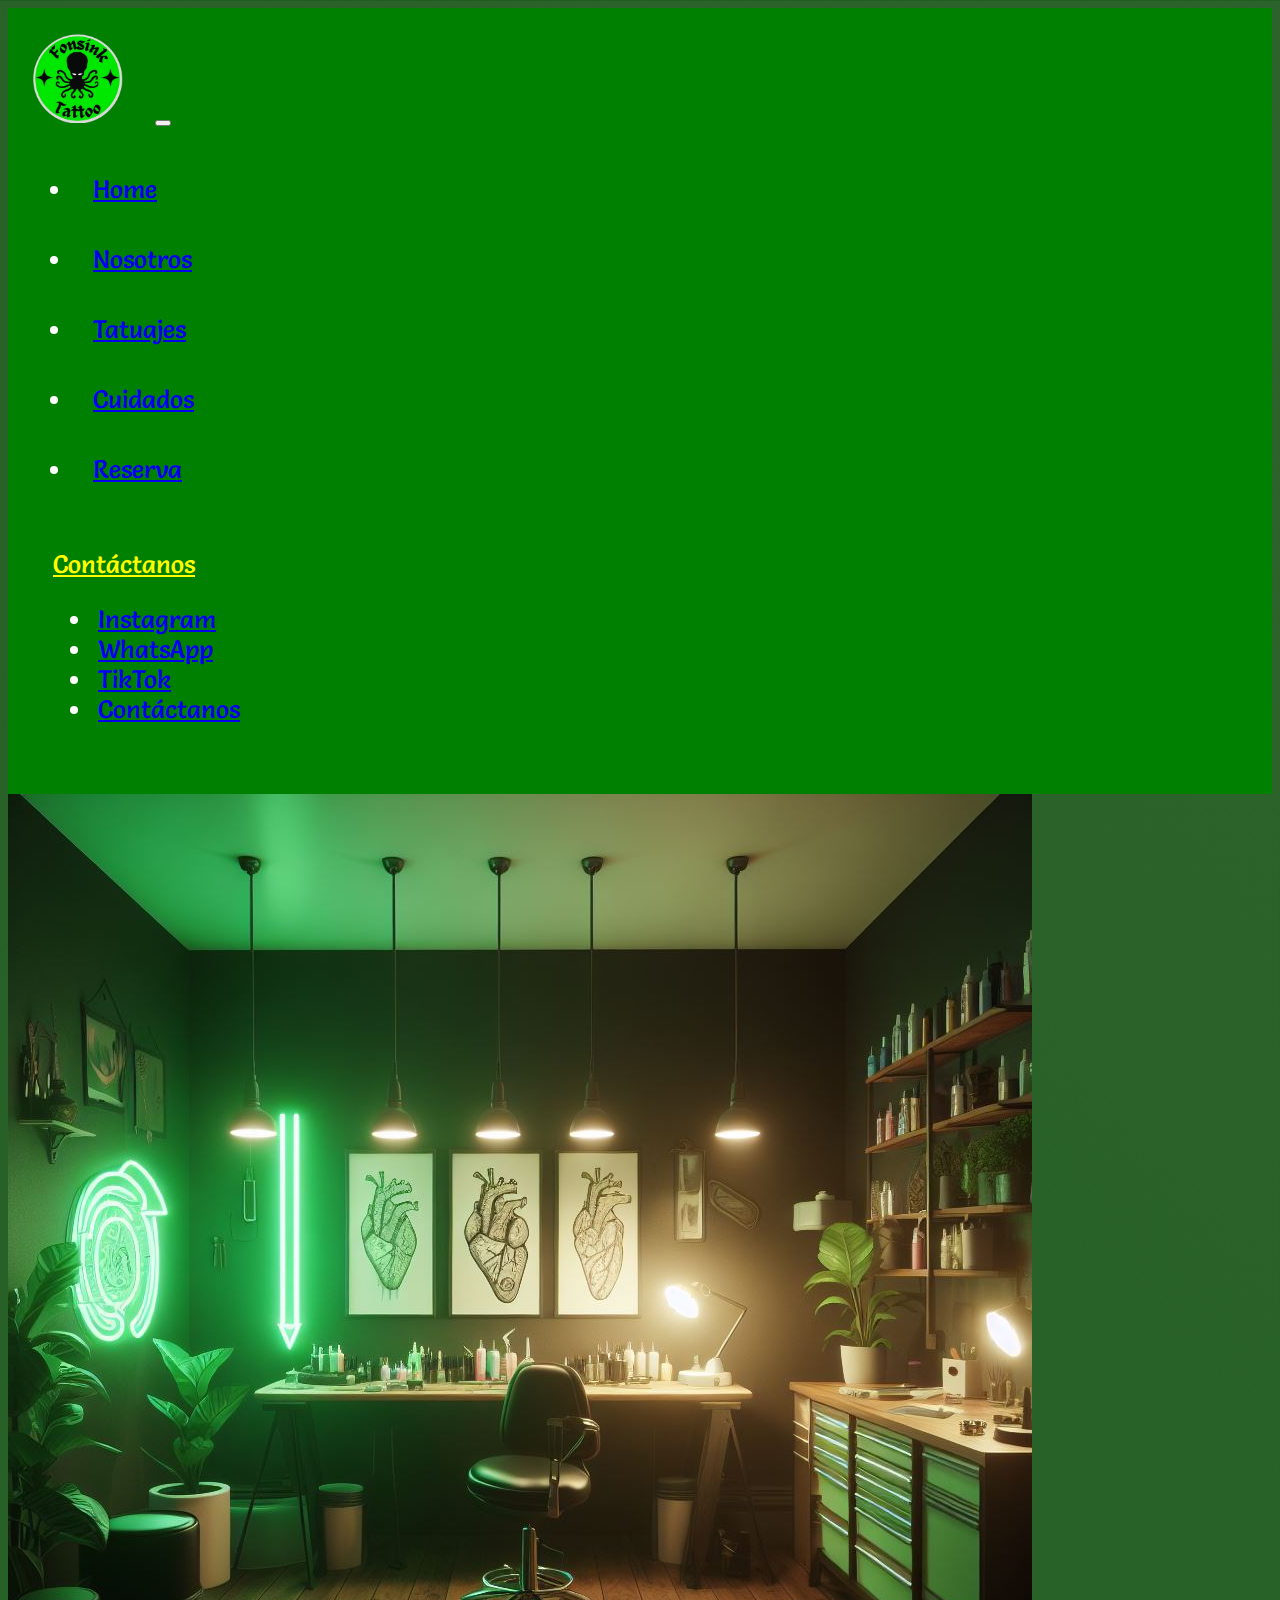
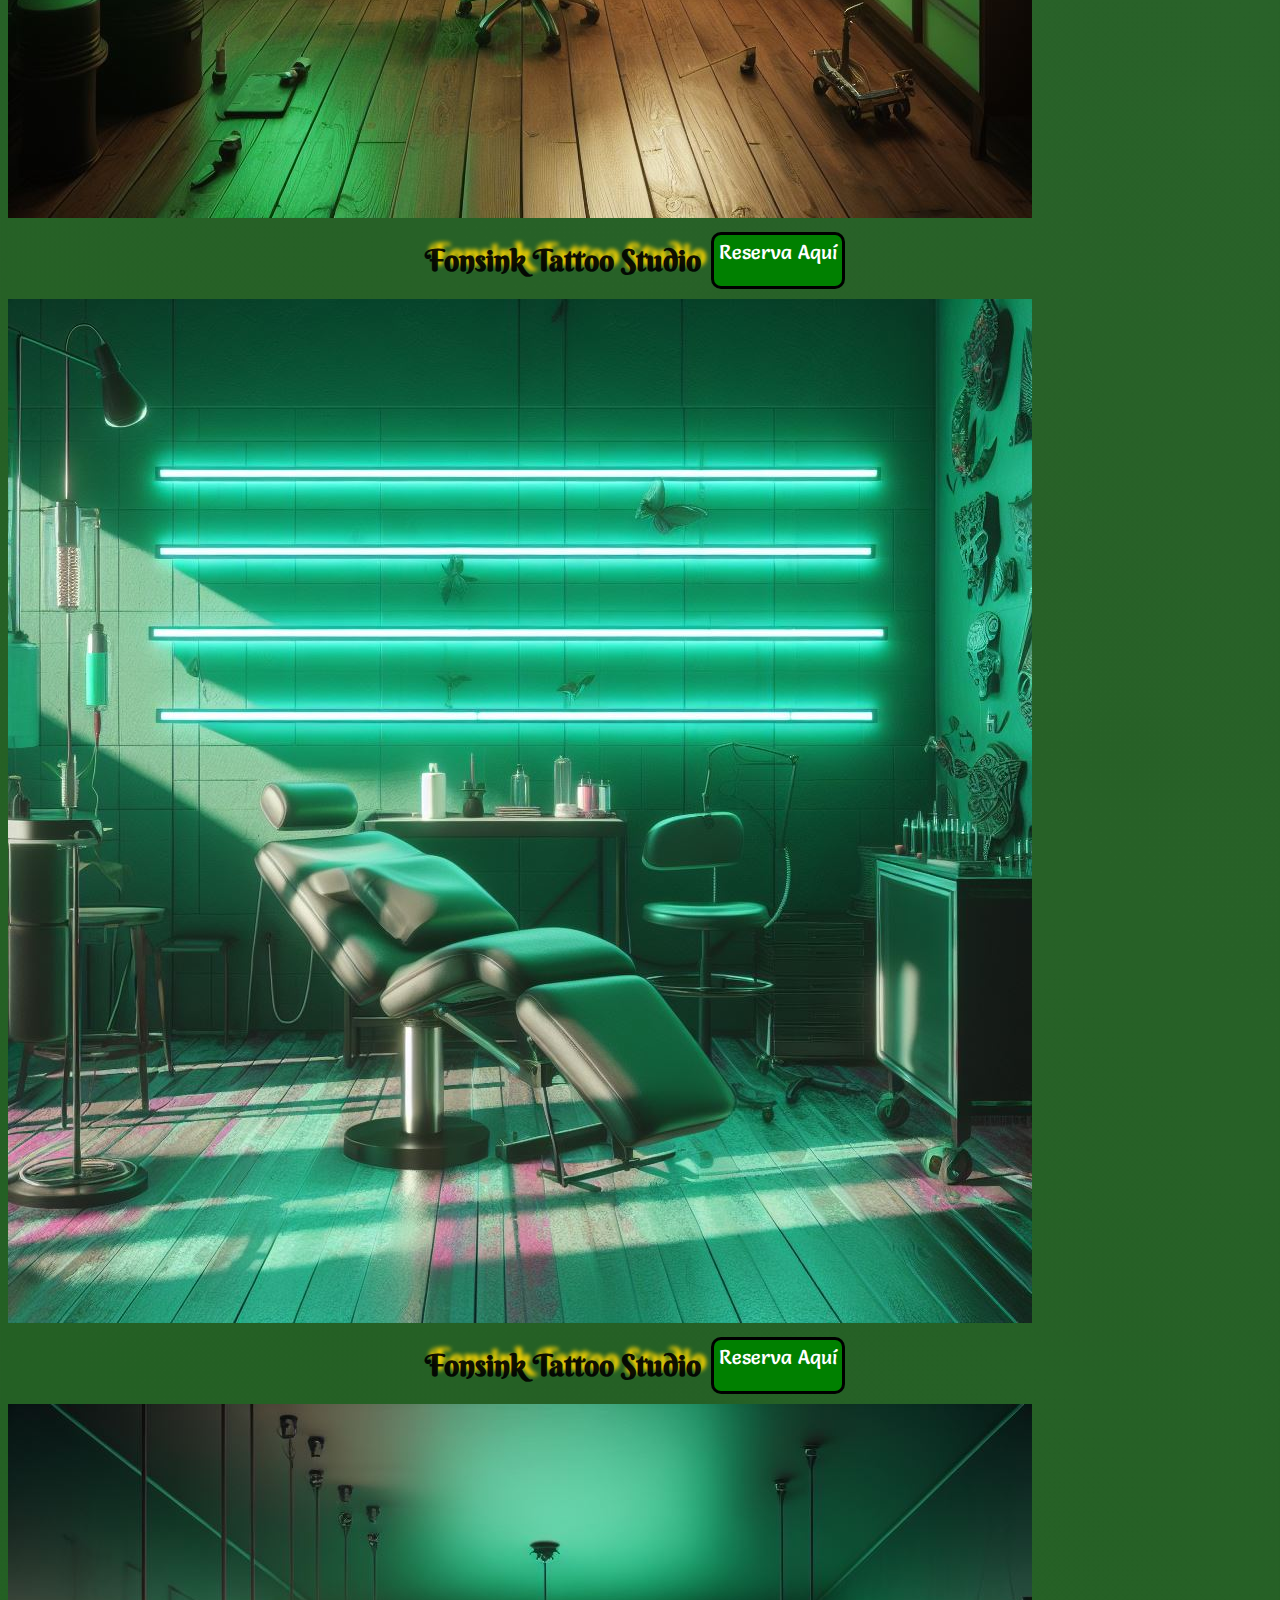
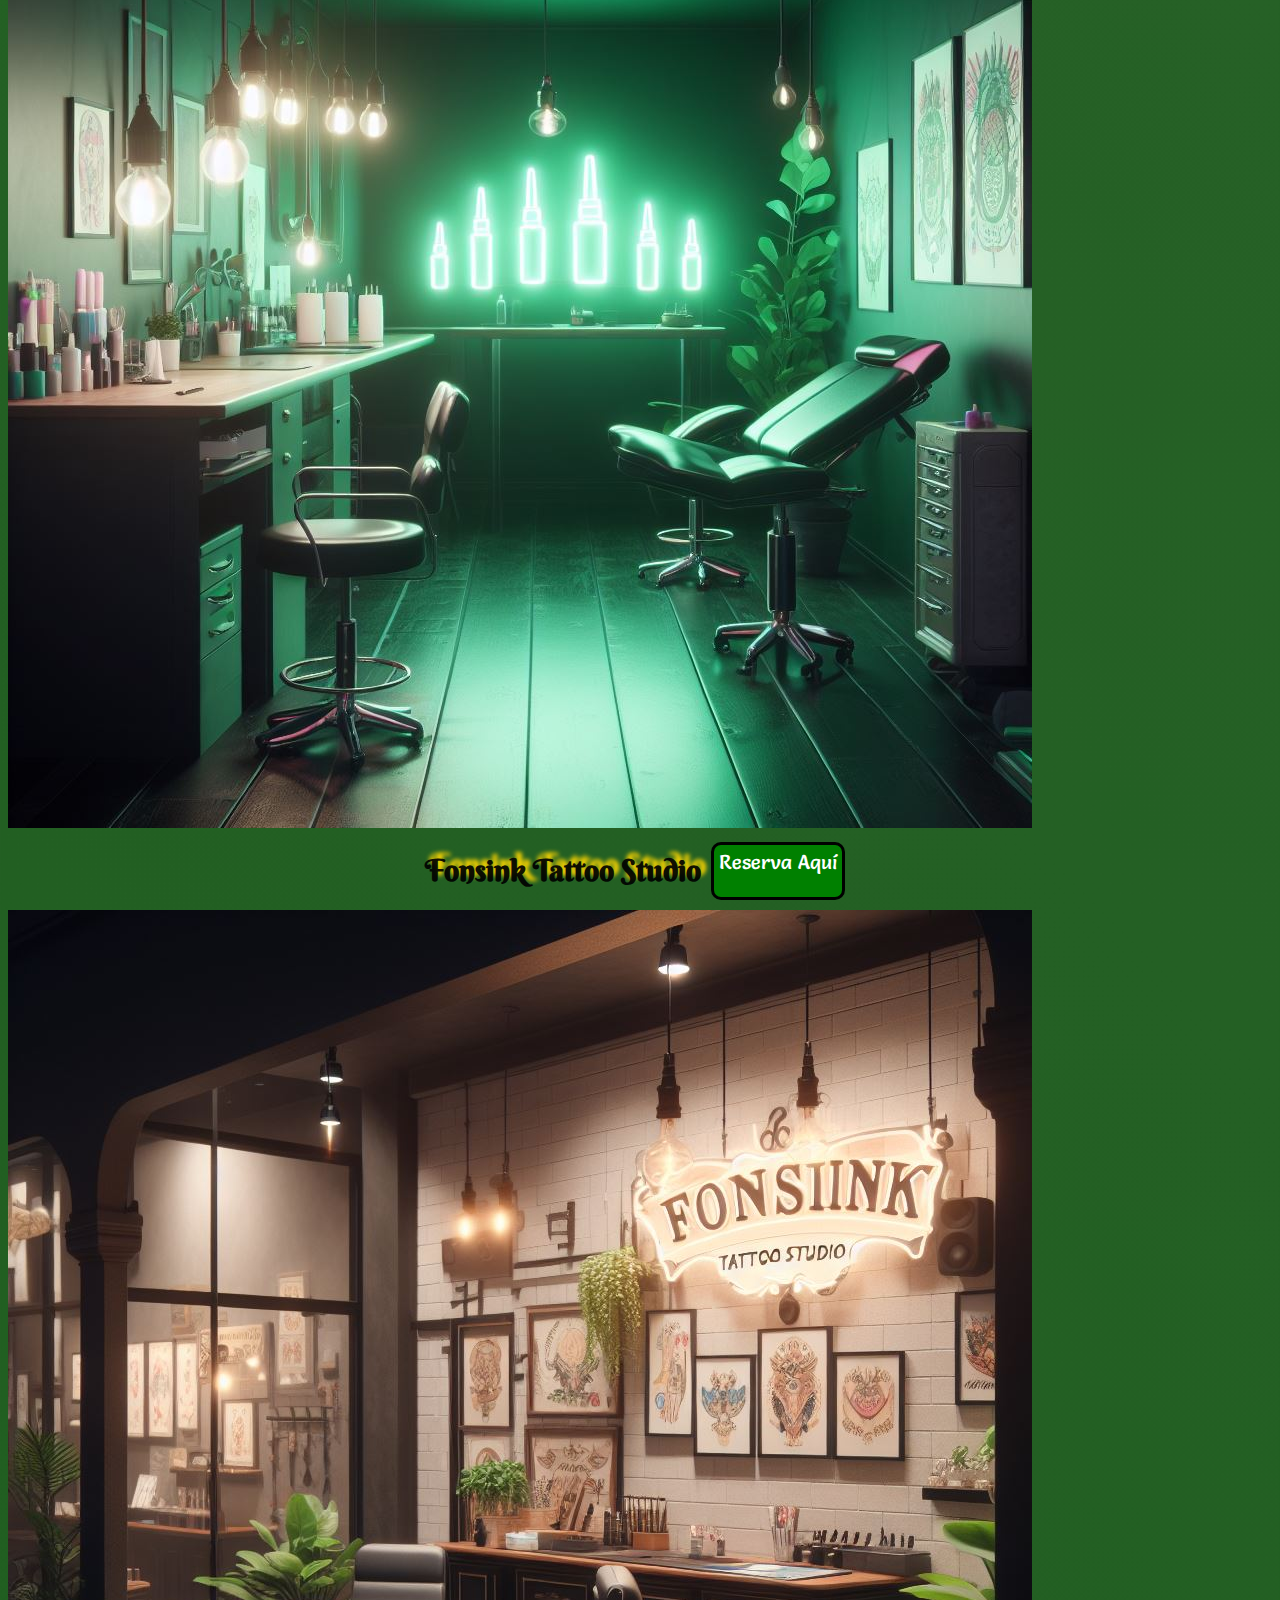
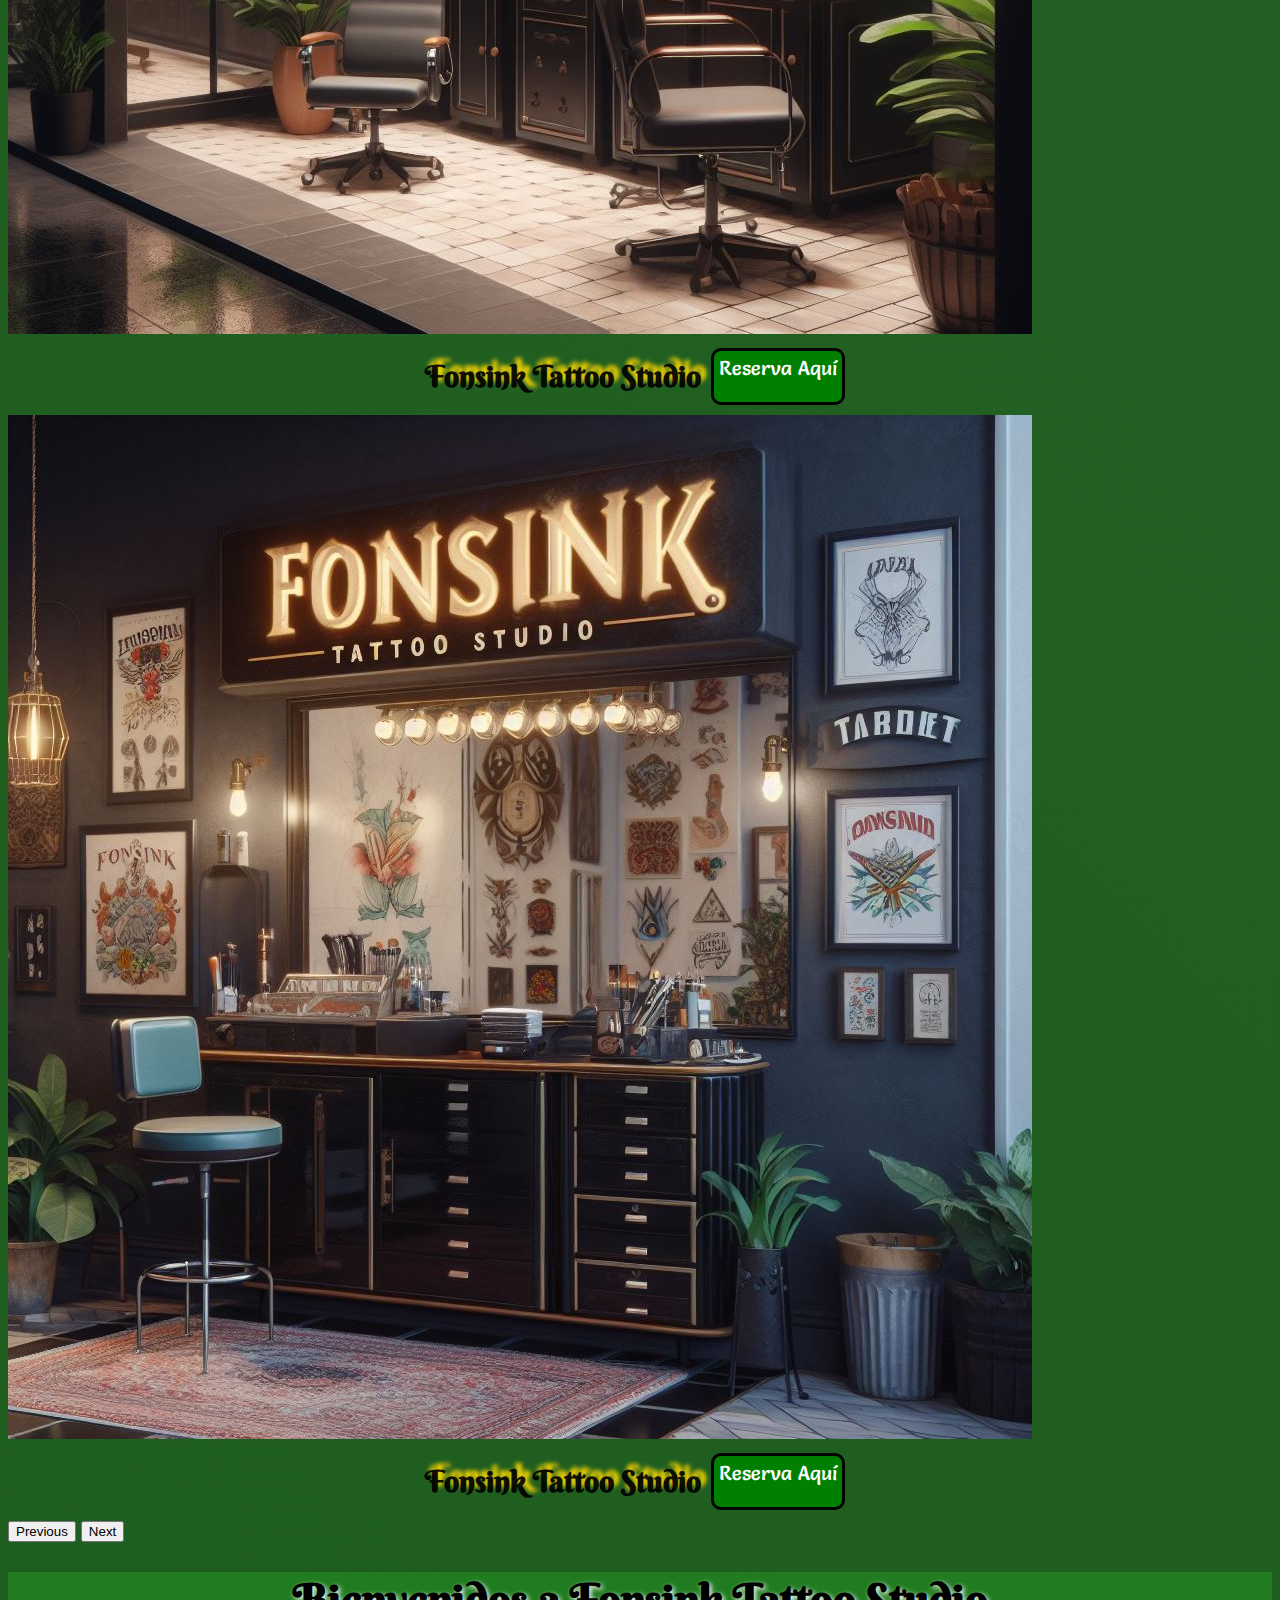
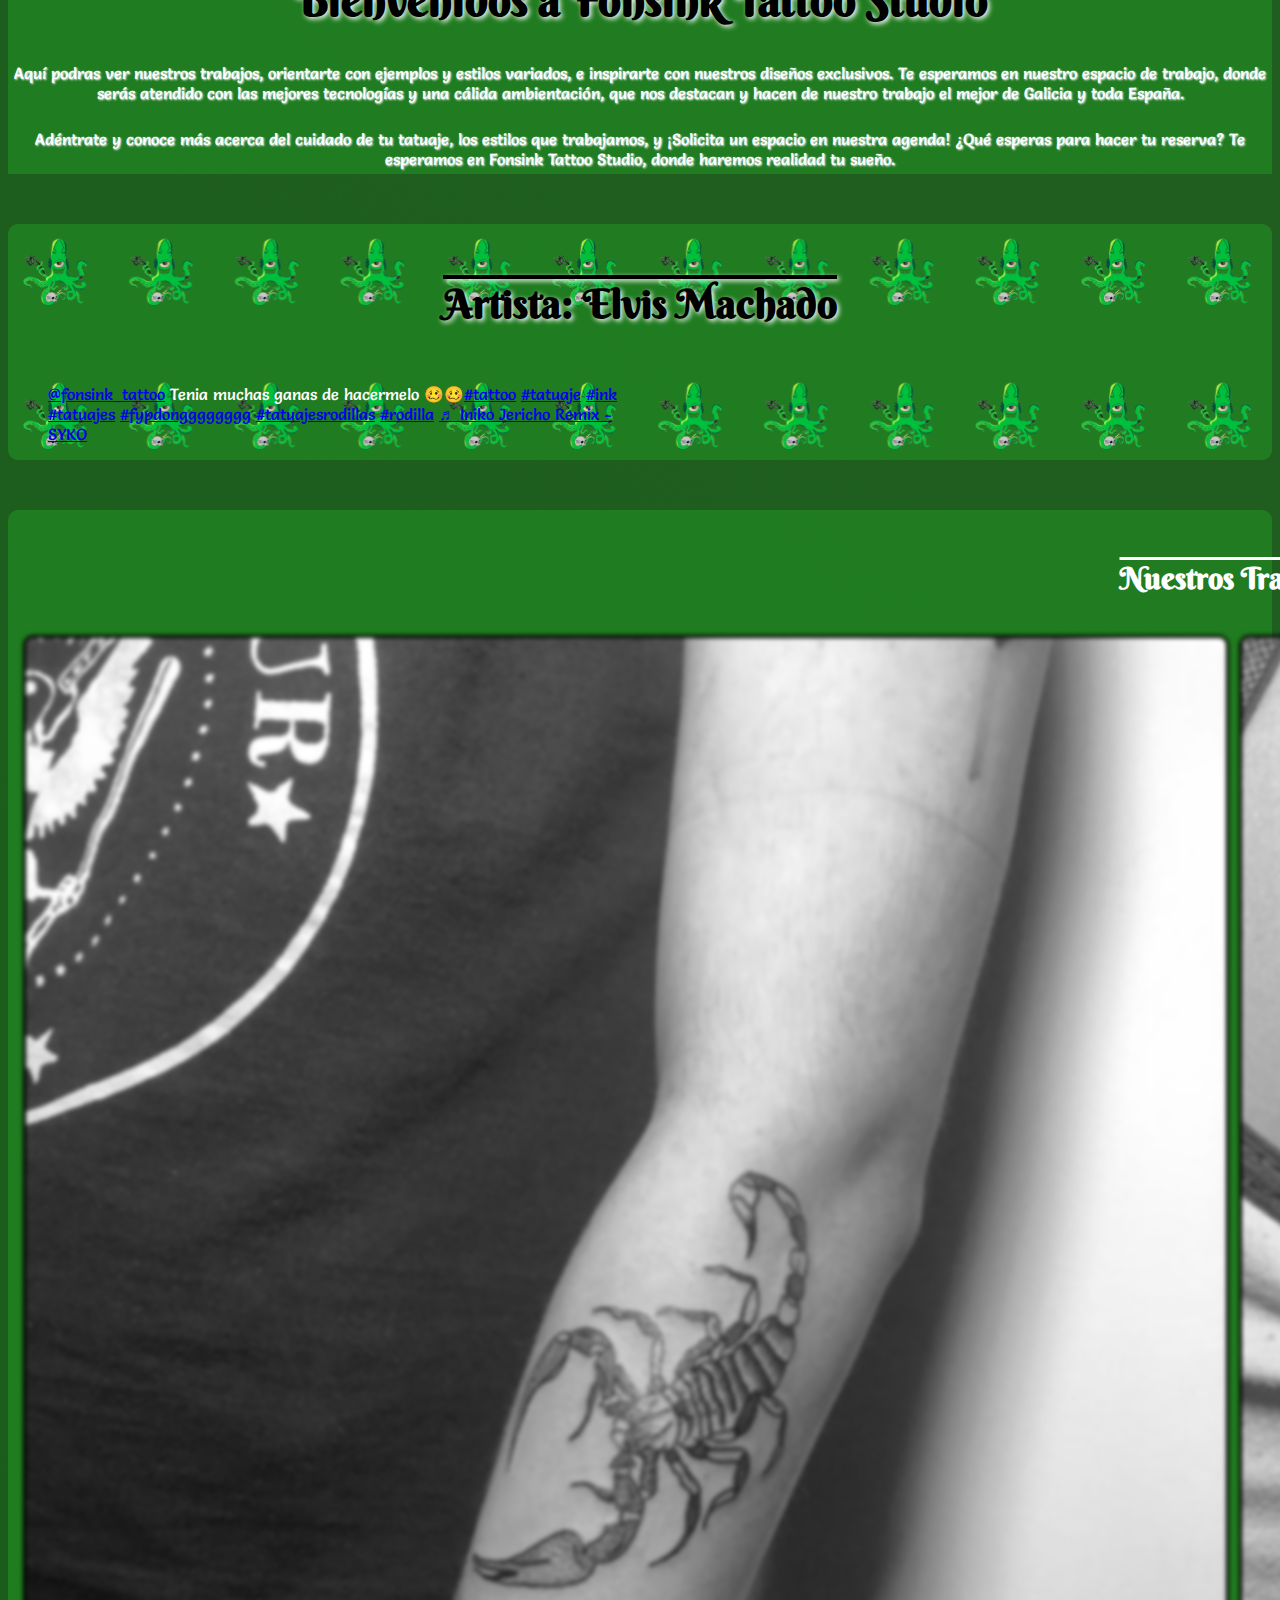
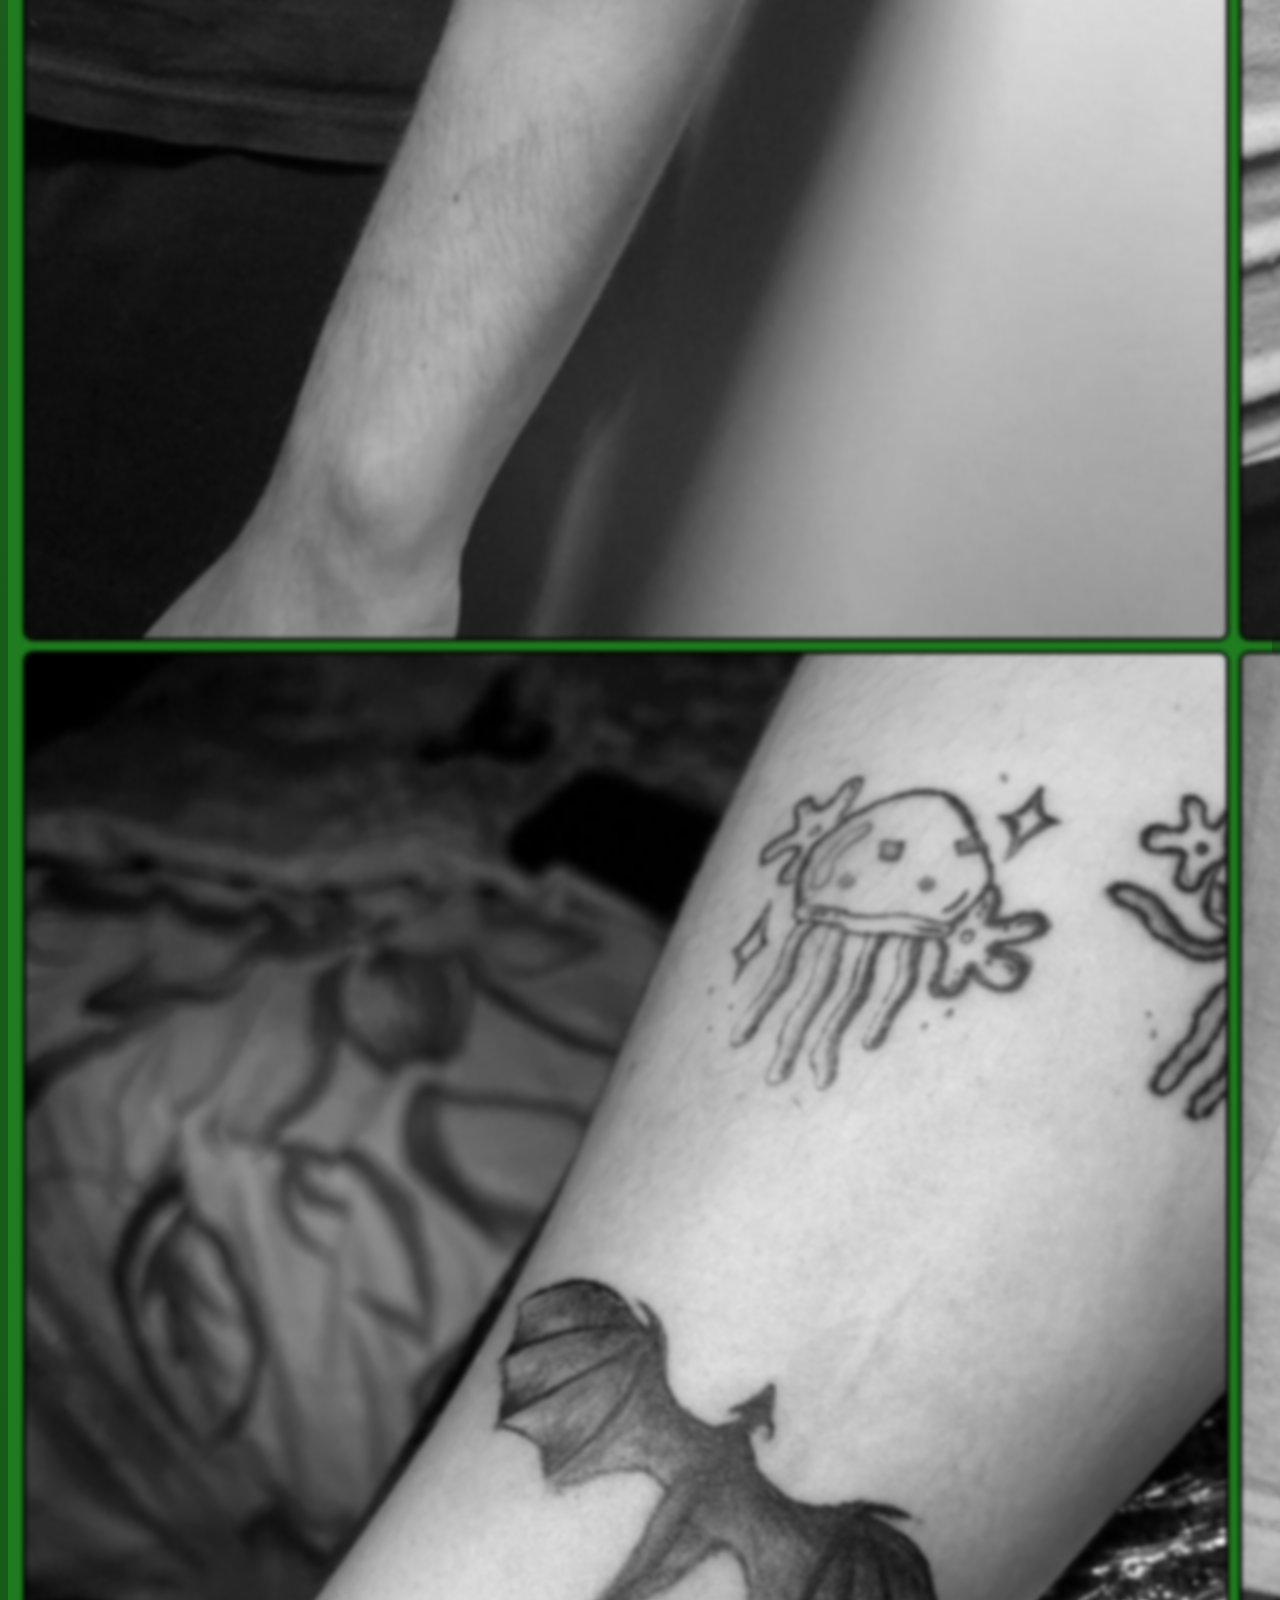
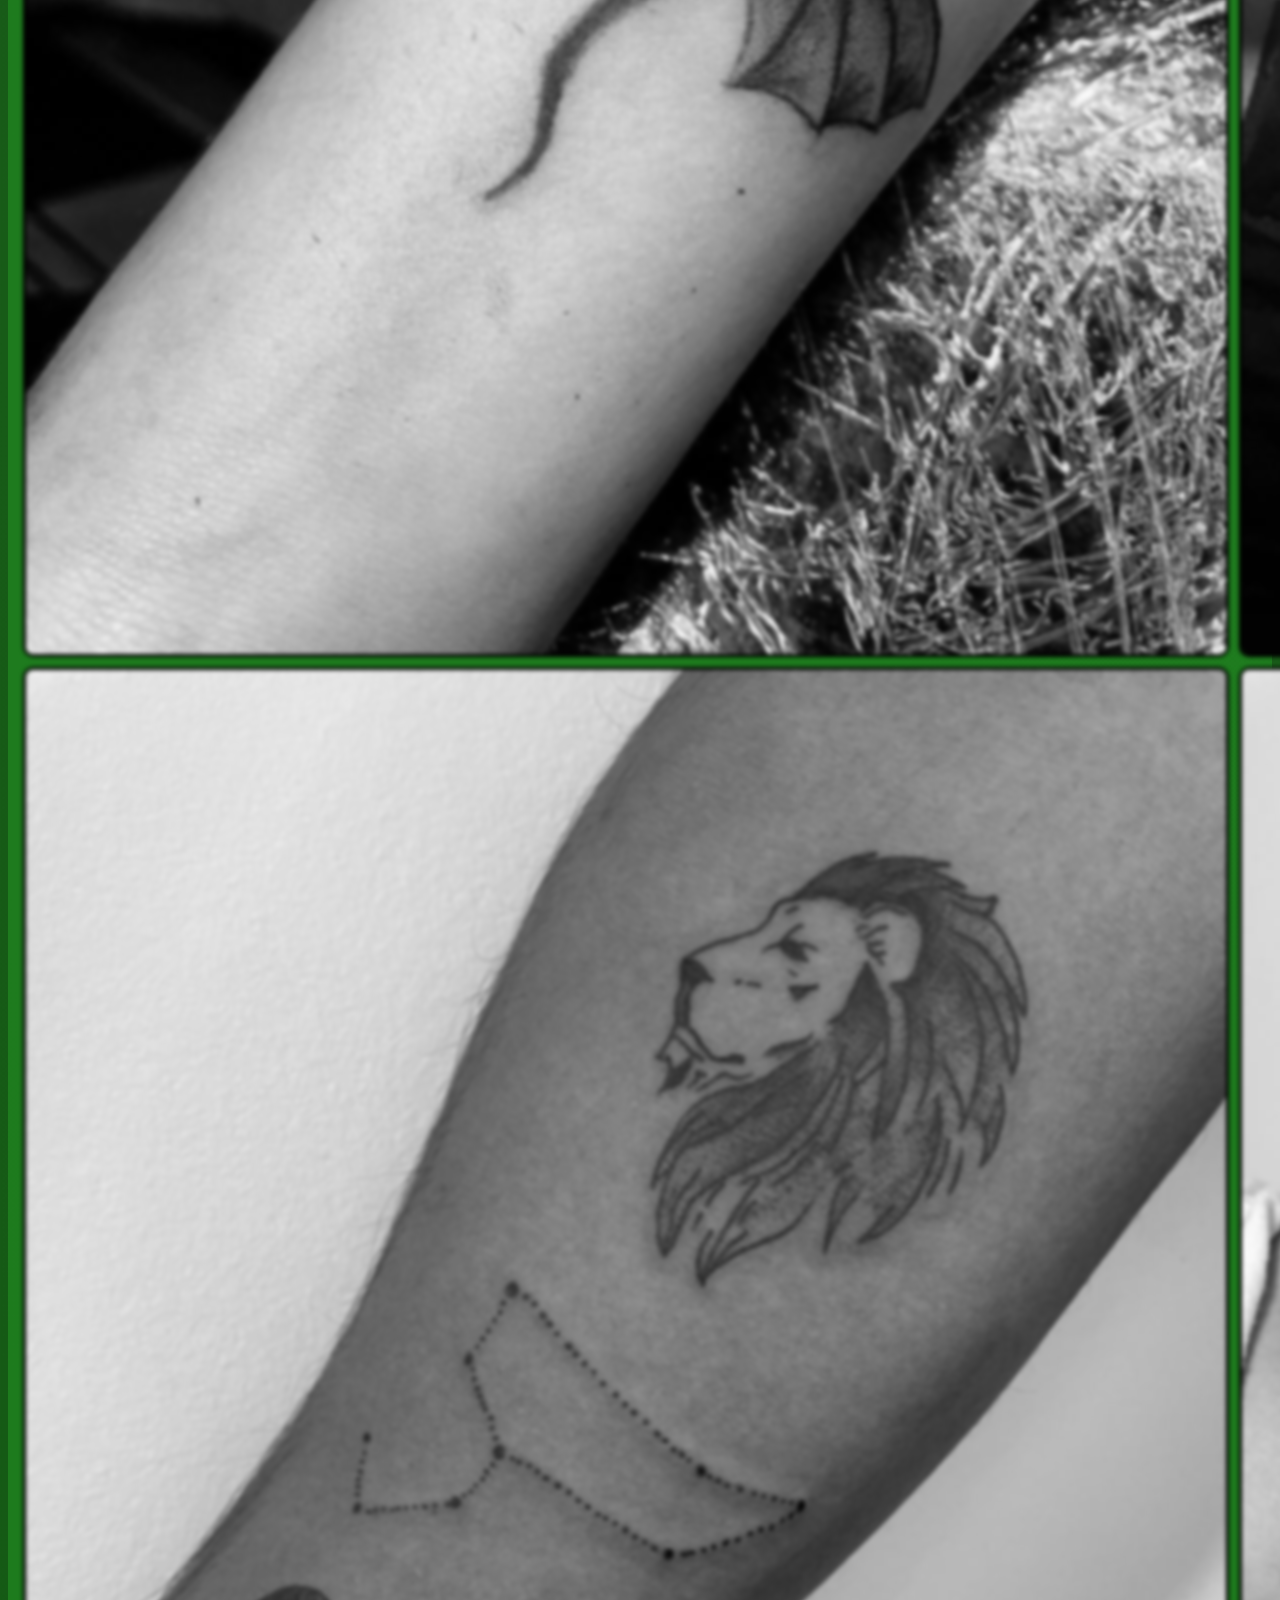
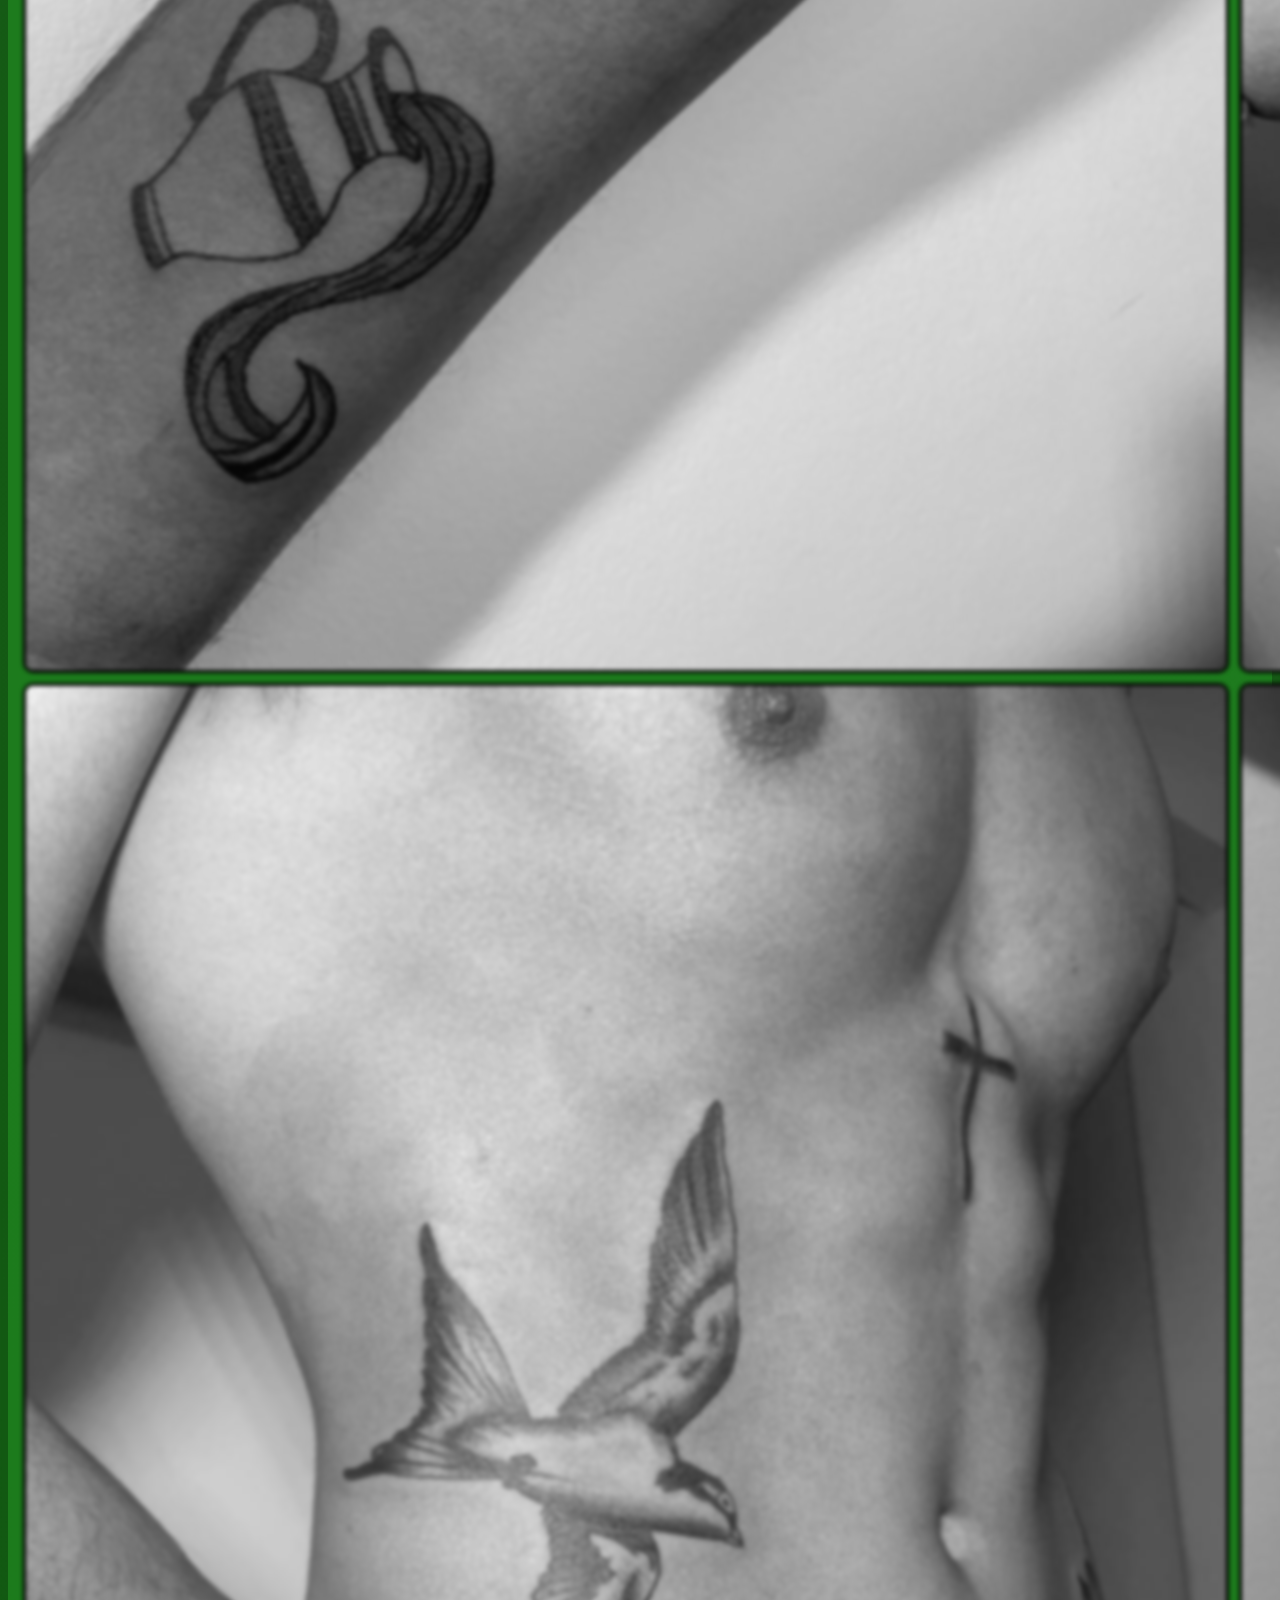
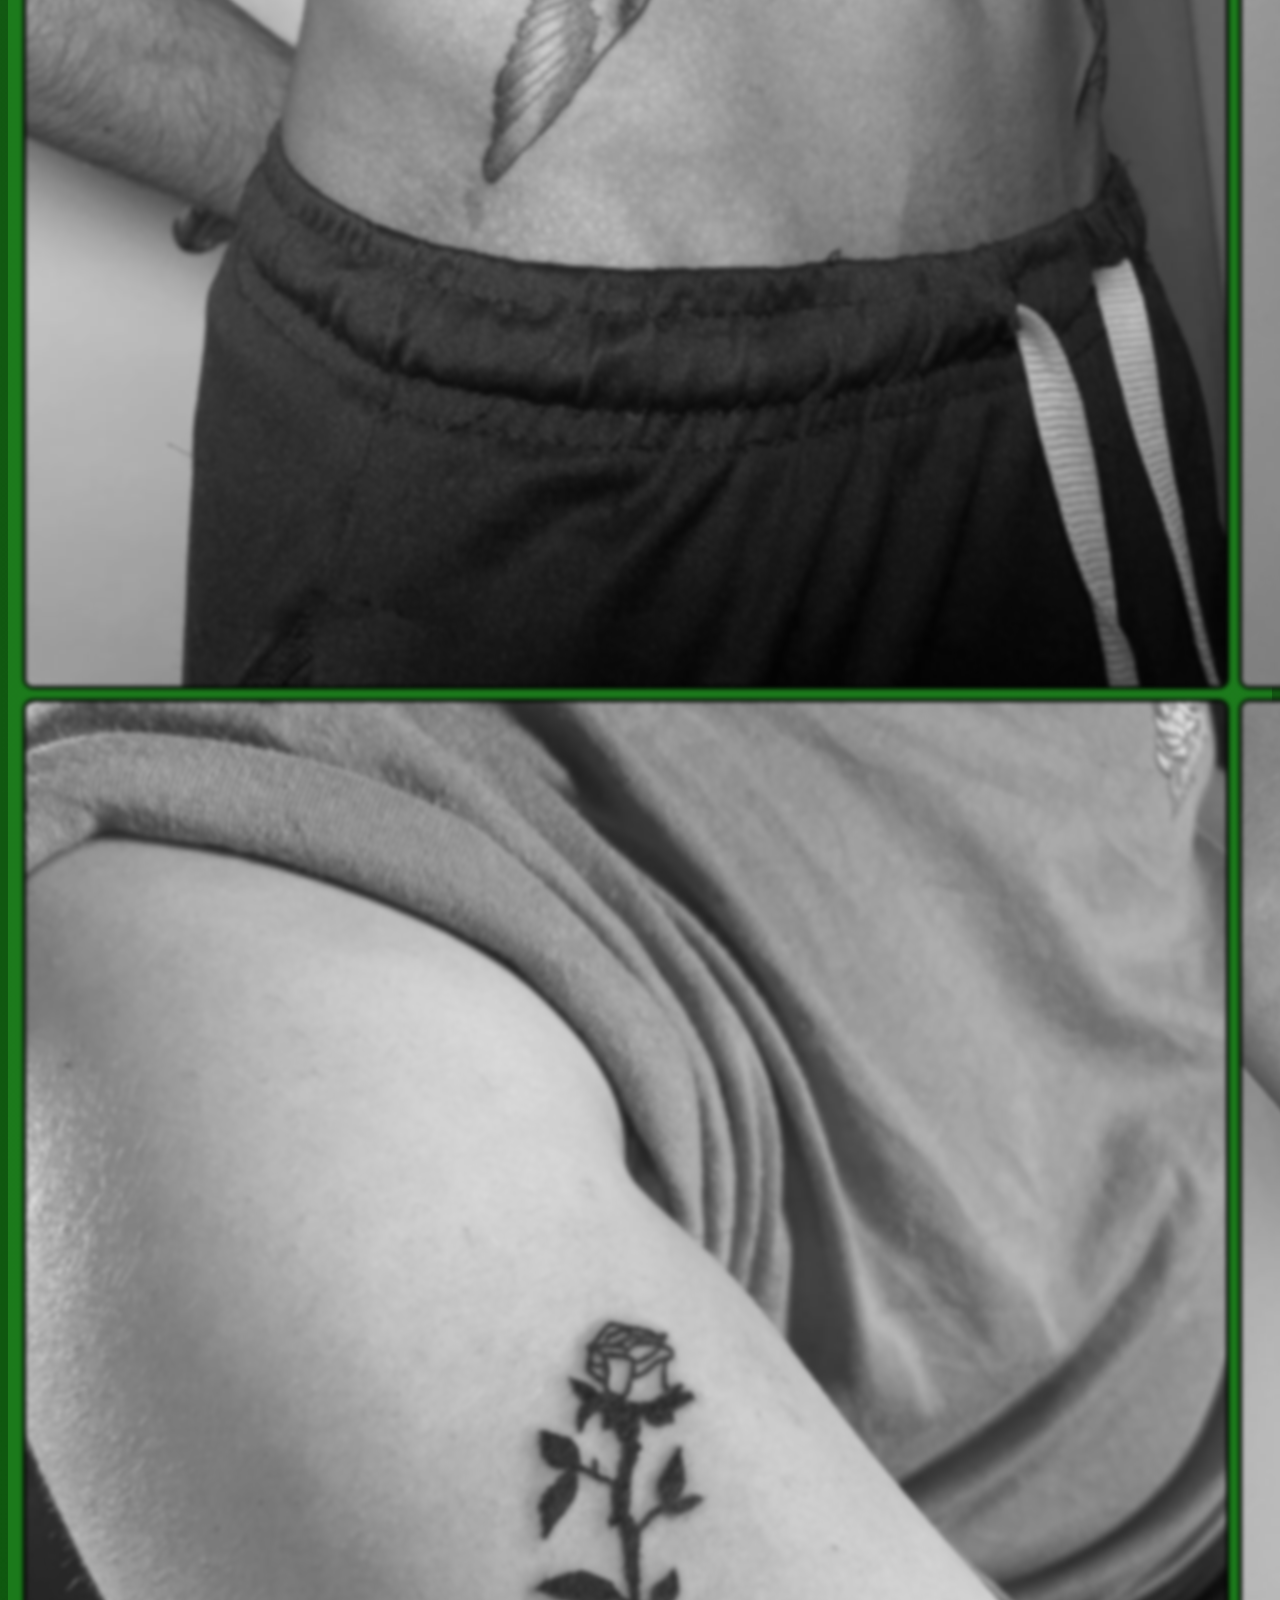
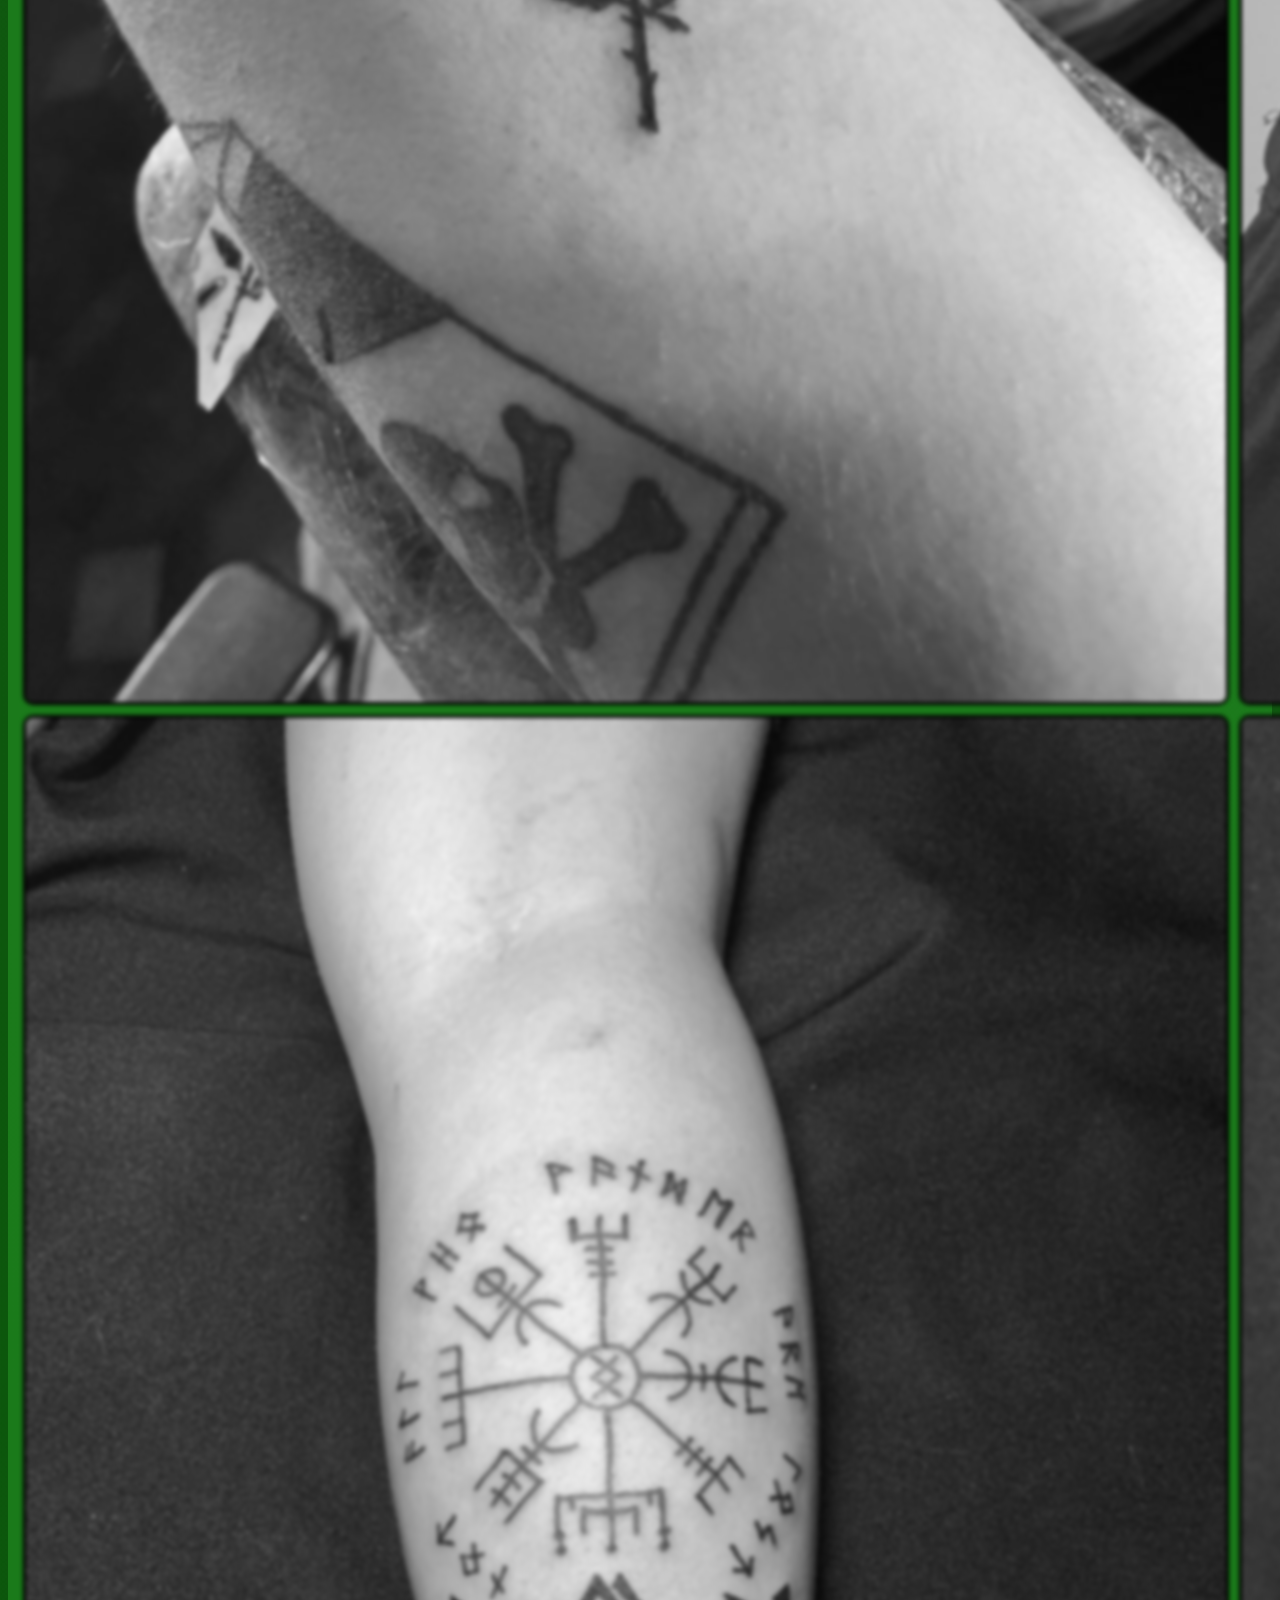
==== index.html @ 6b9e8237 "Termino Index con Css, footer" ====
<!DOCTYPE html>
<html lang="en">
<head>
    <meta charset="UTF-8">
    <meta name="viewport" content="width=device-width, initial-scale=1.0">
    <link href="https://cdn.jsdelivr.net/npm/bootstrap@5.1.3/dist/css/bootstrap.min.css" rel="stylesheet" integrity="sha384-1BmE4kWBq78iYhFldvKuhfTAU6auU8tT94WrHftjDbrCEXSU1oBoqyl2QvZ6jIW3" crossorigin="anonymous">
    <link rel="stylesheet" href="https://cdnjs.cloudflare.com/ajax/libs/font-awesome/6.4.2/css/all.min.css" integrity="sha512-z3gLpd7yknf1YoNbCzqRKc4qyor8gaKU1qmn+CShxbuBusANI9QpRohGBreCFkKxLhei6S9CQXFEbbKuqLg0DA==" crossorigin="anonymous" referrerpolicy="no-referrer" />
    <link rel="shortcut icon" href="./imgs/multimedia/logo-removebg.png">
    <link rel="stylesheet" href="./css/styles.css">
    <title>Fonsink Tattoo</title>
</head>
<body>
    <!-- Inicio barra Navegacion -->
    <header>
        <nav class="navbar navbar-expand-xl  navbar-dark">
            <div class="container-fluid">
              <a class="navbar-brand" href="index.html"><img src="./imgs/multimedia/logo-removebg.png" alt="Logo" width="90px" height="auto"></a>
              <button class="navbar-toggler" type="button" data-bs-toggle="collapse" data-bs-target="#collapsibleNavbar">
                <span class="navbar-toggler-icon"></span>
              </button>
              <div class="collapse navbar-collapse" id="collapsibleNavbar">
                <ul class="navbar-nav">
                  <li class="nav-item">
                    <a class="nav-link" href="index.html">Home</a>
                  </li>
                  <li class="nav-item">
                    <a class="nav-link" href="./pages/aboutUs.html">Nosotros</a>
                  </li>
                  <li class="nav-item">
                    <a class="nav-link" href="./pages/tatuajes.html">Tatuajes</a>
                  </li>
                  <li class="nav-item">
                    <a class="nav-link" href="./pages/cuidados.html">Cuidados</a>
                  </li>
                  <li class="nav-item">
                    <a class="nav-link" href="./pages/formulario.html">Reserva</a>
                  </li>
                </ul>
                <li class="nav-item dropdown">
                    <a class="nav-link dropdown-toggle" href="#" role="button" data-bs-toggle="dropdown" id="barraDrop">Contáctanos</a>
                    <ul class="dropdown-menu">
                      <li><a class="dropdown-item redes" href="https://www.instagram.com/fonsinktattoo/?utm_source=ig_web_button_share_sheet&igshid=ZDNlZDc0MzIxNw==" target="_blank"><i class="fa-brands fa-instagram fa-s" style="color: #000000;"></i>Instagram</a></li>
                      <li><a class="dropdown-item redes" href="https://api.whatsapp.com/send?phone=541137878141&text=Hola%2C%20Fonsink!%20Quiero%20hacerme%20un%20tatuaje%20%F0%9F%92%9A..." target="_blank"><i class="fa-brands fa-whatsapp  fa-s" style="color: #000000;"></i>WhatsApp</a></li>
                      <li><a class="dropdown-item redes" href="https://www.tiktok.com/@fonsink_tattoo?is_from_webapp=1&sender_device=pc" target="_blank"><i class="fa-brands fa-tiktok  fa-s" style="color: #000000;"></i>TikTok</a></li>
                      <li><a class="dropdown-item redes" href="mailto:fonsink.tattoo@gmail.com" target="_blank"><i class="fa-regular fa-envelope" style="color: #000000;"></i></i>Contáctanos</a></li>
                    </ul>
                  </li>
              </div>
            </div>
          </nav>
    </header>
    <!-- Fin barra Navegacion -->
    <!-- Inicio del Carrusel -->
    <div id="carouselExampleFade" class="carousel slide carousel-fade" data-bs-ride="carousel">
        <div class="carousel-inner">
          <div class="carousel-item active">
            <img src="./imgs/multimedia/LocalCarrete1.jfif" class="d-block w-100" alt="foto1">
            <div class="carousel-caption d-none d-md-block">
                <h1>Fonsink Tattoo Studio</h1>
                <a href="./pages/formulario.html">Reserva Aquí</a>
              </div>
          </div>
          <div class="carousel-item">
            <img src="./imgs/multimedia/localCarrete2.jfif" class="d-block w-100" alt="foto2">
            <div class="carousel-caption d-none d-md-block">
                <h1>Fonsink Tattoo Studio</h1>
                <a href="./pages/formulario.html">Reserva Aquí</a>
              </div>
          </div>
          <div class="carousel-item">
            <img src="./imgs/multimedia/localCarrete3.jfif" class="d-block w-100" alt="foto3">
            <div class="carousel-caption d-none d-md-block">
                <h1>Fonsink Tattoo Studio</h1>
                <a href="./pages/formulario.html">Reserva Aquí</a>
              </div>
          </div>
          <div class="carousel-item">
            <img src="./imgs/multimedia/localCarrete4.jfif" class="d-block w-100" alt="foto4">
            <div class="carousel-caption d-none d-md-block">
                <h1>Fonsink Tattoo Studio</h1>
                <a href="./pages/formulario.html">Reserva Aquí</a>
              </div>
          </div>
          <div class="carousel-item">
            <img src="./imgs/multimedia/localCarrete5.jfif" class="d-block w-100" alt="foto5">
            <div class="carousel-caption d-none d-md-block">
                <h1>Fonsink Tattoo Studio</h1>
                <a href="./pages/formulario.html">Reserva Aquí</a>
              </div>
          </div>
        </div>
        <button class="carousel-control-prev" type="button" data-bs-target="#carouselExampleFade" data-bs-slide="prev">
          <span class="carousel-control-prev-icon" aria-hidden="true"></span>
          <span class="visually-hidden">Previous</span>
        </button>
        <button class="carousel-control-next" type="button" data-bs-target="#carouselExampleFade" data-bs-slide="next">
          <span class="carousel-control-next-icon" aria-hidden="true"></span>
          <span class="visually-hidden">Next</span>
        </button>
      </div>
    <!-- Fin del Carrusel -->
    <!-- Comienza Jumbotron -->
    <div class="jumbotron mt-5 p-2 text-white rounded">
      <h1>Bienvenidos a Fonsink Tattoo Studio</h1>
      <p>Aquí podras ver nuestros trabajos, orientarte con ejemplos y estilos variados, e inspirarte con nuestros diseños exclusivos. Te esperamos en nuestro espacio de trabajo, donde serás atendido con las mejores tecnologías y una cálida ambientación, que nos destacan y hacen de nuestro trabajo el mejor de Galicia y toda España.</p>
      <p> Adéntrate y conoce más acerca del cuidado de tu tatuaje, los estilos que trabajamos, y ¡Solicita un espacio en nuestra agenda! ¿Qué esperas para hacer tu reserva? Te esperamos en Fonsink Tattoo Studio, donde haremos realidad tu sueño.</p>
    </div>
    <!-- Fin de Jumbotron -->
    <!-- inicia video Presentacion -->
    <div class="videoPresentacion">
      <h3>Artista: Elvis Machado</h3>
      <div class="embed-responsive embed-responsive-16by9">
        <blockquote class="tiktok-embed" cite="https://www.tiktok.com/@fonsink_tattoo/video/7238742343925419269" data-video-id="7238742343925419269" style="max-width: 605px;min-width: 320px;" > <section> <a target="_blank" title="@fonsink_tattoo" href="https://www.tiktok.com/@fonsink_tattoo?refer=embed">@fonsink_tattoo</a> Tenia muchas ganas de hacermelo 🥴🥴<a title="tattoo" target="_blank" href="https://www.tiktok.com/tag/tattoo?refer=embed">#tattoo</a> <a title="tatuaje" target="_blank" href="https://www.tiktok.com/tag/tatuaje?refer=embed">#tatuaje</a> <a title="ink" target="_blank" href="https://www.tiktok.com/tag/ink?refer=embed">#ink</a> <a title="tatuajes" target="_blank" href="https://www.tiktok.com/tag/tatuajes?refer=embed">#tatuajes</a> <a title="fypdongggggggg" target="_blank" href="https://www.tiktok.com/tag/fypdongggggggg?refer=embed">#fypdongggggggg</a> <a title="tatuajesrodillas" target="_blank" href="https://www.tiktok.com/tag/tatuajesrodillas?refer=embed">#tatuajesrodillas</a> <a title="rodilla" target="_blank" href="https://www.tiktok.com/tag/rodilla?refer=embed">#rodilla</a> <a target="_blank" title="♬ Iniko Jericho Remix - SYKO" href="https://www.tiktok.com/music/Iniko-Jericho-Remix-7218566595285682949?refer=embed">♬ Iniko Jericho Remix - SYKO</a> </section> </blockquote> <script async src="https://www.tiktok.com/embed.js"></script>
      </div>
    </div>
    <!-- Fin Video Presentacion -->
    <!-- Inicia sector Galeria Trabajos -->
    <div class="galeriaTrabajos container-fluid-md">
      <h1>Nuestros Trabajos</h1>
    <img class="img-fluid foto foto1" src="./imgs/tatuajes/alacran.jpeg" alt="Alacran">
    <img class="img-fluid foto foto2" src="./imgs/tatuajes/dino.jpeg" alt="Dino">
    <img class="img-fluid foto foto3" src="./imgs/tatuajes/dragon.jpeg" alt="dragon">
    <img class="img-fluid foto foto4" src="./imgs/tatuajes/flor.jpeg" alt="Flor">
    <img class="img-fluid foto foto5" src="./imgs/tatuajes/leon.jpeg" alt="Leo Zodiaco">
    <img class="img-fluid foto foto6" src="./imgs/tatuajes/nombres.jpeg" alt="Nombres">
    <img class="img-fluid foto foto7" src="./imgs/tatuajes/pajaro.jpeg" alt="Pajaro">
    <img class="img-fluid foto foto8" src="./imgs/tatuajes/resiliencia.jpeg" alt="Frase">
    <img class="img-fluid foto foto9" src="./imgs/tatuajes/rosa.jpeg" alt="Rosa">
    <img class="img-fluid foto foto10" src="./imgs/tatuajes/rosasombreada.jpeg" alt="Rosa con Sombra">
    <img class="img-fluid foto foto11" src="./imgs/tatuajes/runas.jpeg" alt="Runa">
    <img class="img-fluid foto foto12" src="./imgs/tatuajes/WhatsApp Image 2023-10-18 at 22.40.07 (2).jpeg" alt="Patricio">
  </div>
    <!-- Fin Galeria Trabajos -->
  <!-- Inicio cards con posts instagram -->
  <div class="posts">
    <h1>Aquí podrás ver nuestros trabajos recientes</h1>
  </div>
  <div class="cards">
  <div class="card card1" style="width:300px">
    <img class="card-img-top" src="./imgs/ejemplosAboutUs/foto2.png" alt="Card image" height="225px">
    <div class="card-body">
      <h4 class="card-title">Tatuaje de Águila</h4>
      <p class="card-text">Hecho de manera FreeHand, inspirado en estilo Tradicional.</p>
      <a href="https://www.instagram.com/p/Cy-rlj_uHrY/?utm_source=ig_web_copy_link&igshid=MzRlODBiNWFlZA==" class="btn btn-primary" target="_blank">Ver Publicación</a>
    </div>
  </div>
  <div class="card card2" style="width:300px">
    <img class="card-img-top" src="./imgs/tatuajes/leon.jpeg" alt="Card image" height="225px">
    <div class="card-body">
      <h4 class="card-title">Signo del Zodiaco</h4>
      <p class="card-text">Trabajo con línea fina, y un delicado sombreado.</p>
      <a href="https://www.instagram.com/p/CvH1lC2ODbK/?utm_source=ig_web_copy_link&igshid=MzRlODBiNWFlZA==" class="btn btn-primary" target="_blank">Ver Publicación</a>
    </div>
  </div>
  <div class="card card3" style="width:300px">
    <img class="card-img-top" src="./imgs/ejemplosAboutUs/foto5.png" alt="Card image" height="225px">
    <div class="card-body">
      <h4 class="card-title">Brazalete de Tobillo</h4>
      <p class="card-text">Trabajo con línea fina, estructurado y relleno sólido.</p>
      <a href="https://www.instagram.com/p/Cuu7GmKv8is/?utm_source=ig_web_copy_link&igshid=MzRlODBiNWFlZA==" class="btn btn-primary" target="_blank">Ver Publicación</a>
    </div>
  </div>
  </div>
  <!-- Fin de cards posts IG -->
  <!-- Inicio Carrusel Videos -->
  <div class="container-fluid-md carruselVideos">
    <h2>Estudio de Tattoo en España, ¡Y donde estés!</h2>
    <p>Al realizarte un tatuaje, necesitas un experto que sepa cómo hacerlo, en el cual puedas confiar. Para brindarte el mejor servicio, en Fonsink Tattoo nos hemos preparado formalmente, con los mejores cursos de aprendizaje, convenciones internacionales y seminarios, dictados por los tatuadores más reconocidos de toda España, Europa y América. Con esta base sólida, más los años de experiencia, nos aseguraremos de cumplir tus expectativas, y que así lleves en tu piel lo mejor de cada pieza de arte. Con nuestro experto, Elvis Machado, te brindamos un servicio óptimo y de calidad, con estrictos estándares de higiene y bioseguridad; y un ambiente relajado para que tengas la mejor experiencia en nuestro estudio. Puedes optar por diferentes estilos, entre los que destacamos el Tradicional, Neo Tradicional, Black and Grey, Realismo y Puntillismo.</p>
    <p>¡Inspírate! Nosotros haremos realidad tu sueño.</p>
    <div id="demo" class="carousel slide" data-bs-ride="carousel">
        <div class="carousel-indicators">
          <button type="button" data-bs-target="#demo" data-bs-slide-to="0" class="active"></button>
          <button type="button" data-bs-target="#demo" data-bs-slide-to="1"></button>
        </div>
        <div class="carousel-inner">
          <div class="carousel-item active">
            <video src="./imgs/multimedia/videoLocal1.mp4" class="d-block w-100" controls autoplay loop></video>
          </div>
          <div class="carousel-item">
            <video src="./imgs/multimedia/videoLocal2.mp4" class="d-block w-100" controls autoplay loop></video>
          </div>
        </div>
        <button class="carousel-control-prev" type="button" data-bs-target="#demo" data-bs-slide="prev">
          <span class="carousel-control-prev-icon"></span>
        </button>
        <button class="carousel-control-next" type="button" data-bs-target="#demo" data-bs-slide="next">
          <span class="carousel-control-next-icon"></span>
        </button>
      </div>
  </div>
  <!-- Fin Carrusel Videos -->

    <script src="https://cdn.jsdelivr.net/npm/bootstrap@5.1.3/dist/js/bootstrap.bundle.min.js" integrity="sha384-ka7Sk0Gln4gmtz2MlQnikT1wXgYsOg+OMhuP+IlRH9sENBO0LRn5q+8nbTov4+1p" crossorigin="anonymous"></script>
</body>
</html>
---- css/styles.css ----
@import url('https://fonts.googleapis.com/css2?family=Berkshire+Swash&family=Salsa&display=swap');

body{
    background: linear-gradient(45deg, #055405, #2c632c);
    color: white;
    font-family: 'Salsa', cursive;
}
h1, h2, h3{
    font-family: 'Berkshire Swash', serif;
}
/* Barra navegacion */
.navbar{
    font-size: 25px;
    background-color: green;
    list-style: none;
    padding: 25px;
    background-size: cover;
}
.nav-item{
    padding: 20px;
}
.navbar img{
    margin-right: 25px;
}
#barraDrop{
    color: yellow;
}
.redes i{
    padding-right: 5px;
}
/* carrusel */
.carousel-caption{
    display: flex;
    justify-content: center;
}
.carousel-caption a{
    width: fit-content;
    text-align: center; 
    margin: 10px;
    font-size: 20px;
    color: rgb(255, 255, 255);
    background-color: green;
    border: 3px solid black;
    padding: 5px;
    text-decoration: none;
    border-radius: 10px;
}
.carousel-caption a:hover{
    background-color: rgb(69, 255, 1);
    border: 3px solid rgb(0, 0, 0);
    text-shadow: 0 0 0 5px black;
    box-shadow: 2px 0px 10px 5px purple;
}
.carousel-caption h1{
    font-size: 30px;
    color: rgba(0, 0, 0, 0.911);
    text-shadow: 5px -6px 4px gold;
}
.jumbotron{
    font-size: 25px;
    text-align: center;
    background-color:rgba(34, 139, 34, 0.674);
}
.jumbotron h1{
    font-size: 45px;
    color: black;
    text-shadow: 2px 2px 5px white;
}
.videoPresentacion{
    background-color:rgba(34, 139, 34, 0.674);
    border-radius: 10px;
    background-image: url(../imgs/multimedia/pulpo.png);
    background-repeat: space;
    background-size: 100px;
    display: flex;
    margin-top: 50px;
    flex-flow: column wrap;
}
.videoPresentacion h3{
    text-align: center;
    text-decoration: overline;
    font-size: 40px;
    color: black;
    padding-top: 15px;
    text-shadow: 2px 2px 5px white;
}
.galeriaTrabajos{
    background-color:rgba(34, 139, 34, 0.674);
    border-radius: 10px;
    display: grid;
    grid-template-columns: repeat(2, 1fr);
    grid-template-rows: 100px 1fr 1fr 1fr 1fr 1fr 1fr;
    grid-template-areas: 
    "tituloGaleria tituloGaleria"
    "foto1 foto2 "
    "foto3 foto4"
    "foto5 foto6"
    "foto7 foto8"
    "foto9 foto10"
    "foto11 foto12";
    margin-top: 50px;
    row-gap: 10px;
    column-gap: 10px;
    padding: 15px;
}
.foto{
    border: 3px solid black;
    border-radius: 10px;
    filter: grayscale(100%) blur(2px);
}
.foto:active{
    border: 5px solid purple;
    transform: scale(0.9);
    transition: all 0.9s;
    filter: grayscale(0%) blur(0px);
}
.galeriaTrabajos h1{
    grid-area: tituloGaleria;
    text-align: center;
    padding: 15px;
    font-size: 30px;
    text-decoration: overline;
}
.foto1{
    grid-area: foto1;
}
.foto2{
    grid-area: foto2;
}
.foto3{
    grid-area: foto3;
}
.foto4{
    grid-area: foto4;
}
.foto5{
    grid-area: foto5;
}
.foto6{
    grid-area: foto6;
}
.foto7{
    grid-area: foto7;
}
.foto8{
    grid-area: foto8;
}
.foto9{
    grid-area: foto9;
}
.foto10{
    grid-area: foto10;
}
.foto11{
    grid-area: foto11;
}
.foto12{
    grid-area: foto12;
}
cards{
    color: black;
    padding: 50px;
    margin-top: 15px;
    text-align: center;
    display: flex;
    flex-flow: row wrap;
    column-gap: 20px;
    row-gap: 20px;
}
.cards h4, p{
    padding: 5px;
    text-shadow: 1px 1px 2px rgb(255, 255, 255);
    font-size: 16px;
}
.cards h4{
    text-decoration: overline;
}
.cards img{
    border: 3px solid black;
}
.card{
    border: 3px solid purple;
    border-radius: 5px;
}
.card .btn{
    margin: 3px;
} 
.card-body{
    background-color: rgba(255, 217, 0, 0.838);
}
.posts h1{
    text-align: center;
    font-size: 40px;
    text-decoration: underline;
    margin-top: 50px;
}
.card:active{
    transform: scale(1.06);
    transition: all 0.9s;
}
.carruselVideos{
    text-align: center;
    background-color: rgba(34, 139, 34, 0.674);
    margin-bottom: 15px;
}
.carruselVideos h2{
    font-size: 35px;
    text-decoration: overline;
    padding-top: 25px;
    text-shadow: 2px 2px 5px black;
}
.carruselVideos p{
    font-size: 20px;
    color: black;
}
.carruselVideos .carousel-item{
    border: 3px solid black;
    border-radius: 10px;
}
.lista1{
    padding: 5px;
}
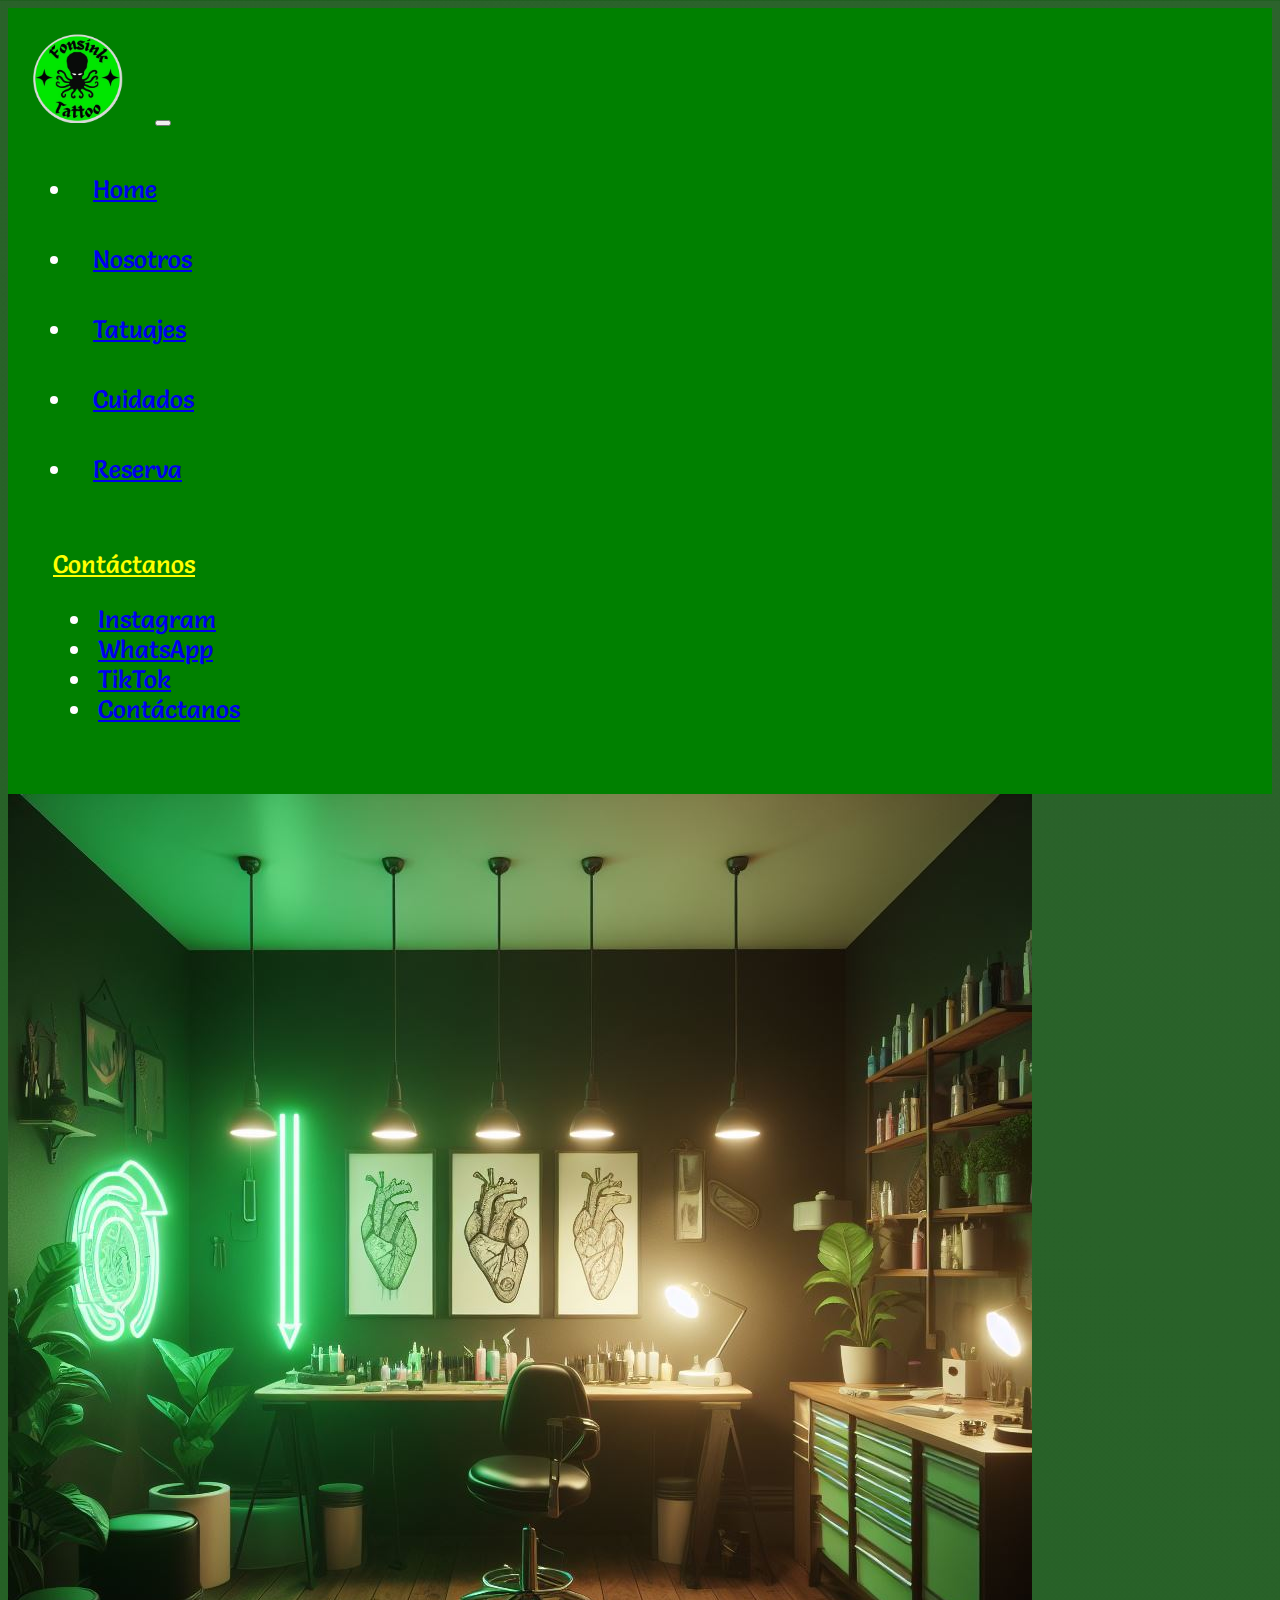
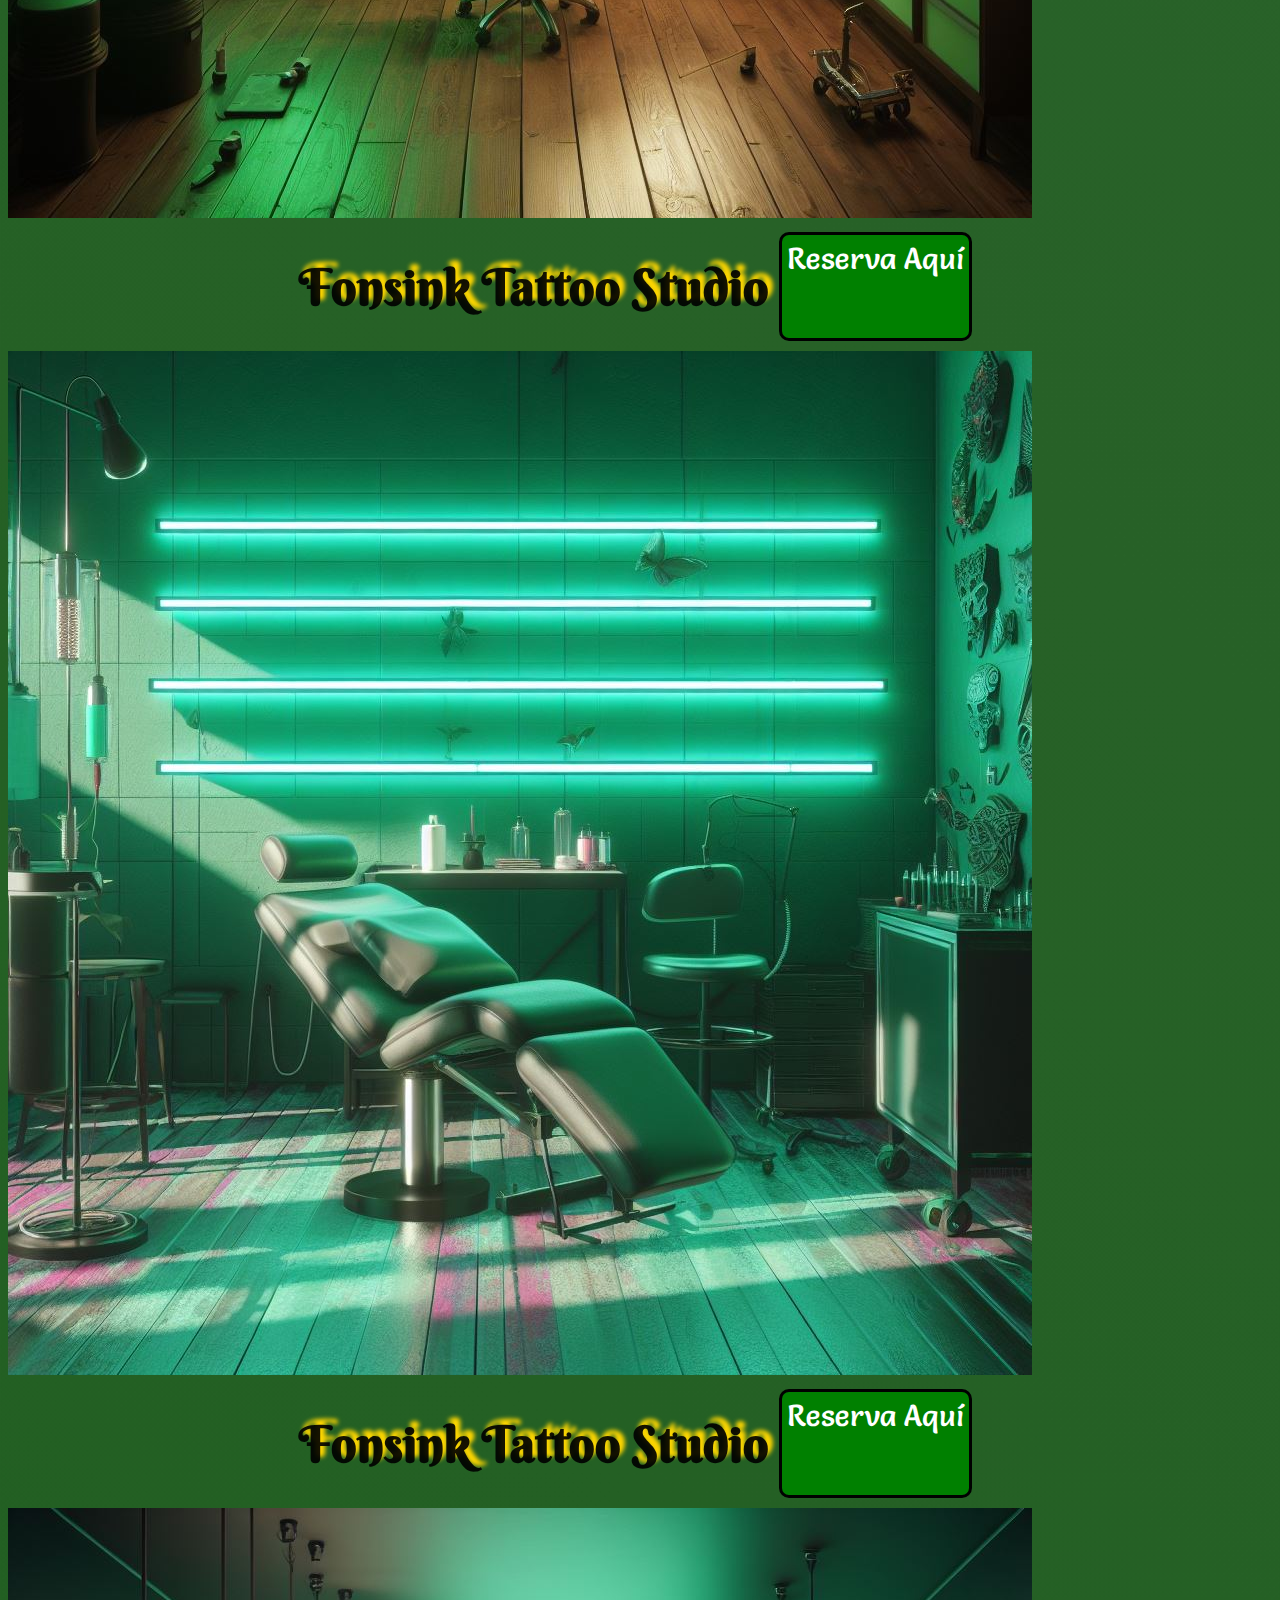
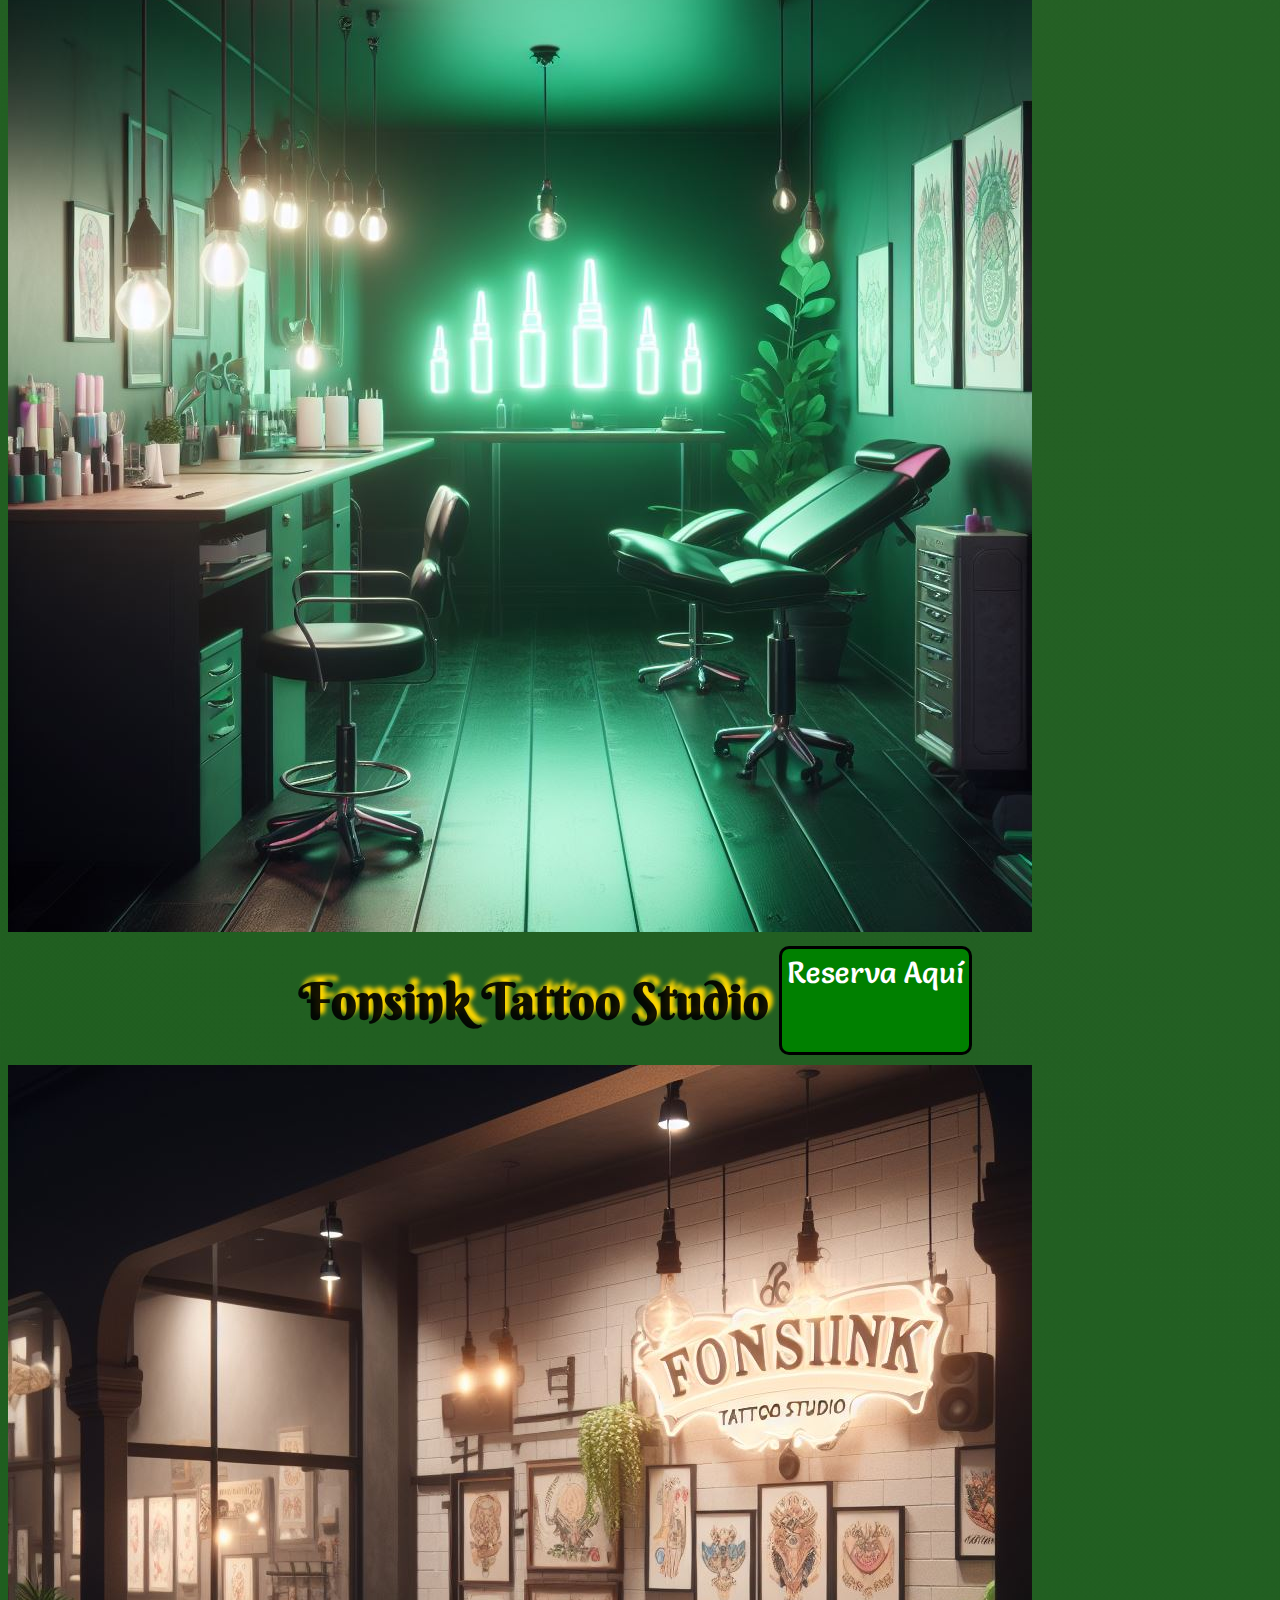
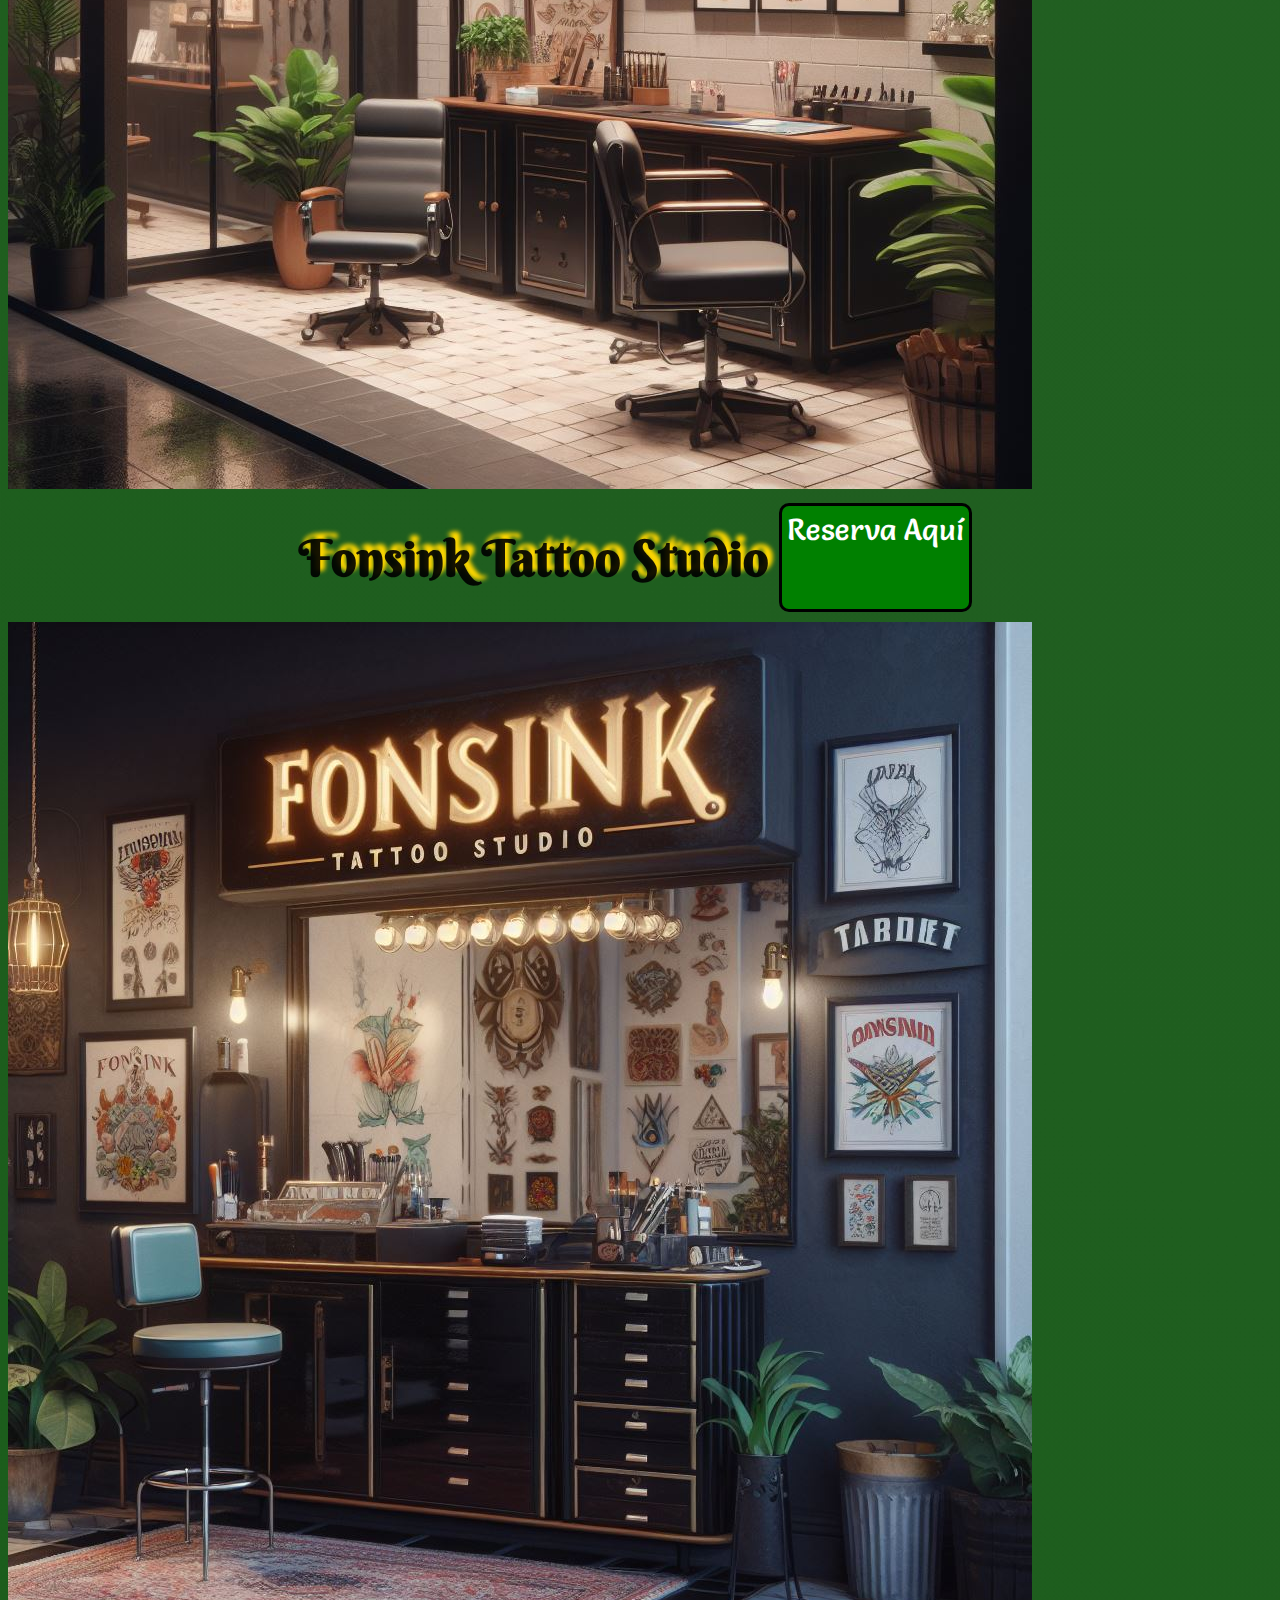
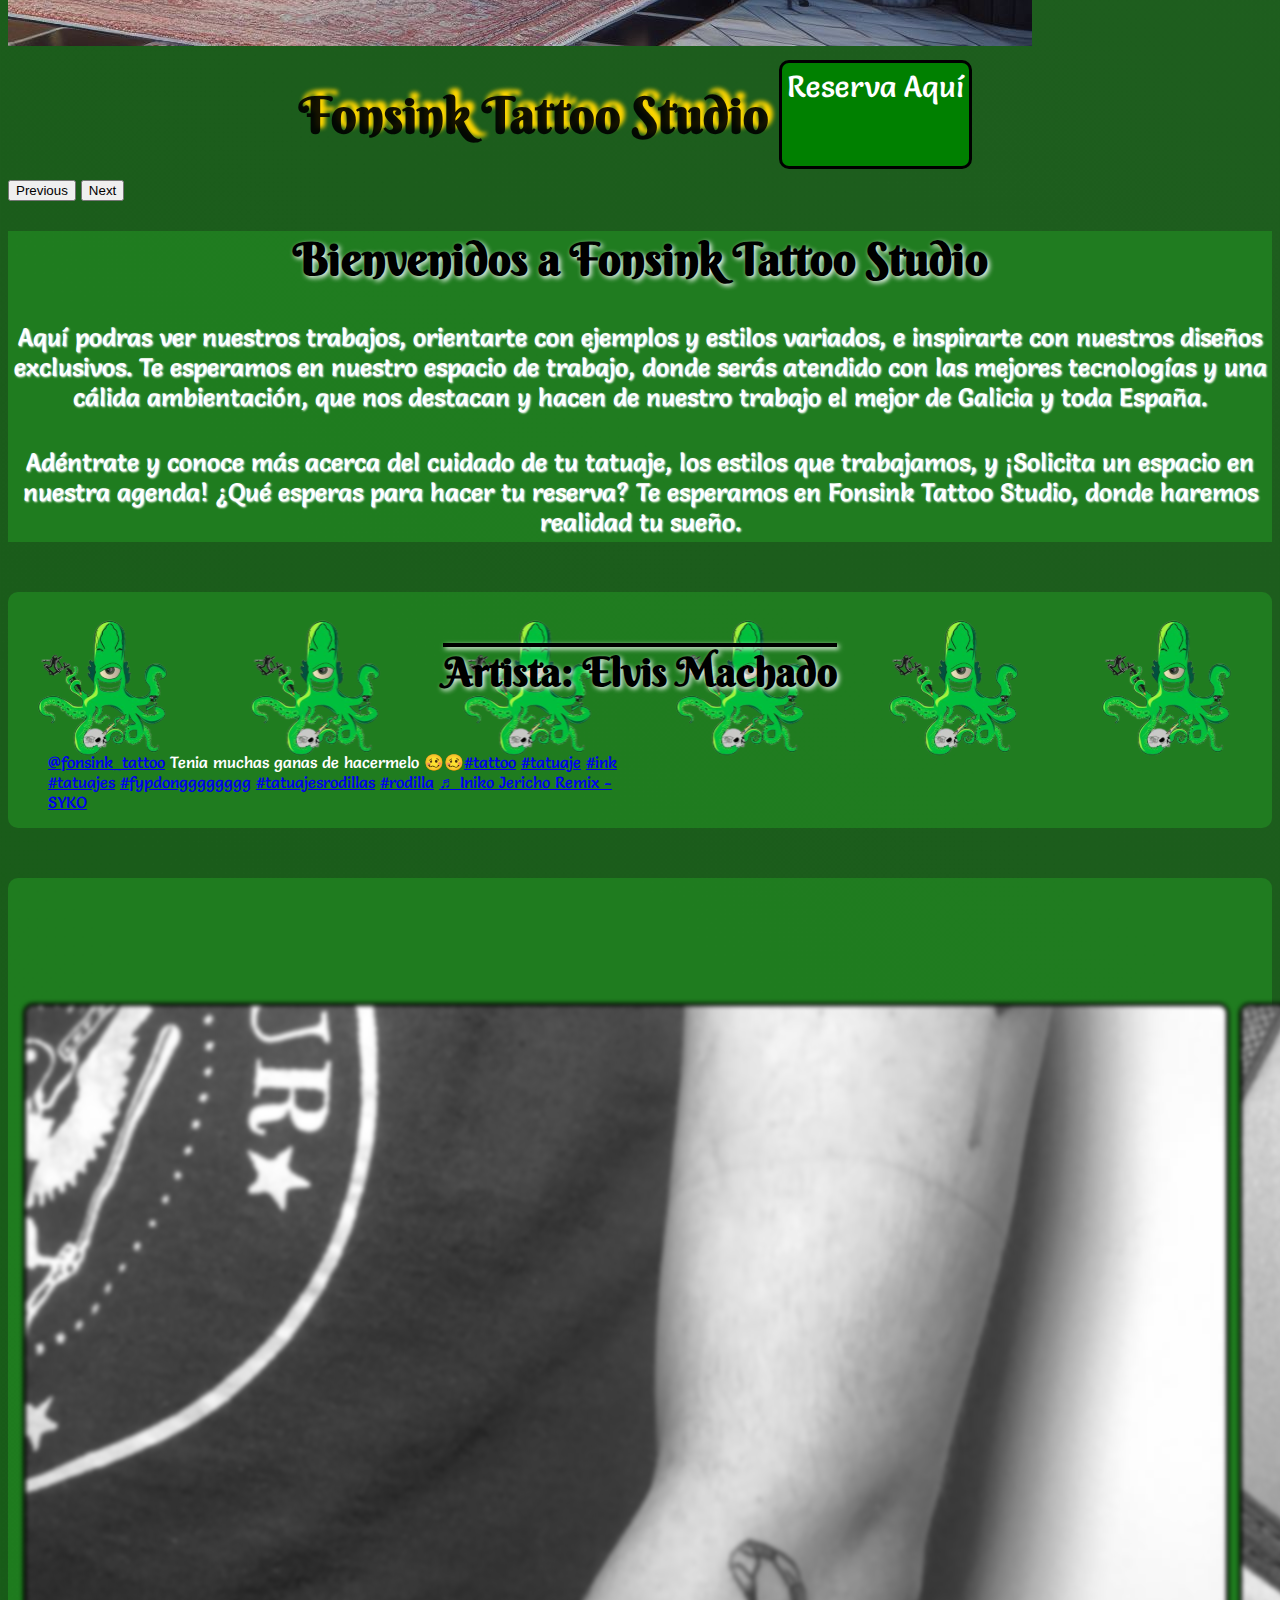
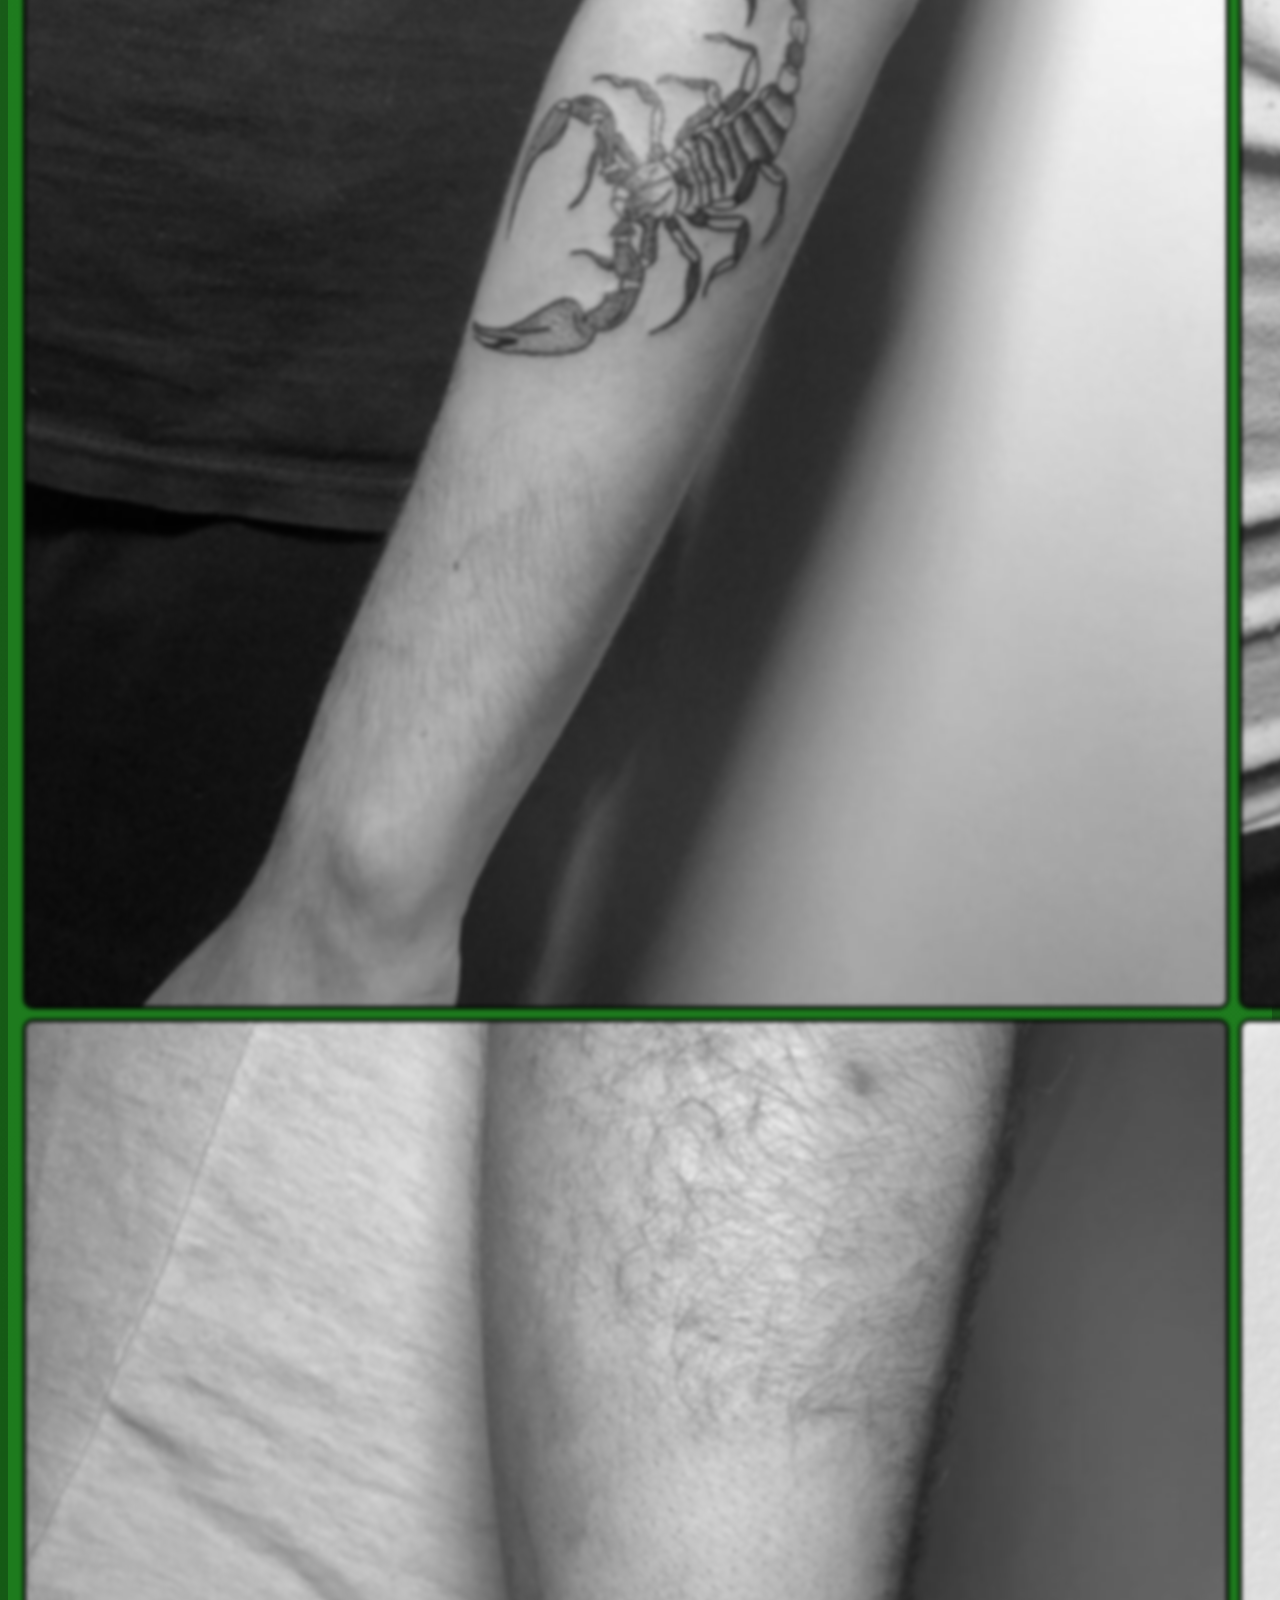
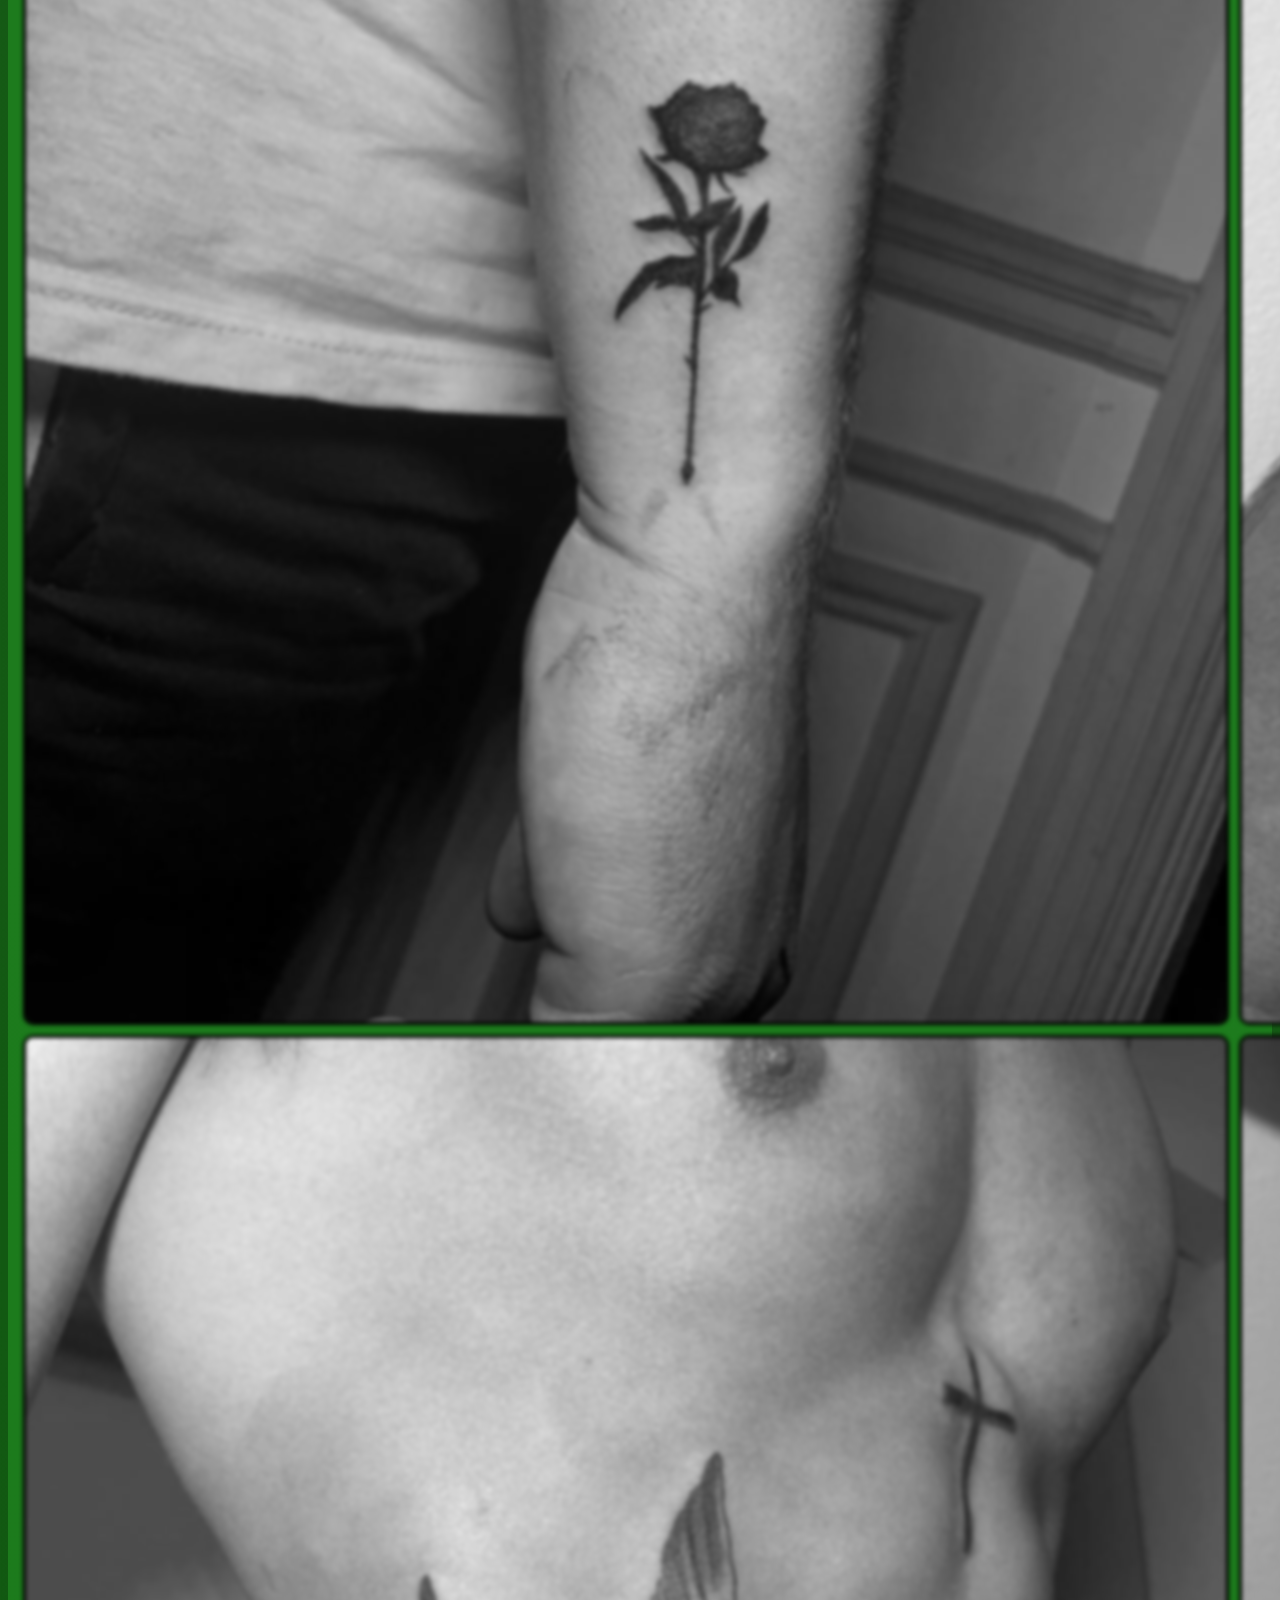
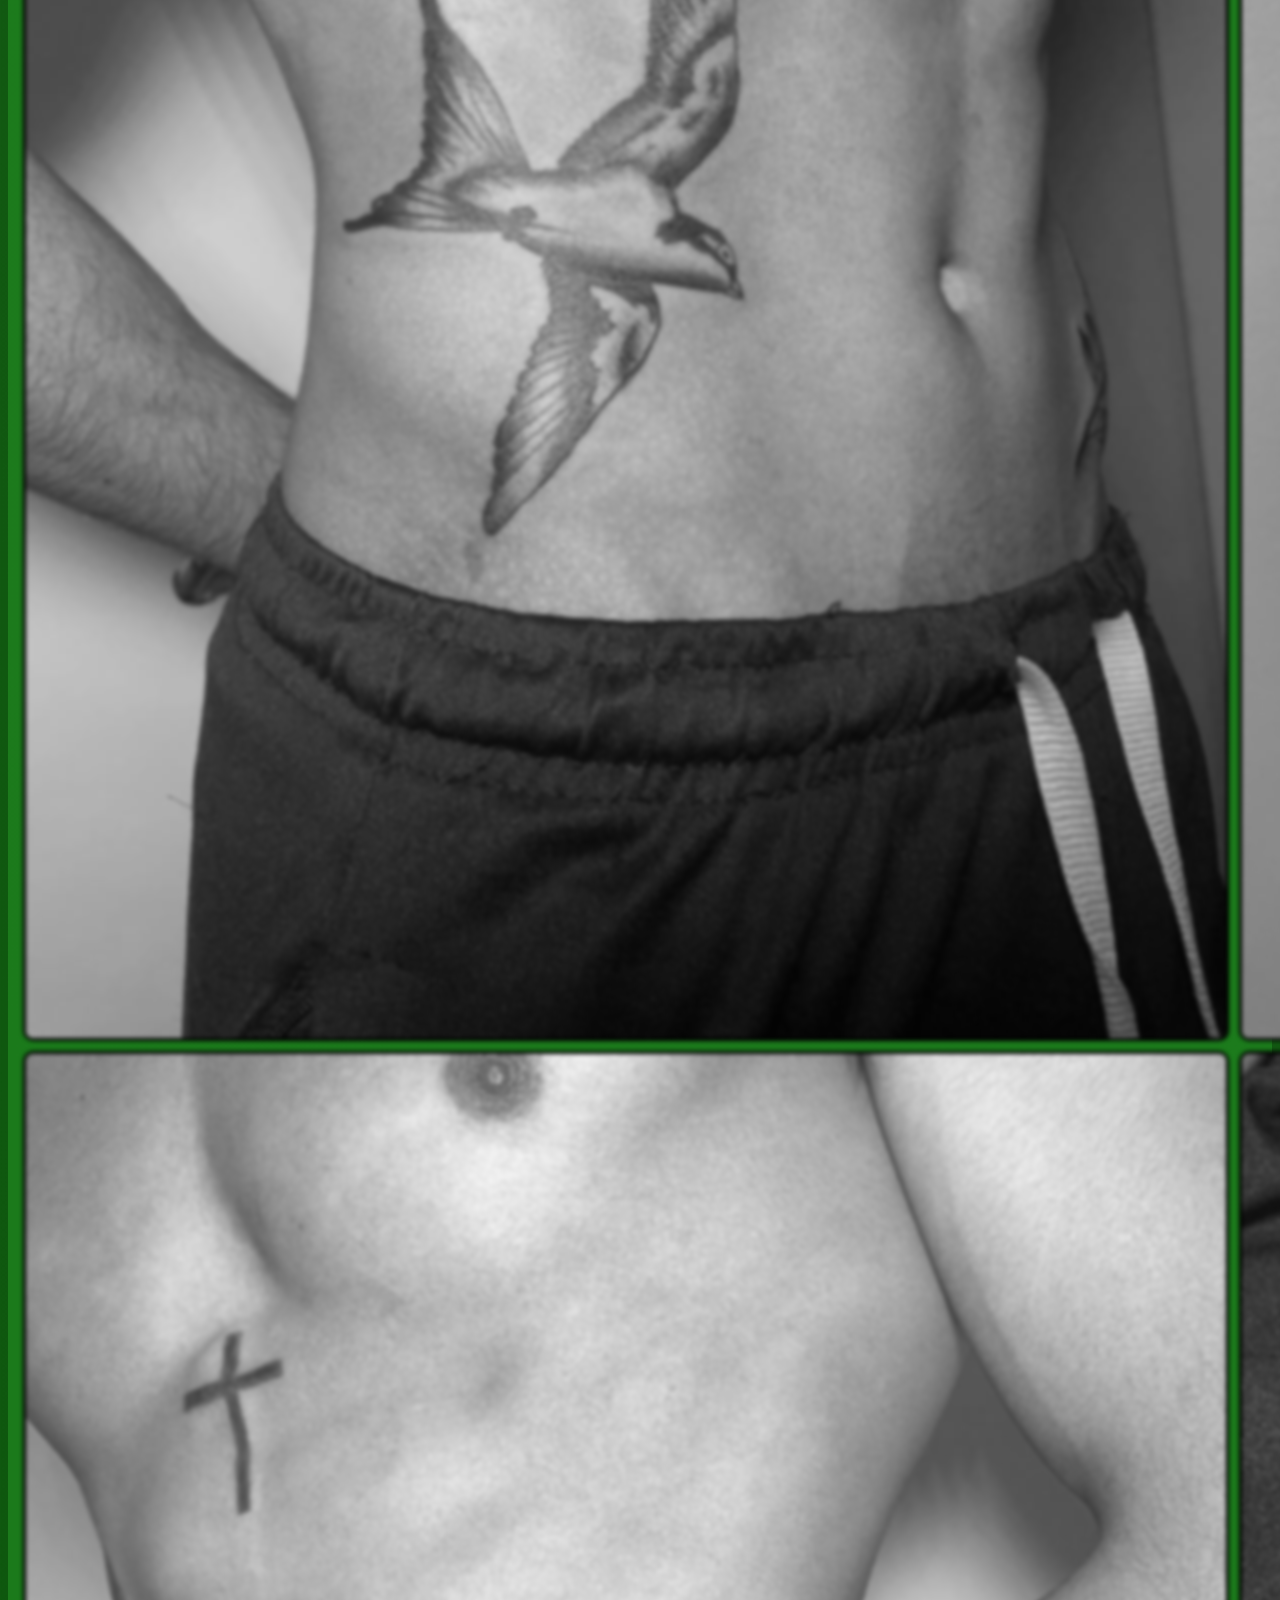
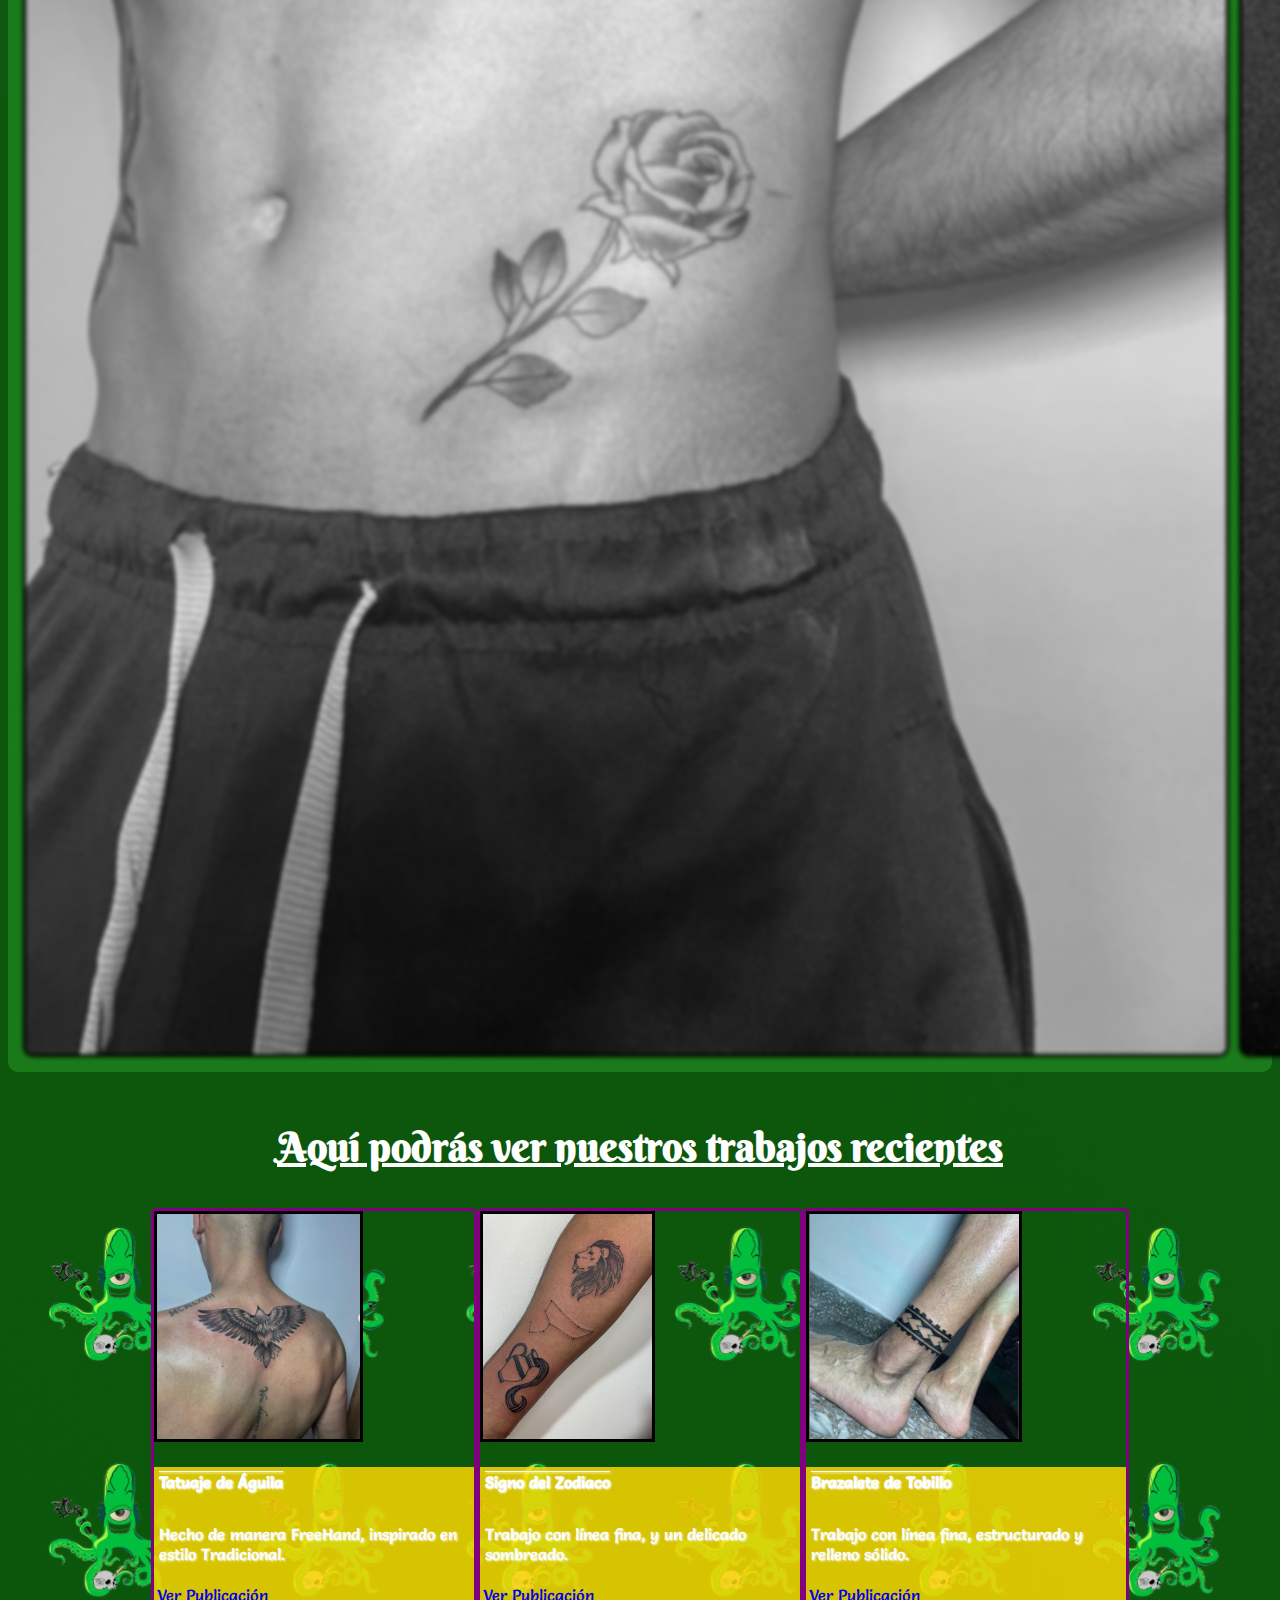
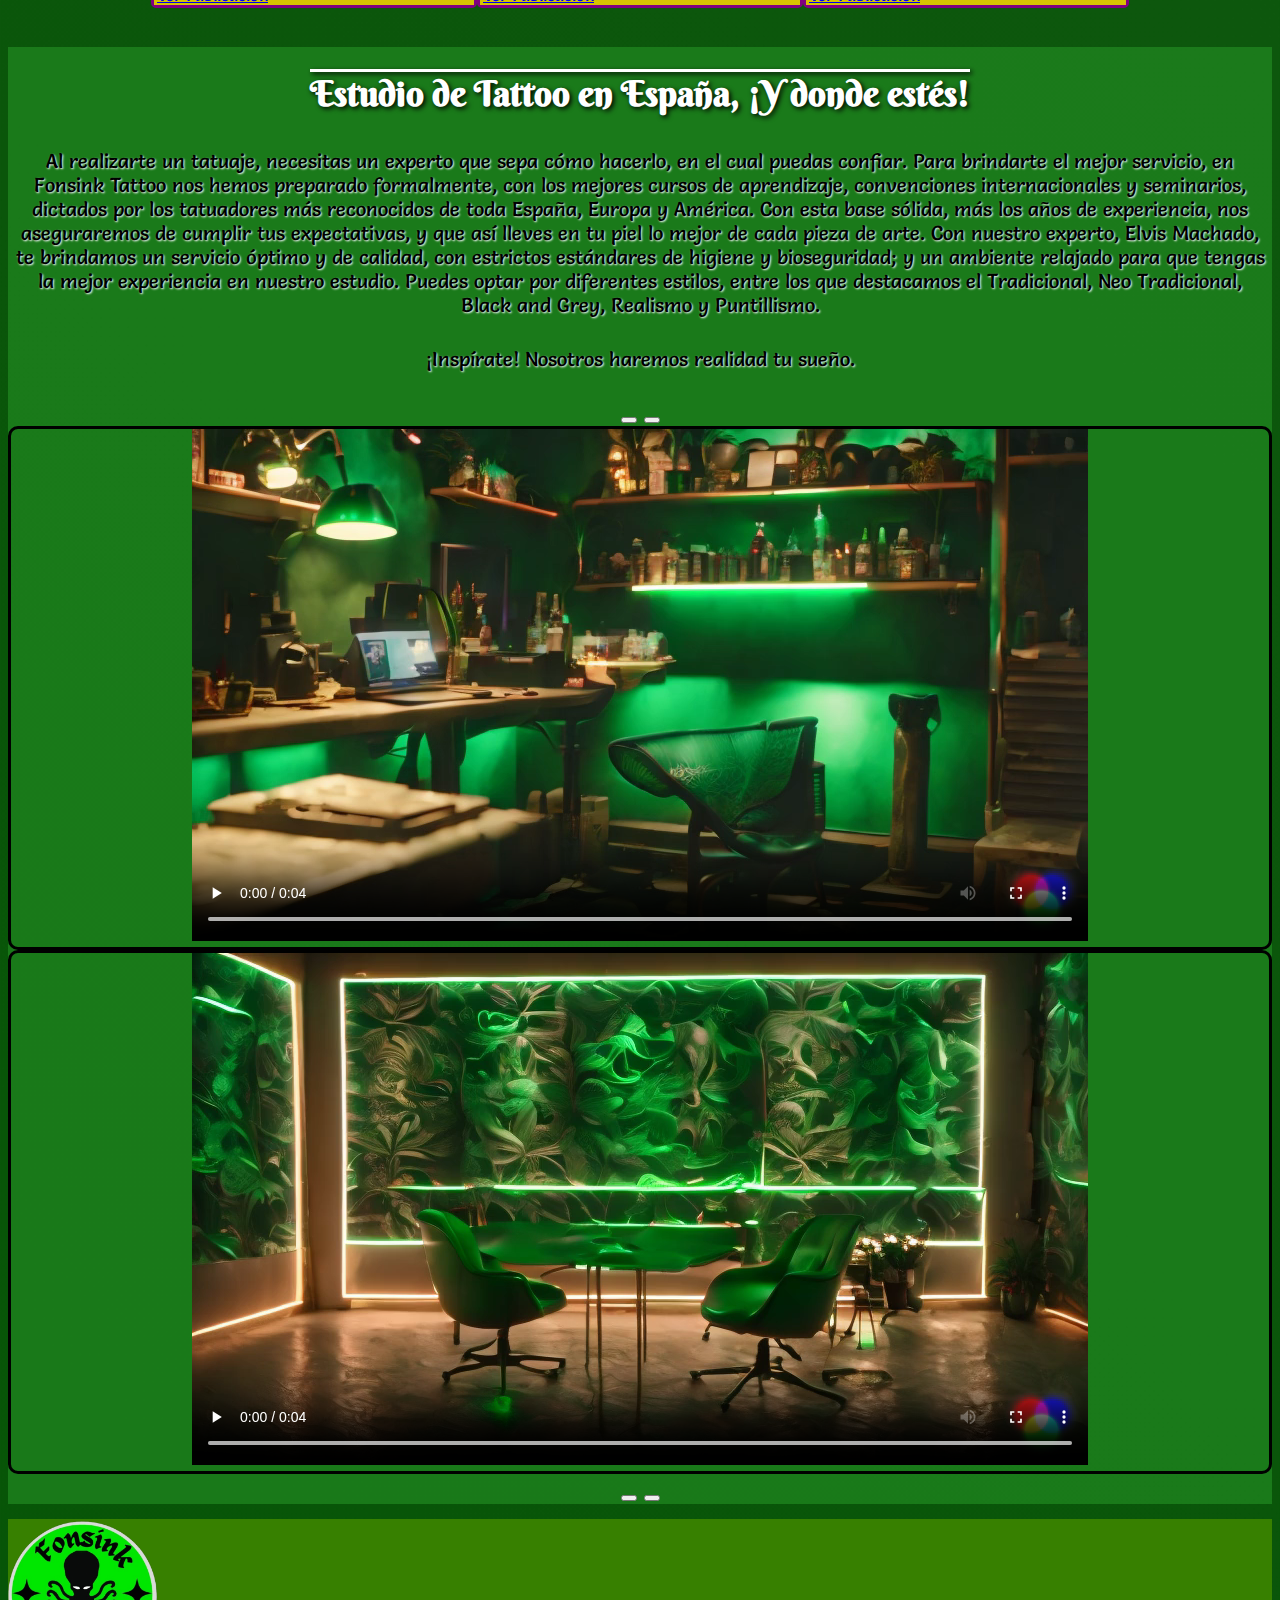
==== commit 6539bfe8: "hago footer y media queries" ====
--- a/index.html
+++ b/index.html
@@ -189,7 +189,99 @@
       </div>
   </div>
   <!-- Fin Carrusel Videos -->
-
+  <!-- Inicia Footer -->
+  <footer class="footer text-center text-lg-start text-white">
+    <div class="container p-4">
+      <div class="row my-4">
+        <div class="col-lg-3 col-md-6 mb-4 mb-md-0">
+          <div class="rounded-circle bg-white shadow-1-strong d-flex align-items-center justify-content-center mb-4 mx-auto" style="width: 150px; height: 150px;">
+            <a href="index.html"><img src="./imgs/multimedia/logo-removebg.png" width="100%" height="auto" alt="logo" loading="lazy" /></a>
+          </div>
+
+          <p class="text-center">Fonsink Tattoo Studio, de España para el Mundo.</p>
+
+          <ul class="list-unstyled d-flex flex-row justify-content-center">
+            <li>
+              <a class="text-white px-2" href="https://www.instagram.com/fonsinktattoo/?utm_source=ig_web_button_share_sheet&igshid=ZDNlZDc0MzIxNw==" target="_blank">
+                <i class="fa-brands fa-instagram fa-s" style="color: #fffcfc;"></i>
+              </a>
+            </li>
+            <li>
+              <a class="text-white px-2" href="https://api.whatsapp.com/send?phone=541137878141&text=Hola%2C%20Fonsink!%20Quiero%20hacerme%20un%20tatuaje%20%F0%9F%92%9A..." target="_blank">
+                <i class="fa-brands fa-whatsapp  fa-s" style="color: #ffffff;"></i>
+              </a>
+            </li>
+            <li>
+              <a class="text-white ps-2" href="https://www.tiktok.com/@fonsink_tattoo?is_from_webapp=1&sender_device=pc" target="_blank">
+                <i class="fa-brands fa-tiktok  fa-s" style="color: #ffffff;"></i>
+              </a>
+            </li>
+            <li>
+              <a class="text-white ps-2" href="mailto:fonsink.tattoo@gmail.com" target="_blank">
+                <i class="fa-regular fa-envelope" style="color: #ffffff;"></i>
+              </a>
+            </li>
+          </ul>
+
+        </div>
+        <!--Columna Info-->
+        <div class="col-lg-3 col-md-6 mb-4 mb-md-0 lista1">
+          <h5 class="text-uppercase mb-4">Información</h5>
+
+          <ul class="list-unstyled">
+            <li class="mb-2">
+              <a href="./pages/aboutUs.html" class="text-white"><i class="fa-solid fa-droplet" style="color: #ff0000;"></i></i>Acerca de Nosotros</a>
+            </li>
+            <li class="mb-2">
+              <a href="./pages/cuidados.html" class="text-white"><i class="fa-solid fa-droplet" style="color: #ff0000;"></i></i>¿Cómo cuidar tu tatuaje?</a>
+            </li>
+            <li class="mb-2">
+              <a href="./pages/tatuajes.html" class="text-white"><i class="fa-solid fa-droplet" style="color: #ff0000;"></i></i>Acerca de los Tatuajes...</a>
+            </li>
+            <li class="mb-2">
+              <a href="https://api.whatsapp.com/send?phone=541137878141&text=Hola%2C%20Fonsink!%20Quiero%20hacerme%20un%20tatuaje%20%F0%9F%92%9A..." target="_blank" class="text-white"><i class="fa-solid fa-droplet" style="color: #ff0000;"></i></i>¿Tienes dudas? Llámanos.</a>
+            </li>
+            <li class="mb-2">
+              <a href="./pages/formulario.html" class="text-white"><i class="fa-solid fa-droplet" style="color: #ff0000;"></i></i>Haz tu reserva</a>
+            </li>
+          </ul>
+        </div>
+        <!-- columna mapa-->
+        <div class="col-lg-3 col-md-6 mb-4 mb-md-0">
+          <h5 class="text-uppercase mb-4">¿Dónde Estamos?</h5>
+
+          <ul class="list-unstyled">
+            <li class="mb-2">
+              <iframe src="https://www.google.com/maps/embed?pb=!1m18!1m12!1m3!1d46778.37767084391!2d-8.585969454299615!3d42.88026046028548!2m3!1f0!2f0!3f0!3m2!1i1024!2i768!4f13.1!3m3!1m2!1s0xd2efe44e2dd71a7%3A0xe0146888c087e311!2sSantiago%20de%20Compostela%2C%20La%20Coru%C3%B1a%2C%20Espa%C3%B1a!5e0!3m2!1ses-419!2sar!4v1699905394889!5m2!1ses-419!2sar" width="190px" height="auto" style="border:3px solid black;" allowfullscreen="" loading="lazy" referrerpolicy="no-referrer-when-downgrade"></iframe>
+            </li>
+          </ul>
+        </div>
+        <!--columna contacto-->
+        <div class="col-lg-3 col-md-6 mb-4 mb-md-0">
+          <h5 class="text-uppercase mb-4">Contáctanos</h5>
+
+          <ul class="list-unstyled">
+            <li>
+              <p><i class="fas fa-map-marker-alt pe-2"></i>Hernando de Magallanes 2795, Santiago de Compostela, La Coruña, España</p>
+            </li>
+            <li>
+              <p><i class="fas fa-phone pe-2"></i>+ 011 3787 8141</p>
+            </li>
+            <li>
+              <p><i class="fas fa-envelope pe-2 mb-0"></i>fonsink.tattoo@gmail.com</p>
+            </li>
+          </ul>
+        </div>
+      </div>
+    </div>
+    <!-- Derechos de Copyright -->
+    <div class="text-center p-3" style="background-color: rgba(0, 0, 0, 0.2)">
+      © 2023 Todos los derechos de Copyright reservados por
+      <a class="text-white" href="mailto:antonellavecino@hotmail.com">Antonella Vecino</a>
+    </div>
+    <!-- Copyright -->
+  </footer>
+    <!-- Fin Footer -->
     <script src="https://cdn.jsdelivr.net/npm/bootstrap@5.1.3/dist/js/bootstrap.bundle.min.js" integrity="sha384-ka7Sk0Gln4gmtz2MlQnikT1wXgYsOg+OMhuP+IlRH9sENBO0LRn5q+8nbTov4+1p" crossorigin="anonymous"></script>
 </body>
 </html>--- a/css/styles.css
+++ b/css/styles.css
@@ -219,4 +219,199 @@
 }
 .lista1{
     padding: 5px;
-}+}
+footer{
+    background-color: rgb(55, 128, 0);
+}
+@media only screen and (min-width: 600px) and (max-width: 767px){
+    .cards{
+        display: grid;
+        grid-template-columns: 1fr 1fr;
+        grid-template-rows: repeat(2, 1fr);
+        grid-template-areas: "card1 card2"
+        "card3 card3";
+        height: auto;
+        padding: 5px;
+        row-gap: 10px;
+        column-gap: 5px;
+        justify-content: center;
+    }
+    .card{
+        margin-top: 30px;
+    }
+    .card1{
+        grid-area: card1;
+        width: 290px !important;
+    }
+    .card2{
+        grid-area: card2;
+        width: 290px !important;
+    }
+    .card3{
+        grid-area: card3;
+        justify-self: center;
+    }
+    .text-center{
+        font-size: 20px;
+    }
+}
+@media only screen and (min-width: 768px) and (max-width: 1023px){
+    .cards{
+        display: flex;
+        flex-flow: row wrap;
+        padding: 10px;
+        row-gap: 10px;
+        column-gap: 10px;
+        justify-content: center;
+        background-image: url(../imgs/multimedia/pulpo.png);
+        background-size: 200px;
+        background-position: center;
+        background-repeat: space;
+    }
+}
+@media only screen and (min-width: 1024px) and (max-width: 1199px){
+    .carousel-caption h1{
+        font-size: 50px;
+    }
+    .carousel-caption a{
+        font-size: 30px;
+    }
+    .jumbotron p{
+        font-size: 25px;
+    }
+    .videoPresentacion{
+        background-image: url(../imgs/multimedia/pulpo.png);
+        background-repeat: space;
+        background-size: 200px;
+    }
+    .galeriaTrabajos{
+        background-color:rgba(34, 139, 34, 0.674);
+        border-radius: 10px;
+        display: grid;
+        grid-template-columns: repeat(3, 1fr);
+        grid-template-rows: 100px 1fr 1fr 1fr 1fr;
+        grid-template-areas: 
+        "tituloGaleria tituloGaleria tituloGaleria"
+        "foto1 foto2 foto3"
+        "foto4 foto5 foto6"
+        "foto7 foto8 foto9"
+        "foto10 foto11 foto12";
+        margin-top: 50px;
+        row-gap: 10px;
+        column-gap: 10px;
+        padding: 15px;
+    }
+    .galeriaTrabajos h1{
+        font-size: 40px;
+    }
+    .foto:hover{
+        border: 5px solid purple;
+        transform: scale(0.9);
+        transition: all 0.9s;
+        filter: grayscale(0%) blur(0px);
+    }
+    .cards{
+        display: flex;
+        flex-flow: row wrap;
+        padding: 10px;
+        margin: 10px;
+        row-gap: 10px;
+        justify-content: center;
+        background-image: url(../imgs/multimedia/pulpo.png);
+        background-size: 200px;
+        background-position: center;
+        background-repeat: space;
+    }
+    .card{
+        width: 320px !important;
+    }
+    .card:hover{
+        transform: scale(1.06);
+        transition: all 0.9s;
+    }
+    .carruselVideos{
+        font-size: 25px;
+    }
+    .carruselVideos p{
+        font-size: 20px;
+    }
+    .footer{
+        font-size: 18px;
+    }
+    .footer iframe{
+        height: 200px;
+    }
+}
+@media only screen and (min-width: 1200px){
+    .carousel-caption h1{
+        font-size: 50px;
+    }
+    .carousel-caption a{
+        font-size: 30px;
+    }
+    .jumbotron p{
+        font-size: 25px;
+    }
+    .videoPresentacion{
+        background-image: url(../imgs/multimedia/pulpo.png);
+        background-repeat: space;
+        background-size: 200px;
+    }
+    .galeriaTrabajos{
+        background-color:rgba(34, 139, 34, 0.674);
+        border-radius: 10px;
+        display: grid;
+        grid-template-columns: repeat(3, 1fr);
+        grid-template-rows: 100px 1fr 1fr 1fr 1fr;
+        grid-template-areas: 
+        "tituloGaleria tituloGaleria tituloGaleria"
+        "foto1 foto2 foto3"
+        "foto4 foto5 foto6"
+        "foto7 foto8 foto9"
+        "foto10 foto11 foto12";
+        margin-top: 50px;
+        row-gap: 10px;
+        column-gap: 10px;
+        padding: 15px;
+    }
+    .galeriaTrabajos h1{
+        font-size: 40px;
+    }
+    .foto:hover{
+        border: 5px solid purple;
+        transform: scale(0.9);
+        transition: all 0.9s;
+        filter: grayscale(0%) blur(0px);
+    }
+    .cards{
+        display: flex;
+        flex-flow: row wrap;
+        padding: 10px;
+        margin: 10px;
+        row-gap: 10px;
+        justify-content: center;
+        background-image: url(../imgs/multimedia/pulpo.png);
+        background-size: 200px;
+        background-position: center;
+        background-repeat: space;
+    }
+    .card{
+        width: 320px !important;
+    }
+    .card:hover{
+        transform: scale(1.06);
+        transition: all 0.9s;
+    }
+    .carruselVideos{
+        font-size: 25px;
+    }
+    .carruselVideos p{
+        font-size: 20px;
+    }
+    .footer .text-center{
+        font-size: 20px;
+    }
+    .footer iframe{
+        height: 200px;
+    }
+}
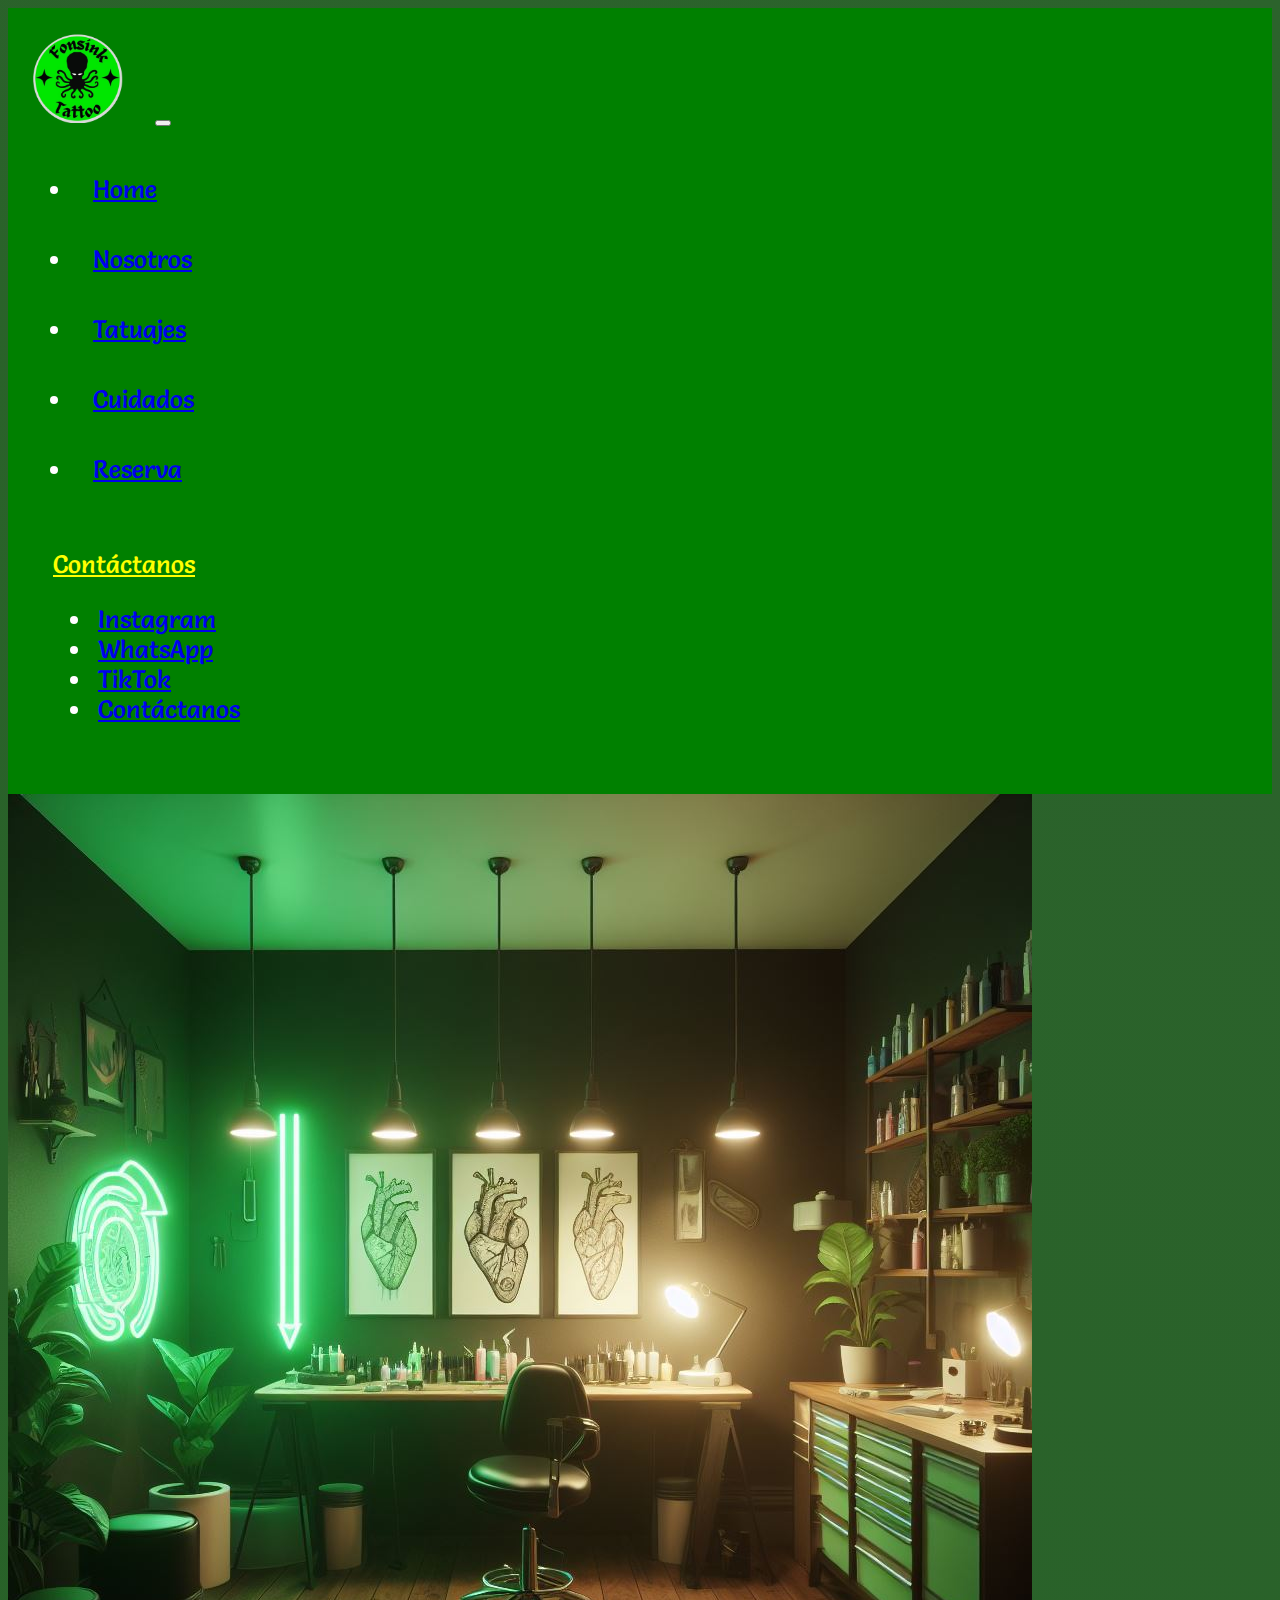
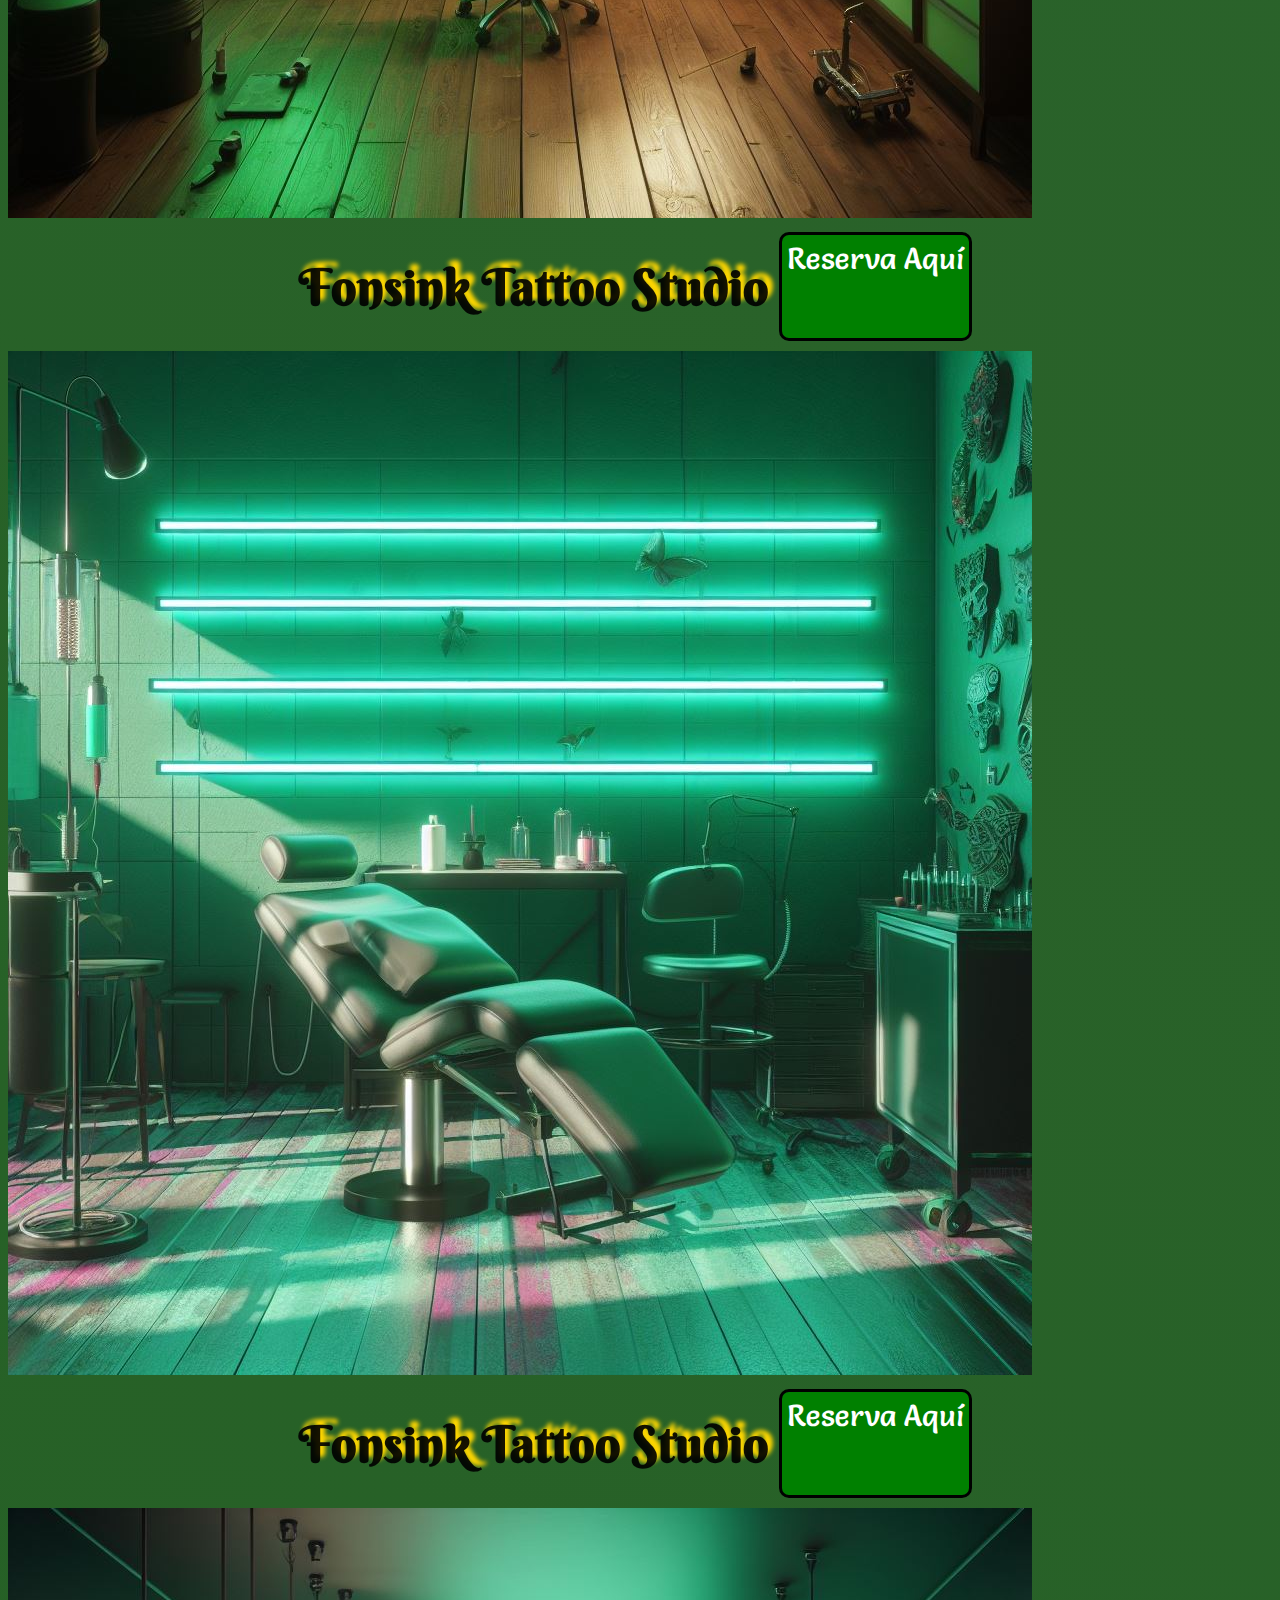
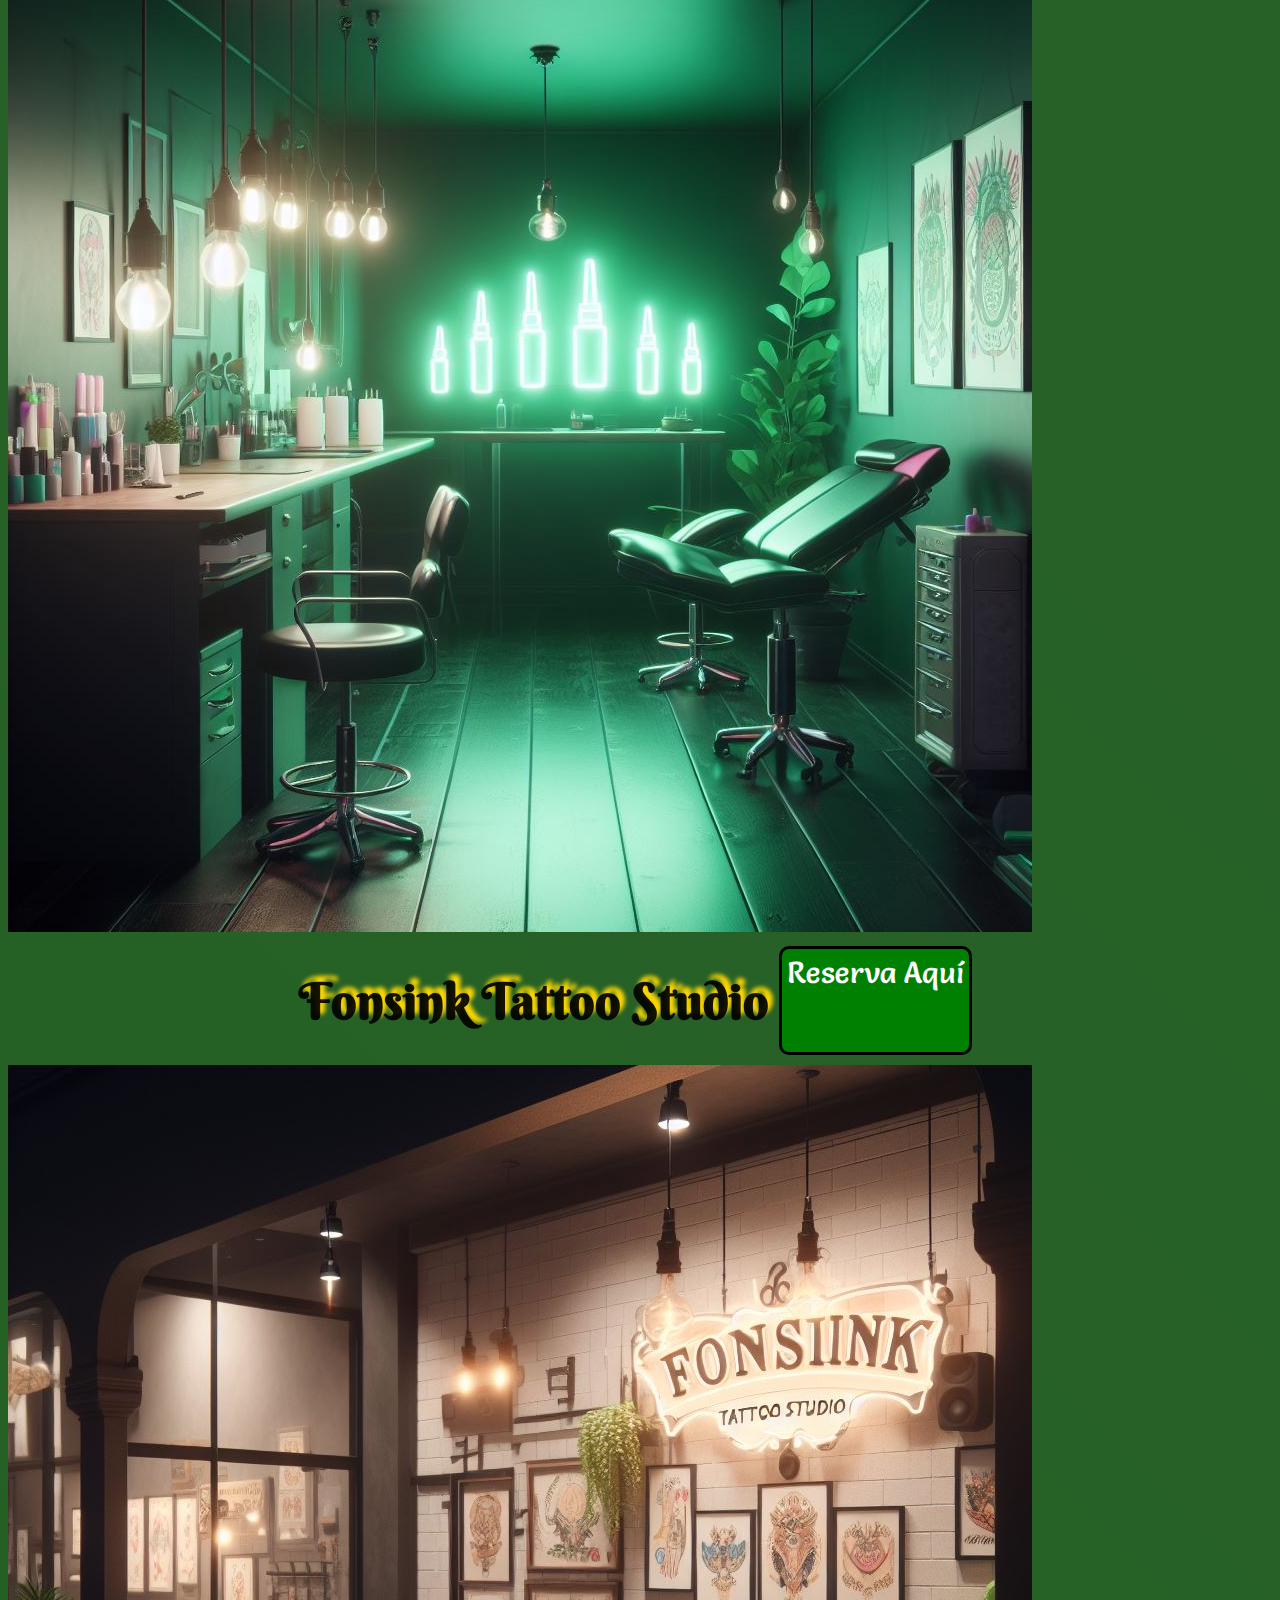
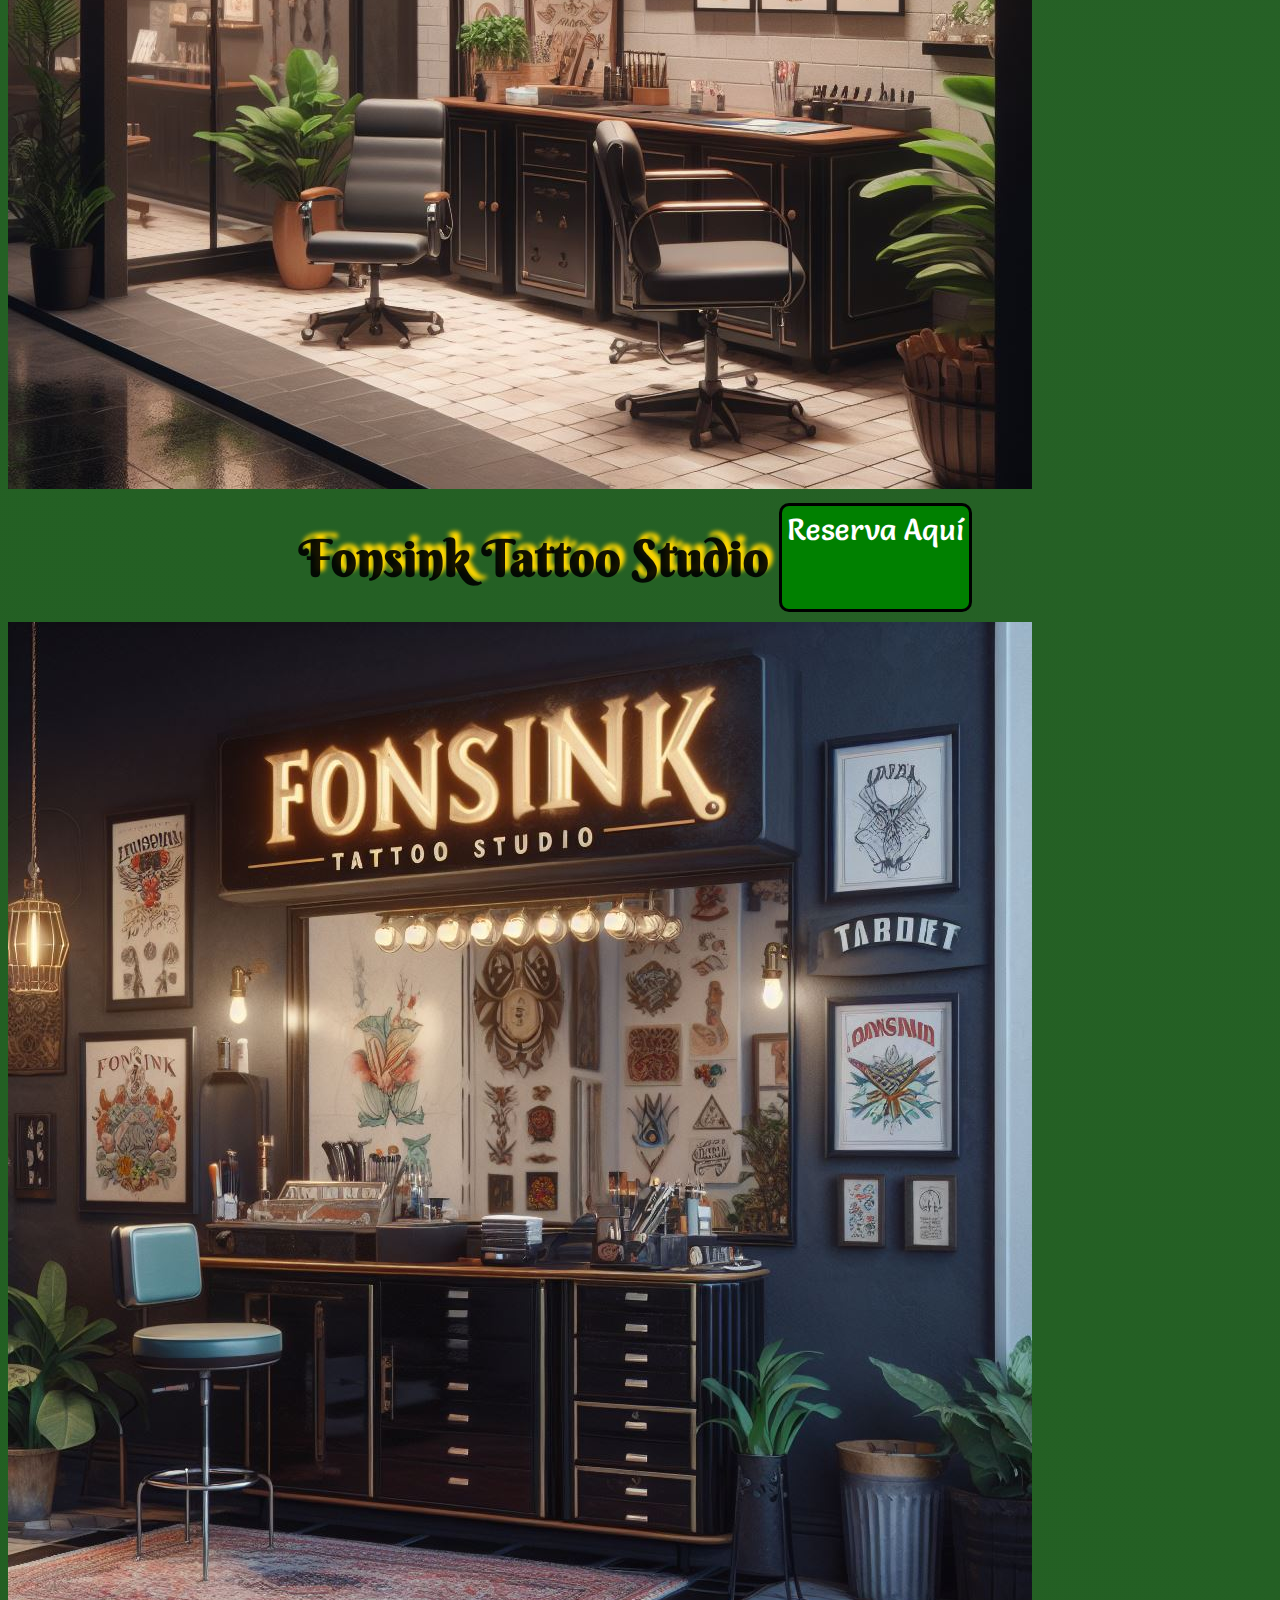
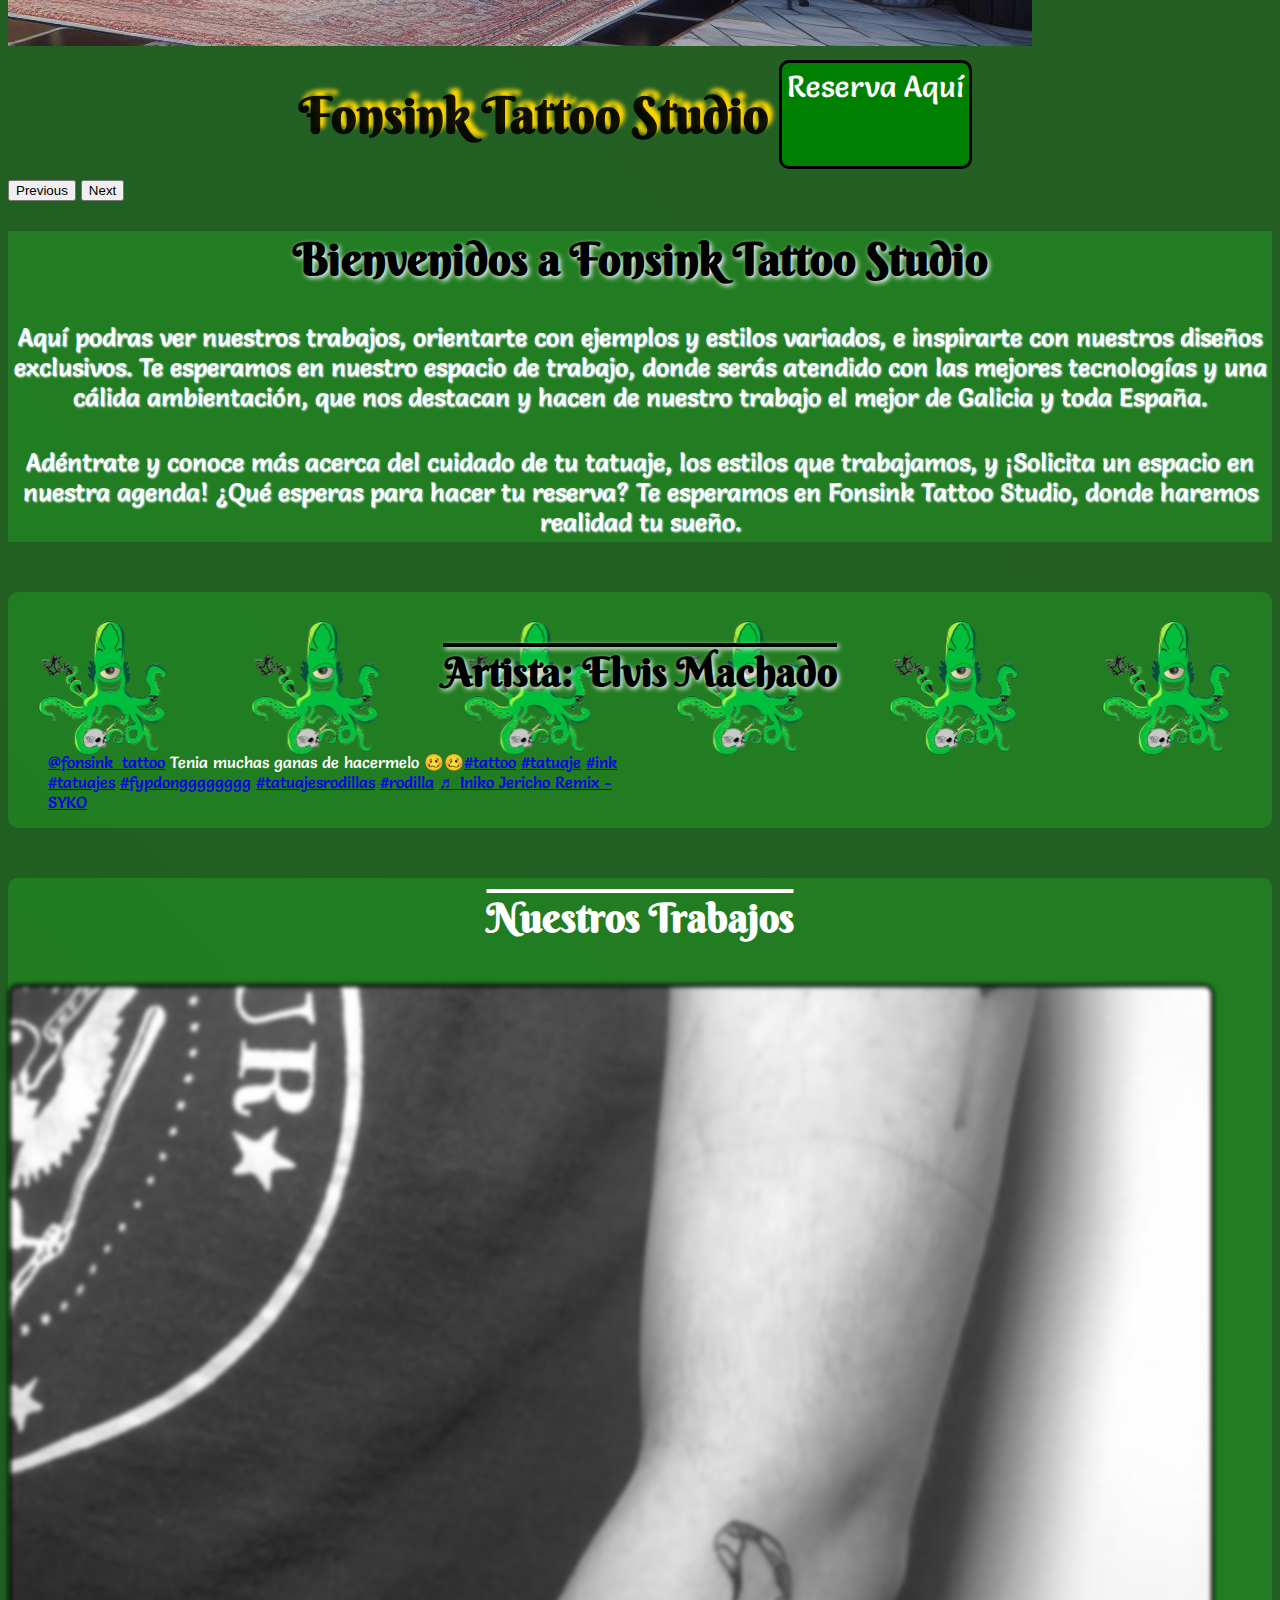
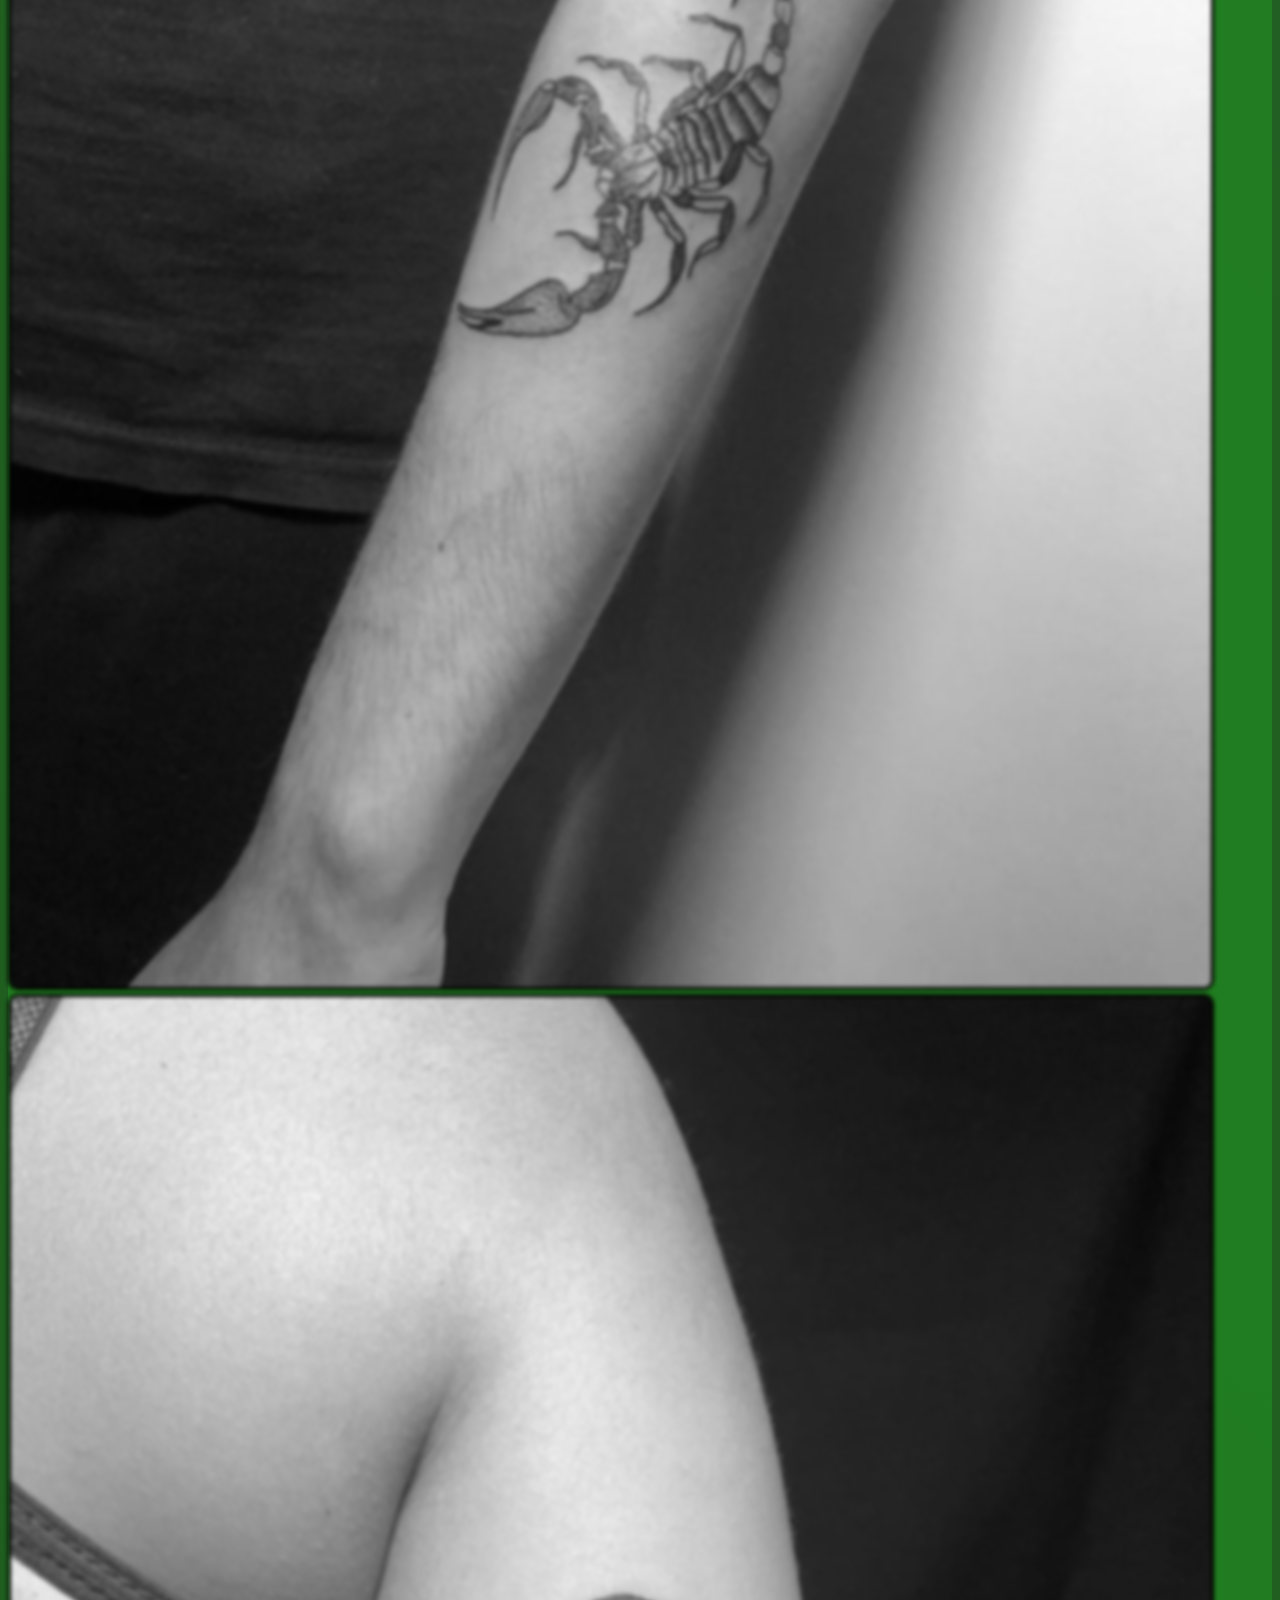
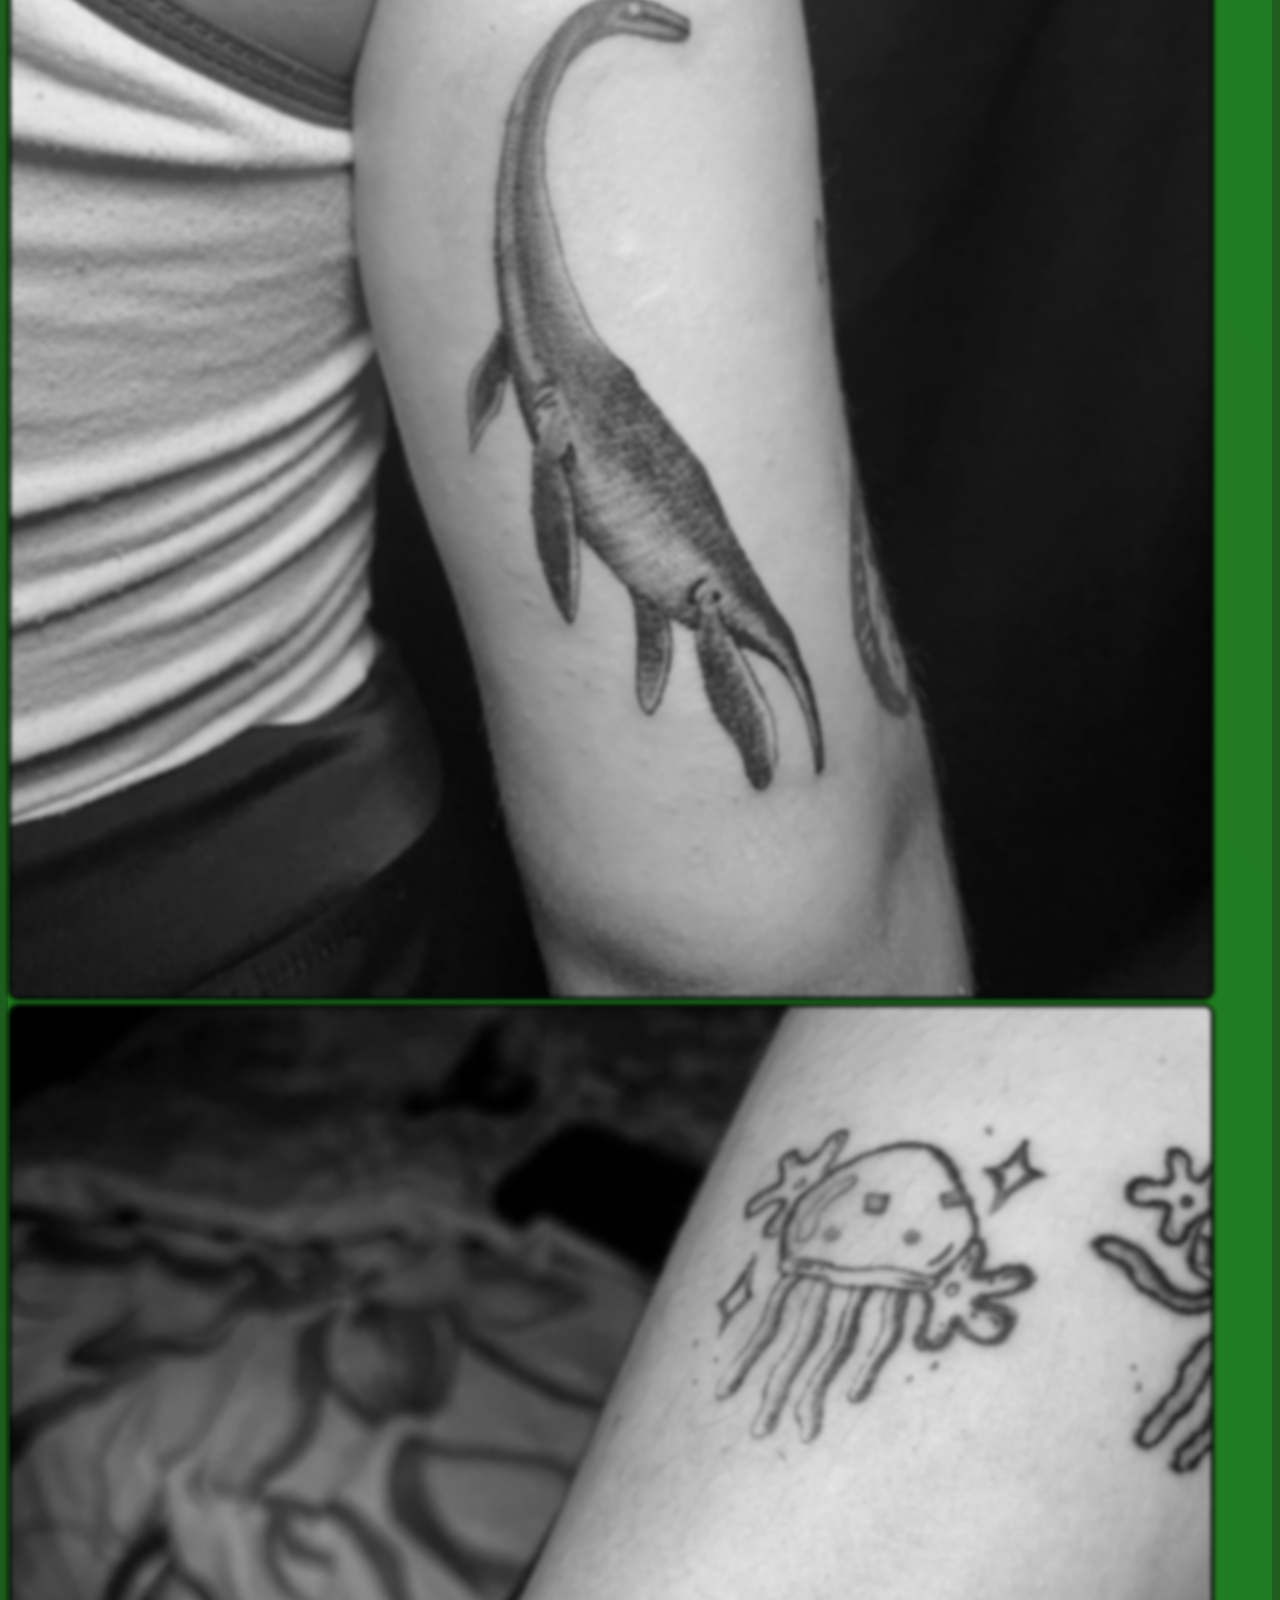
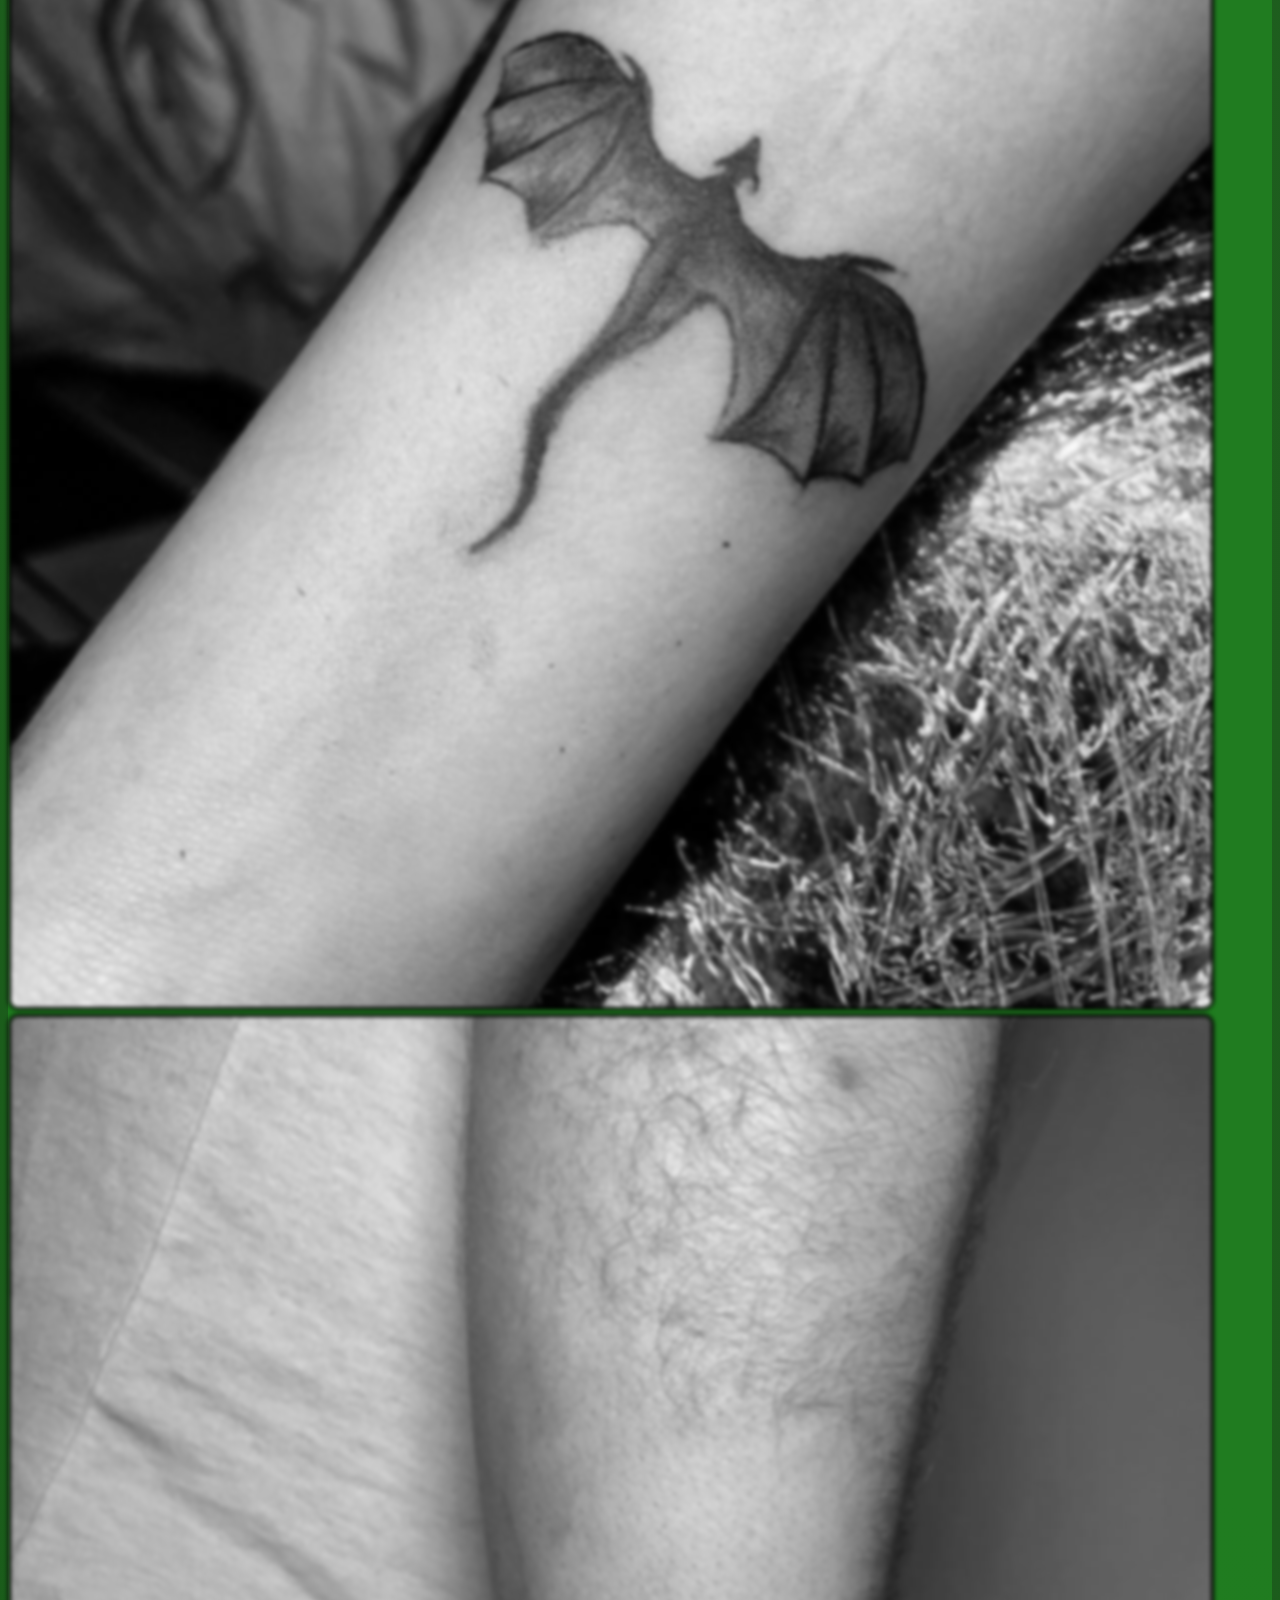
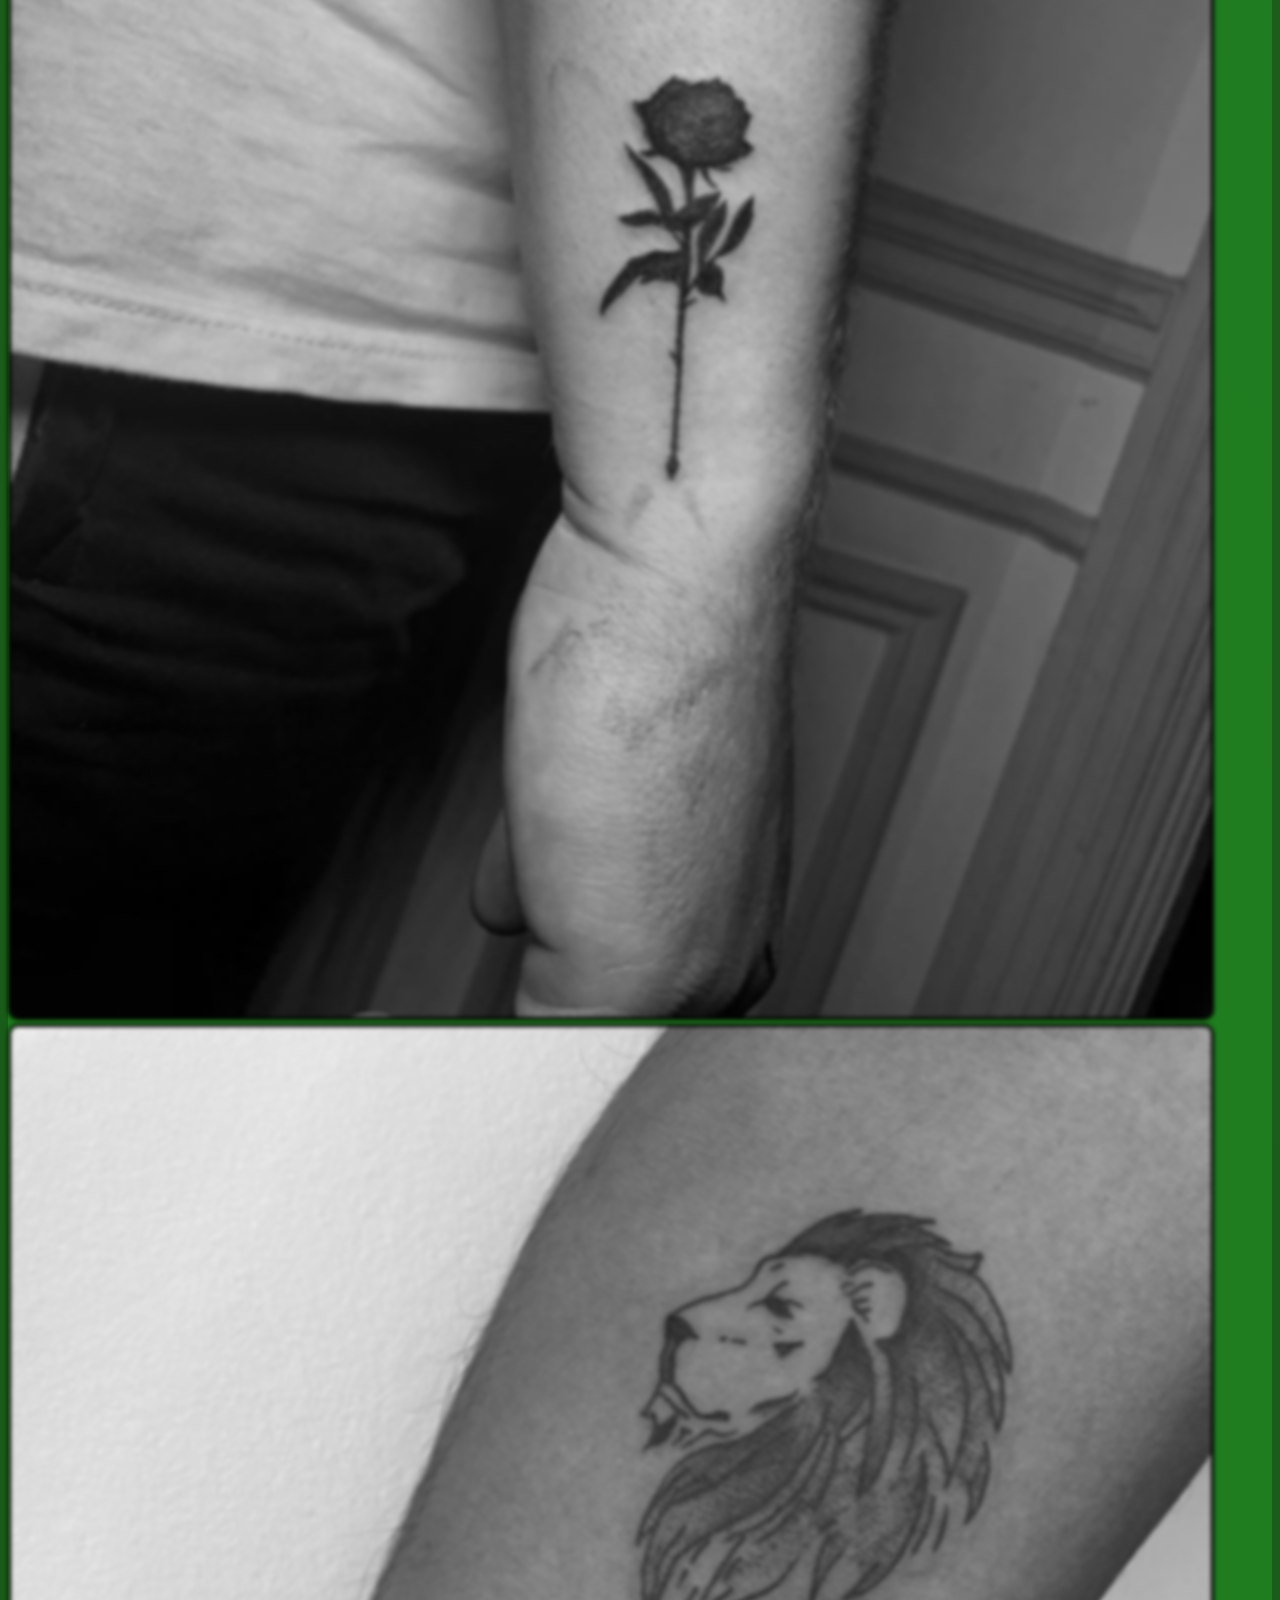
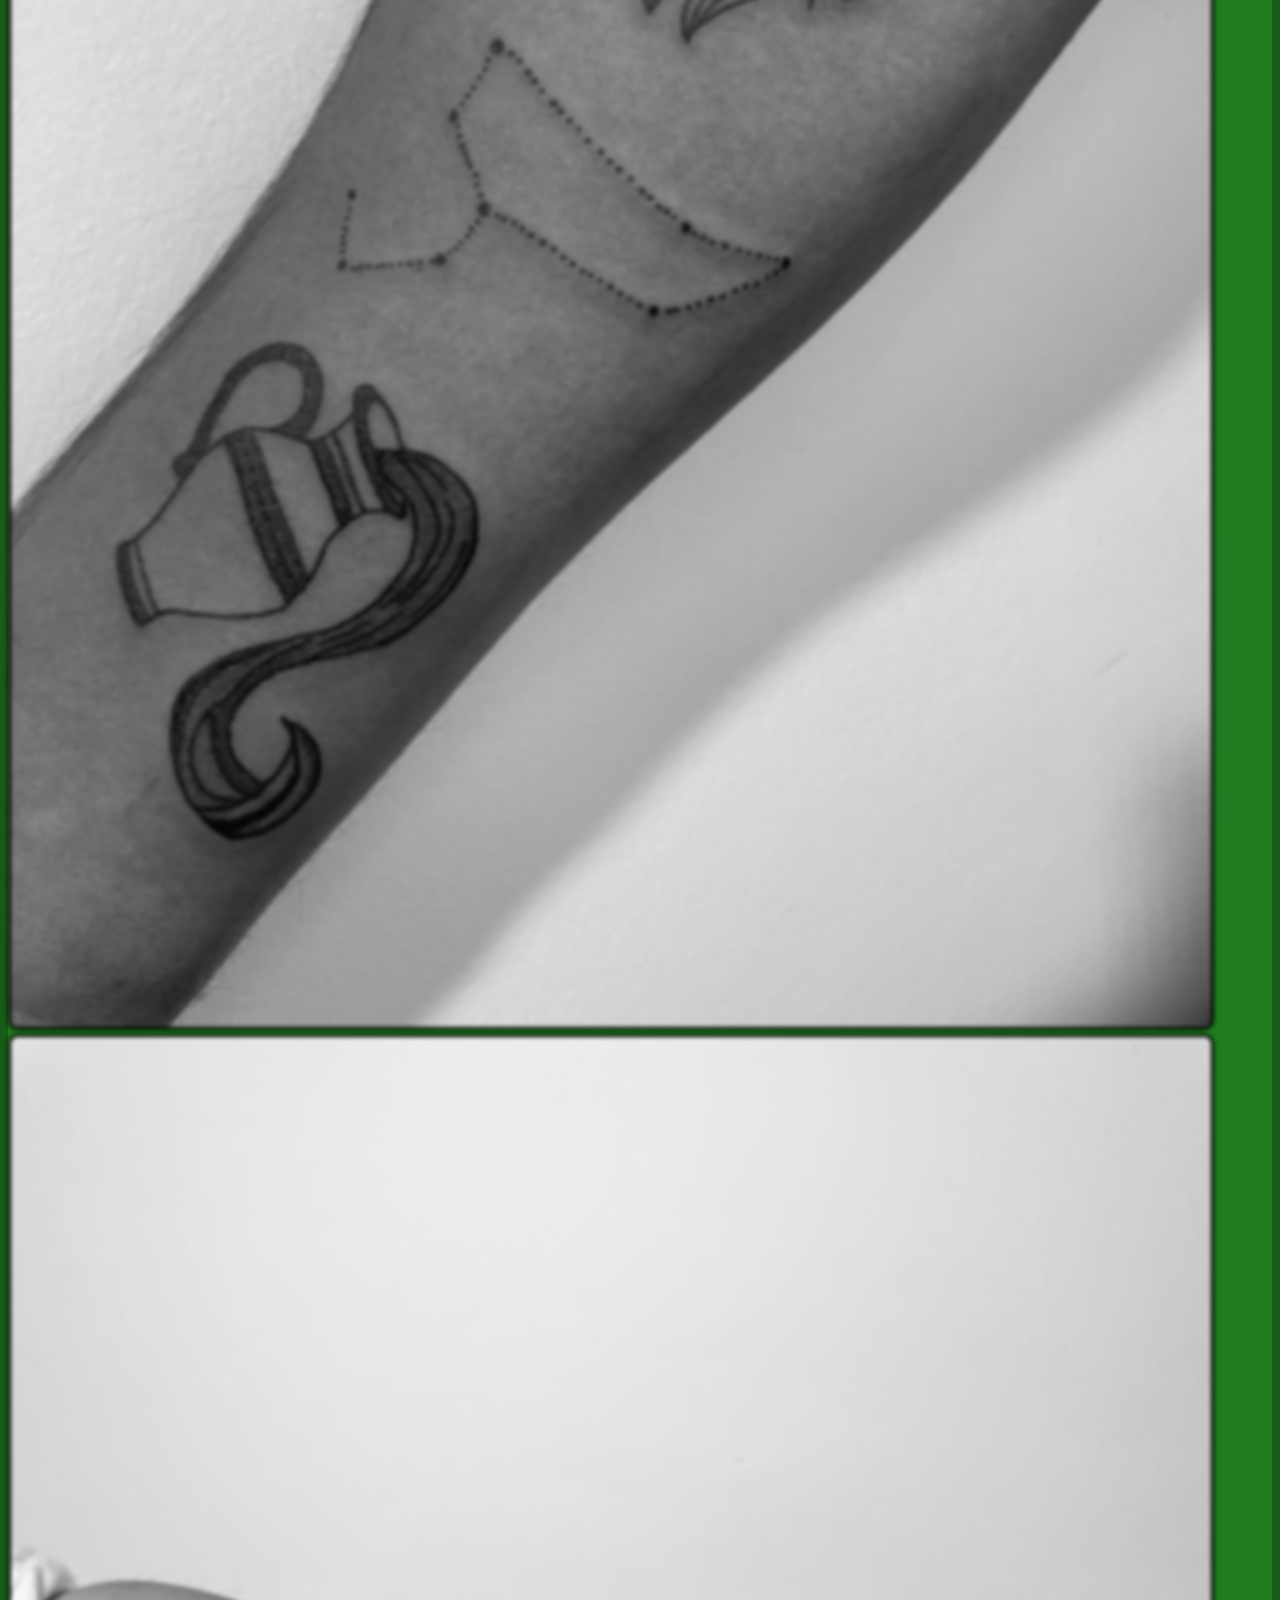
==== commit 6be5e530: "modifiqué todas las galerias para hacerlas con bootstrap en vez de grids" ====
--- a/index.html
+++ b/index.html
@@ -116,19 +116,55 @@
     <!-- Fin Video Presentacion -->
     <!-- Inicia sector Galeria Trabajos -->
     <div class="galeriaTrabajos container-fluid-md">
+      <div class="row">
+        <div class="col-md-12">
       <h1>Nuestros Trabajos</h1>
-    <img class="img-fluid foto foto1" src="./imgs/tatuajes/alacran.jpeg" alt="Alacran">
-    <img class="img-fluid foto foto2" src="./imgs/tatuajes/dino.jpeg" alt="Dino">
-    <img class="img-fluid foto foto3" src="./imgs/tatuajes/dragon.jpeg" alt="dragon">
-    <img class="img-fluid foto foto4" src="./imgs/tatuajes/flor.jpeg" alt="Flor">
-    <img class="img-fluid foto foto5" src="./imgs/tatuajes/leon.jpeg" alt="Leo Zodiaco">
-    <img class="img-fluid foto foto6" src="./imgs/tatuajes/nombres.jpeg" alt="Nombres">
-    <img class="img-fluid foto foto7" src="./imgs/tatuajes/pajaro.jpeg" alt="Pajaro">
-    <img class="img-fluid foto foto8" src="./imgs/tatuajes/resiliencia.jpeg" alt="Frase">
-    <img class="img-fluid foto foto9" src="./imgs/tatuajes/rosa.jpeg" alt="Rosa">
-    <img class="img-fluid foto foto10" src="./imgs/tatuajes/rosasombreada.jpeg" alt="Rosa con Sombra">
-    <img class="img-fluid foto foto11" src="./imgs/tatuajes/runas.jpeg" alt="Runa">
-    <img class="img-fluid foto foto12" src="./imgs/tatuajes/WhatsApp Image 2023-10-18 at 22.40.07 (2).jpeg" alt="Patricio">
+    </div>
+    </div>
+    <div class="row">
+      <div class="col-md-4">
+        <img class="img-fluid foto foto1" src="./imgs/tatuajes/alacran.jpeg" alt="Alacran">
+      </div>
+      <div class="col-md-4">
+        <img class="img-fluid foto foto2" src="./imgs/tatuajes/dino.jpeg" alt="Dino">
+      </div>
+      <div class="col-md-4">
+        <img class="img-fluid foto foto3" src="./imgs/tatuajes/dragon.jpeg" alt="dragon">
+      </div>
+  </div>
+    <div class="row">
+      <div class="col-md-4">
+        <img class="img-fluid foto foto4" src="./imgs/tatuajes/flor.jpeg" alt="Flor">
+      </div>
+      <div class="col-md-4">
+        <img class="img-fluid foto foto5" src="./imgs/tatuajes/leon.jpeg" alt="Leo Zodiaco">
+      </div>
+      <div class="col-md-4">
+        <img class="img-fluid foto foto6" src="./imgs/tatuajes/nombres.jpeg" alt="Nombres">
+      </div>
+  </div>
+    <div class="row">
+      <div class="col-md-4">
+        <img class="img-fluid foto foto7" src="./imgs/tatuajes/pajaro.jpeg" alt="Pajaro">
+      </div>
+      <div class="col-md-4">
+        <img class="img-fluid foto foto8" src="./imgs/tatuajes/resiliencia.jpeg" alt="Frase">
+      </div>
+      <div class="col-md-4">
+        <img class="img-fluid foto foto9" src="./imgs/tatuajes/rosa.jpeg" alt="Rosa">
+      </div>
+  </div>
+  <div class="row">
+    <div class="col-md-4">
+      <img class="img-fluid foto foto10" src="./imgs/tatuajes/rosasombreada.jpeg" alt="Rosa con Sombra">
+    </div>
+    <div class="col-md-4">
+      <img class="img-fluid foto foto11" src="./imgs/tatuajes/runas.jpeg" alt="Runa">
+    </div>
+    <div class="col-md-4">
+      <img class="img-fluid foto foto12" src="./imgs/tatuajes/WhatsApp Image 2023-10-18 at 22.40.07 (2).jpeg" alt="Patricio">
+    </div>
+  </div>
   </div>
     <!-- Fin Galeria Trabajos -->
   <!-- Inicio cards con posts instagram -->
--- a/css/styles.css
+++ b/css/styles.css
@@ -87,21 +87,7 @@
 .galeriaTrabajos{
     background-color:rgba(34, 139, 34, 0.674);
     border-radius: 10px;
-    display: grid;
-    grid-template-columns: repeat(2, 1fr);
-    grid-template-rows: 100px 1fr 1fr 1fr 1fr 1fr 1fr;
-    grid-template-areas: 
-    "tituloGaleria tituloGaleria"
-    "foto1 foto2 "
-    "foto3 foto4"
-    "foto5 foto6"
-    "foto7 foto8"
-    "foto9 foto10"
-    "foto11 foto12";
     margin-top: 50px;
-    row-gap: 10px;
-    column-gap: 10px;
-    padding: 15px;
 }
 .foto{
     border: 3px solid black;
@@ -115,49 +101,12 @@
     filter: grayscale(0%) blur(0px);
 }
 .galeriaTrabajos h1{
-    grid-area: tituloGaleria;
     text-align: center;
     padding: 15px;
     font-size: 30px;
     text-decoration: overline;
 }
-.foto1{
-    grid-area: foto1;
-}
-.foto2{
-    grid-area: foto2;
-}
-.foto3{
-    grid-area: foto3;
-}
-.foto4{
-    grid-area: foto4;
-}
-.foto5{
-    grid-area: foto5;
-}
-.foto6{
-    grid-area: foto6;
-}
-.foto7{
-    grid-area: foto7;
-}
-.foto8{
-    grid-area: foto8;
-}
-.foto9{
-    grid-area: foto9;
-}
-.foto10{
-    grid-area: foto10;
-}
-.foto11{
-    grid-area: foto11;
-}
-.foto12{
-    grid-area: foto12;
-}
-cards{
+.cards{
     color: black;
     padding: 50px;
     margin-top: 15px;
@@ -222,6 +171,14 @@
 }
 footer{
     background-color: rgb(55, 128, 0);
+}
+@media only screen and (min-width: 480px) and (max-width: 599px){
+    .cards{
+        display: flex;
+        flex-flow: column wrap;
+        justify-content: center;
+        align-content: center;
+    }
 }
 @media only screen and (min-width: 600px) and (max-width: 767px){
     .cards{
@@ -284,26 +241,6 @@
         background-repeat: space;
         background-size: 200px;
     }
-    .galeriaTrabajos{
-        background-color:rgba(34, 139, 34, 0.674);
-        border-radius: 10px;
-        display: grid;
-        grid-template-columns: repeat(3, 1fr);
-        grid-template-rows: 100px 1fr 1fr 1fr 1fr;
-        grid-template-areas: 
-        "tituloGaleria tituloGaleria tituloGaleria"
-        "foto1 foto2 foto3"
-        "foto4 foto5 foto6"
-        "foto7 foto8 foto9"
-        "foto10 foto11 foto12";
-        margin-top: 50px;
-        row-gap: 10px;
-        column-gap: 10px;
-        padding: 15px;
-    }
-    .galeriaTrabajos h1{
-        font-size: 40px;
-    }
     .foto:hover{
         border: 5px solid purple;
         transform: scale(0.9);
@@ -357,23 +294,7 @@
         background-repeat: space;
         background-size: 200px;
     }
-    .galeriaTrabajos{
-        background-color:rgba(34, 139, 34, 0.674);
-        border-radius: 10px;
-        display: grid;
-        grid-template-columns: repeat(3, 1fr);
-        grid-template-rows: 100px 1fr 1fr 1fr 1fr;
-        grid-template-areas: 
-        "tituloGaleria tituloGaleria tituloGaleria"
-        "foto1 foto2 foto3"
-        "foto4 foto5 foto6"
-        "foto7 foto8 foto9"
-        "foto10 foto11 foto12";
-        margin-top: 50px;
-        row-gap: 10px;
-        column-gap: 10px;
-        padding: 15px;
-    }
+
     .galeriaTrabajos h1{
         font-size: 40px;
     }
@@ -415,3 +336,86 @@
         height: 200px;
     }
 }
+
+/* aboutus */
+/* Página About Us */
+.tituloAbout{
+    font-size: 30px !important;
+    margin-top: 20px !important;
+    padding: 15px;
+}
+.videoAbout{
+    display: flex;
+    justify-content: center;
+}
+.btn{
+    background-color: purple;
+    border: 3px solid black;
+    padding: 3px;
+}
+.resumen{
+    padding: 15px;
+}
+.resumen h2{
+    font-size: 40px;
+}
+.imagenElvis{
+    margin-top: 50px;
+}
+.imagenElvis img{
+    box-shadow: 0px 0px 15px 5px gold;
+}
+.descripcionElvis{
+    margin-top: 100px;
+    text-align: center;
+}
+.descripcionElvis p{
+    margin-top: 10px;
+    font-size: 22px;
+}
+.descripcionElvis .iconosAbout ul{
+    list-style: none;
+    display: flex;
+    flex-flow: row wrap;
+    justify-content: space-evenly;
+}
+.iconosAbout a{
+    font-size: 30px;
+}
+.trabajosFotos{
+    text-align: center;
+    margin-top: 100px;
+}
+.trabajosFotos h1{
+    color: rgb(0, 0, 0);
+    text-decoration: underline;
+}
+.trabajoFoto img{
+    filter: opacity(0.5);
+    margin-top: 50px;
+    width: 300px;
+    height: 300px;
+}
+.trabajoFoto img:hover{
+    transform: rotate(360deg);
+    transition: all 1.8s;
+    filter: none;
+    box-shadow: 0px 0px 15px 10px gold;
+    -webkit-transform: rotateY(360deg);
+    -webkit-transform-style: preserve-3d;
+    transform: rotateY(360deg);
+    transform-style: preserve-3d;   
+}
+
+@media (pointer:coarse) and (min-width:320px) and (max-width:699px){
+    .trabajoFoto img:active{
+        transform: rotate(360deg);
+        transition: all 1.8s;
+        filter: none;
+        box-shadow: 0px 0px 10px 5px gold;
+        -webkit-transform: rotateY(360deg);
+        -webkit-transform-style: preserve-3d;
+        transform: rotateY(360deg);
+        transform-style: preserve-3d;  
+    }
+}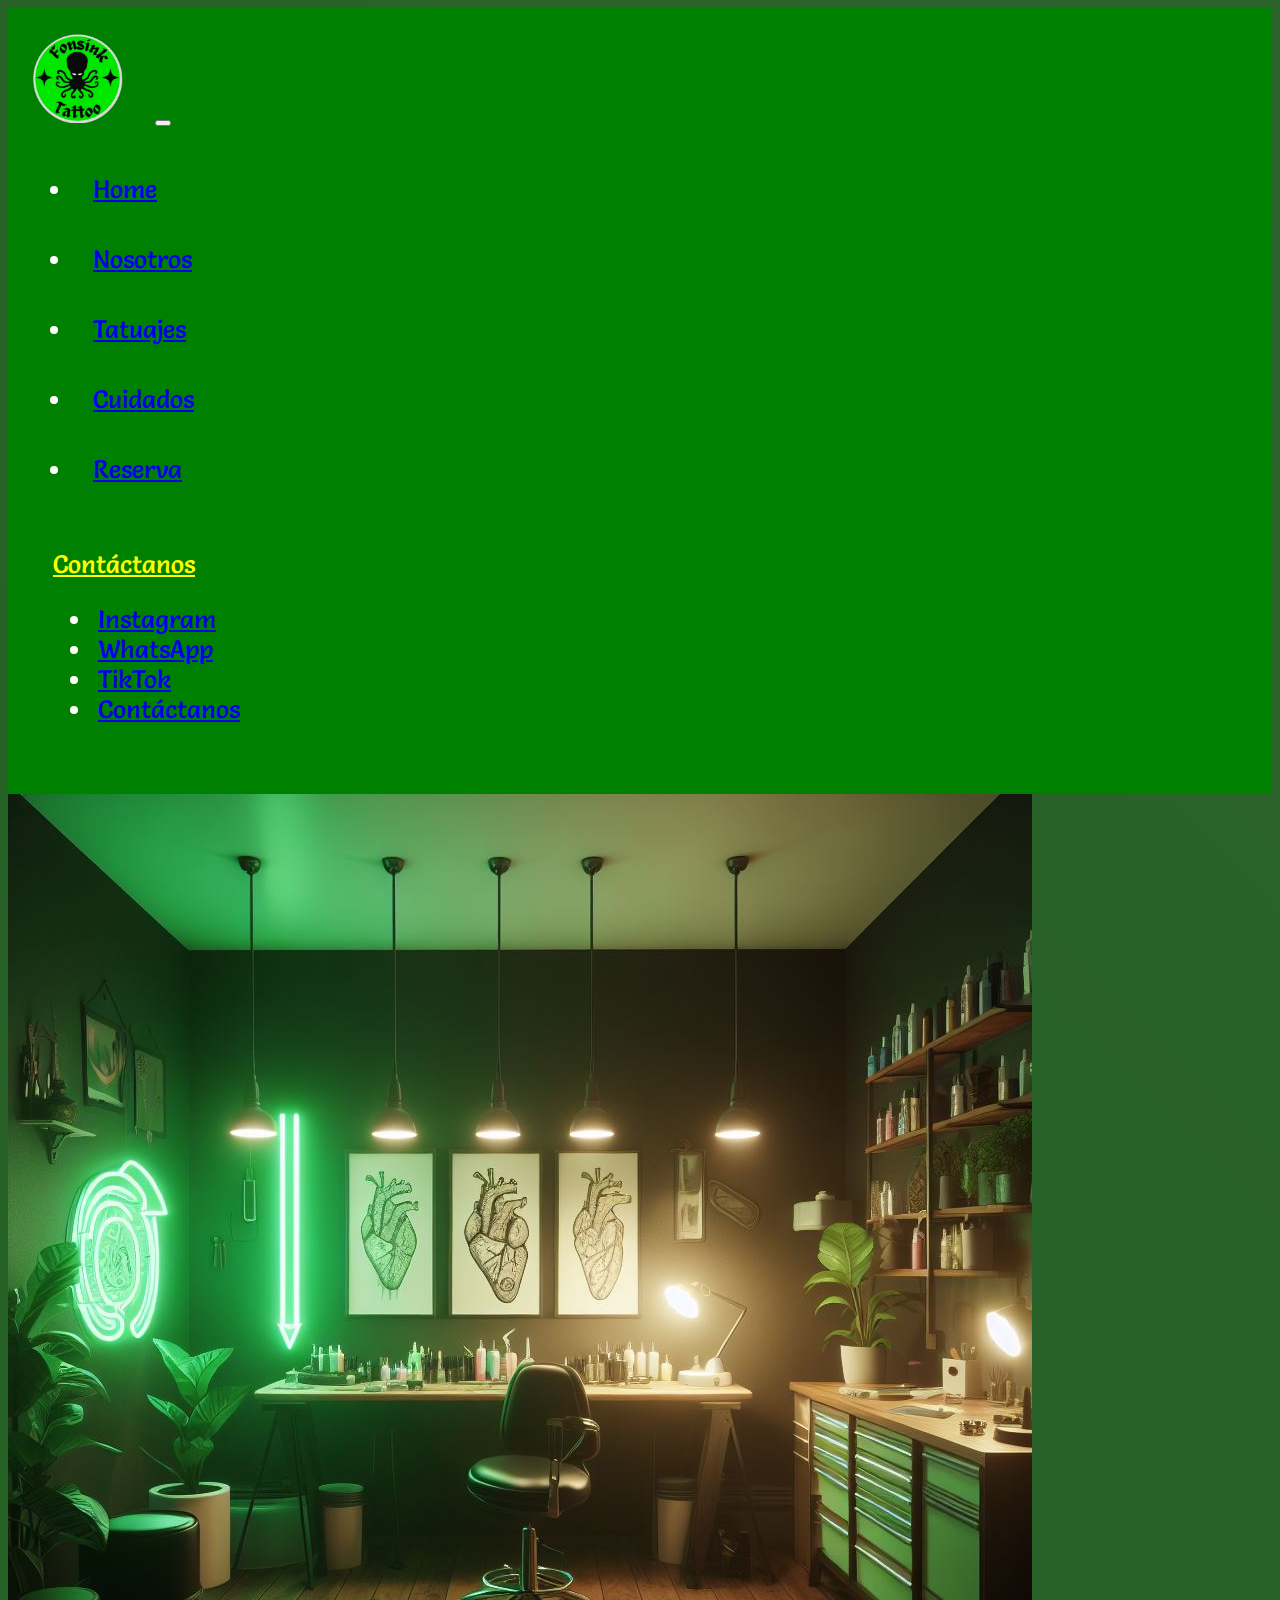
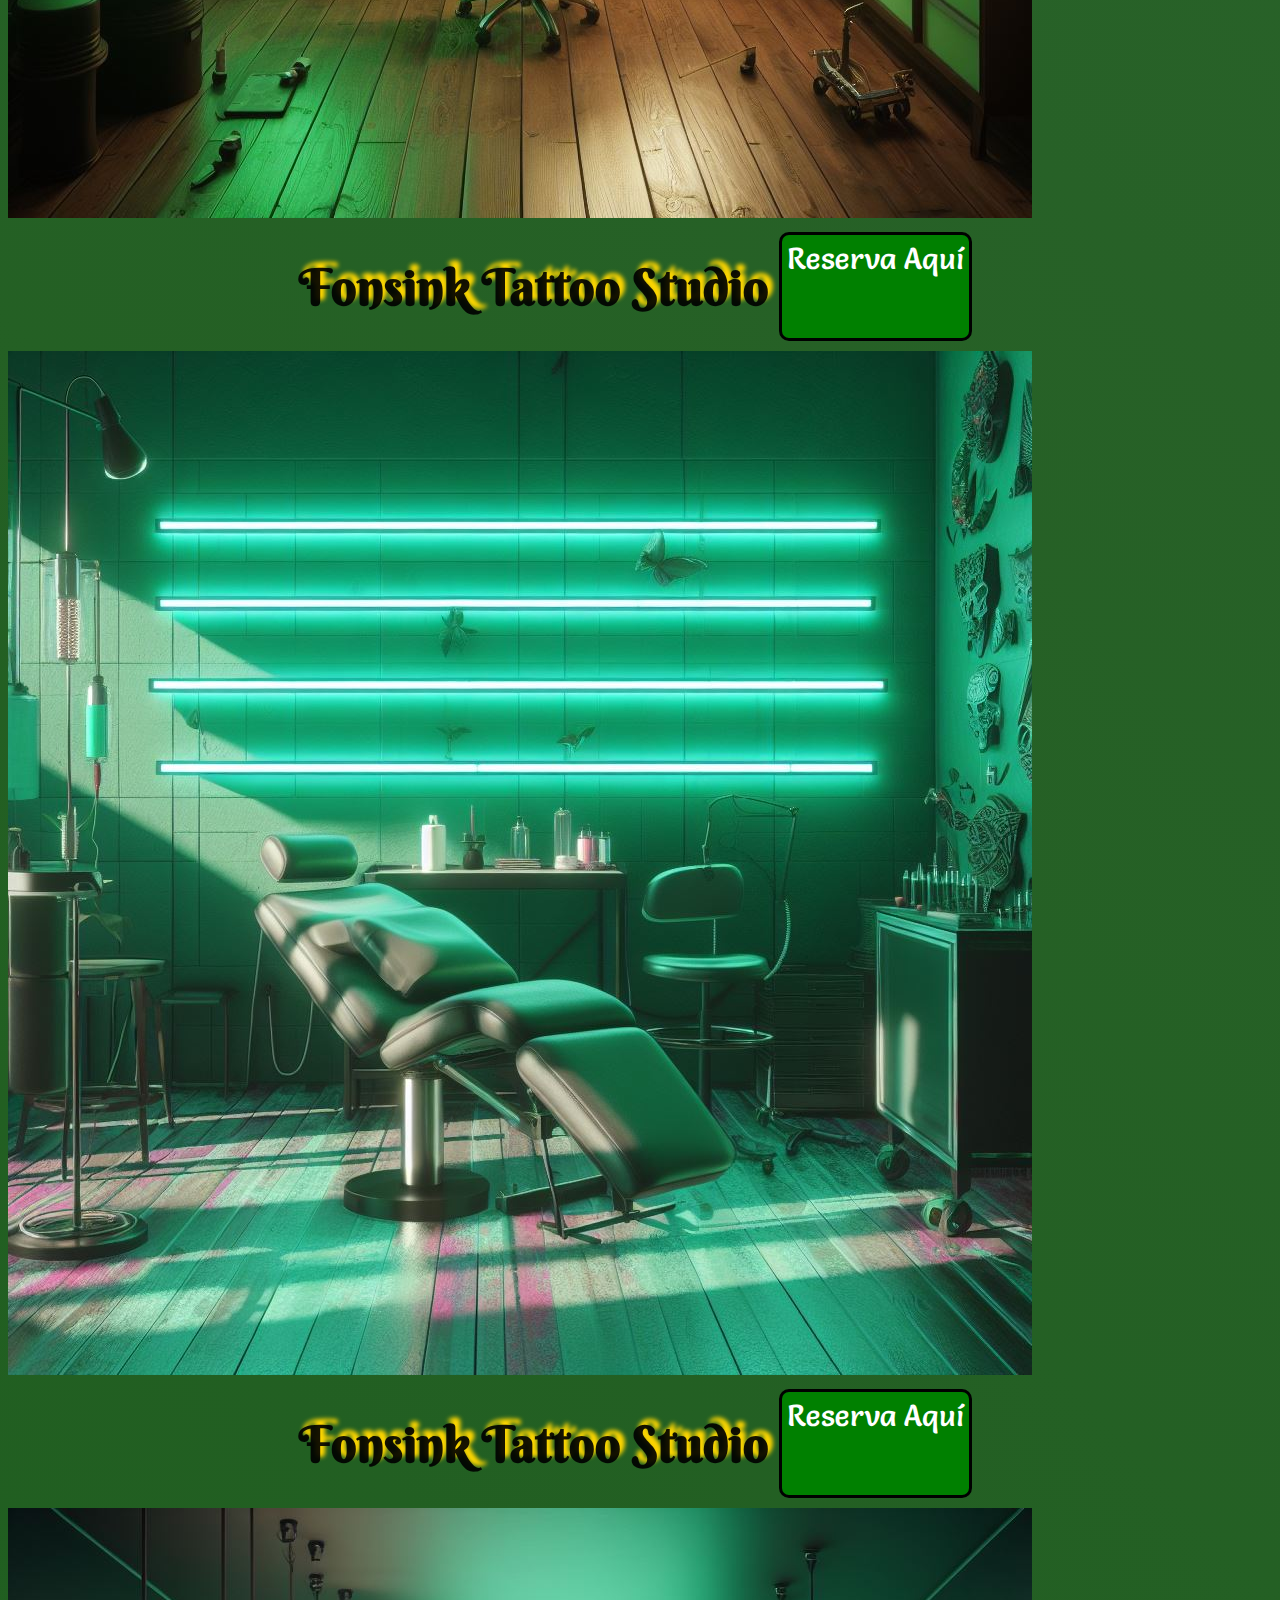
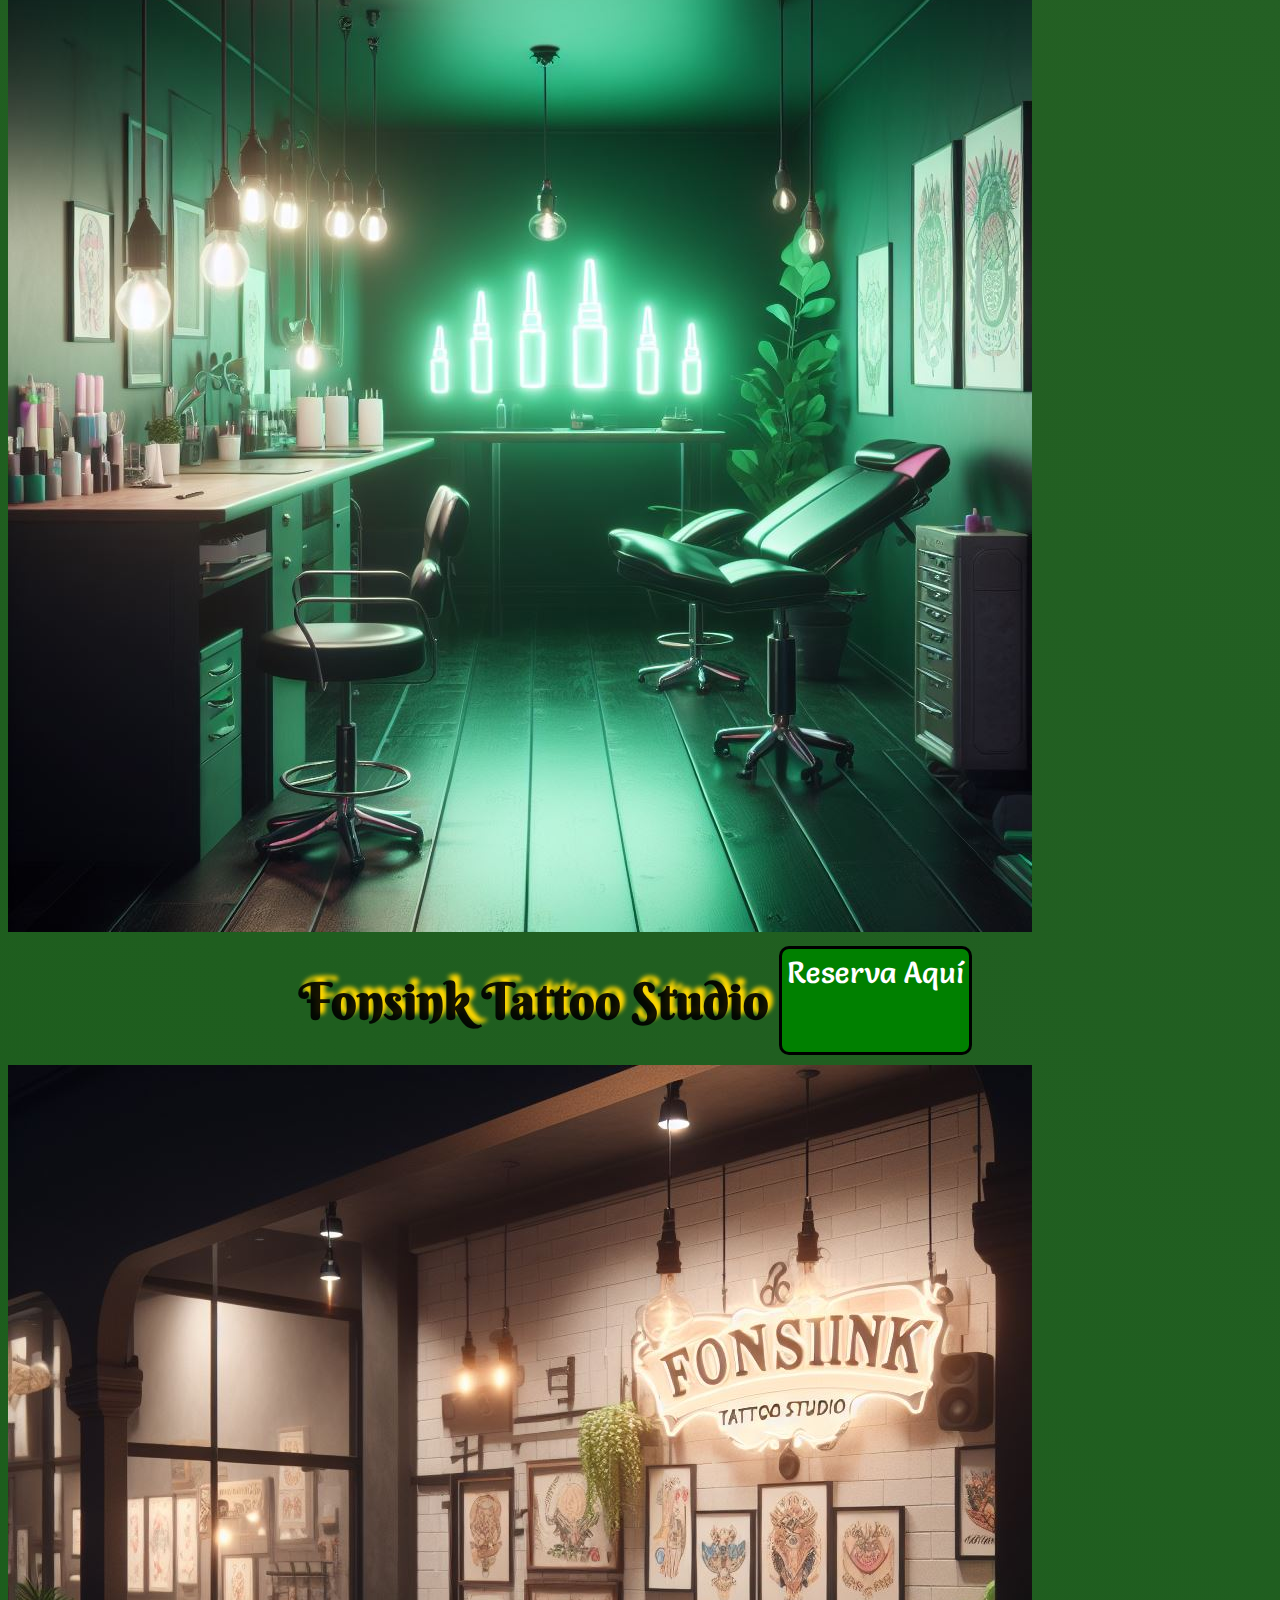
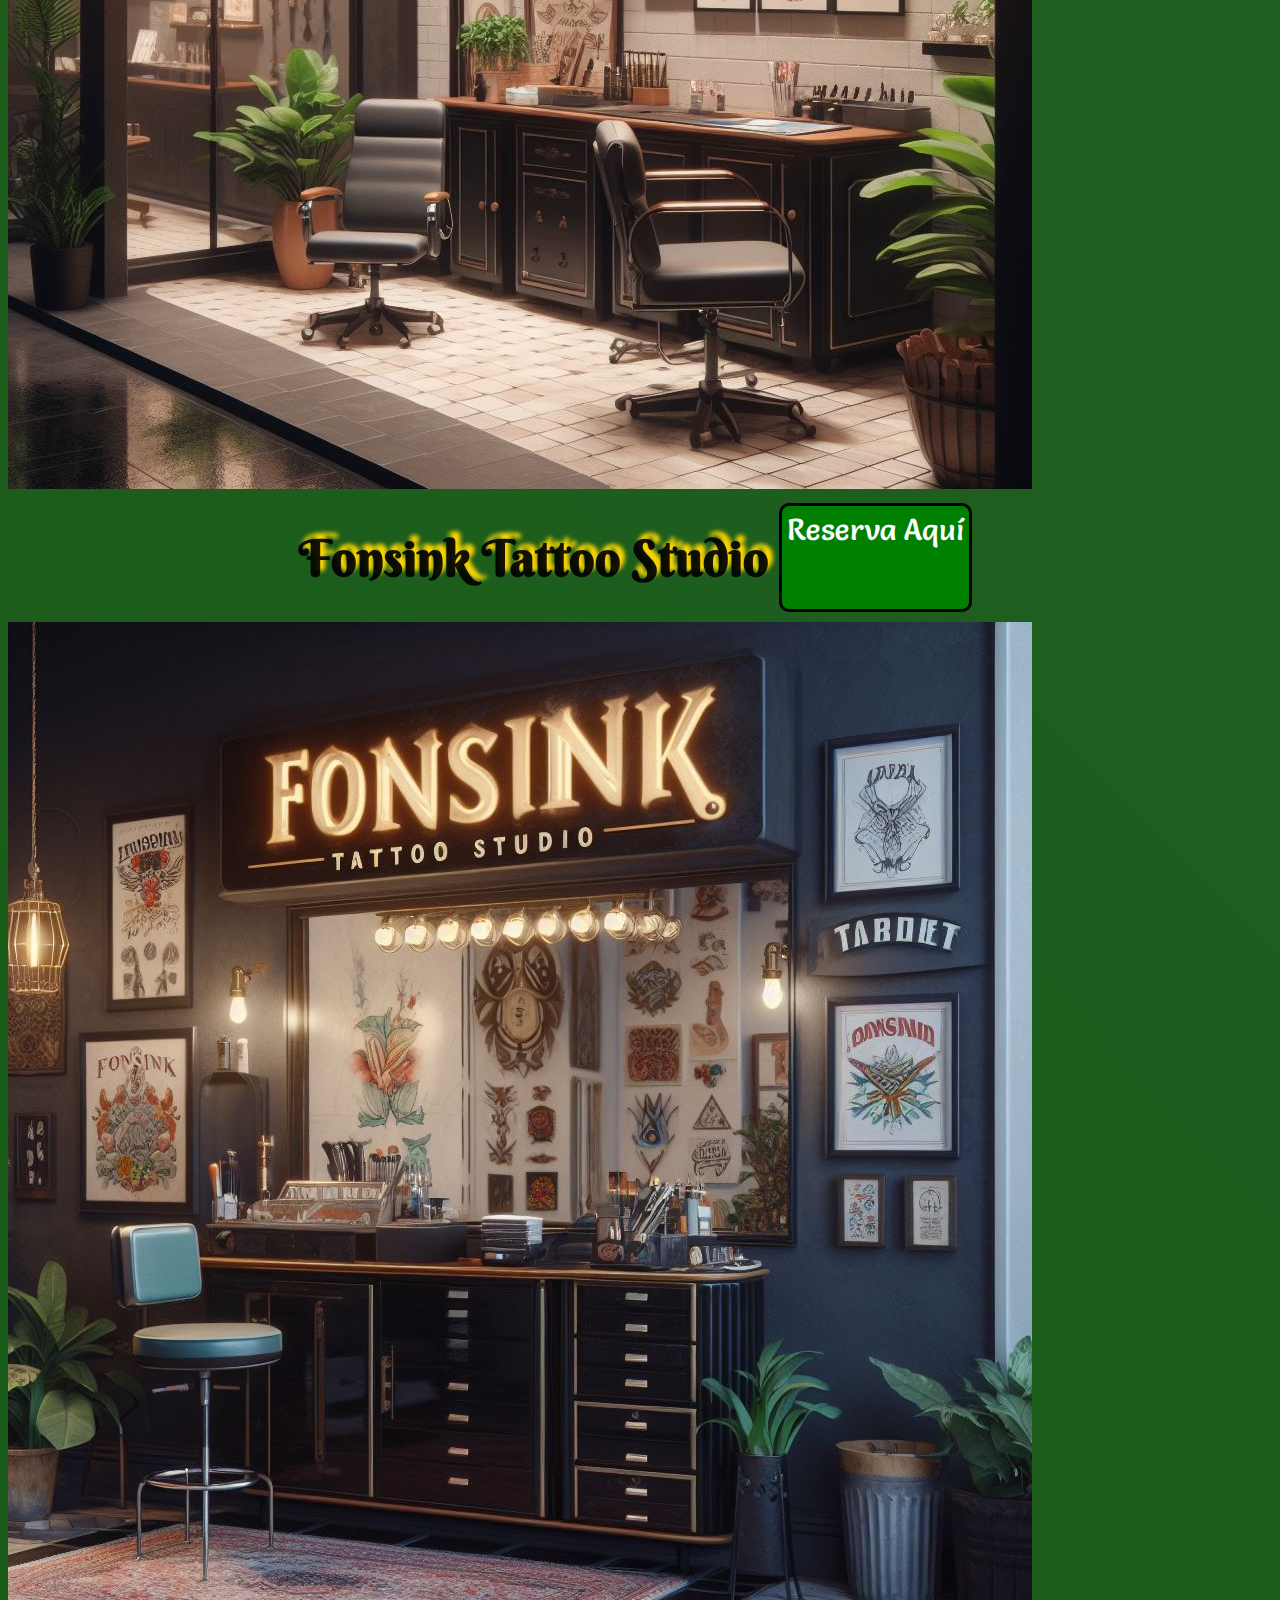
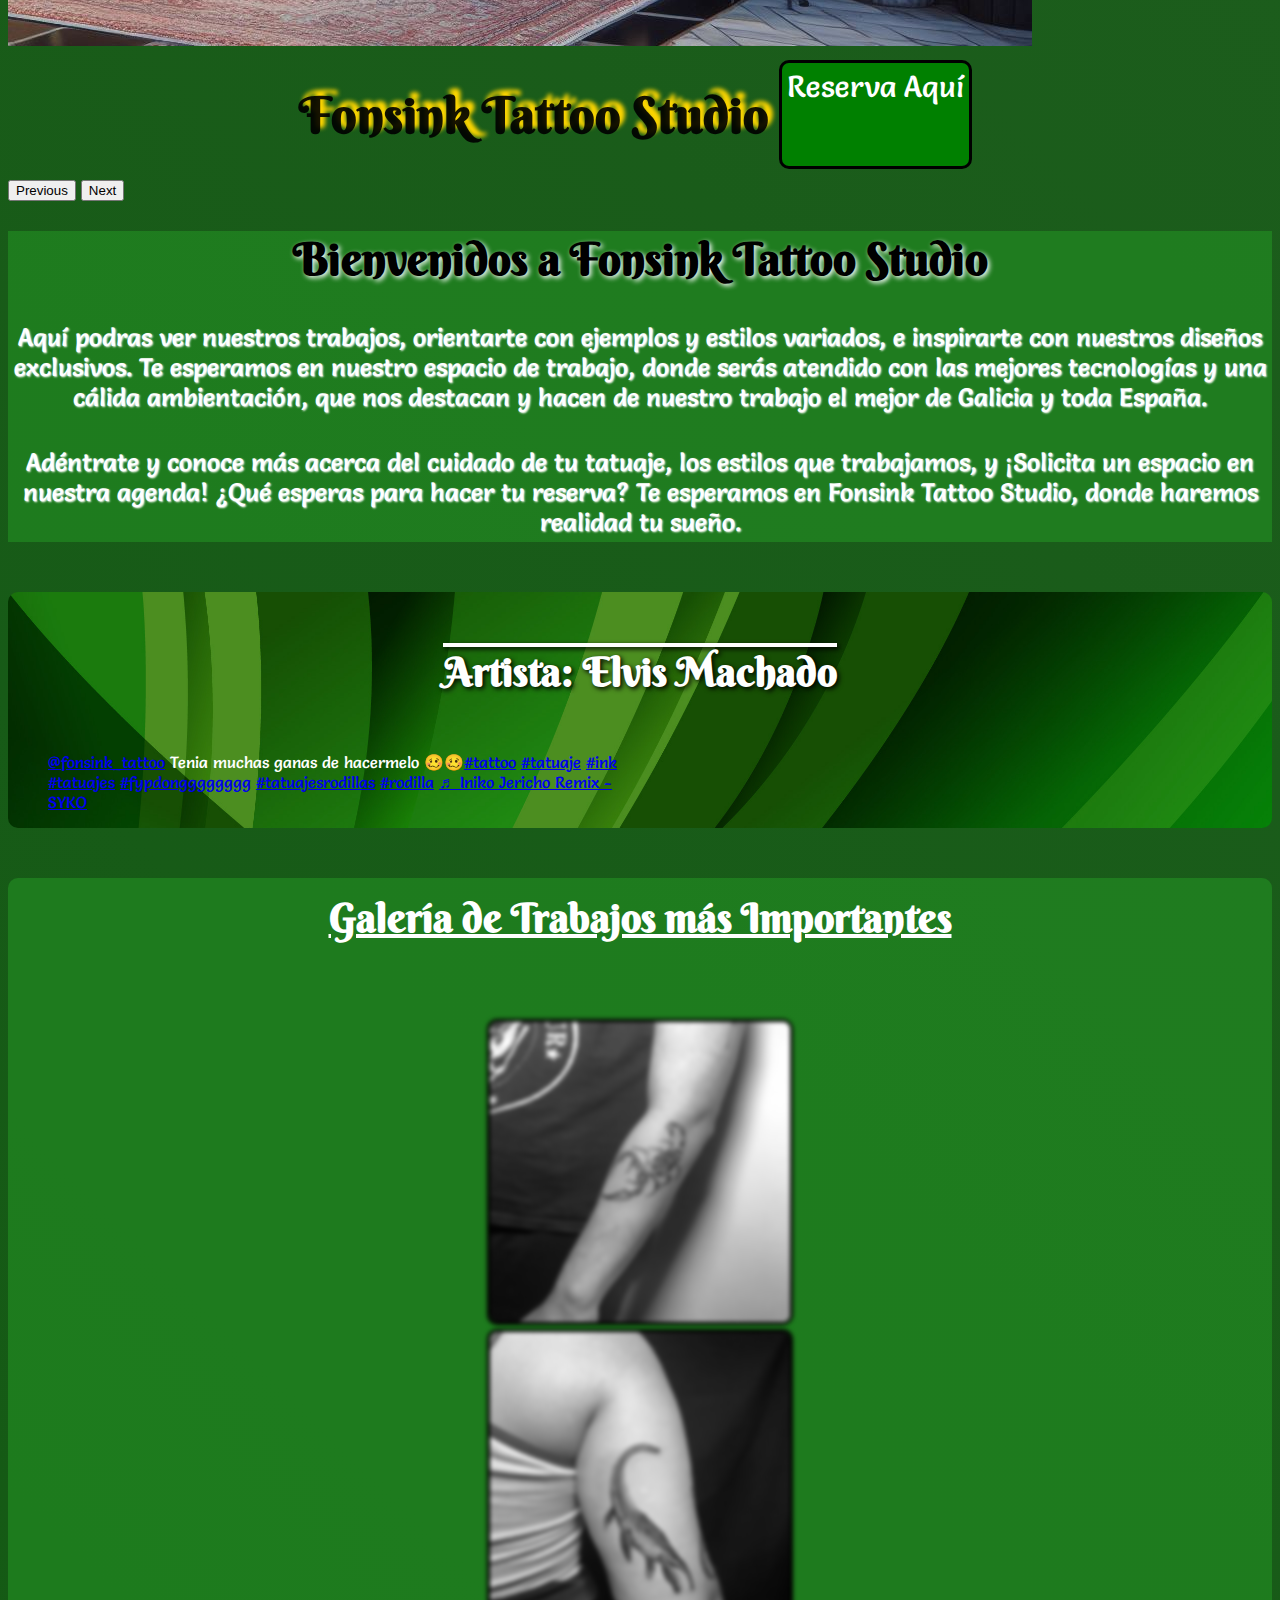
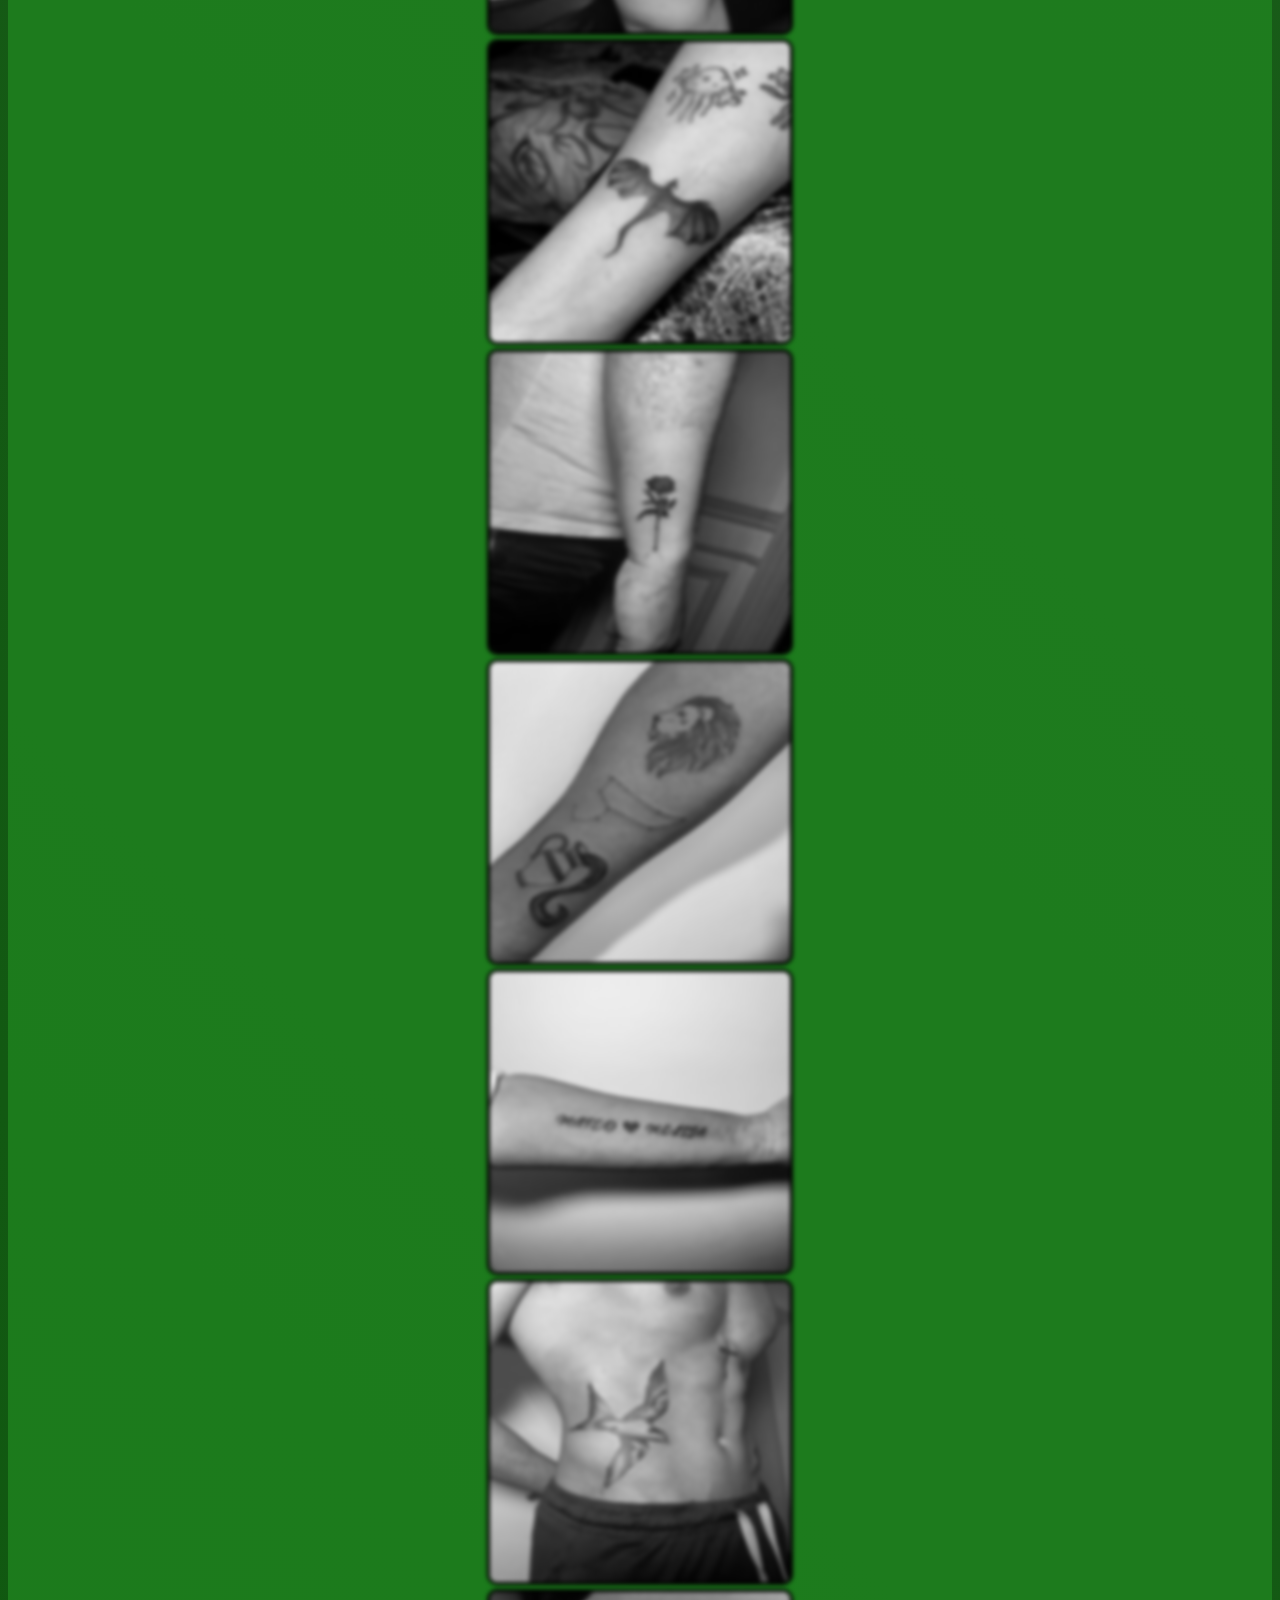
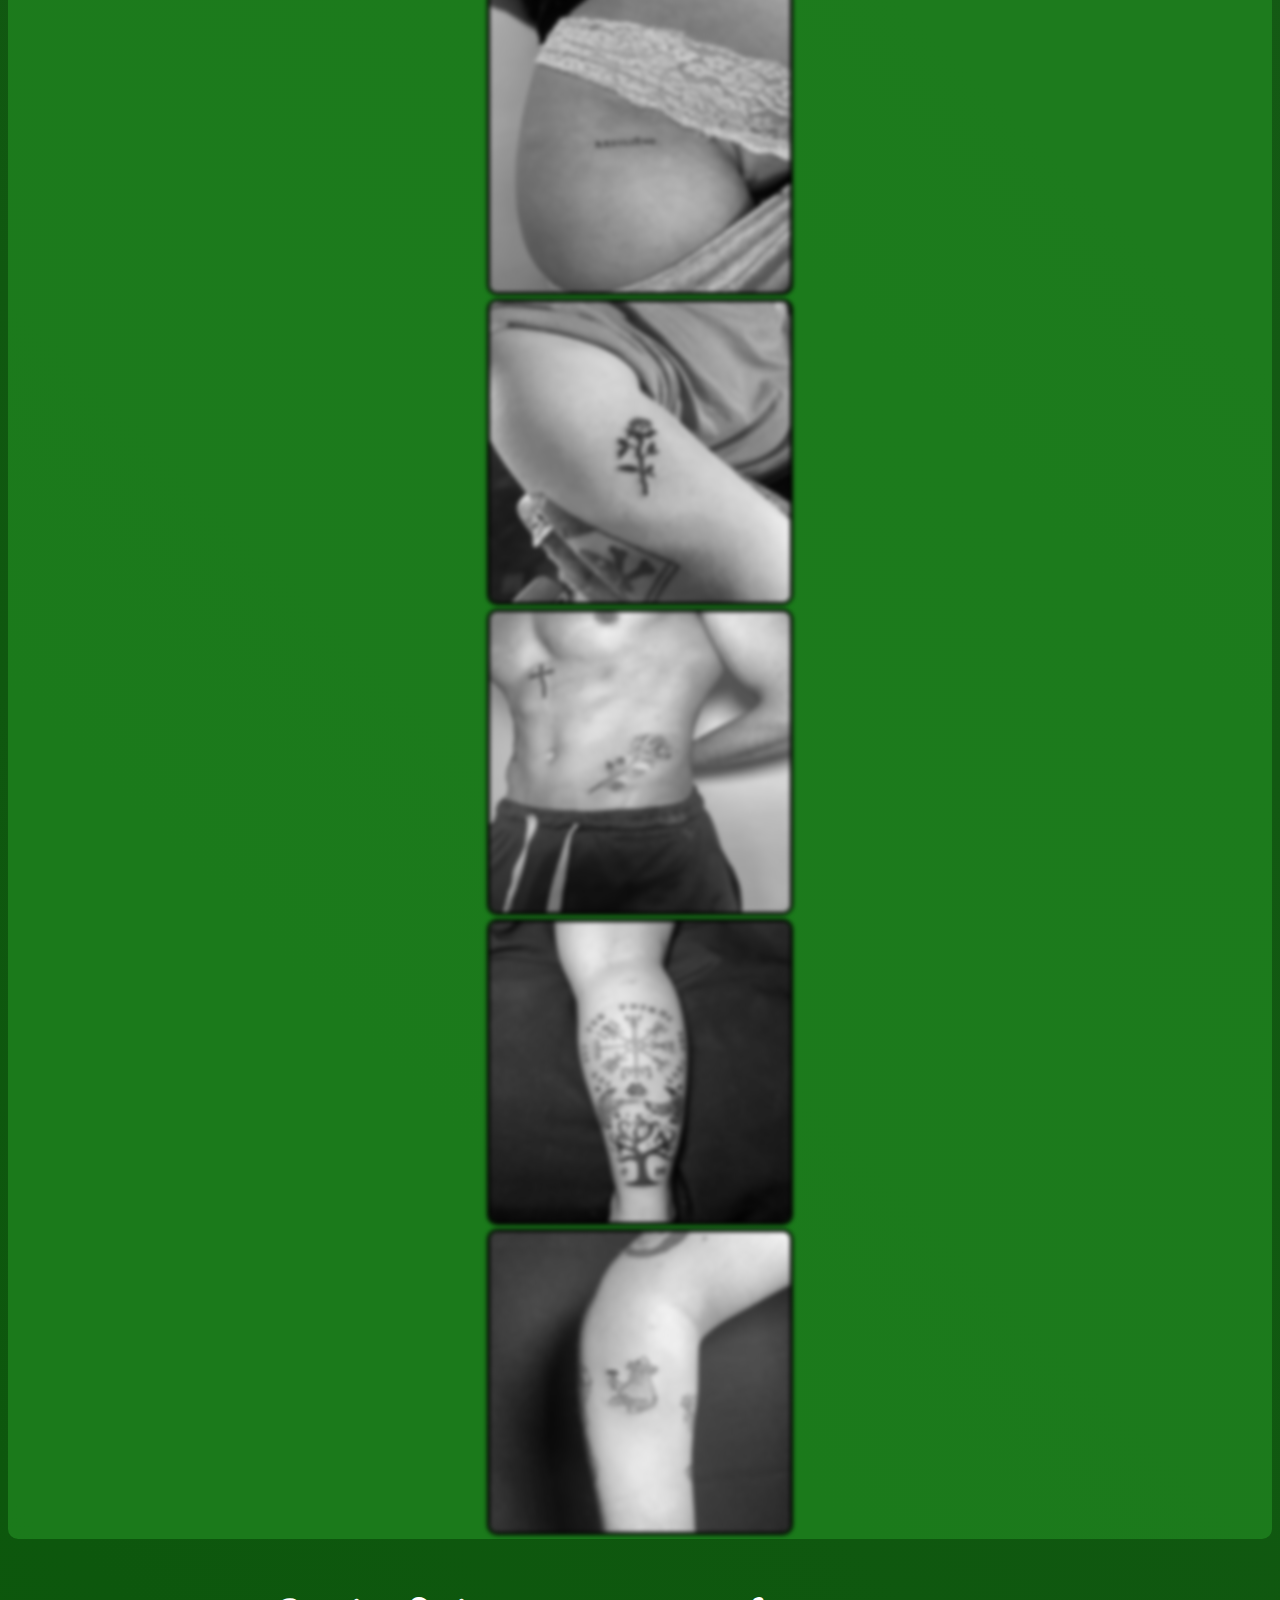
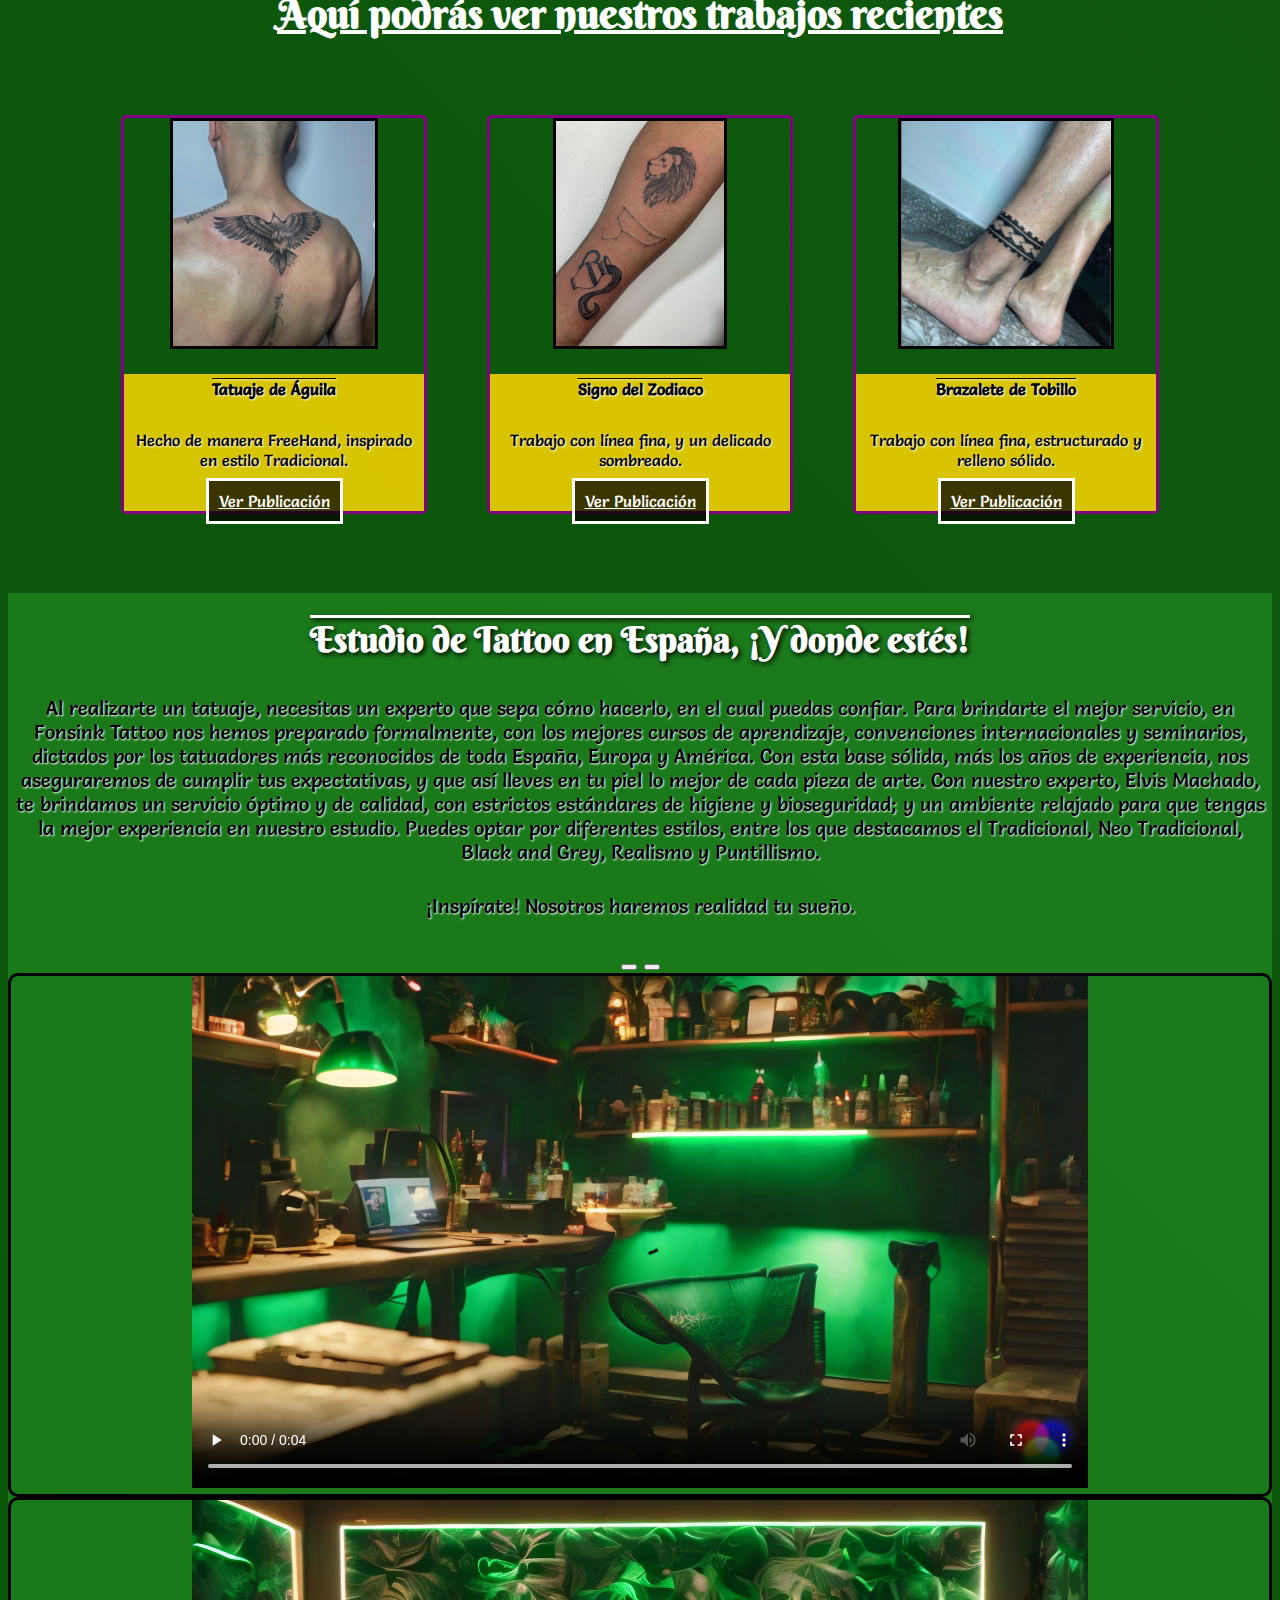
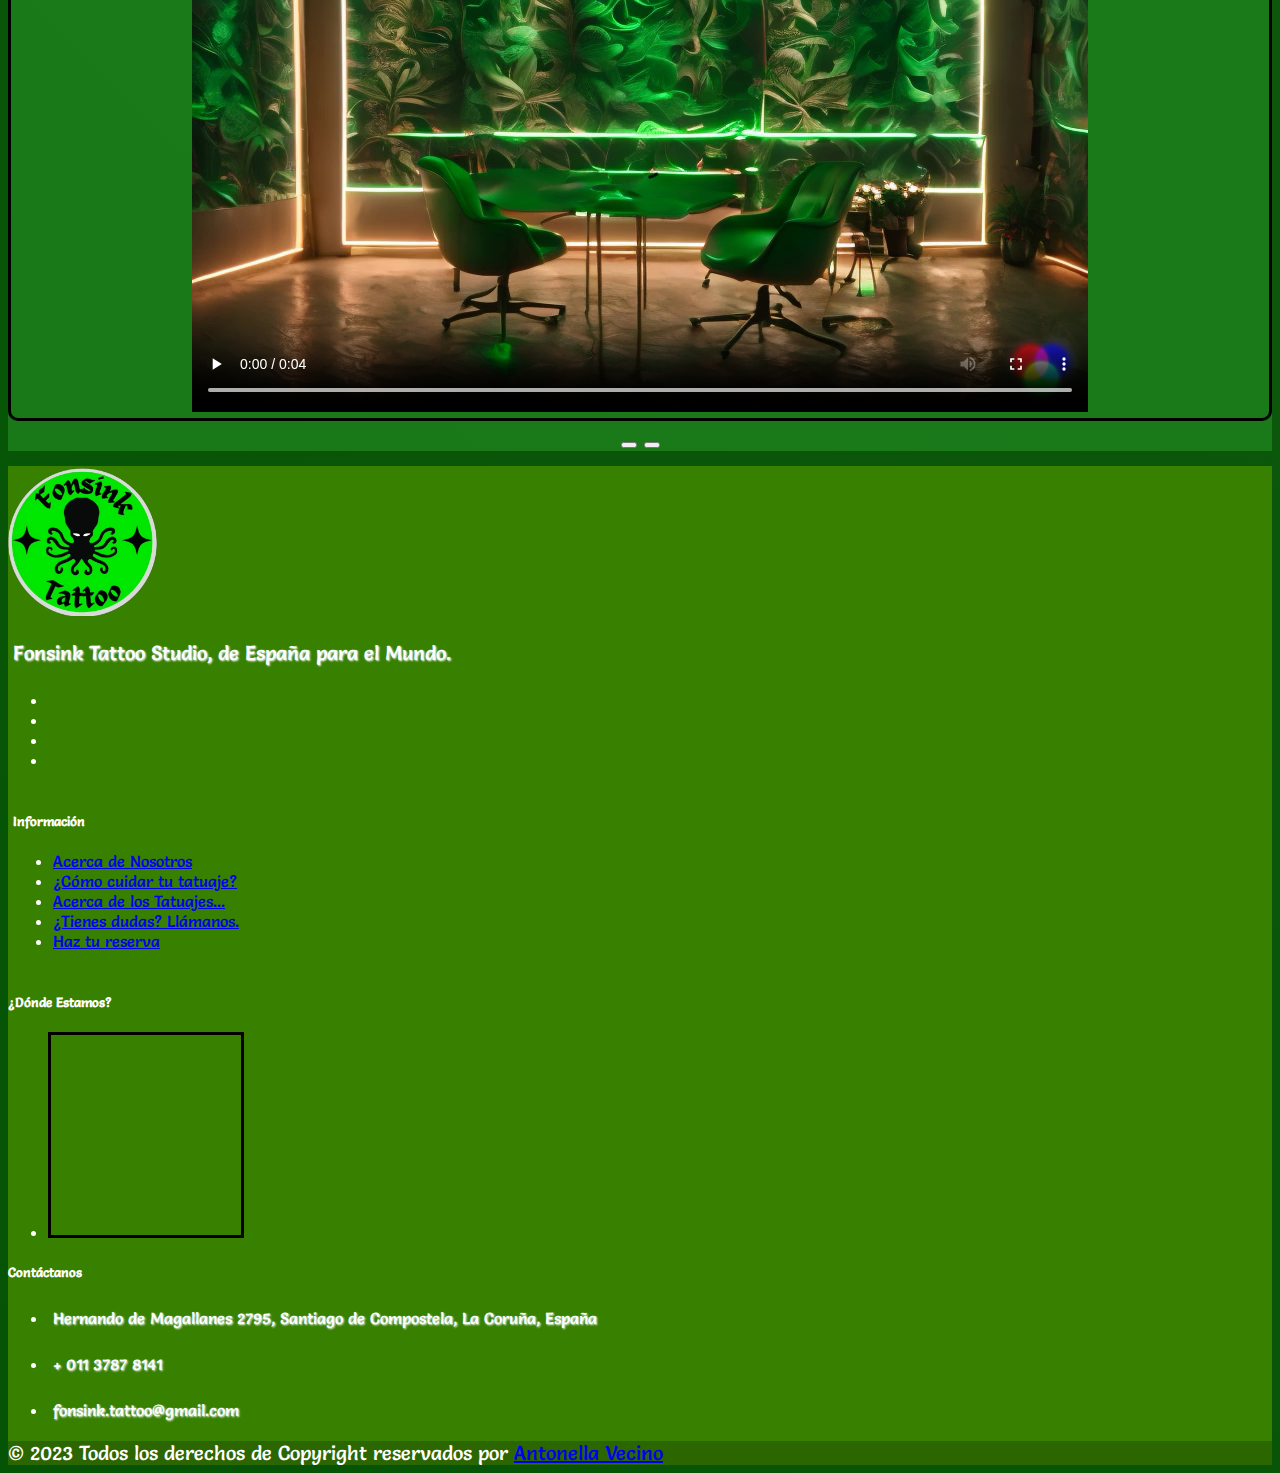
==== commit 6fa3d417: "hice arreglos estéticos y Galeria de fotos del estudio" ====
--- a/index.html
+++ b/index.html
@@ -115,54 +115,54 @@
     </div>
     <!-- Fin Video Presentacion -->
     <!-- Inicia sector Galeria Trabajos -->
-    <div class="galeriaTrabajos container-fluid-md">
+    <div class="galeriaTrabajos container-md">
       <div class="row">
         <div class="col-md-12">
-      <h1>Nuestros Trabajos</h1>
+      <h1>Galería de Trabajos más Importantes</h1>
     </div>
     </div>
     <div class="row">
       <div class="col-md-4">
-        <img class="img-fluid foto foto1" src="./imgs/tatuajes/alacran.jpeg" alt="Alacran">
-      </div>
-      <div class="col-md-4">
-        <img class="img-fluid foto foto2" src="./imgs/tatuajes/dino.jpeg" alt="Dino">
-      </div>
-      <div class="col-md-4">
-        <img class="img-fluid foto foto3" src="./imgs/tatuajes/dragon.jpeg" alt="dragon">
-      </div>
-  </div>
-    <div class="row">
-      <div class="col-md-4">
-        <img class="img-fluid foto foto4" src="./imgs/tatuajes/flor.jpeg" alt="Flor">
-      </div>
-      <div class="col-md-4">
-        <img class="img-fluid foto foto5" src="./imgs/tatuajes/leon.jpeg" alt="Leo Zodiaco">
-      </div>
-      <div class="col-md-4">
-        <img class="img-fluid foto foto6" src="./imgs/tatuajes/nombres.jpeg" alt="Nombres">
-      </div>
-  </div>
-    <div class="row">
-      <div class="col-md-4">
-        <img class="img-fluid foto foto7" src="./imgs/tatuajes/pajaro.jpeg" alt="Pajaro">
-      </div>
-      <div class="col-md-4">
-        <img class="img-fluid foto foto8" src="./imgs/tatuajes/resiliencia.jpeg" alt="Frase">
-      </div>
-      <div class="col-md-4">
-        <img class="img-fluid foto foto9" src="./imgs/tatuajes/rosa.jpeg" alt="Rosa">
-      </div>
-  </div>
-  <div class="row">
+        <img class="img-fluid foto foto1" src="./imgs/tatuajes/alacran.jpeg" alt="Alacran" width="300px" height="300px">
+      </div>
+      <div class="col-md-4">
+        <img class="img-fluid foto foto2" src="./imgs/tatuajes/dino.jpeg" alt="Dino" width="300px" height="300px">
+      </div>
+      <div class="col-md-4">
+        <img class="img-fluid foto foto3" src="./imgs/tatuajes/dragon.jpeg" alt="dragon" width="300px" height="300px">
+      </div>
+  </div>
+    <div class="row pt-5">
+      <div class="col-md-4">
+        <img class="img-fluid foto foto4" src="./imgs/tatuajes/flor.jpeg" alt="Flor" width="300px" height="300px">
+      </div>
+      <div class="col-md-4">
+        <img class="img-fluid foto foto5" src="./imgs/tatuajes/leon.jpeg" alt="Leo Zodiaco" width="300px" height="300px">
+      </div>
+      <div class="col-md-4">
+        <img class="img-fluid foto foto6" src="./imgs/tatuajes/nombres.jpeg" alt="Nombres" width="300px" height="300px">
+      </div>
+  </div>
+    <div class="row pt-5">
+      <div class="col-md-4">
+        <img class="img-fluid foto foto7" src="./imgs/tatuajes/pajaro.jpeg" alt="Pajaro" width="300px" height="300px">
+      </div>
+      <div class="col-md-4">
+        <img class="img-fluid foto foto8" src="./imgs/tatuajes/resiliencia.jpeg" alt="Frase" width="300px" height="300px"> 
+      </div>
+      <div class="col-md-4">
+        <img class="img-fluid foto foto9" src="./imgs/tatuajes/rosa.jpeg" alt="Rosa" width="300px" height="300px">
+      </div>
+  </div>
+  <div class="row pt-5 pb-3">
     <div class="col-md-4">
-      <img class="img-fluid foto foto10" src="./imgs/tatuajes/rosasombreada.jpeg" alt="Rosa con Sombra">
+      <img class="img-fluid foto foto10" src="./imgs/tatuajes/rosasombreada.jpeg" alt="Rosa con Sombra"  width="300px" height="300px">
     </div>
     <div class="col-md-4">
-      <img class="img-fluid foto foto11" src="./imgs/tatuajes/runas.jpeg" alt="Runa">
+      <img class="img-fluid foto foto11" src="./imgs/tatuajes/runas.jpeg" alt="Runa" width="300px" height="300px"> 
     </div>
     <div class="col-md-4">
-      <img class="img-fluid foto foto12" src="./imgs/tatuajes/WhatsApp Image 2023-10-18 at 22.40.07 (2).jpeg" alt="Patricio">
+      <img class="img-fluid foto foto12" src="./imgs/tatuajes/WhatsApp Image 2023-10-18 at 22.40.07 (2).jpeg" alt="Patricio" width="300px" height="300px">
     </div>
   </div>
   </div>
@@ -171,7 +171,7 @@
   <div class="posts">
     <h1>Aquí podrás ver nuestros trabajos recientes</h1>
   </div>
-  <div class="cards">
+  <div class="container-fluid-md cards">
   <div class="card card1" style="width:300px">
     <img class="card-img-top" src="./imgs/ejemplosAboutUs/foto2.png" alt="Card image" height="225px">
     <div class="card-body">
--- a/css/styles.css
+++ b/css/styles.css
@@ -69,20 +69,19 @@
 .videoPresentacion{
     background-color:rgba(34, 139, 34, 0.674);
     border-radius: 10px;
-    background-image: url(../imgs/multimedia/pulpo.png);
-    background-repeat: space;
-    background-size: 100px;
     display: flex;
     margin-top: 50px;
     flex-flow: column wrap;
+    background-image: url(../imgs/Background/abstract-green-background-free-vector.jpg);
+    background-size:cover;
 }
 .videoPresentacion h3{
     text-align: center;
     text-decoration: overline;
     font-size: 40px;
-    color: black;
+    color: rgb(255, 255, 255);
     padding-top: 15px;
-    text-shadow: 2px 2px 5px white;
+    text-shadow: 2px 2px 5px rgb(0, 0, 0);
 }
 .galeriaTrabajos{
     background-color:rgba(34, 139, 34, 0.674);
@@ -100,11 +99,15 @@
     transition: all 0.9s;
     filter: grayscale(0%) blur(0px);
 }
+.galeriaTrabajos{
+    text-align: center;
+}
 .galeriaTrabajos h1{
     text-align: center;
     padding: 15px;
     font-size: 30px;
-    text-decoration: overline;
+    text-decoration: underline;
+    padding-bottom: 50px;
 }
 .cards{
     color: black;
@@ -113,8 +116,10 @@
     text-align: center;
     display: flex;
     flex-flow: row wrap;
-    column-gap: 20px;
+    column-gap: 60px;
     row-gap: 20px;
+    justify-content: center;
+    align-content: center;
 }
 .cards h4, p{
     padding: 5px;
@@ -172,175 +177,11 @@
 footer{
     background-color: rgb(55, 128, 0);
 }
-@media only screen and (min-width: 480px) and (max-width: 599px){
-    .cards{
-        display: flex;
-        flex-flow: column wrap;
-        justify-content: center;
-        align-content: center;
-    }
-}
-@media only screen and (min-width: 600px) and (max-width: 767px){
-    .cards{
-        display: grid;
-        grid-template-columns: 1fr 1fr;
-        grid-template-rows: repeat(2, 1fr);
-        grid-template-areas: "card1 card2"
-        "card3 card3";
-        height: auto;
-        padding: 5px;
-        row-gap: 10px;
-        column-gap: 5px;
-        justify-content: center;
-    }
-    .card{
-        margin-top: 30px;
-    }
-    .card1{
-        grid-area: card1;
-        width: 290px !important;
-    }
-    .card2{
-        grid-area: card2;
-        width: 290px !important;
-    }
-    .card3{
-        grid-area: card3;
-        justify-self: center;
-    }
-    .text-center{
-        font-size: 20px;
-    }
-}
-@media only screen and (min-width: 768px) and (max-width: 1023px){
-    .cards{
-        display: flex;
-        flex-flow: row wrap;
-        padding: 10px;
-        row-gap: 10px;
-        column-gap: 10px;
-        justify-content: center;
-        background-image: url(../imgs/multimedia/pulpo.png);
-        background-size: 200px;
-        background-position: center;
-        background-repeat: space;
-    }
-}
-@media only screen and (min-width: 1024px) and (max-width: 1199px){
-    .carousel-caption h1{
-        font-size: 50px;
-    }
-    .carousel-caption a{
-        font-size: 30px;
-    }
-    .jumbotron p{
-        font-size: 25px;
-    }
-    .videoPresentacion{
-        background-image: url(../imgs/multimedia/pulpo.png);
-        background-repeat: space;
-        background-size: 200px;
-    }
-    .foto:hover{
-        border: 5px solid purple;
-        transform: scale(0.9);
-        transition: all 0.9s;
-        filter: grayscale(0%) blur(0px);
-    }
-    .cards{
-        display: flex;
-        flex-flow: row wrap;
-        padding: 10px;
-        margin: 10px;
-        row-gap: 10px;
-        justify-content: center;
-        background-image: url(../imgs/multimedia/pulpo.png);
-        background-size: 200px;
-        background-position: center;
-        background-repeat: space;
-    }
-    .card{
-        width: 320px !important;
-    }
-    .card:hover{
-        transform: scale(1.06);
-        transition: all 0.9s;
-    }
-    .carruselVideos{
-        font-size: 25px;
-    }
-    .carruselVideos p{
-        font-size: 20px;
-    }
-    .footer{
-        font-size: 18px;
-    }
-    .footer iframe{
-        height: 200px;
-    }
-}
-@media only screen and (min-width: 1200px){
-    .carousel-caption h1{
-        font-size: 50px;
-    }
-    .carousel-caption a{
-        font-size: 30px;
-    }
-    .jumbotron p{
-        font-size: 25px;
-    }
-    .videoPresentacion{
-        background-image: url(../imgs/multimedia/pulpo.png);
-        background-repeat: space;
-        background-size: 200px;
-    }
-
-    .galeriaTrabajos h1{
-        font-size: 40px;
-    }
-    .foto:hover{
-        border: 5px solid purple;
-        transform: scale(0.9);
-        transition: all 0.9s;
-        filter: grayscale(0%) blur(0px);
-    }
-    .cards{
-        display: flex;
-        flex-flow: row wrap;
-        padding: 10px;
-        margin: 10px;
-        row-gap: 10px;
-        justify-content: center;
-        background-image: url(../imgs/multimedia/pulpo.png);
-        background-size: 200px;
-        background-position: center;
-        background-repeat: space;
-    }
-    .card{
-        width: 320px !important;
-    }
-    .card:hover{
-        transform: scale(1.06);
-        transition: all 0.9s;
-    }
-    .carruselVideos{
-        font-size: 25px;
-    }
-    .carruselVideos p{
-        font-size: 20px;
-    }
-    .footer .text-center{
-        font-size: 20px;
-    }
-    .footer iframe{
-        height: 200px;
-    }
-}
 
 /* aboutus */
 /* Página About Us */
 .tituloAbout{
-    font-size: 30px !important;
+    font-size: 50px !important;
     margin-top: 20px !important;
     padding: 15px;
 }
@@ -349,9 +190,17 @@
     justify-content: center;
 }
 .btn{
+    background-color:#000000b9;
+    color: white;
+    border: 3px solid rgb(255, 255, 255);
+    padding: 10px;
+    margin-bottom: 15px;
+}
+.botonAbout:hover{  
     background-color: purple;
-    border: 3px solid black;
-    padding: 3px;
+    border: 3px solid gold;
+    transition: all 0.9s;
+    transform: scale(1.2);
 }
 .resumen{
     padding: 15px;
@@ -406,7 +255,115 @@
     transform: rotateY(360deg);
     transform-style: preserve-3d;   
 }
-
+.elEstudio{
+    margin-top: 100px;
+    font-size: 25px; 
+}
+.elEstudio h3{
+    text-decoration: overline;
+    font-size: 35px;
+    text-align: justify;
+    padding-bottom: 10px;
+}
+.localAbout img{
+    text-align: center;
+    padding: 15px;
+    width: 200px;
+    height: 200px;
+}
+.img{
+    background-color: #2c632c;
+    box-shadow: 0px 0px 3px 5px black;
+}
+.img:hover{
+    transition: all 0.9s; 
+    transform: scale(1.2);
+    background-color: purple;
+    box-shadow: 0px 0px 3px 5px gold;
+}
+
+
+
+
+
+
+/* Media Queries de todo*/
+/* Index */
+@media only screen and (min-width: 480px) and (max-width: 599px){
+    .cards .col-md-4{
+        padding-top: 30px;
+    }
+}
+@media only screen and (min-width: 1024px) and (max-width: 1199px){
+    .carousel-caption h1{
+        font-size: 50px;
+    }
+    .carousel-caption a{
+        font-size: 30px;
+    }
+    .jumbotron p{
+        font-size: 25px;
+    }
+    .foto:hover{
+        border: 5px solid purple;
+        transform: scale(0.9);
+        transition: all 0.9s;
+        filter: grayscale(0%) blur(0px);
+    }
+    .card:hover{
+        transform: scale(1.06);
+        transition: all 0.9s;
+    }
+    .carruselVideos{
+        font-size: 25px;
+    }
+    .carruselVideos p{
+        font-size: 20px;
+    }
+    .footer{
+        font-size: 18px;
+    }
+    .footer iframe{
+        height: 200px;
+    }
+}
+@media only screen and (min-width: 1200px){
+    .carousel-caption h1{
+        font-size: 50px;
+    }
+    .carousel-caption a{
+        font-size: 30px;
+    }
+    .jumbotron p{
+        font-size: 25px;
+    }
+    .galeriaTrabajos h1{
+        font-size: 40px;
+    }
+    .foto:hover{ 
+        border: 5px solid purple;
+        transform: scale(0.9);
+        transition: all 0.9s;
+        filter: grayscale(0%) blur(0px);
+    }
+    .card:hover{
+        transform: scale(1.06);
+        transition: all 0.9s;
+    }
+    .carruselVideos{
+        font-size: 25px;
+    }
+    .carruselVideos p{
+        font-size: 20px;
+    }
+    .footer .text-center{
+        font-size: 20px;
+    }
+    .footer iframe{
+        height: 200px;
+    }
+}
+/* About Us */
 @media (pointer:coarse) and (min-width:320px) and (max-width:699px){
     .trabajoFoto img:active{
         transform: rotate(360deg);
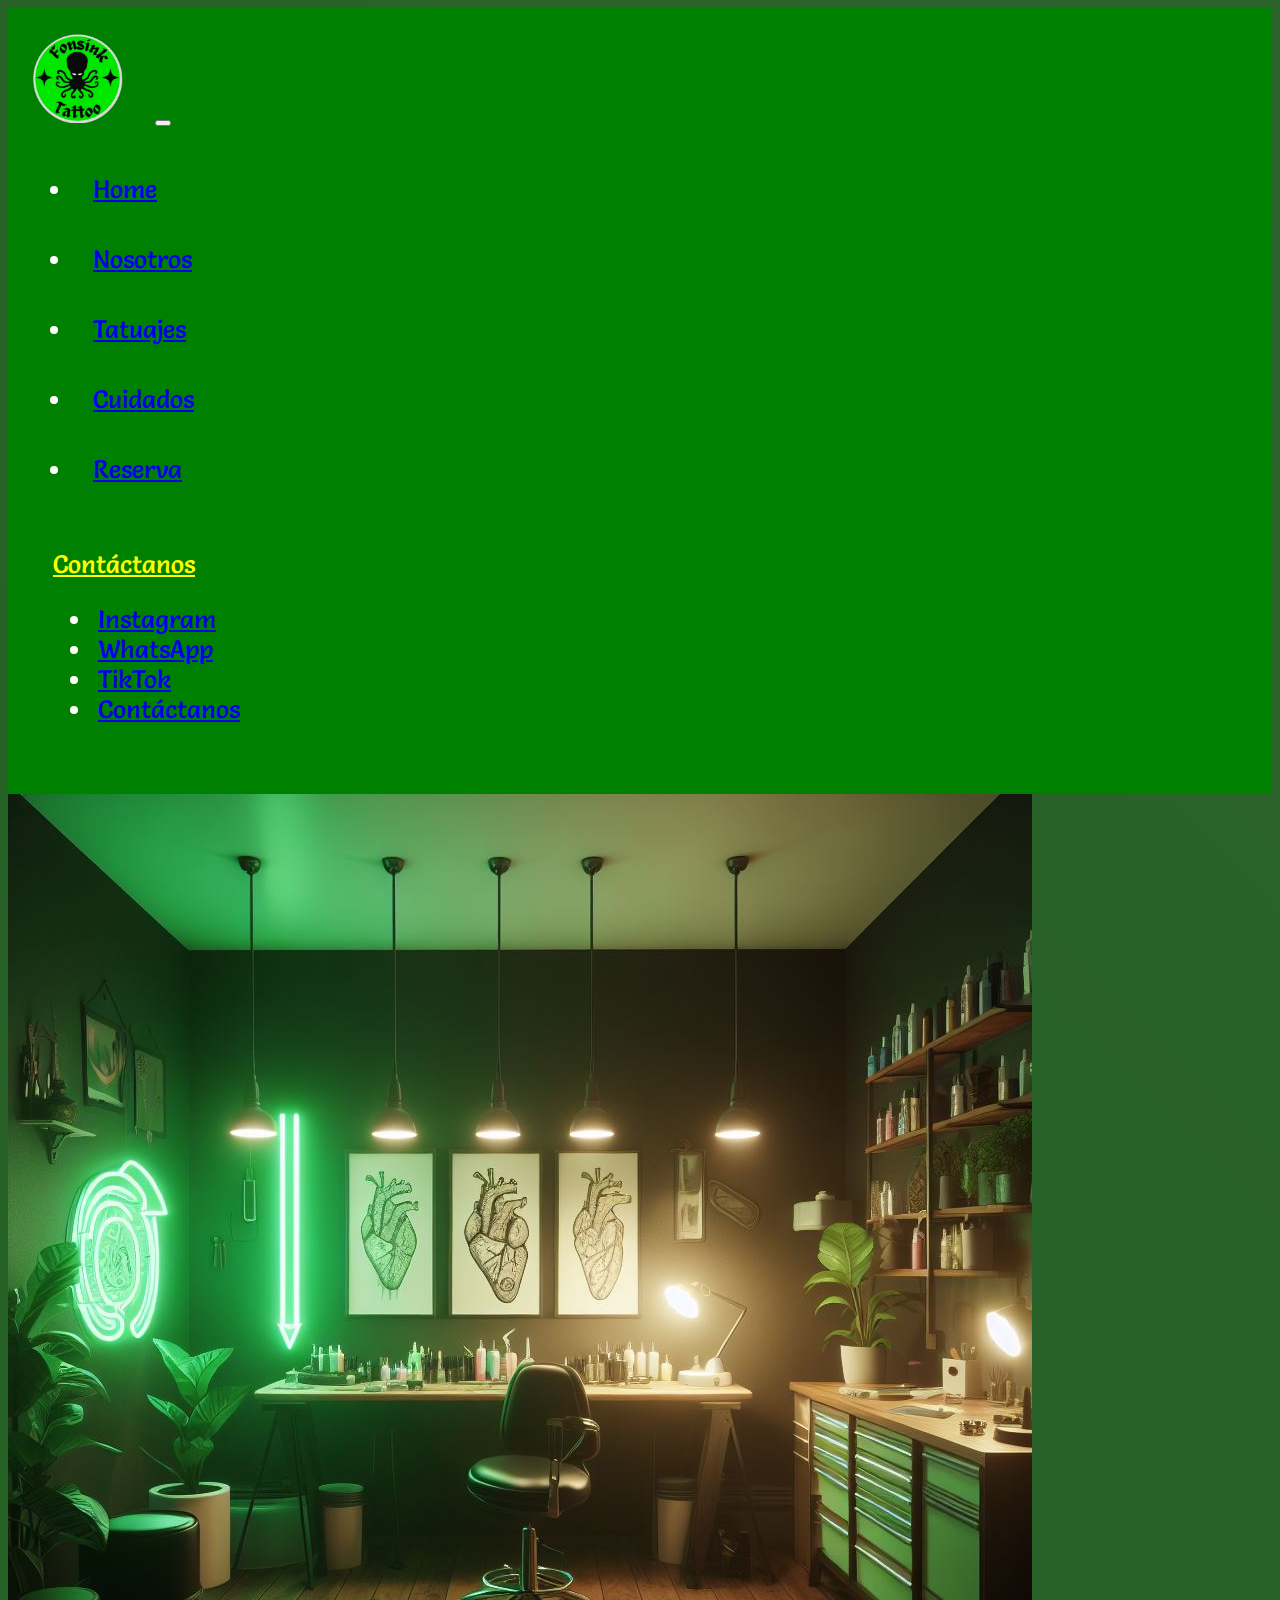
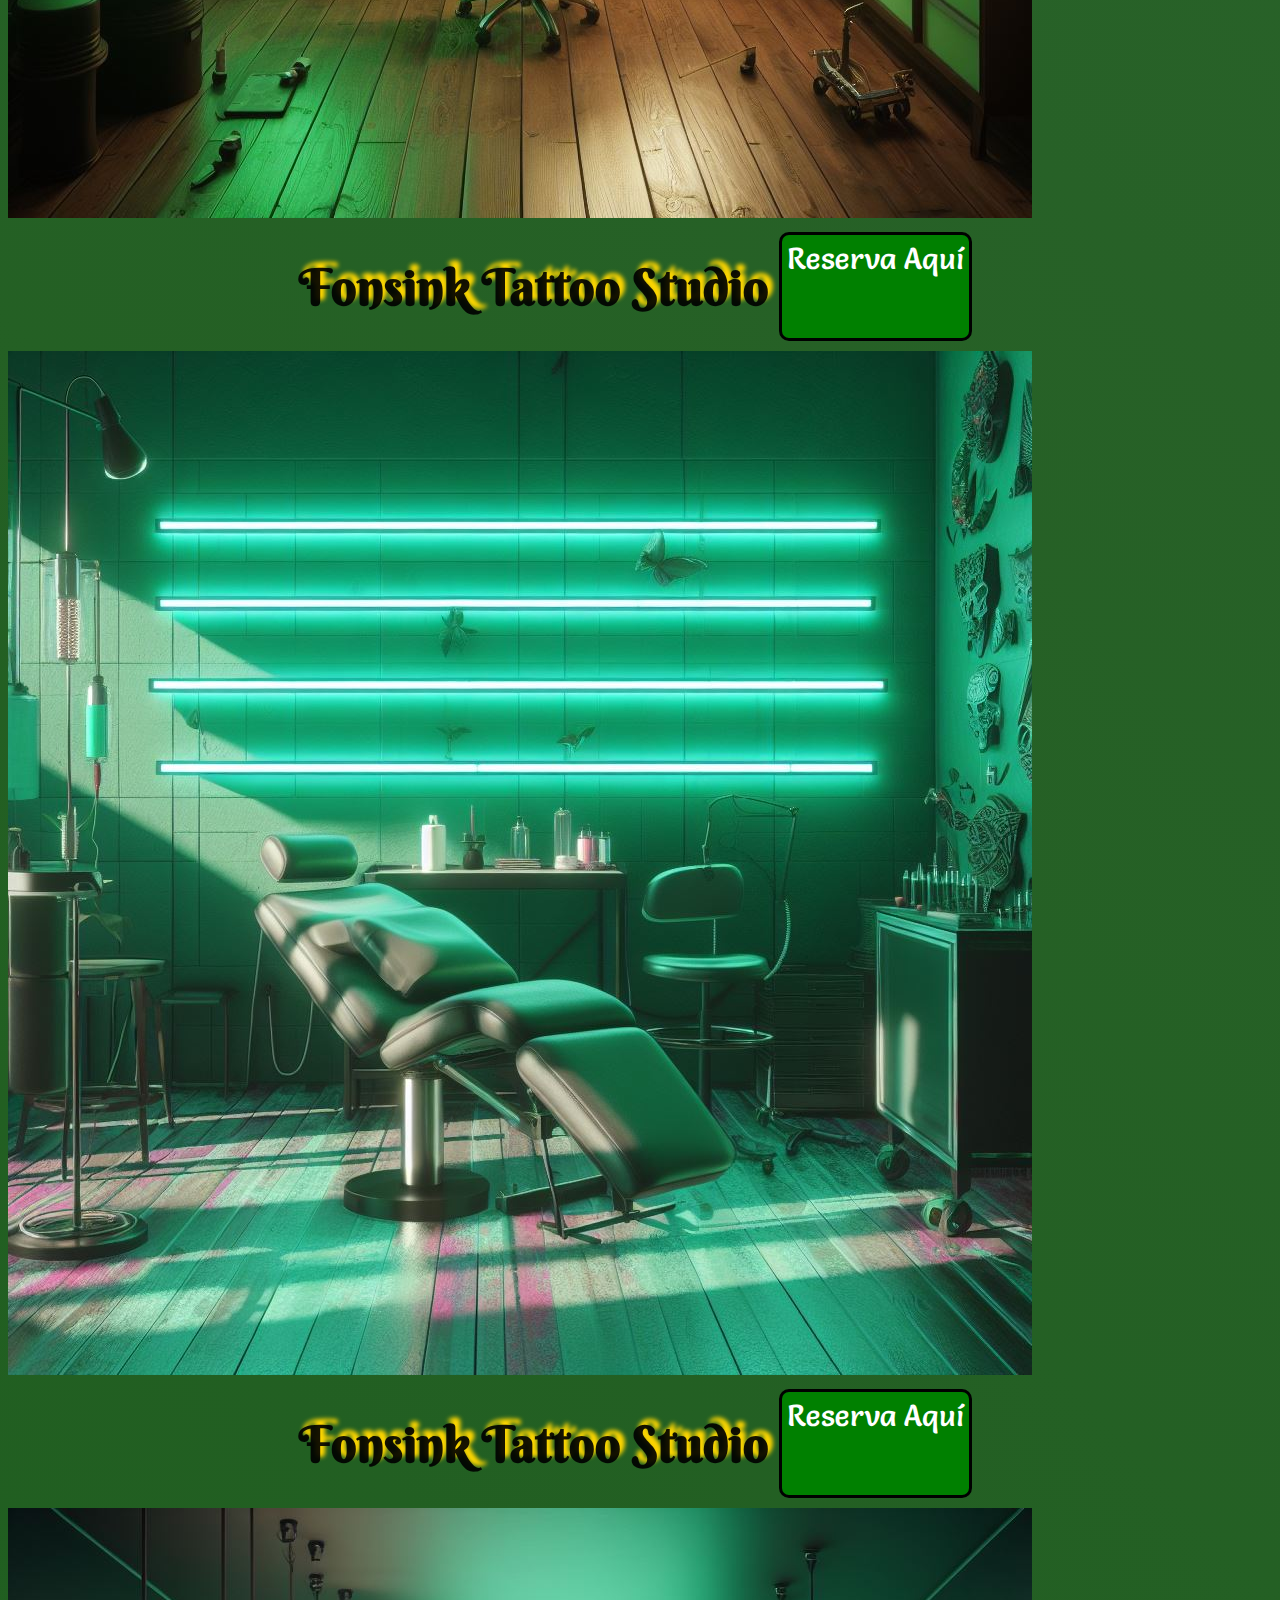
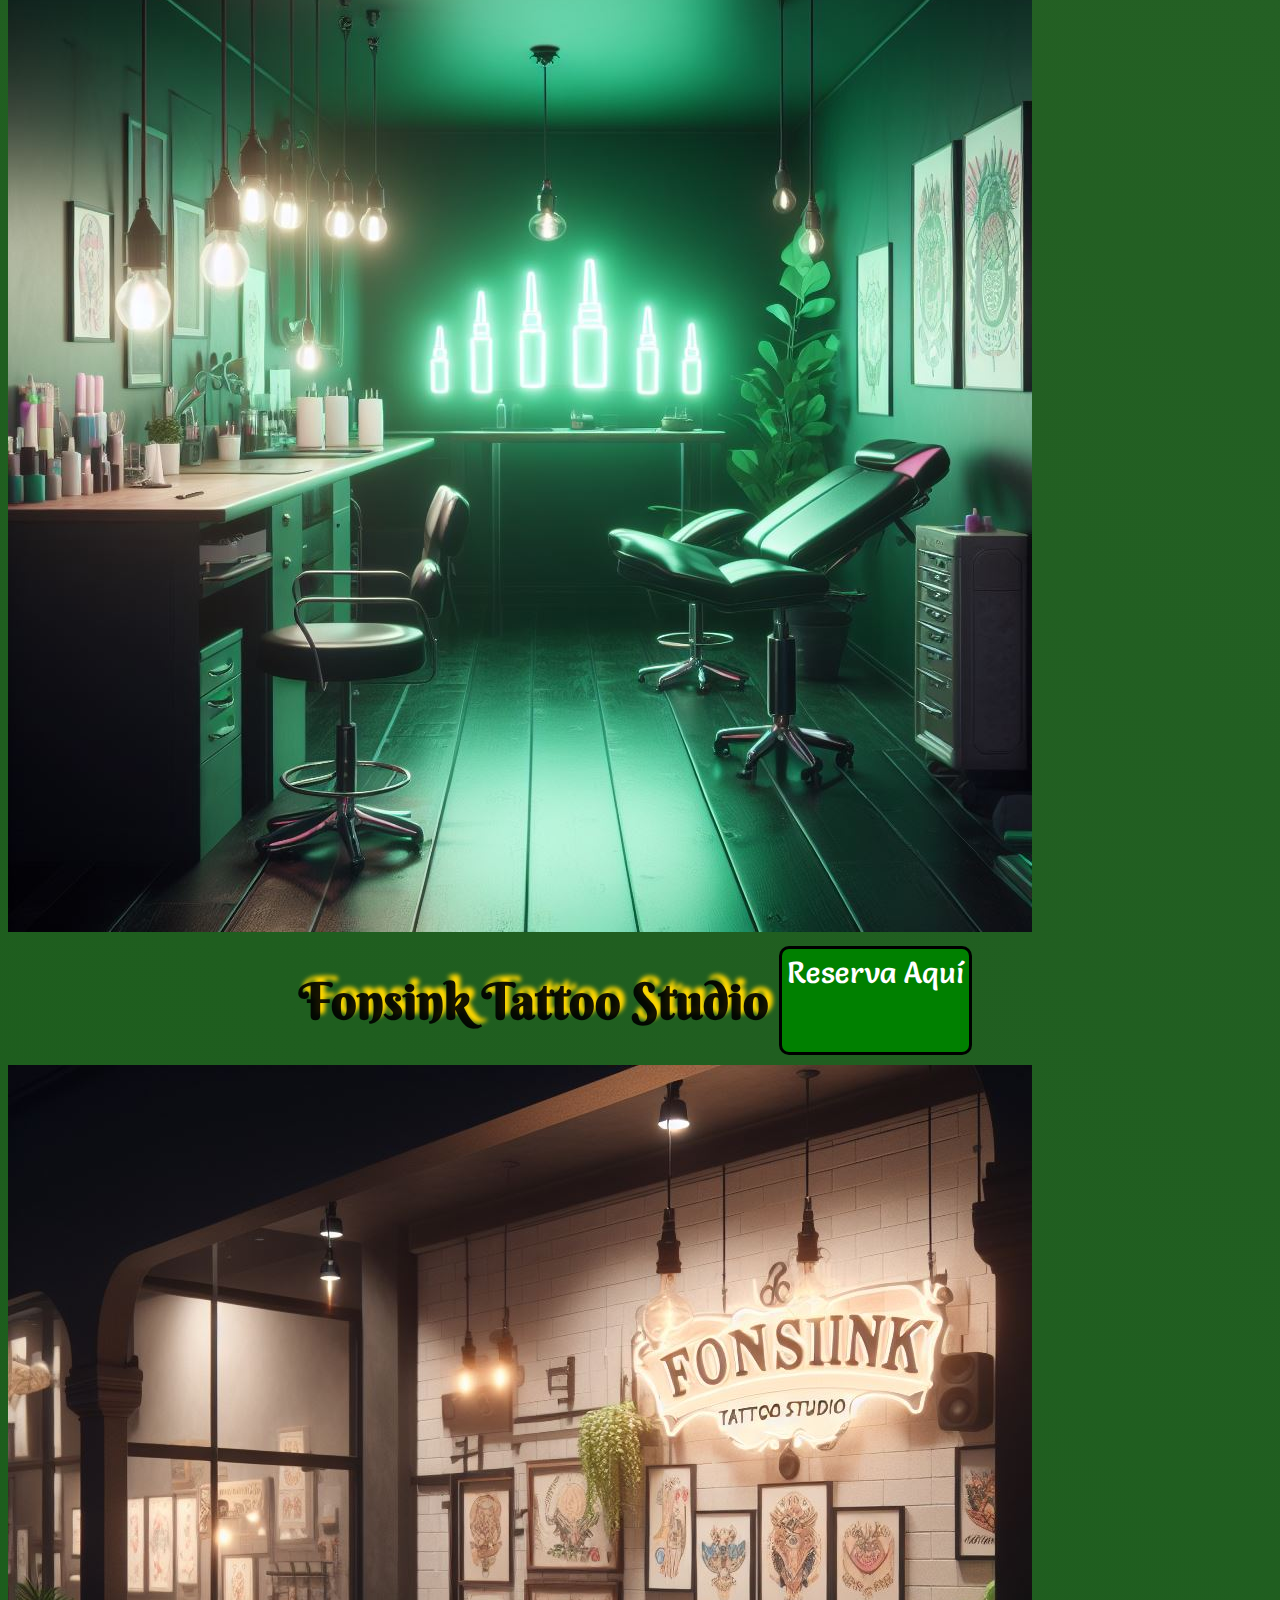
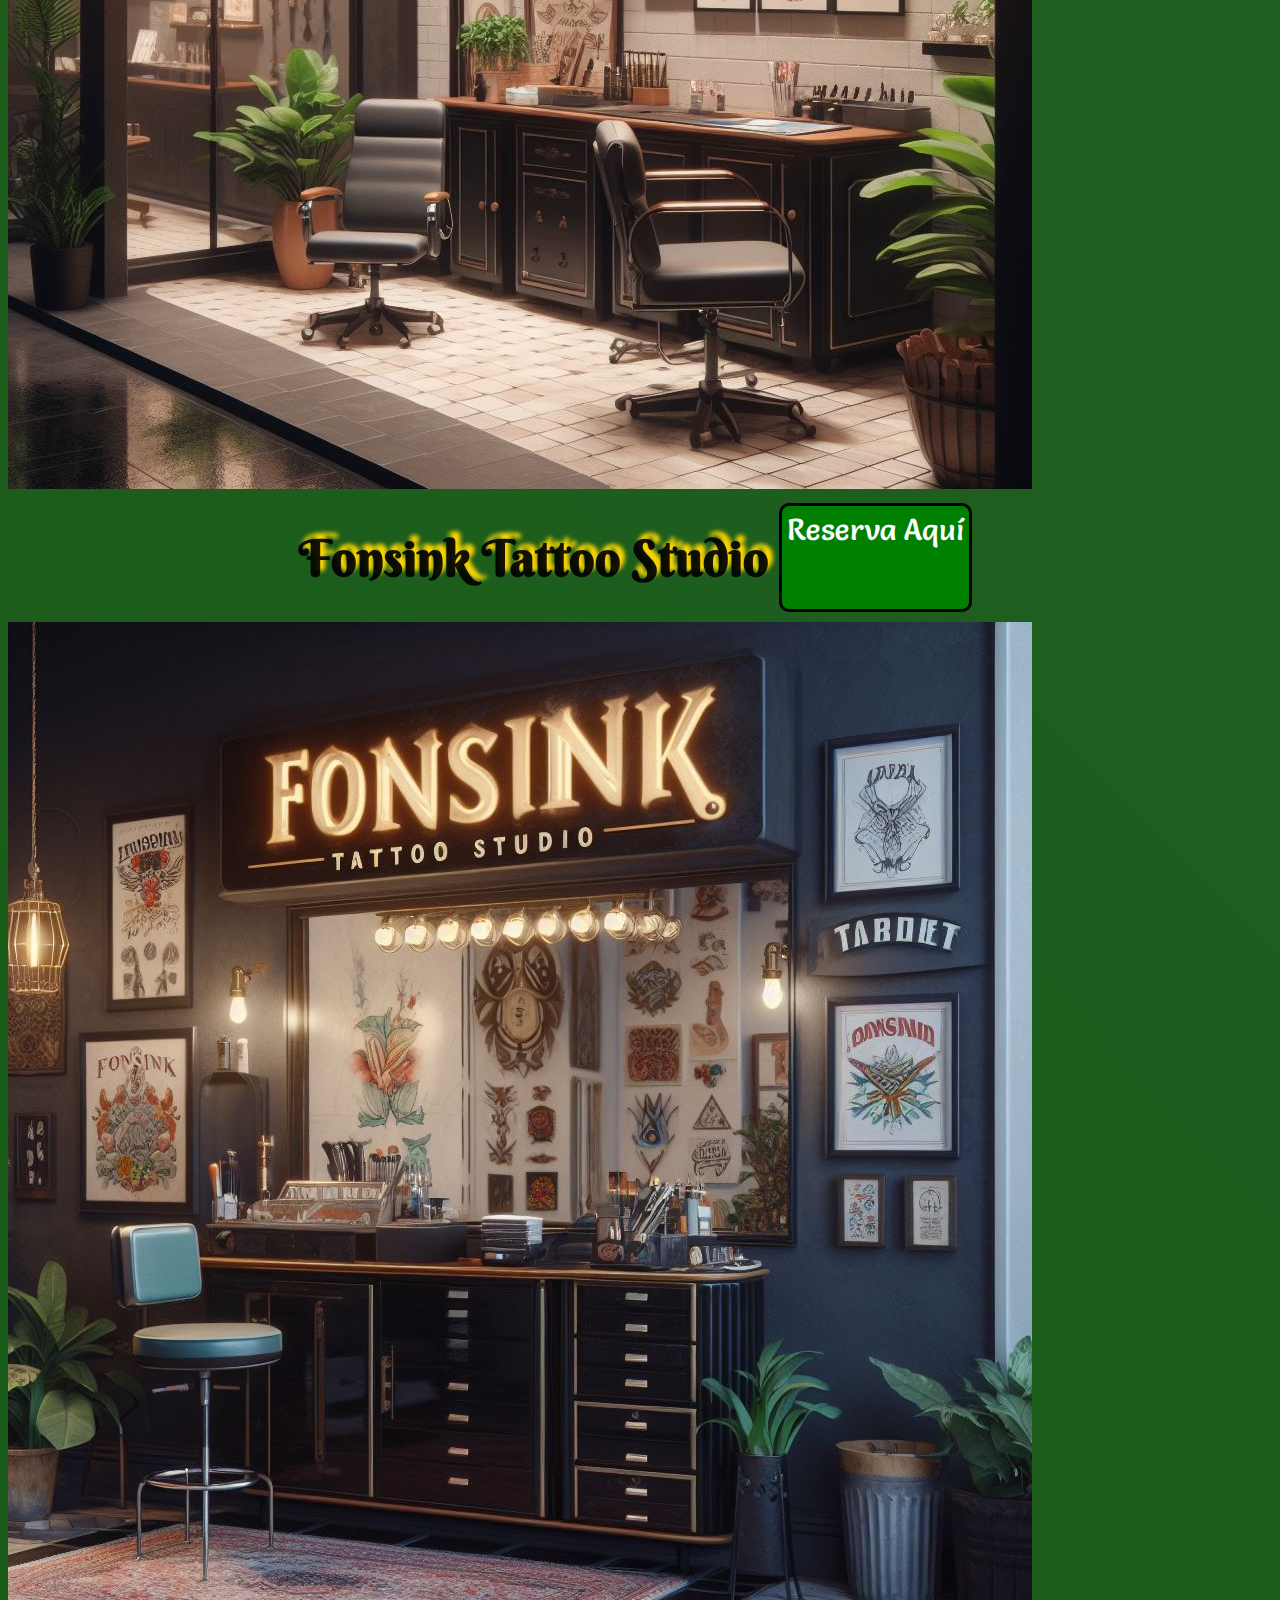
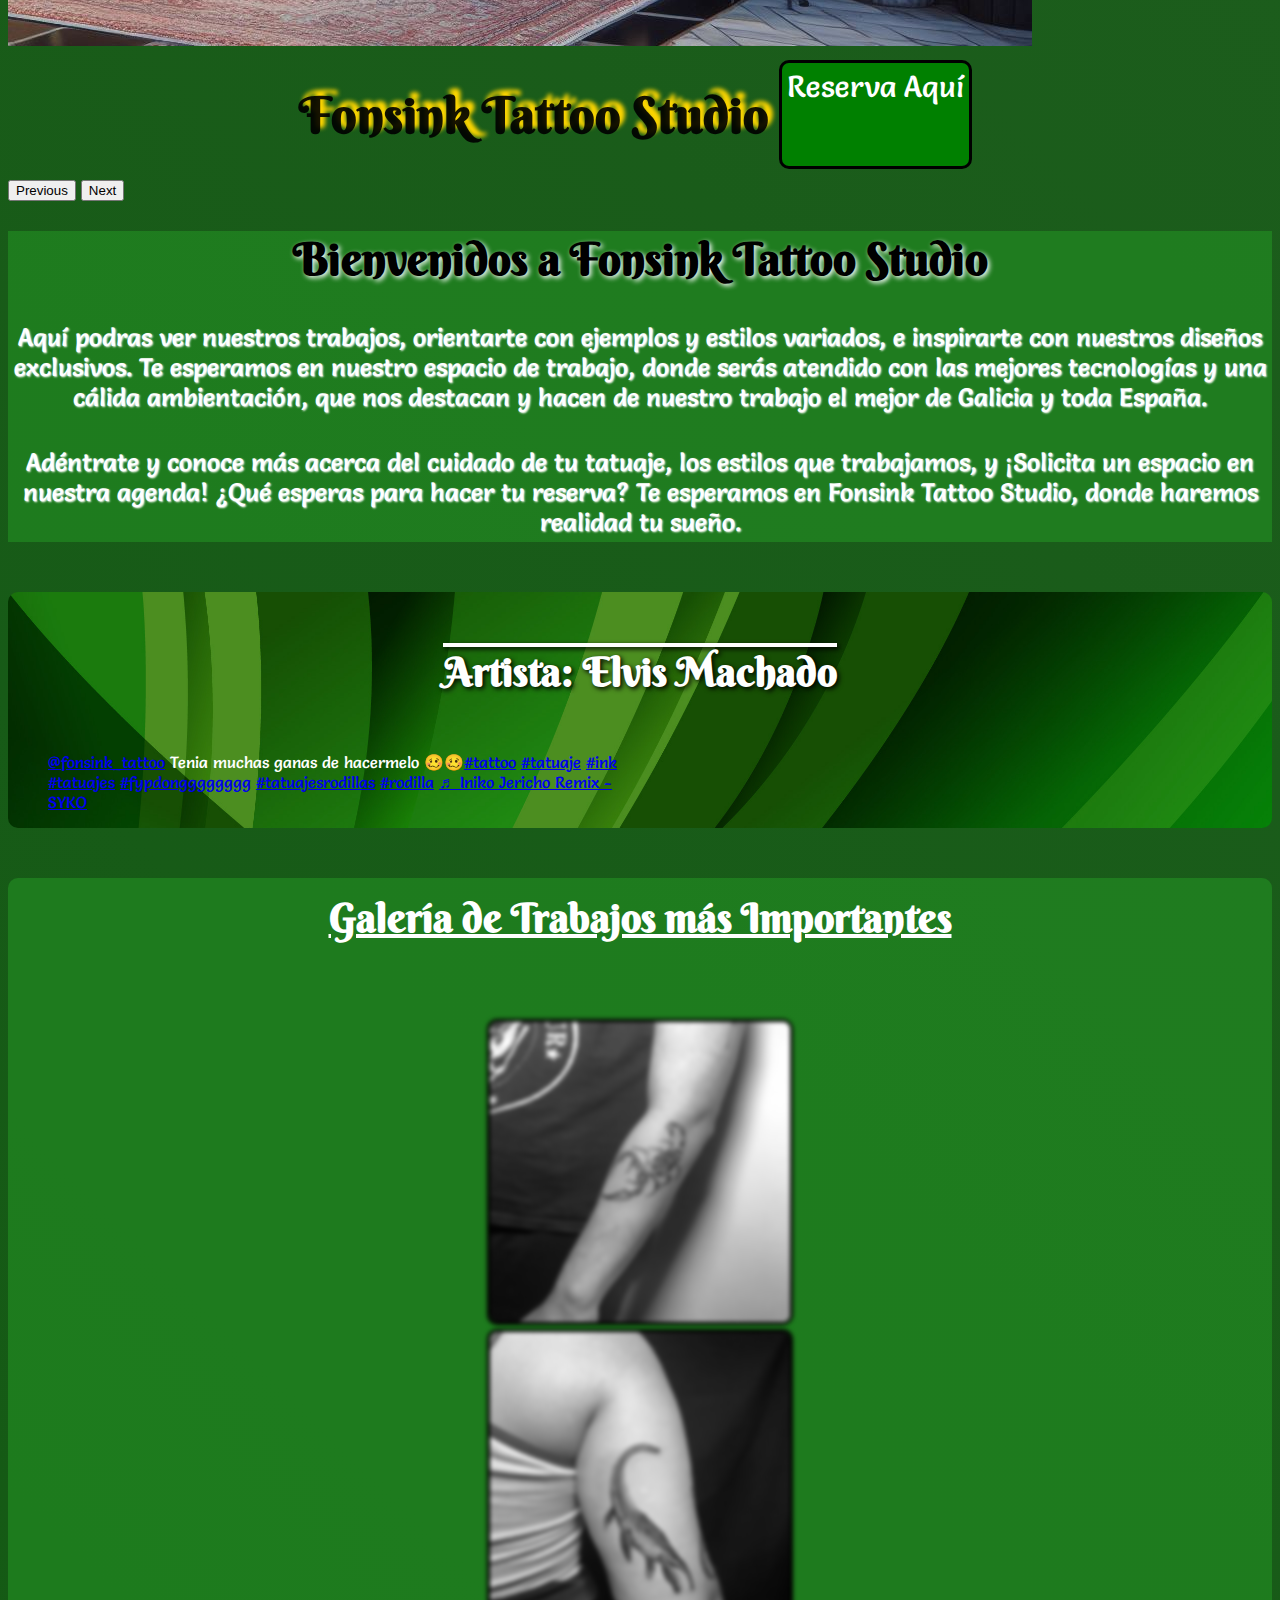
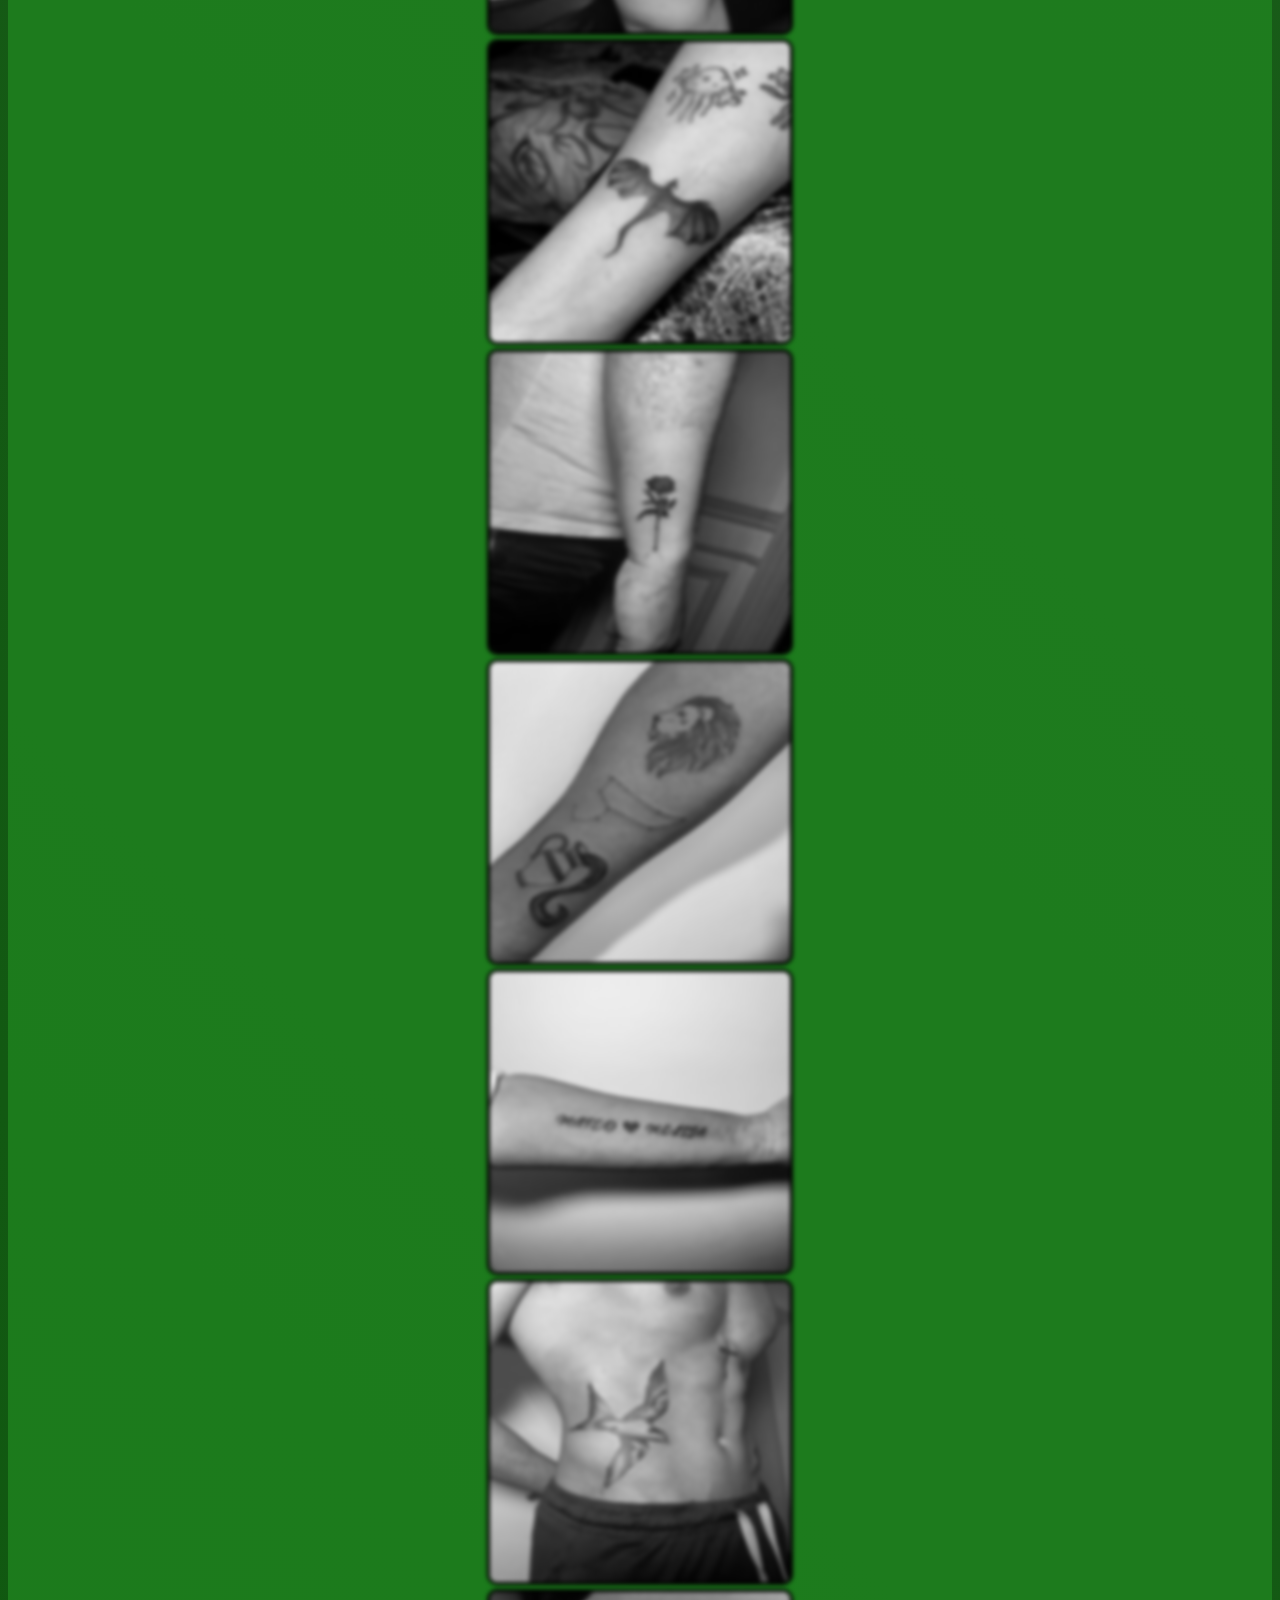
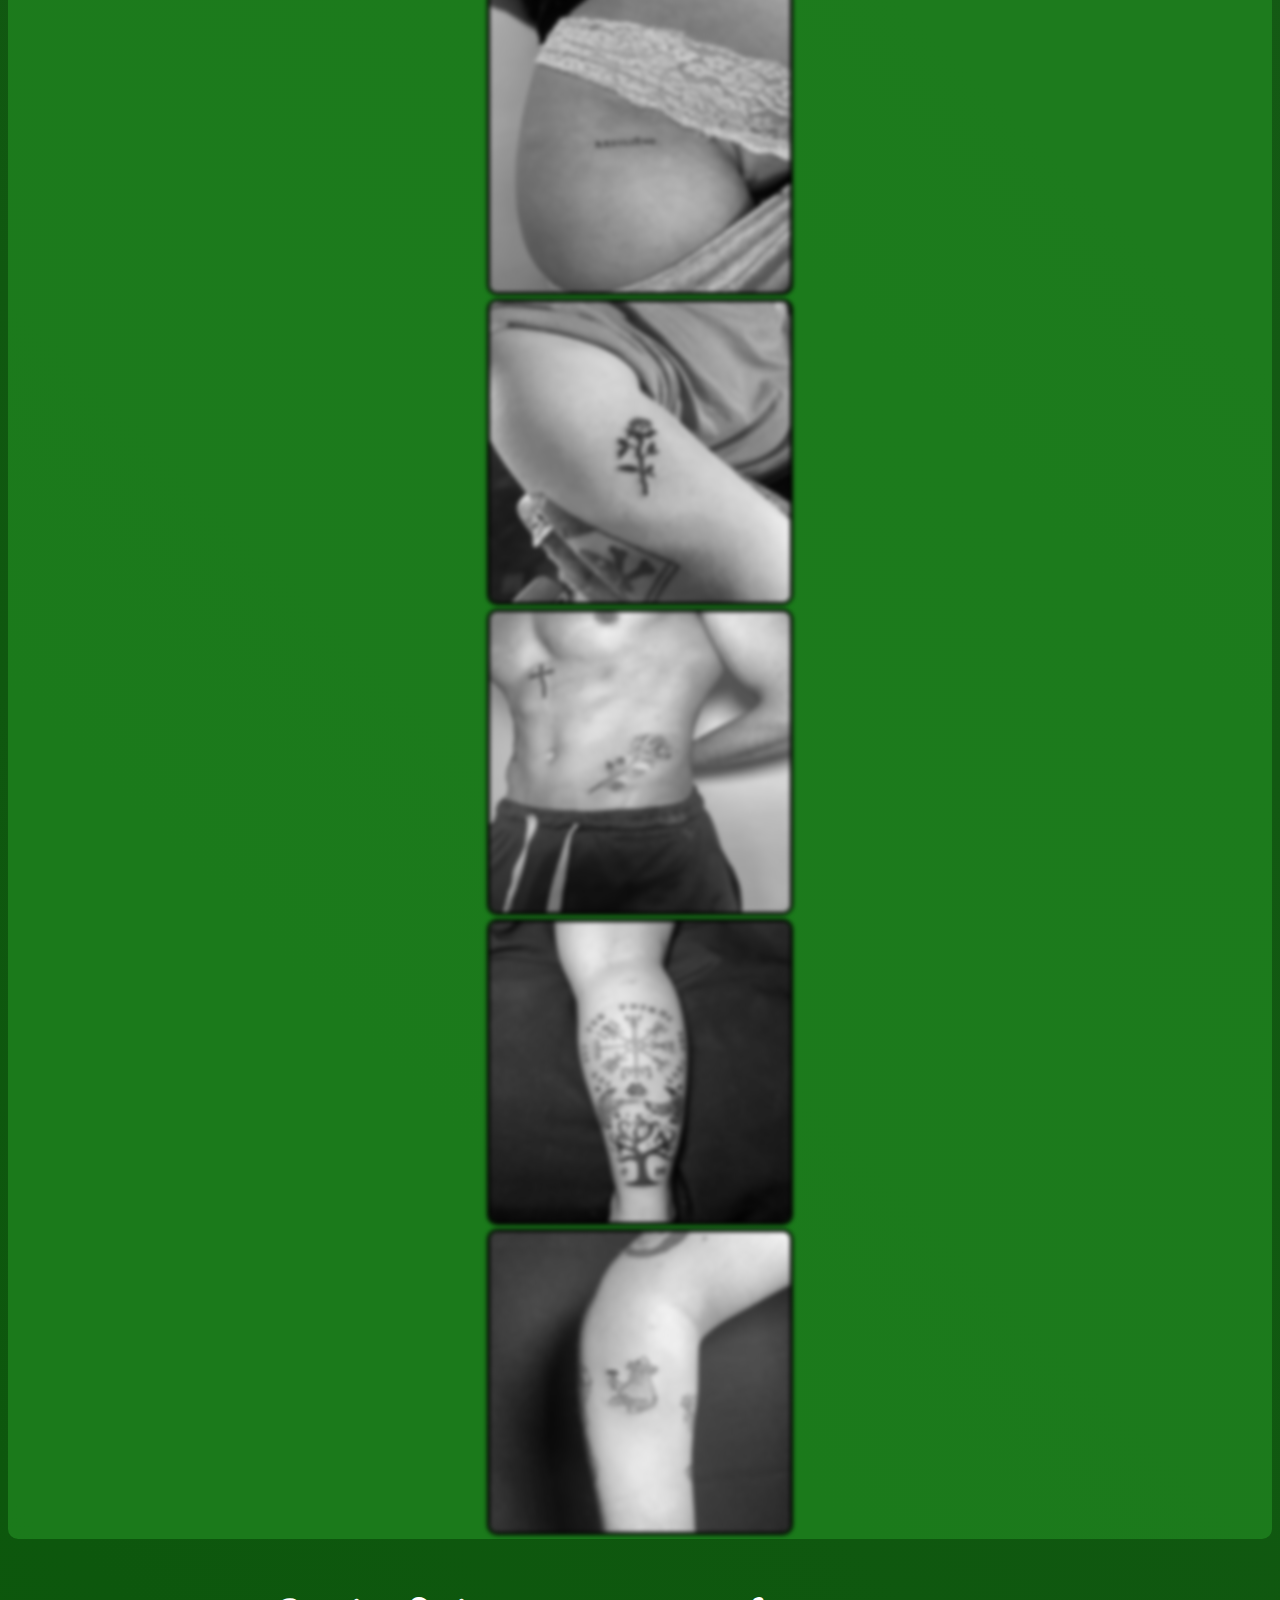
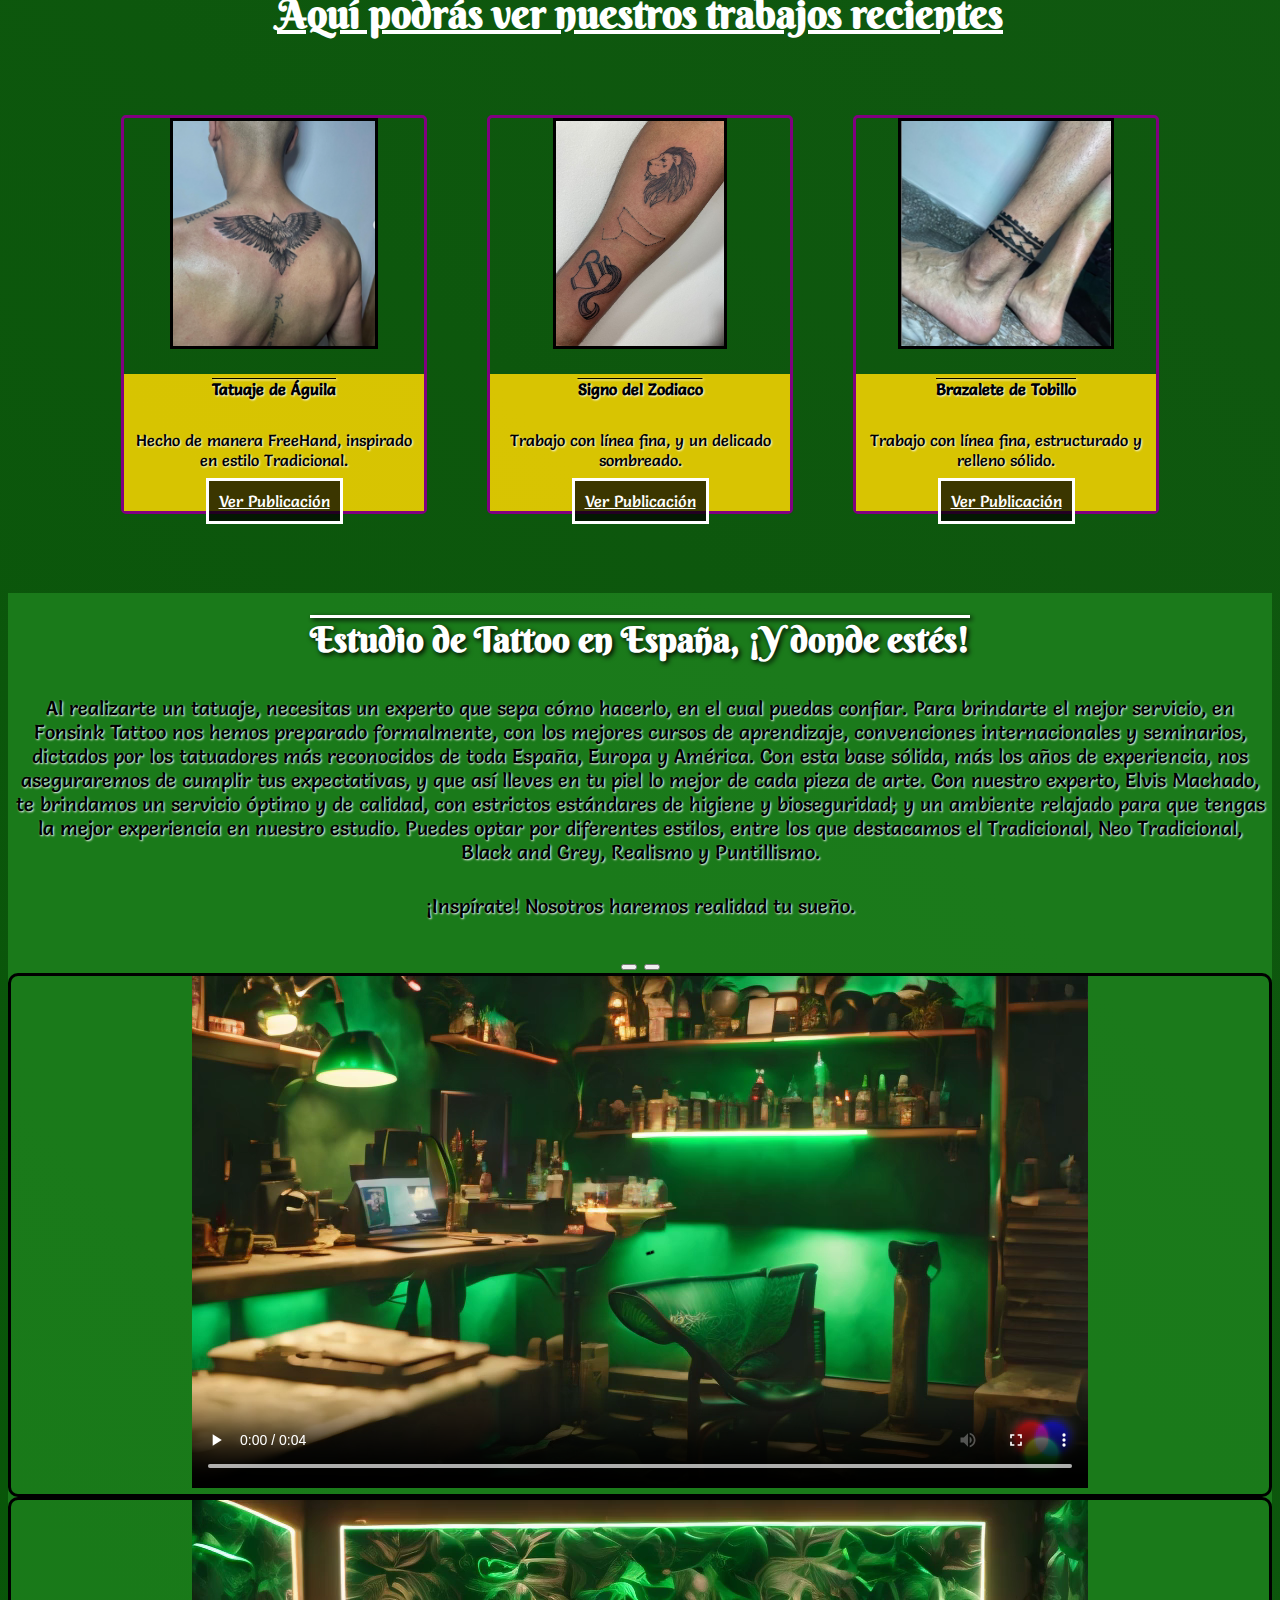
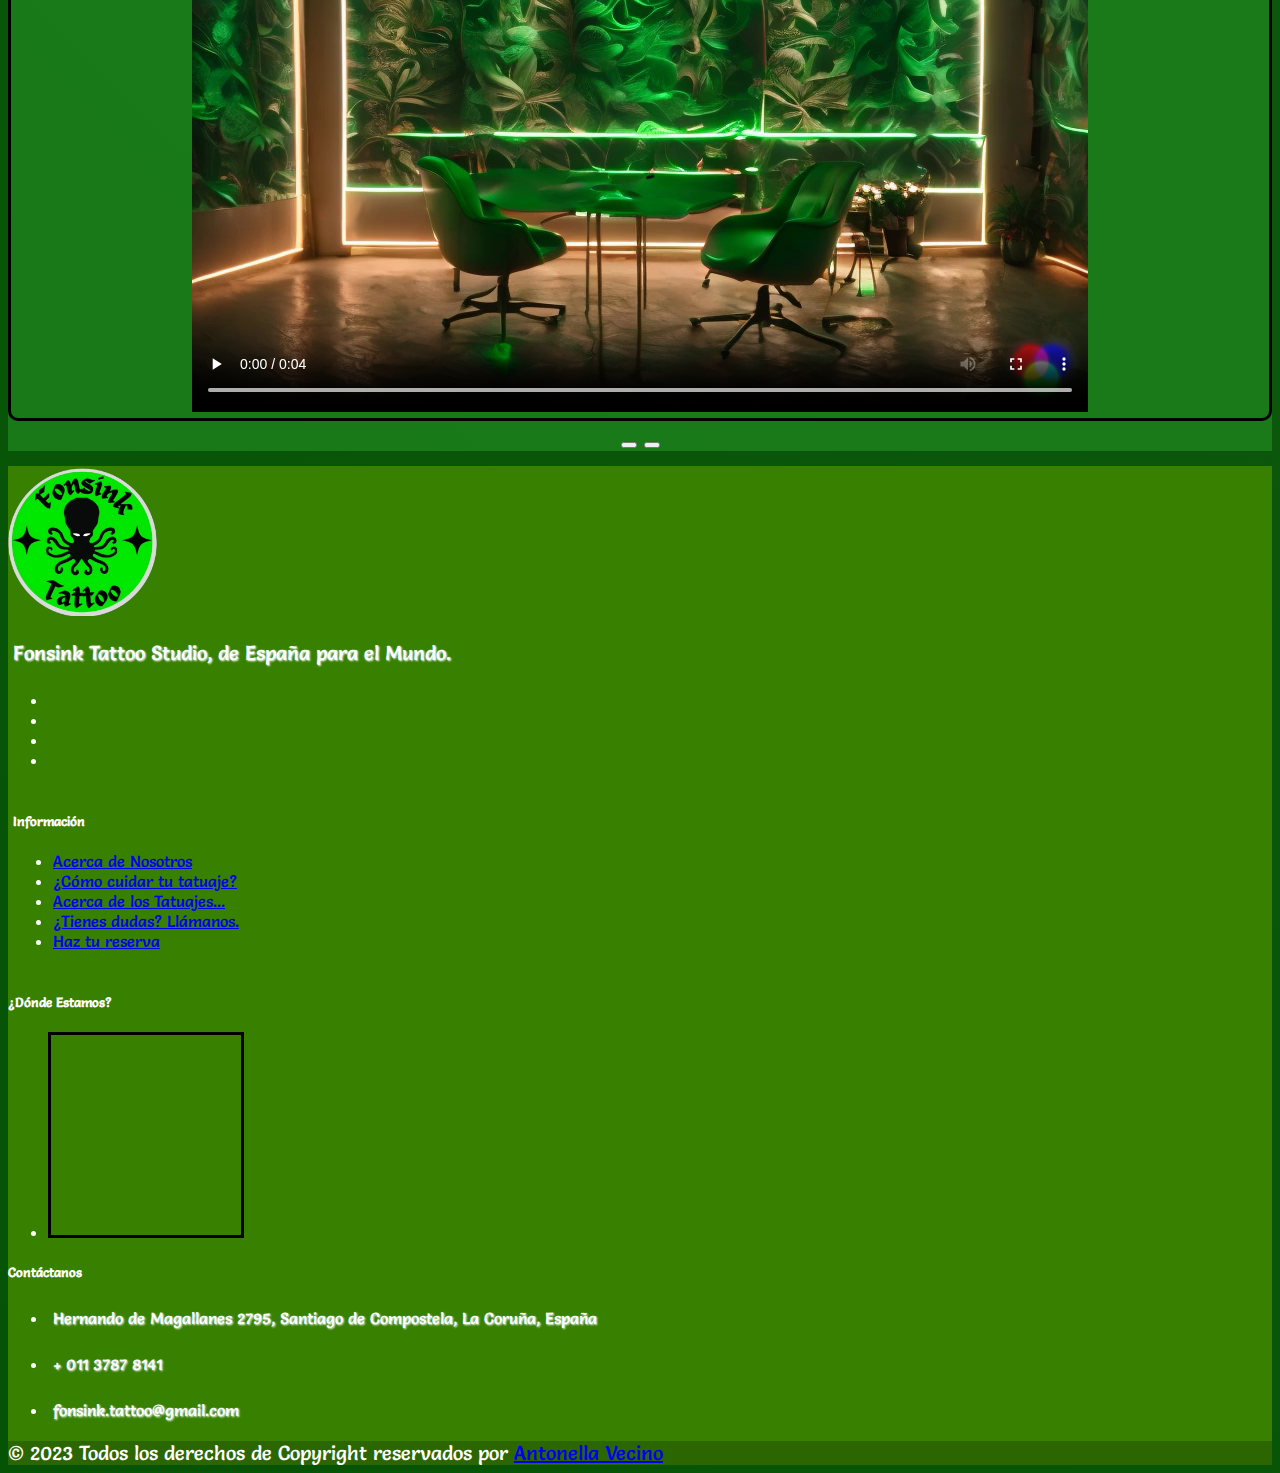
==== commit 61b339b7: "agrego footer al aboutus, y corrigo las paginas con prettier" ====
--- a/index.html
+++ b/index.html
@@ -233,9 +233,7 @@
           <div class="rounded-circle bg-white shadow-1-strong d-flex align-items-center justify-content-center mb-4 mx-auto" style="width: 150px; height: 150px;">
             <a href="index.html"><img src="./imgs/multimedia/logo-removebg.png" width="100%" height="auto" alt="logo" loading="lazy" /></a>
           </div>
-
           <p class="text-center">Fonsink Tattoo Studio, de España para el Mundo.</p>
-
           <ul class="list-unstyled d-flex flex-row justify-content-center">
             <li>
               <a class="text-white px-2" href="https://www.instagram.com/fonsinktattoo/?utm_source=ig_web_button_share_sheet&igshid=ZDNlZDc0MzIxNw==" target="_blank">
@@ -258,12 +256,10 @@
               </a>
             </li>
           </ul>
-
         </div>
         <!--Columna Info-->
         <div class="col-lg-3 col-md-6 mb-4 mb-md-0 lista1">
           <h5 class="text-uppercase mb-4">Información</h5>
-
           <ul class="list-unstyled">
             <li class="mb-2">
               <a href="./pages/aboutUs.html" class="text-white"><i class="fa-solid fa-droplet" style="color: #ff0000;"></i></i>Acerca de Nosotros</a>
@@ -285,7 +281,6 @@
         <!-- columna mapa-->
         <div class="col-lg-3 col-md-6 mb-4 mb-md-0">
           <h5 class="text-uppercase mb-4">¿Dónde Estamos?</h5>
-
           <ul class="list-unstyled">
             <li class="mb-2">
               <iframe src="https://www.google.com/maps/embed?pb=!1m18!1m12!1m3!1d46778.37767084391!2d-8.585969454299615!3d42.88026046028548!2m3!1f0!2f0!3f0!3m2!1i1024!2i768!4f13.1!3m3!1m2!1s0xd2efe44e2dd71a7%3A0xe0146888c087e311!2sSantiago%20de%20Compostela%2C%20La%20Coru%C3%B1a%2C%20Espa%C3%B1a!5e0!3m2!1ses-419!2sar!4v1699905394889!5m2!1ses-419!2sar" width="190px" height="auto" style="border:3px solid black;" allowfullscreen="" loading="lazy" referrerpolicy="no-referrer-when-downgrade"></iframe>
@@ -295,7 +290,6 @@
         <!--columna contacto-->
         <div class="col-lg-3 col-md-6 mb-4 mb-md-0">
           <h5 class="text-uppercase mb-4">Contáctanos</h5>
-
           <ul class="list-unstyled">
             <li>
               <p><i class="fas fa-map-marker-alt pe-2"></i>Hernando de Magallanes 2795, Santiago de Compostela, La Coruña, España</p>
--- a/css/styles.css
+++ b/css/styles.css
@@ -1,378 +1,379 @@
-@import url('https://fonts.googleapis.com/css2?family=Berkshire+Swash&family=Salsa&display=swap');
+@import url("https://fonts.googleapis.com/css2?family=Berkshire+Swash&family=Salsa&display=swap");
 
-body{
-    background: linear-gradient(45deg, #055405, #2c632c);
-    color: white;
-    font-family: 'Salsa', cursive;
-}
-h1, h2, h3{
-    font-family: 'Berkshire Swash', serif;
+body {
+  background: linear-gradient(45deg, #055405, #2c632c);
+  color: white;
+  font-family: "Salsa", cursive;
+}
+h1,
+h2,
+h3 {
+  font-family: "Berkshire Swash", serif;
 }
 /* Barra navegacion */
-.navbar{
+.navbar {
+  font-size: 25px;
+  background-color: green;
+  list-style: none;
+  padding: 25px;
+  background-size: cover;
+}
+.nav-item {
+  padding: 20px;
+}
+.navbar img {
+  margin-right: 25px;
+}
+#barraDrop {
+  color: yellow;
+}
+.redes i {
+  padding-right: 5px;
+}
+
+/*Index */
+/* carrusel */
+.carousel-caption {
+  display: flex;
+  justify-content: center;
+}
+.carousel-caption a {
+  width: fit-content;
+  text-align: center;
+  margin: 10px;
+  font-size: 20px;
+  color: rgb(255, 255, 255);
+  background-color: green;
+  border: 3px solid black;
+  padding: 5px;
+  text-decoration: none;
+  border-radius: 10px;
+}
+.carousel-caption a:hover {
+  background-color: rgb(69, 255, 1);
+  border: 3px solid rgb(0, 0, 0);
+  text-shadow: 0 0 0 5px black;
+  box-shadow: 2px 0px 10px 5px purple;
+}
+.carousel-caption h1 {
+  font-size: 30px;
+  color: rgba(0, 0, 0, 0.911);
+  text-shadow: 5px -6px 4px gold;
+}
+.jumbotron {
+  font-size: 25px;
+  text-align: center;
+  background-color: rgba(34, 139, 34, 0.674);
+}
+.jumbotron h1 {
+  font-size: 45px;
+  color: black;
+  text-shadow: 2px 2px 5px white;
+}
+.videoPresentacion {
+  background-color: rgba(34, 139, 34, 0.674);
+  border-radius: 10px;
+  display: flex;
+  margin-top: 50px;
+  flex-flow: column wrap;
+  background-image: url(../imgs/Background/abstract-green-background-free-vector.jpg);
+  background-size: cover;
+}
+.videoPresentacion h3 {
+  text-align: center;
+  text-decoration: overline;
+  font-size: 40px;
+  color: rgb(255, 255, 255);
+  padding-top: 15px;
+  text-shadow: 2px 2px 5px rgb(0, 0, 0);
+}
+.galeriaTrabajos {
+  background-color: rgba(34, 139, 34, 0.674);
+  border-radius: 10px;
+  margin-top: 50px;
+}
+.foto {
+  border: 3px solid black;
+  border-radius: 10px;
+  filter: grayscale(100%) blur(2px);
+}
+.foto:active {
+  border: 5px solid purple;
+  transform: scale(0.9);
+  transition: all 0.9s;
+  filter: grayscale(0%) blur(0px);
+}
+.galeriaTrabajos {
+  text-align: center;
+}
+.galeriaTrabajos h1 {
+  text-align: center;
+  padding: 15px;
+  font-size: 30px;
+  text-decoration: underline;
+  padding-bottom: 50px;
+}
+.cards {
+  color: black;
+  padding: 50px;
+  margin-top: 15px;
+  text-align: center;
+  display: flex;
+  flex-flow: row wrap;
+  column-gap: 60px;
+  row-gap: 20px;
+  justify-content: center;
+  align-content: center;
+}
+.cards h4,
+p {
+  padding: 5px;
+  text-shadow: 1px 1px 2px rgb(255, 255, 255);
+  font-size: 16px;
+}
+.cards h4 {
+  text-decoration: overline;
+}
+.cards img {
+  border: 3px solid black;
+}
+.card {
+  border: 3px solid purple;
+  border-radius: 5px;
+}
+.card .btn {
+  margin: 3px;
+}
+.card-body {
+  background-color: rgba(255, 217, 0, 0.838);
+}
+.posts h1 {
+  text-align: center;
+  font-size: 40px;
+  text-decoration: underline;
+  margin-top: 50px;
+}
+.card:active {
+  transform: scale(1.06);
+  transition: all 0.9s;
+}
+.carruselVideos {
+  text-align: center;
+  background-color: rgba(34, 139, 34, 0.674);
+  margin-bottom: 15px;
+}
+.carruselVideos h2 {
+  font-size: 35px;
+  text-decoration: overline;
+  padding-top: 25px;
+  text-shadow: 2px 2px 5px black;
+}
+.carruselVideos p {
+  font-size: 20px;
+  color: black;
+}
+.carruselVideos .carousel-item {
+  border: 3px solid black;
+  border-radius: 10px;
+}
+.lista1 {
+  padding: 5px;
+}
+footer {
+  background-color: rgb(55, 128, 0);
+}
+
+/* aboutus */
+/* Página About Us */
+.tituloAbout {
+  font-size: 50px !important;
+  margin-top: 20px !important;
+  padding: 15px;
+}
+.videoAbout {
+  display: flex;
+  justify-content: center;
+}
+.btn {
+  background-color: #000000b9;
+  color: white;
+  border: 3px solid rgb(255, 255, 255);
+  padding: 10px;
+  margin-bottom: 15px;
+}
+.botonAbout:hover {
+  background-color: purple;
+  border: 3px solid gold;
+  transition: all 0.9s;
+  transform: scale(1.2);
+}
+.resumen {
+  padding: 15px;
+}
+.resumen h2 {
+  font-size: 40px;
+}
+.imagenElvis {
+  margin-top: 50px;
+}
+.imagenElvis img {
+  box-shadow: 0px 0px 15px 5px gold;
+}
+.descripcionElvis {
+  margin-top: 100px;
+  text-align: center;
+}
+.descripcionElvis p {
+  margin-top: 10px;
+  font-size: 22px;
+}
+.descripcionElvis .iconosAbout ul {
+  list-style: none;
+  display: flex;
+  flex-flow: row wrap;
+  justify-content: space-evenly;
+}
+.iconosAbout a {
+  font-size: 30px;
+}
+.trabajosFotos {
+  text-align: center;
+  margin-top: 100px;
+}
+.trabajosFotos h1 {
+  color: rgb(0, 0, 0);
+  text-decoration: underline;
+}
+.trabajoFoto img {
+  filter: opacity(0.5);
+  margin-top: 50px;
+  width: 300px;
+  height: 300px;
+}
+.trabajoFoto img:hover {
+  transform: rotate(360deg);
+  transition: all 1.8s;
+  filter: none;
+  box-shadow: 0px 0px 15px 10px gold;
+  -webkit-transform: rotateY(360deg);
+  -webkit-transform-style: preserve-3d;
+  transform: rotateY(360deg);
+  transform-style: preserve-3d;
+}
+.elEstudio {
+  margin-top: 100px;
+  font-size: 25px;
+}
+.elEstudio h3 {
+  text-decoration: overline;
+  font-size: 35px;
+  text-align: justify;
+  padding-bottom: 10px;
+}
+.localAbout img {
+  text-align: center;
+  padding: 15px;
+  width: 200px;
+  height: 200px;
+  margin-bottom: 50px;
+}
+.img {
+  background-color: #2c632c;
+  box-shadow: 0px 0px 3px 5px black;
+}
+.img:hover {
+  transition: all 0.9s;
+  transform: scale(1.2);
+  background-color: purple;
+  box-shadow: 0px 0px 3px 5px gold;
+}
+
+/* Media Queries de todo*/
+/* Index */
+@media only screen and (min-width: 480px) and (max-width: 599px) {
+  .cards .col-md-4 {
+    padding-top: 30px;
+  }
+}
+@media only screen and (min-width: 1024px) and (max-width: 1199px) {
+  .carousel-caption h1 {
+    font-size: 50px;
+  }
+  .carousel-caption a {
+    font-size: 30px;
+  }
+  .jumbotron p {
     font-size: 25px;
-    background-color: green;
-    list-style: none;
-    padding: 25px;
-    background-size: cover;
-}
-.nav-item{
-    padding: 20px;
-}
-.navbar img{
-    margin-right: 25px;
-}
-#barraDrop{
-    color: yellow;
-}
-.redes i{
-    padding-right: 5px;
-}
-/* carrusel */
-.carousel-caption{
-    display: flex;
-    justify-content: center;
-}
-.carousel-caption a{
-    width: fit-content;
-    text-align: center; 
-    margin: 10px;
-    font-size: 20px;
-    color: rgb(255, 255, 255);
-    background-color: green;
-    border: 3px solid black;
-    padding: 5px;
-    text-decoration: none;
-    border-radius: 10px;
-}
-.carousel-caption a:hover{
-    background-color: rgb(69, 255, 1);
-    border: 3px solid rgb(0, 0, 0);
-    text-shadow: 0 0 0 5px black;
-    box-shadow: 2px 0px 10px 5px purple;
-}
-.carousel-caption h1{
-    font-size: 30px;
-    color: rgba(0, 0, 0, 0.911);
-    text-shadow: 5px -6px 4px gold;
-}
-.jumbotron{
-    font-size: 25px;
-    text-align: center;
-    background-color:rgba(34, 139, 34, 0.674);
-}
-.jumbotron h1{
-    font-size: 45px;
-    color: black;
-    text-shadow: 2px 2px 5px white;
-}
-.videoPresentacion{
-    background-color:rgba(34, 139, 34, 0.674);
-    border-radius: 10px;
-    display: flex;
-    margin-top: 50px;
-    flex-flow: column wrap;
-    background-image: url(../imgs/Background/abstract-green-background-free-vector.jpg);
-    background-size:cover;
-}
-.videoPresentacion h3{
-    text-align: center;
-    text-decoration: overline;
-    font-size: 40px;
-    color: rgb(255, 255, 255);
-    padding-top: 15px;
-    text-shadow: 2px 2px 5px rgb(0, 0, 0);
-}
-.galeriaTrabajos{
-    background-color:rgba(34, 139, 34, 0.674);
-    border-radius: 10px;
-    margin-top: 50px;
-}
-.foto{
-    border: 3px solid black;
-    border-radius: 10px;
-    filter: grayscale(100%) blur(2px);
-}
-.foto:active{
+  }
+  .foto:hover {
     border: 5px solid purple;
     transform: scale(0.9);
     transition: all 0.9s;
     filter: grayscale(0%) blur(0px);
-}
-.galeriaTrabajos{
-    text-align: center;
-}
-.galeriaTrabajos h1{
-    text-align: center;
-    padding: 15px;
-    font-size: 30px;
-    text-decoration: underline;
-    padding-bottom: 50px;
-}
-.cards{
-    color: black;
-    padding: 50px;
-    margin-top: 15px;
-    text-align: center;
-    display: flex;
-    flex-flow: row wrap;
-    column-gap: 60px;
-    row-gap: 20px;
-    justify-content: center;
-    align-content: center;
-}
-.cards h4, p{
-    padding: 5px;
-    text-shadow: 1px 1px 2px rgb(255, 255, 255);
-    font-size: 16px;
-}
-.cards h4{
-    text-decoration: overline;
-}
-.cards img{
-    border: 3px solid black;
-}
-.card{
-    border: 3px solid purple;
-    border-radius: 5px;
-}
-.card .btn{
-    margin: 3px;
-} 
-.card-body{
-    background-color: rgba(255, 217, 0, 0.838);
-}
-.posts h1{
-    text-align: center;
-    font-size: 40px;
-    text-decoration: underline;
-    margin-top: 50px;
-}
-.card:active{
+  }
+  .card:hover {
     transform: scale(1.06);
     transition: all 0.9s;
-}
-.carruselVideos{
-    text-align: center;
-    background-color: rgba(34, 139, 34, 0.674);
-    margin-bottom: 15px;
-}
-.carruselVideos h2{
-    font-size: 35px;
-    text-decoration: overline;
-    padding-top: 25px;
-    text-shadow: 2px 2px 5px black;
-}
-.carruselVideos p{
+  }
+  .carruselVideos {
+    font-size: 25px;
+  }
+  .carruselVideos p {
     font-size: 20px;
-    color: black;
-}
-.carruselVideos .carousel-item{
-    border: 3px solid black;
-    border-radius: 10px;
-}
-.lista1{
-    padding: 5px;
-}
-footer{
-    background-color: rgb(55, 128, 0);
-}
-
-/* aboutus */
-/* Página About Us */
-.tituloAbout{
-    font-size: 50px !important;
-    margin-top: 20px !important;
-    padding: 15px;
-}
-.videoAbout{
-    display: flex;
-    justify-content: center;
-}
-.btn{
-    background-color:#000000b9;
-    color: white;
-    border: 3px solid rgb(255, 255, 255);
-    padding: 10px;
-    margin-bottom: 15px;
-}
-.botonAbout:hover{  
-    background-color: purple;
-    border: 3px solid gold;
+  }
+  .footer {
+    font-size: 18px;
+  }
+  .footer iframe {
+    height: 200px;
+  }
+}
+@media only screen and (min-width: 1200px) {
+  .carousel-caption h1 {
+    font-size: 50px;
+  }
+  .carousel-caption a {
+    font-size: 30px;
+  }
+  .jumbotron p {
+    font-size: 25px;
+  }
+  .galeriaTrabajos h1 {
+    font-size: 40px;
+  }
+  .foto:hover {
+    border: 5px solid purple;
+    transform: scale(0.9);
     transition: all 0.9s;
-    transform: scale(1.2);
-}
-.resumen{
-    padding: 15px;
-}
-.resumen h2{
-    font-size: 40px;
-}
-.imagenElvis{
-    margin-top: 50px;
-}
-.imagenElvis img{
-    box-shadow: 0px 0px 15px 5px gold;
-}
-.descripcionElvis{
-    margin-top: 100px;
-    text-align: center;
-}
-.descripcionElvis p{
-    margin-top: 10px;
-    font-size: 22px;
-}
-.descripcionElvis .iconosAbout ul{
-    list-style: none;
-    display: flex;
-    flex-flow: row wrap;
-    justify-content: space-evenly;
-}
-.iconosAbout a{
-    font-size: 30px;
-}
-.trabajosFotos{
-    text-align: center;
-    margin-top: 100px;
-}
-.trabajosFotos h1{
-    color: rgb(0, 0, 0);
-    text-decoration: underline;
-}
-.trabajoFoto img{
-    filter: opacity(0.5);
-    margin-top: 50px;
-    width: 300px;
-    height: 300px;
-}
-.trabajoFoto img:hover{
+    filter: grayscale(0%) blur(0px);
+  }
+  .card:hover {
+    transform: scale(1.06);
+    transition: all 0.9s;
+  }
+  .carruselVideos {
+    font-size: 25px;
+  }
+  .carruselVideos p {
+    font-size: 20px;
+  }
+  .footer .text-center {
+    font-size: 20px;
+  }
+  .footer iframe {
+    height: 200px;
+  }
+}
+/* About Us */
+@media (pointer: coarse) and (min-width: 320px) and (max-width: 699px) {
+  .trabajoFoto img:active {
     transform: rotate(360deg);
     transition: all 1.8s;
     filter: none;
-    box-shadow: 0px 0px 15px 10px gold;
+    box-shadow: 0px 0px 10px 5px gold;
     -webkit-transform: rotateY(360deg);
     -webkit-transform-style: preserve-3d;
     transform: rotateY(360deg);
-    transform-style: preserve-3d;   
-}
-.elEstudio{
-    margin-top: 100px;
-    font-size: 25px; 
-}
-.elEstudio h3{
-    text-decoration: overline;
-    font-size: 35px;
-    text-align: justify;
-    padding-bottom: 10px;
-}
-.localAbout img{
-    text-align: center;
-    padding: 15px;
-    width: 200px;
-    height: 200px;
-}
-.img{
-    background-color: #2c632c;
-    box-shadow: 0px 0px 3px 5px black;
-}
-.img:hover{
-    transition: all 0.9s; 
-    transform: scale(1.2);
-    background-color: purple;
-    box-shadow: 0px 0px 3px 5px gold;
-}
-
-
-
-
-
-
-/* Media Queries de todo*/
-/* Index */
-@media only screen and (min-width: 480px) and (max-width: 599px){
-    .cards .col-md-4{
-        padding-top: 30px;
-    }
-}
-@media only screen and (min-width: 1024px) and (max-width: 1199px){
-    .carousel-caption h1{
-        font-size: 50px;
-    }
-    .carousel-caption a{
-        font-size: 30px;
-    }
-    .jumbotron p{
-        font-size: 25px;
-    }
-    .foto:hover{
-        border: 5px solid purple;
-        transform: scale(0.9);
-        transition: all 0.9s;
-        filter: grayscale(0%) blur(0px);
-    }
-    .card:hover{
-        transform: scale(1.06);
-        transition: all 0.9s;
-    }
-    .carruselVideos{
-        font-size: 25px;
-    }
-    .carruselVideos p{
-        font-size: 20px;
-    }
-    .footer{
-        font-size: 18px;
-    }
-    .footer iframe{
-        height: 200px;
-    }
-}
-@media only screen and (min-width: 1200px){
-    .carousel-caption h1{
-        font-size: 50px;
-    }
-    .carousel-caption a{
-        font-size: 30px;
-    }
-    .jumbotron p{
-        font-size: 25px;
-    }
-    .galeriaTrabajos h1{
-        font-size: 40px;
-    }
-    .foto:hover{ 
-        border: 5px solid purple;
-        transform: scale(0.9);
-        transition: all 0.9s;
-        filter: grayscale(0%) blur(0px);
-    }
-    .card:hover{
-        transform: scale(1.06);
-        transition: all 0.9s;
-    }
-    .carruselVideos{
-        font-size: 25px;
-    }
-    .carruselVideos p{
-        font-size: 20px;
-    }
-    .footer .text-center{
-        font-size: 20px;
-    }
-    .footer iframe{
-        height: 200px;
-    }
-}
-/* About Us */
-@media (pointer:coarse) and (min-width:320px) and (max-width:699px){
-    .trabajoFoto img:active{
-        transform: rotate(360deg);
-        transition: all 1.8s;
-        filter: none;
-        box-shadow: 0px 0px 10px 5px gold;
-        -webkit-transform: rotateY(360deg);
-        -webkit-transform-style: preserve-3d;
-        transform: rotateY(360deg);
-        transform-style: preserve-3d;  
-    }
-}+    transform-style: preserve-3d;
+  }
+}
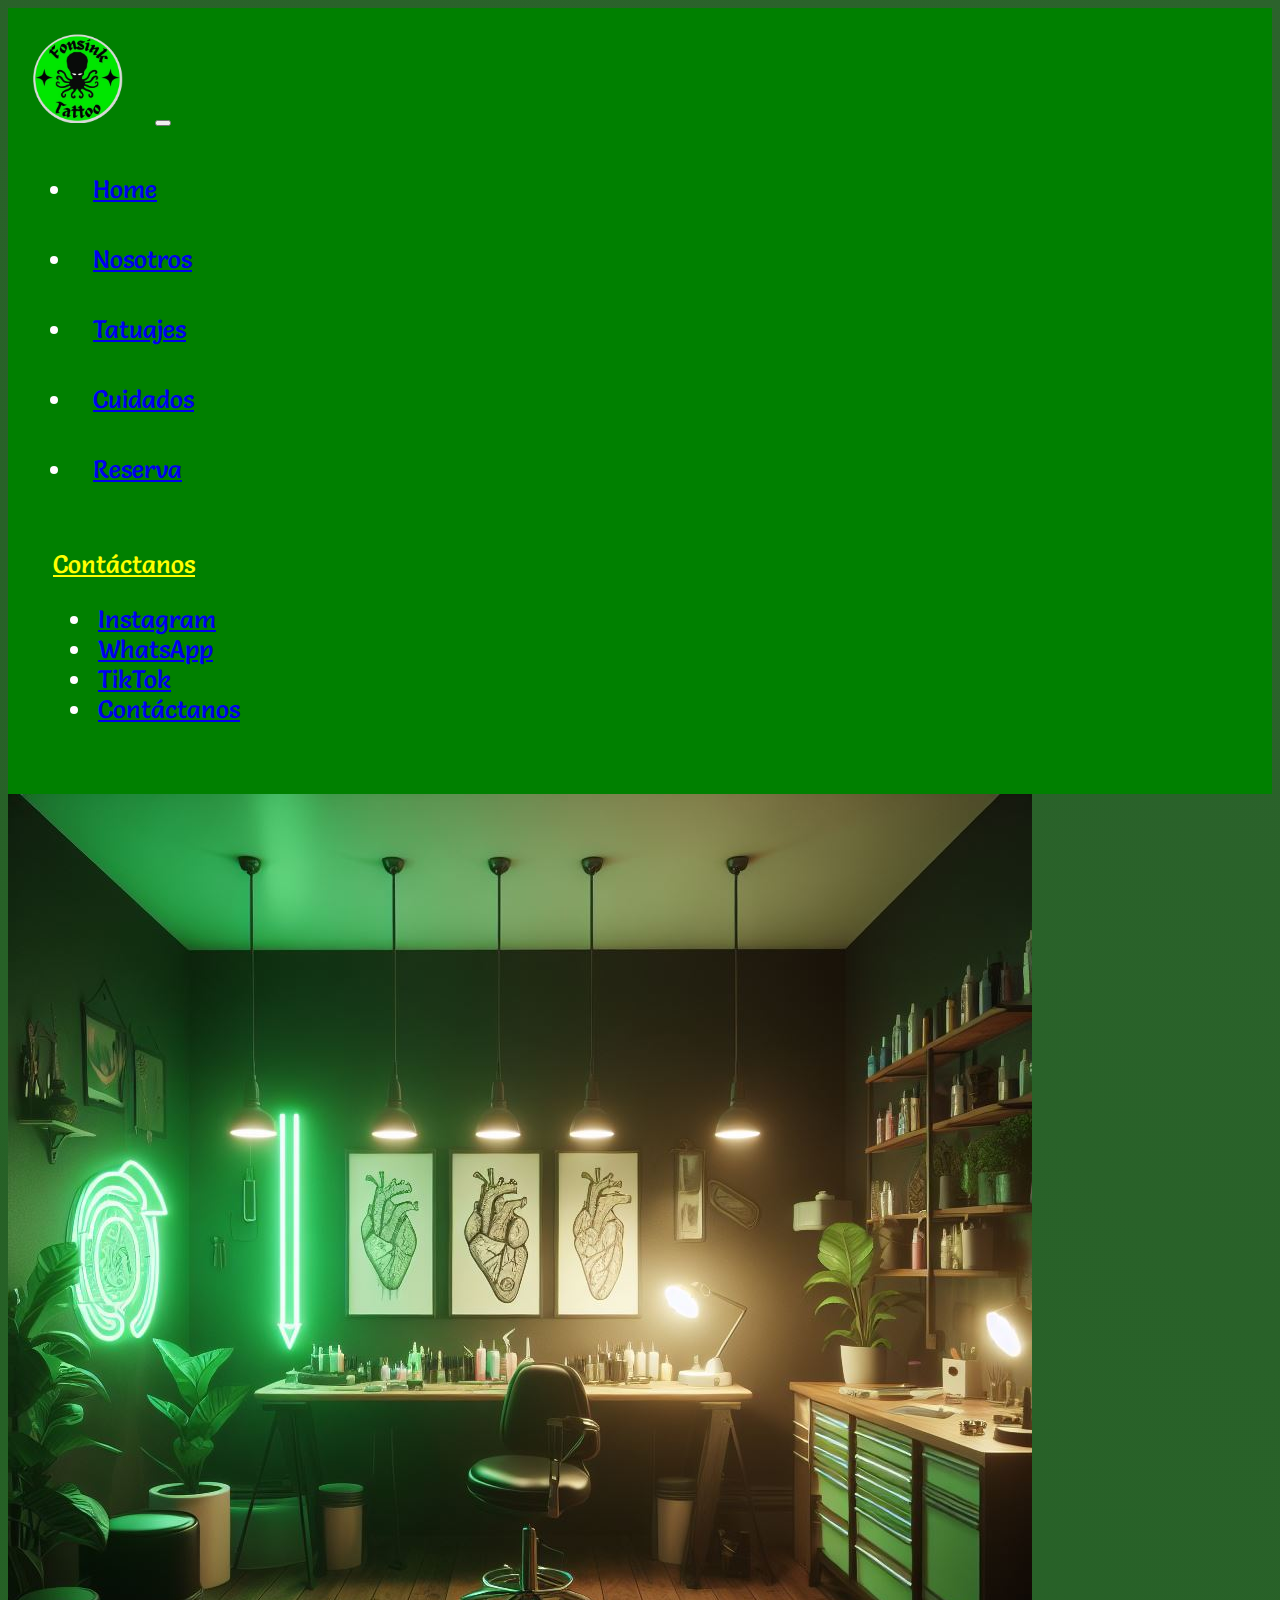
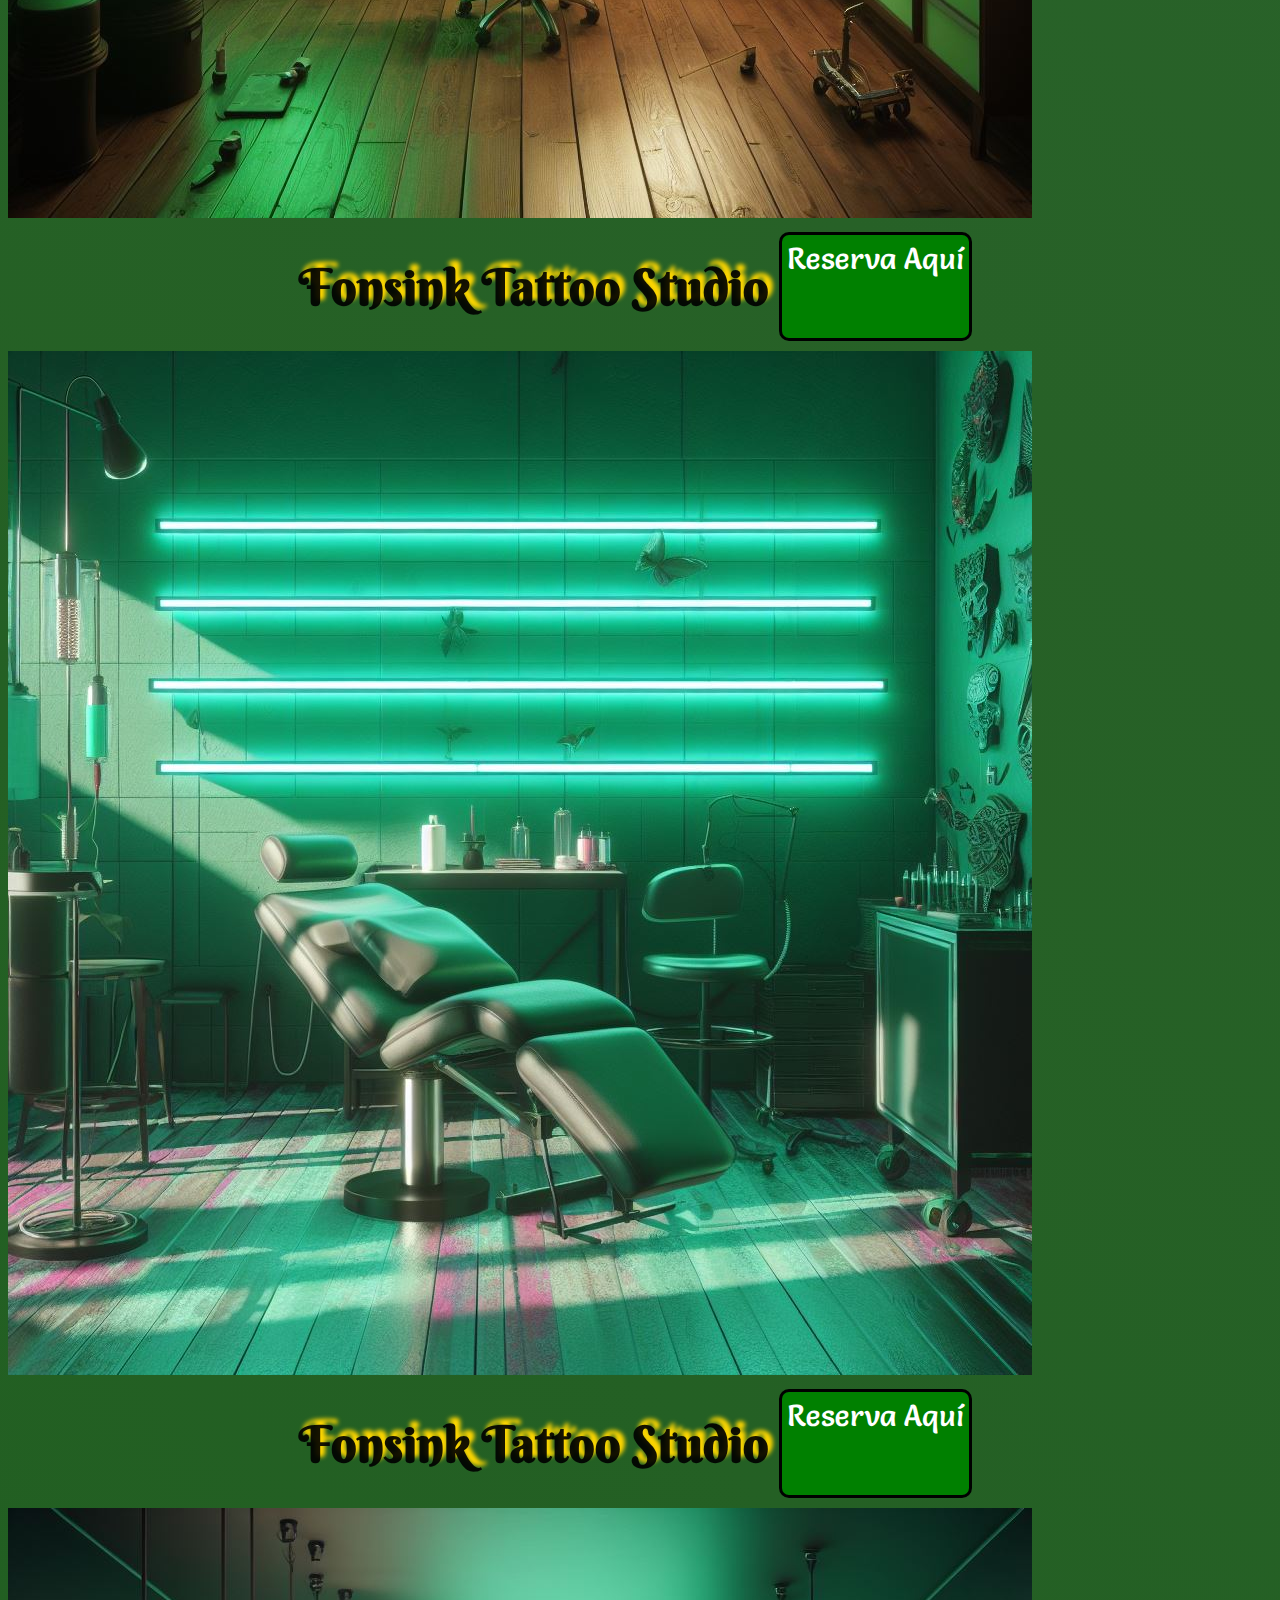
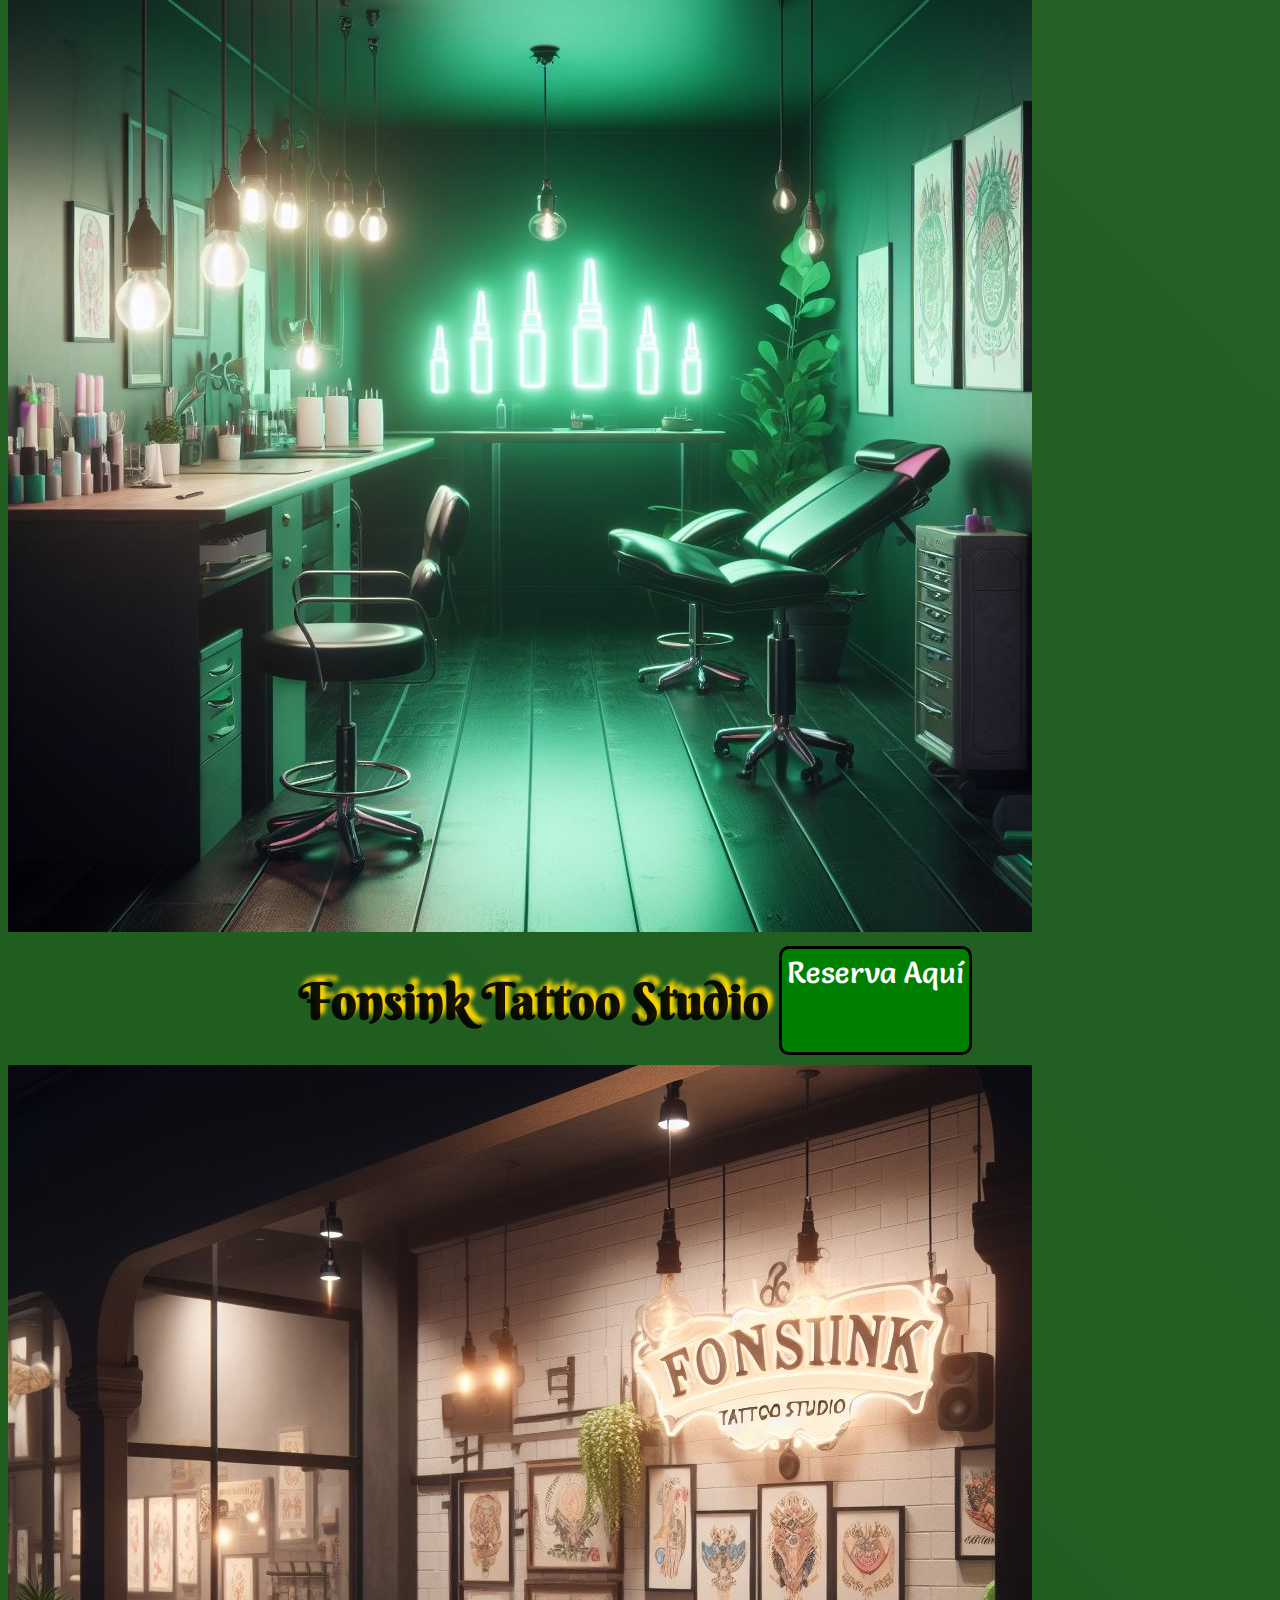
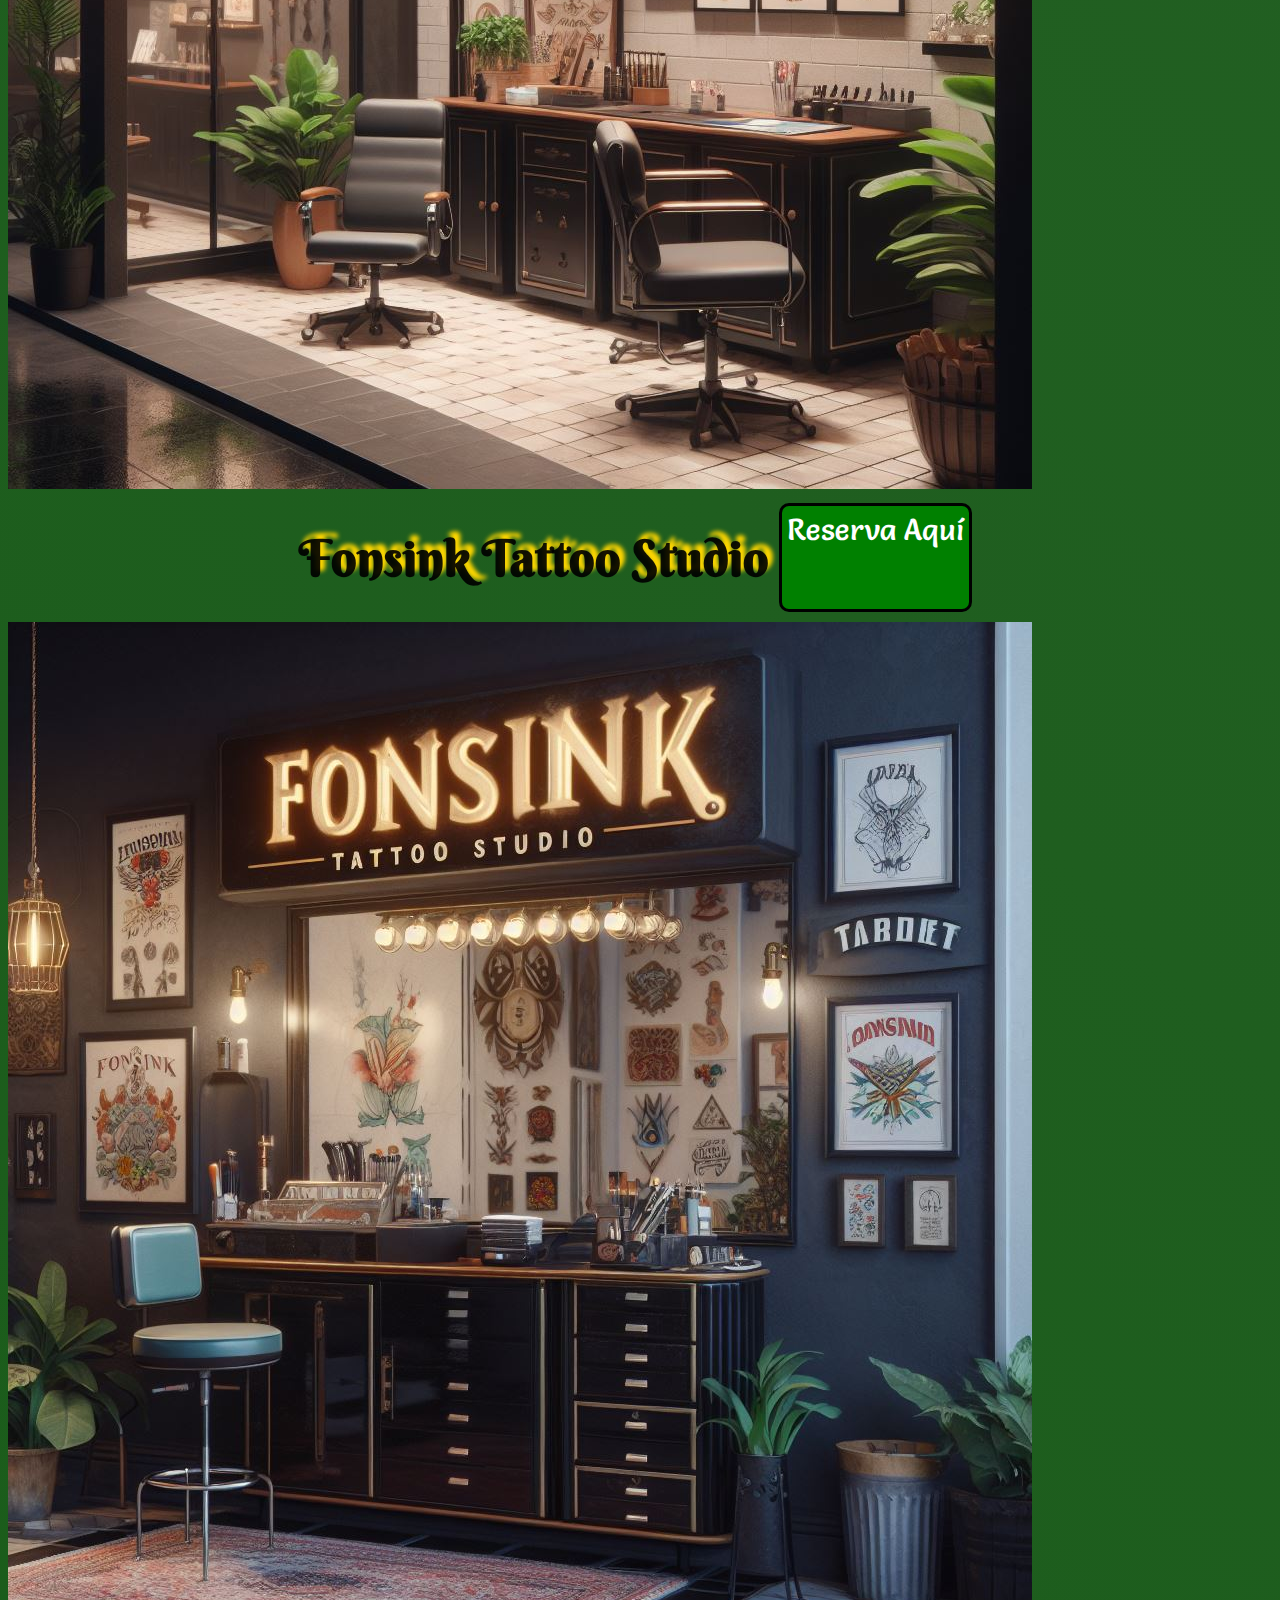
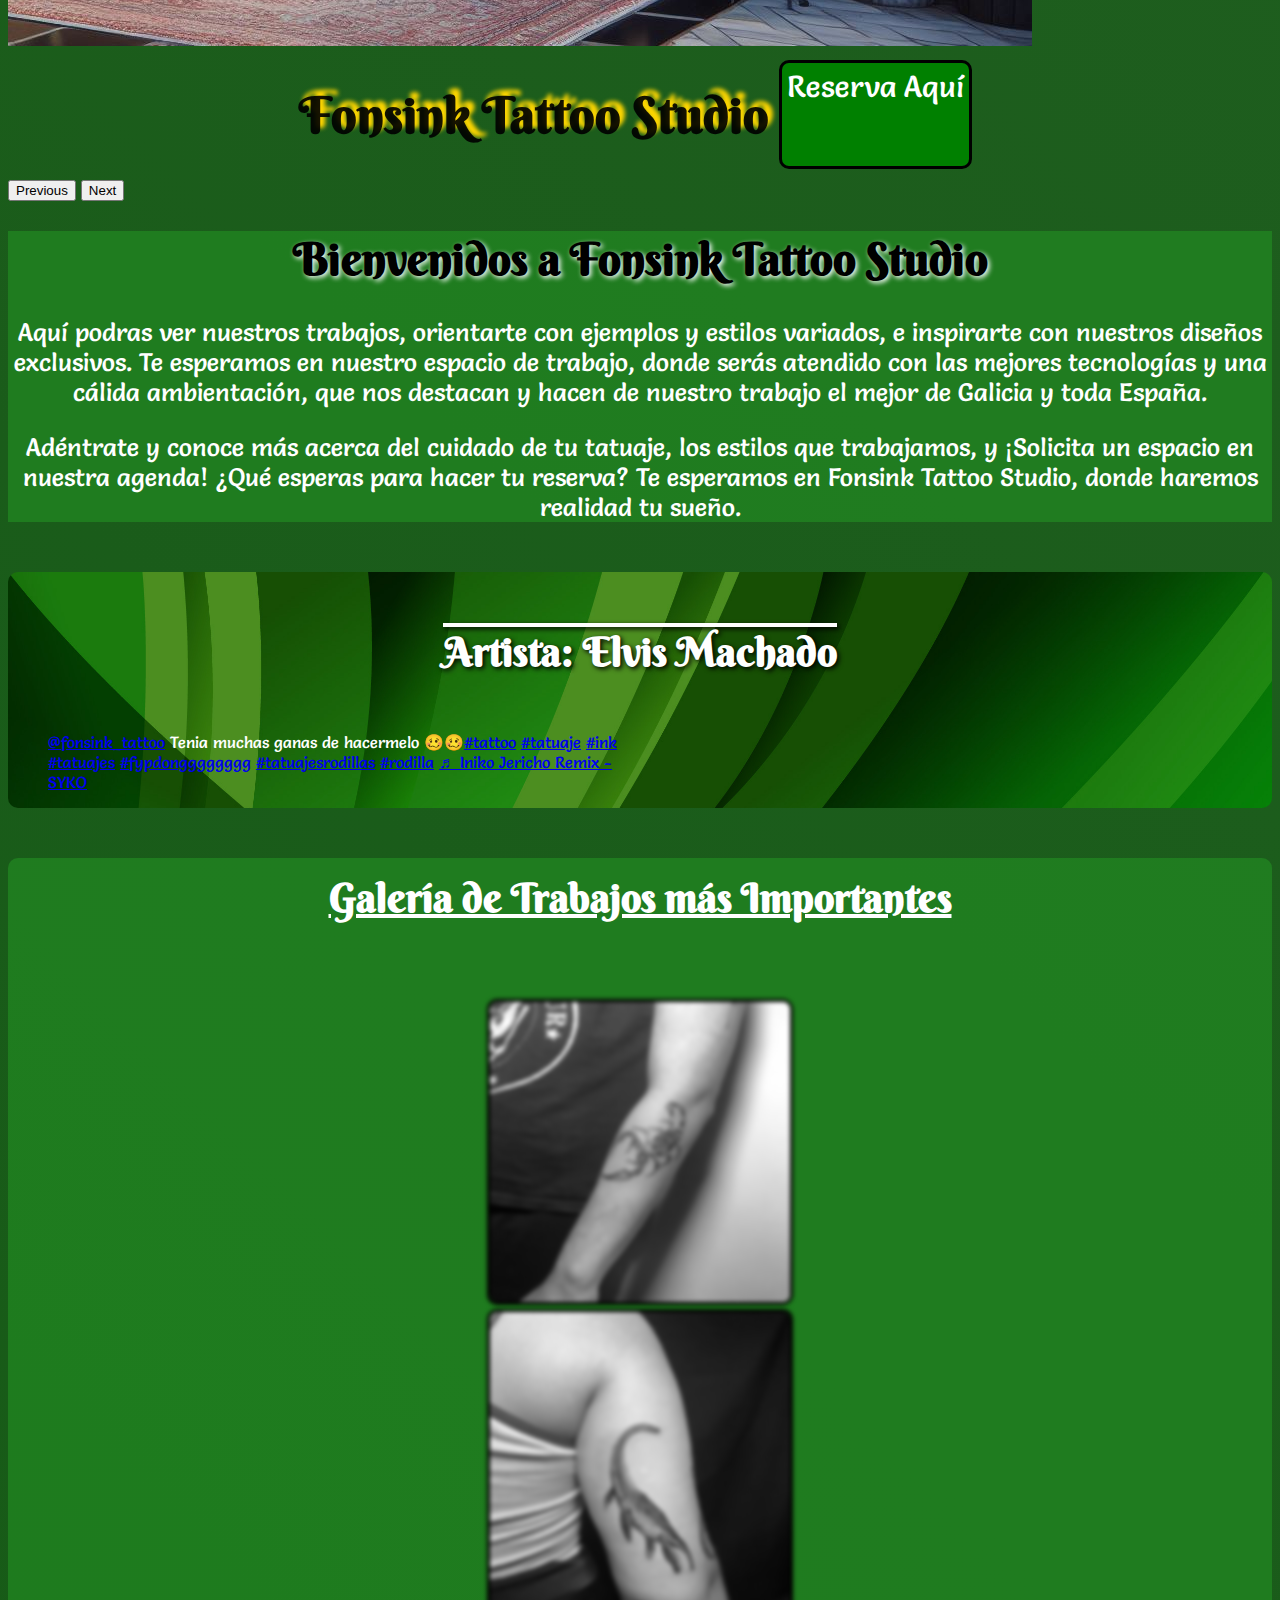
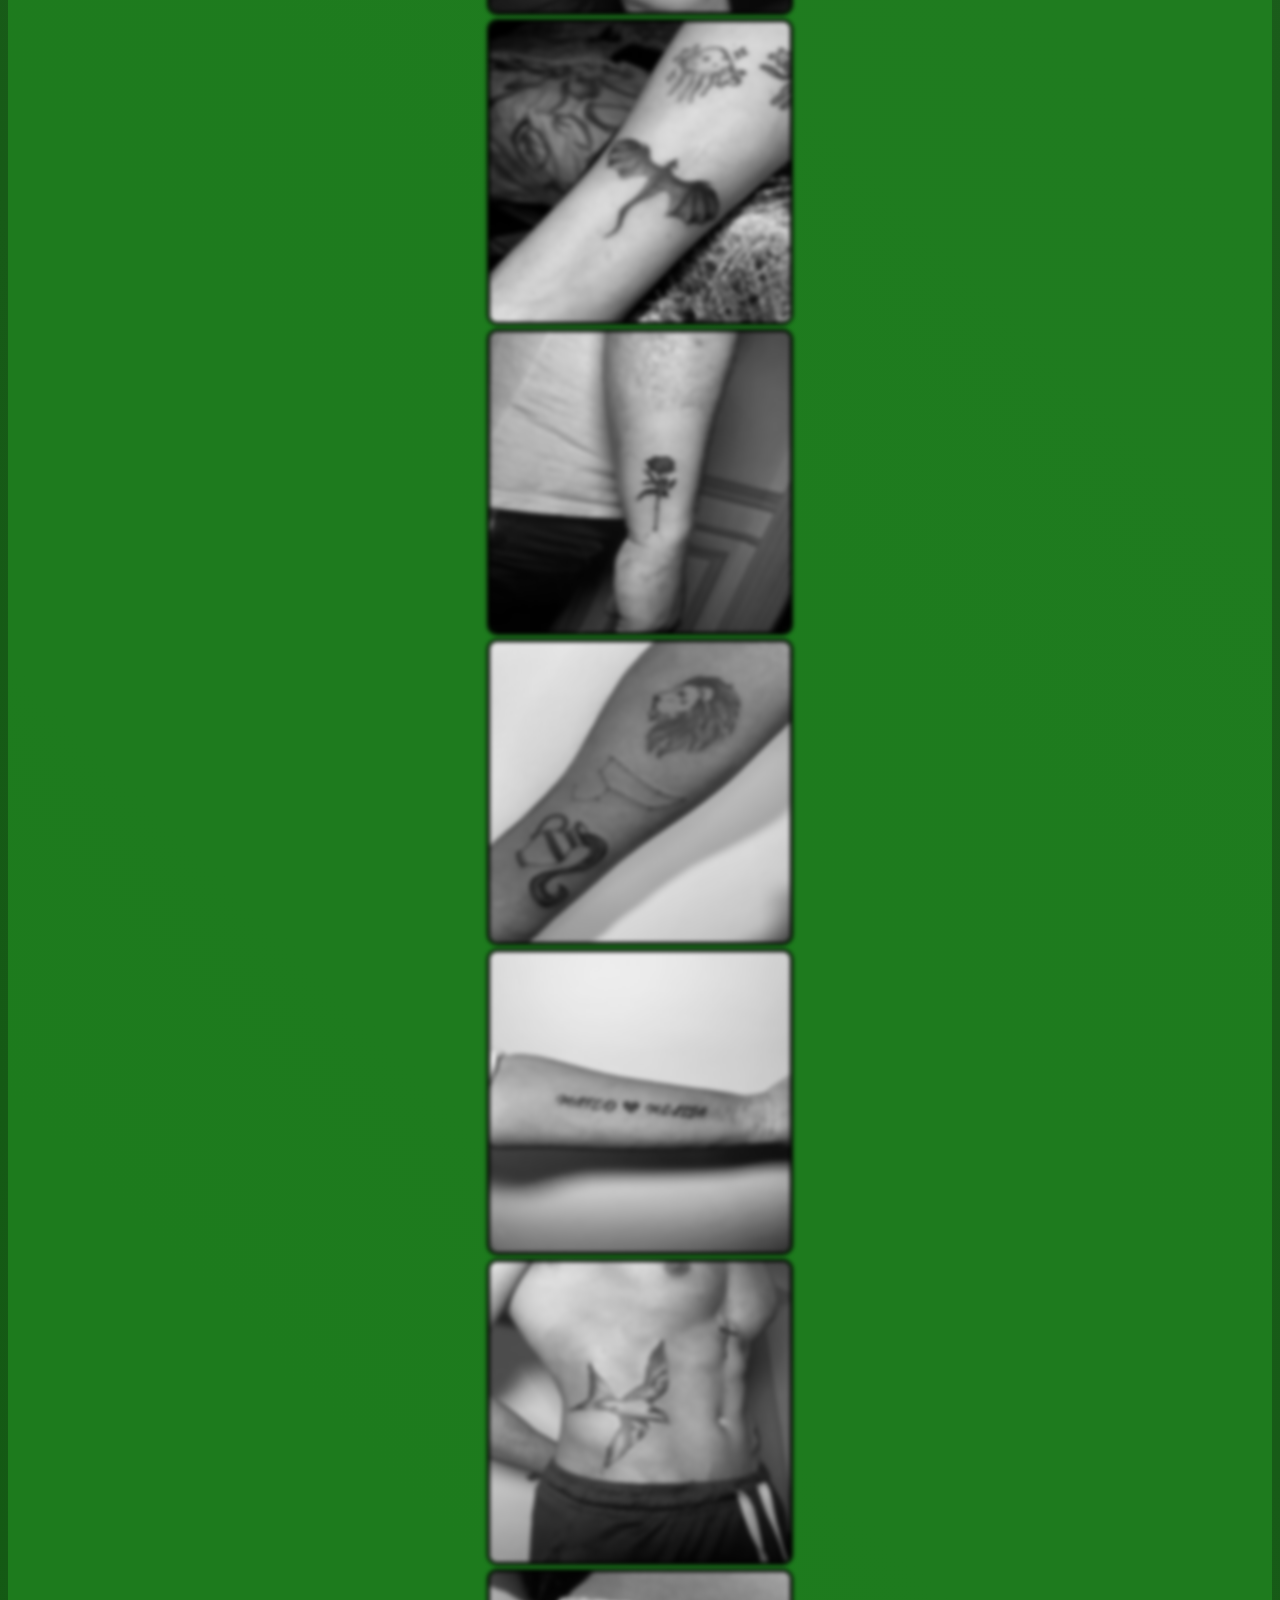
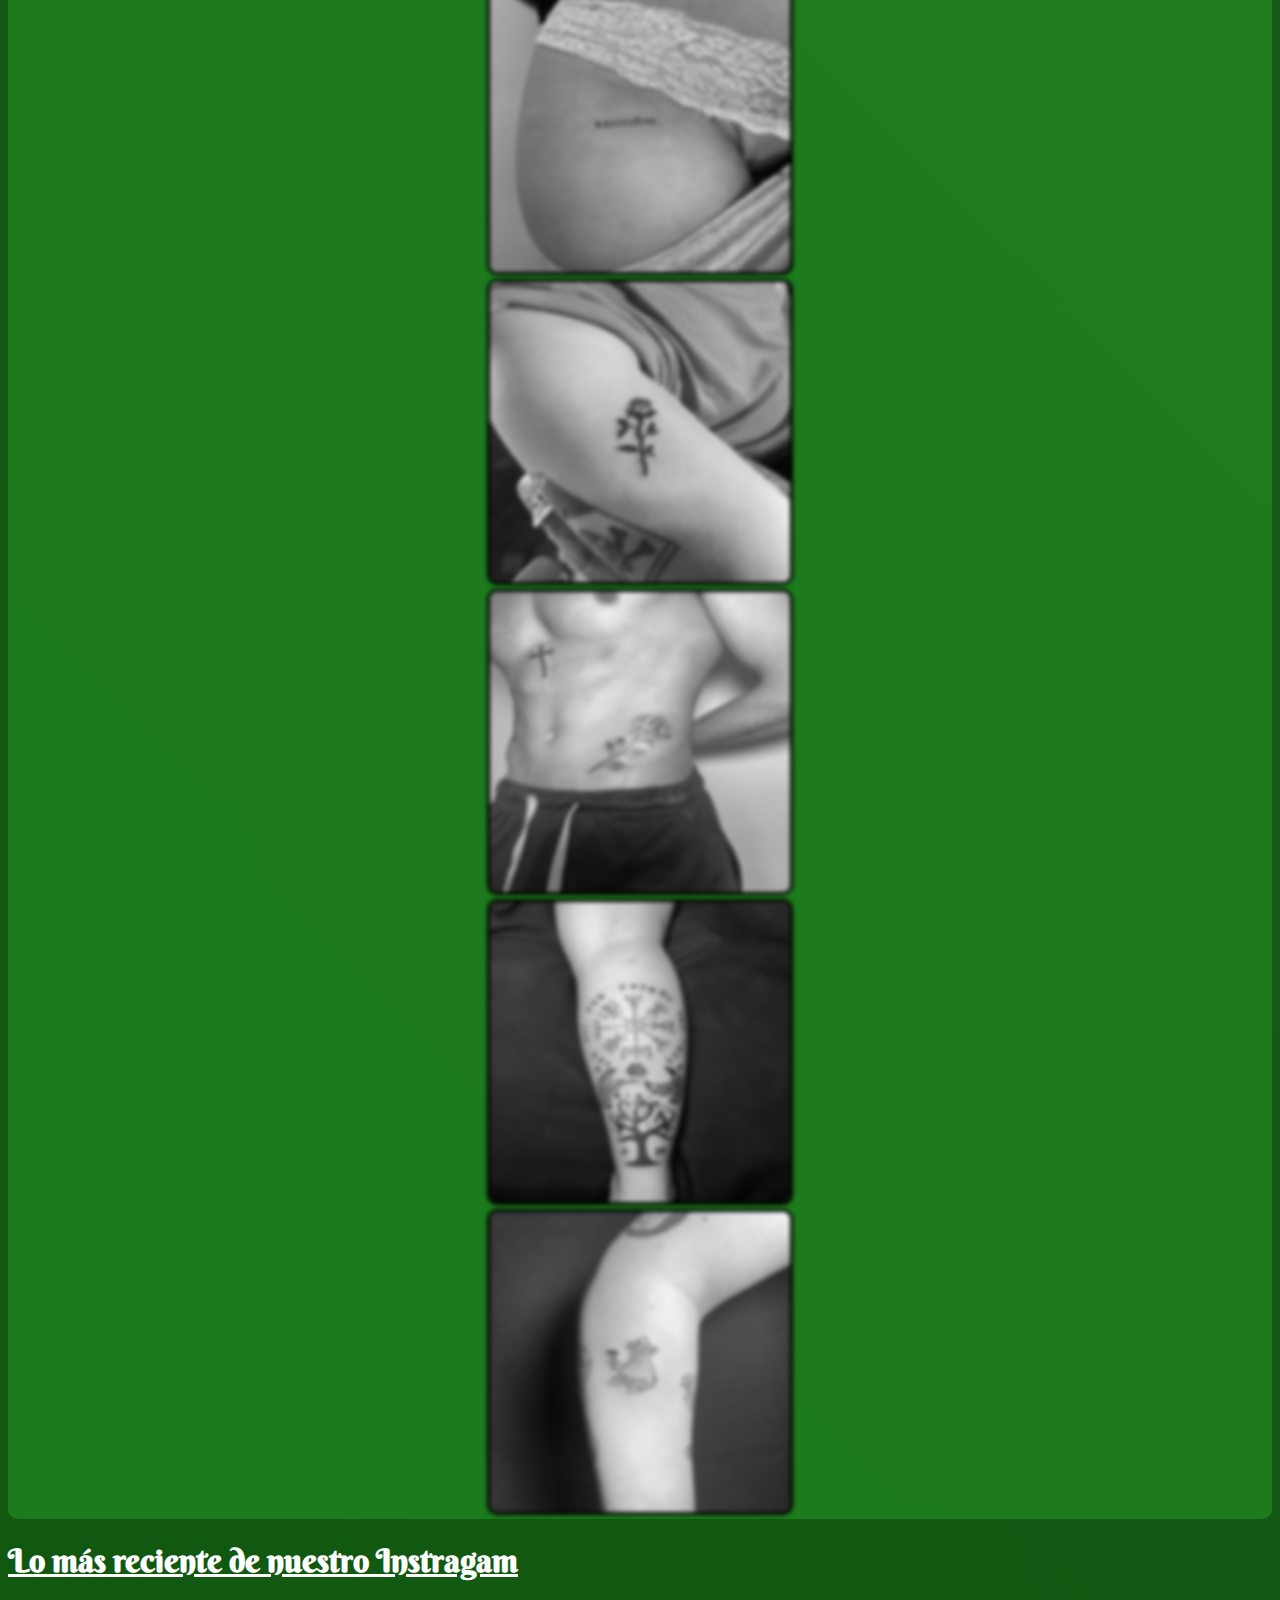
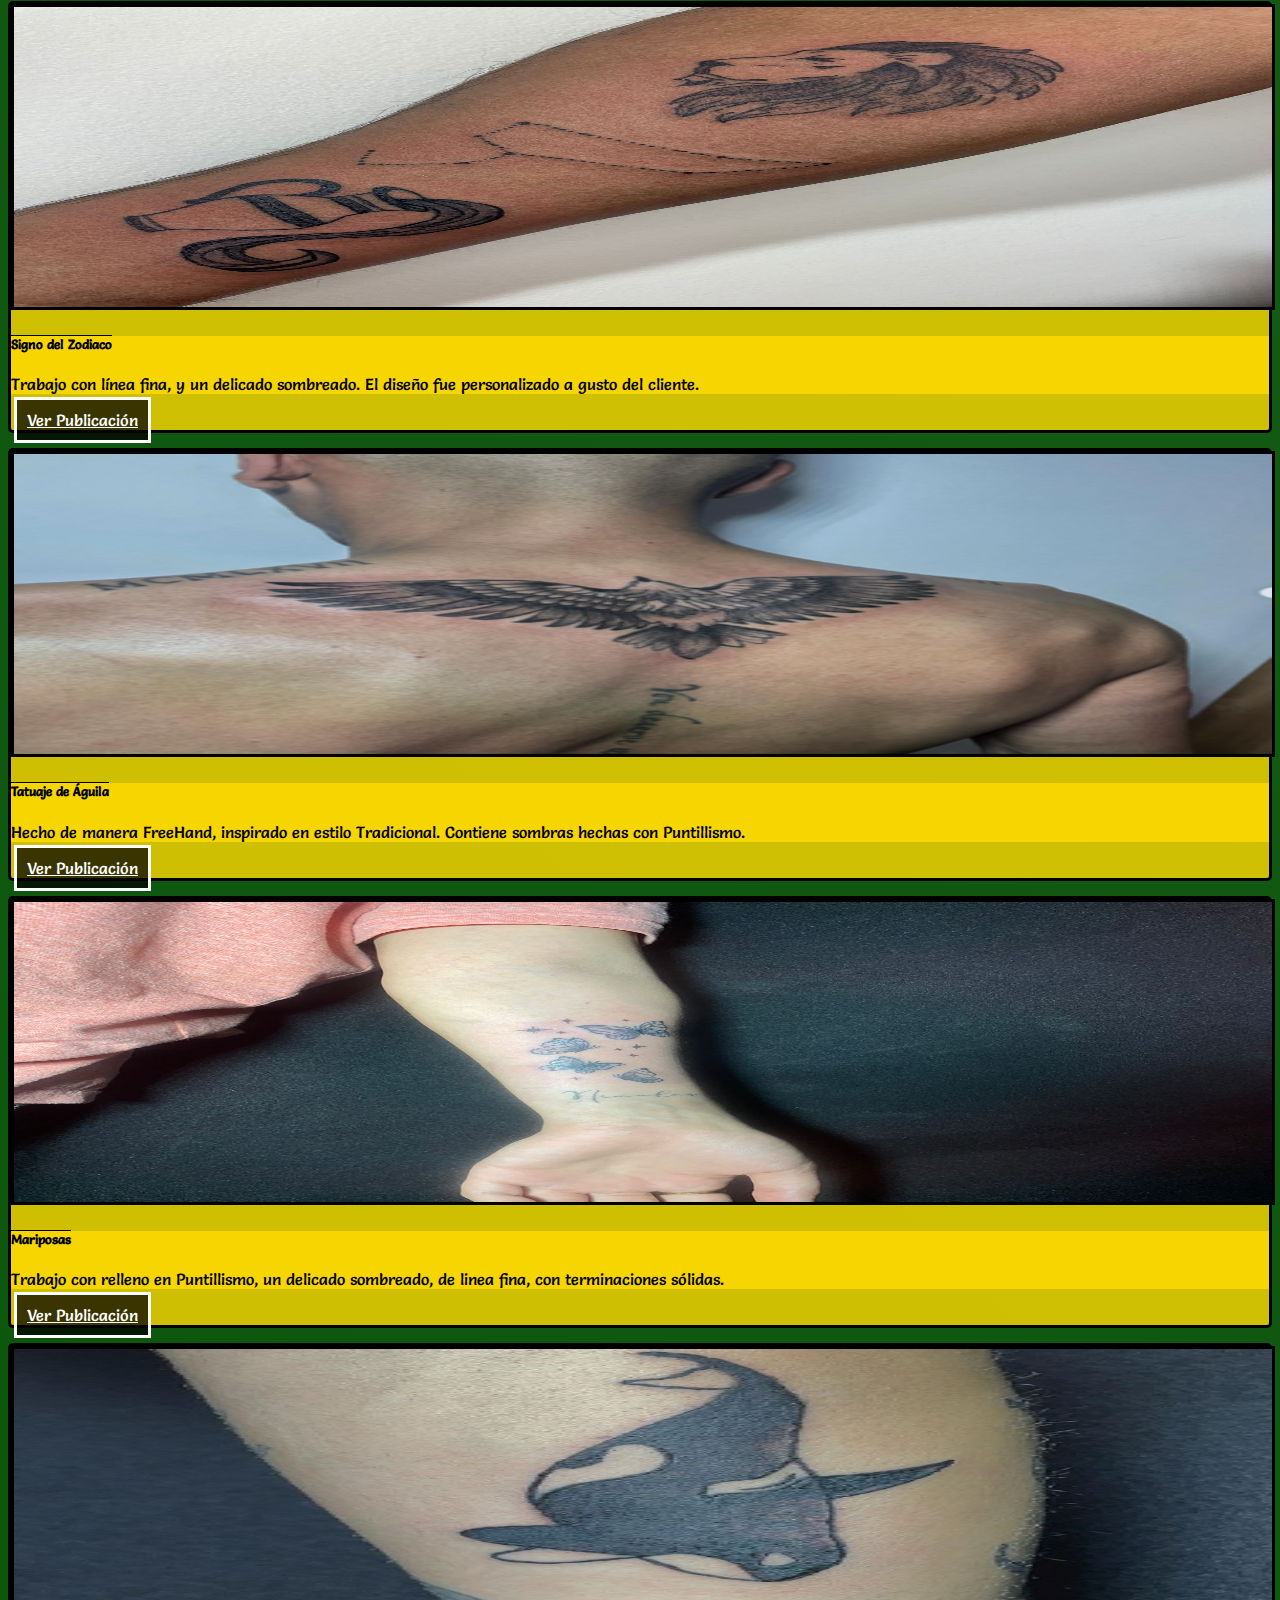
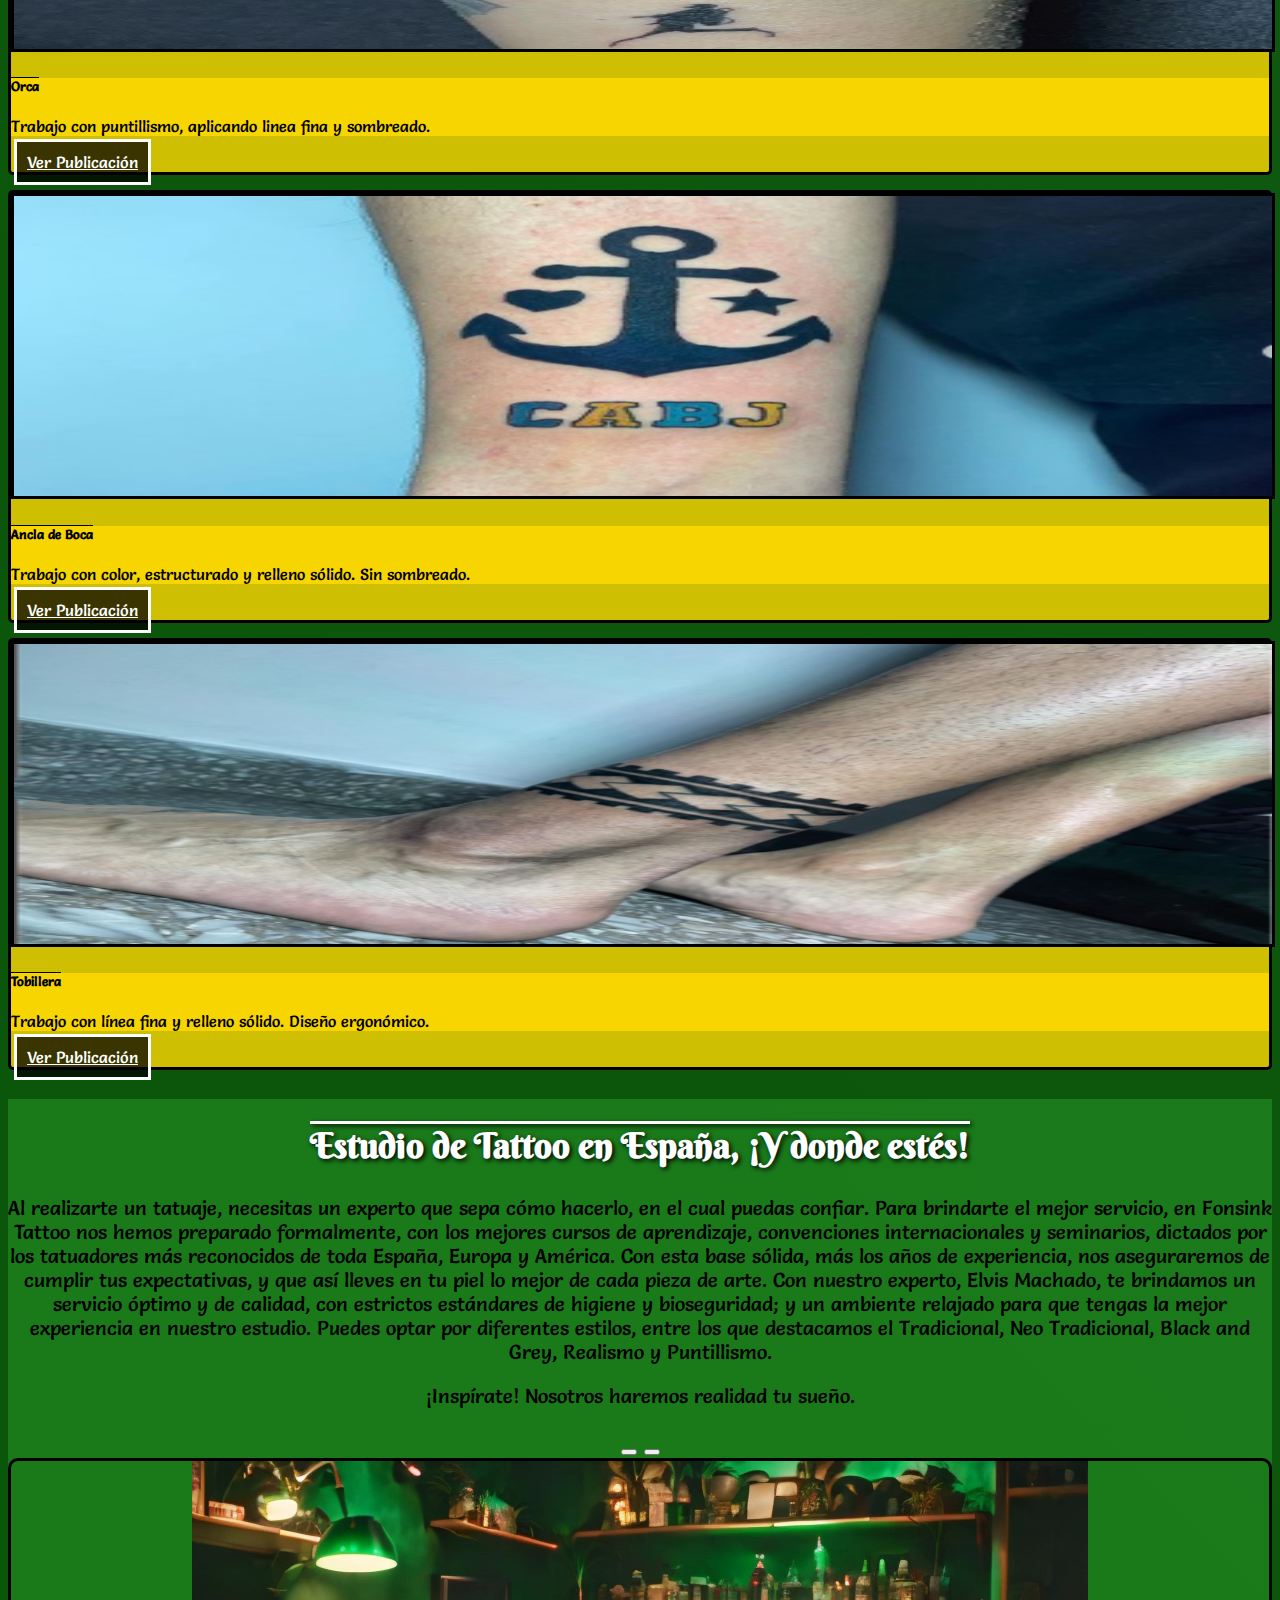
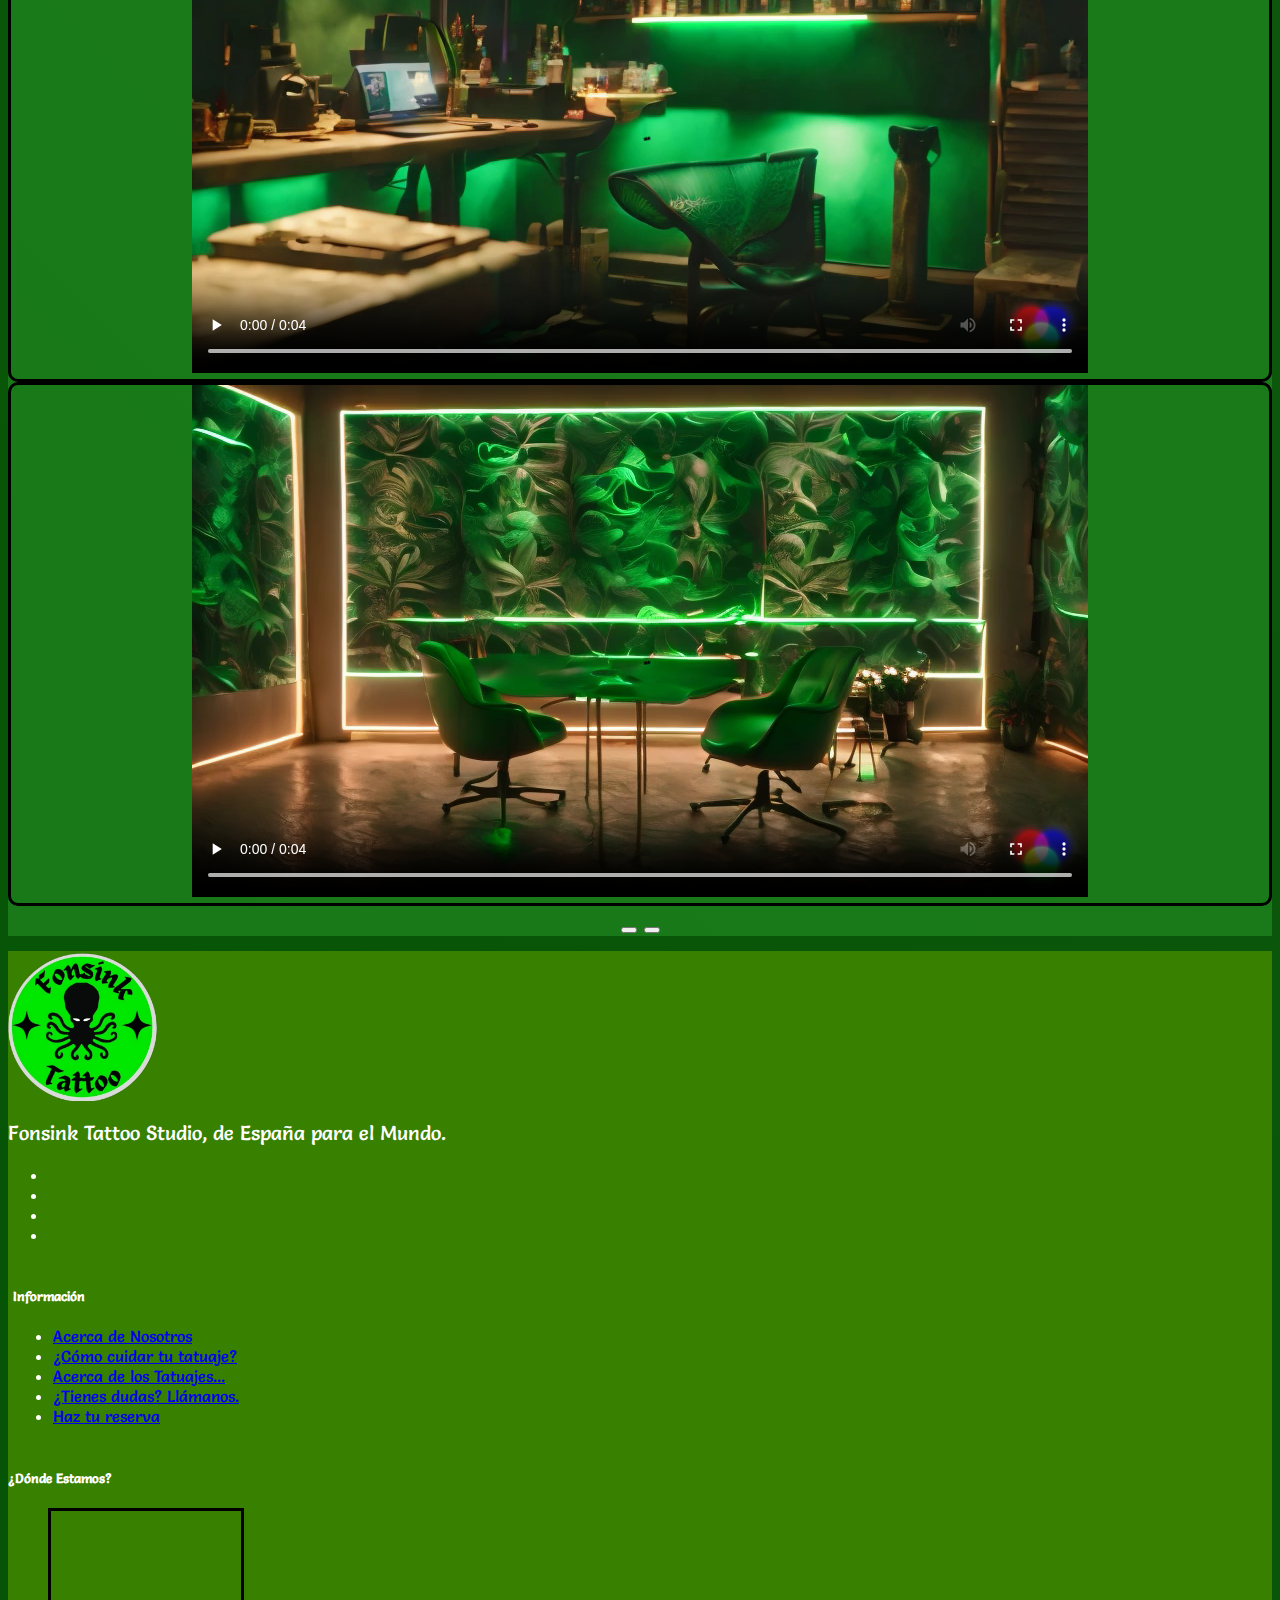
==== commit 23a361b0: "arreglo cards y doy estructura a Tatuajes" ====
--- a/index.html
+++ b/index.html
@@ -168,35 +168,91 @@
   </div>
     <!-- Fin Galeria Trabajos -->
   <!-- Inicio cards con posts instagram -->
-  <div class="posts">
-    <h1>Aquí podrás ver nuestros trabajos recientes</h1>
-  </div>
-  <div class="container-fluid-md cards">
-  <div class="card card1" style="width:300px">
-    <img class="card-img-top" src="./imgs/ejemplosAboutUs/foto2.png" alt="Card image" height="225px">
-    <div class="card-body">
-      <h4 class="card-title">Tatuaje de Águila</h4>
-      <p class="card-text">Hecho de manera FreeHand, inspirado en estilo Tradicional.</p>
-      <a href="https://www.instagram.com/p/Cy-rlj_uHrY/?utm_source=ig_web_copy_link&igshid=MzRlODBiNWFlZA==" class="btn btn-primary" target="_blank">Ver Publicación</a>
-    </div>
-  </div>
-  <div class="card card2" style="width:300px">
-    <img class="card-img-top" src="./imgs/tatuajes/leon.jpeg" alt="Card image" height="225px">
-    <div class="card-body">
-      <h4 class="card-title">Signo del Zodiaco</h4>
-      <p class="card-text">Trabajo con línea fina, y un delicado sombreado.</p>
-      <a href="https://www.instagram.com/p/CvH1lC2ODbK/?utm_source=ig_web_copy_link&igshid=MzRlODBiNWFlZA==" class="btn btn-primary" target="_blank">Ver Publicación</a>
-    </div>
-  </div>
-  <div class="card card3" style="width:300px">
-    <img class="card-img-top" src="./imgs/ejemplosAboutUs/foto5.png" alt="Card image" height="225px">
-    <div class="card-body">
-      <h4 class="card-title">Brazalete de Tobillo</h4>
-      <p class="card-text">Trabajo con línea fina, estructurado y relleno sólido.</p>
-      <a href="https://www.instagram.com/p/Cuu7GmKv8is/?utm_source=ig_web_copy_link&igshid=MzRlODBiNWFlZA==" class="btn btn-primary" target="_blank">Ver Publicación</a>
-    </div>
-  </div>
-  </div>
+  <div class="container py-5">
+    <h1 class="text-center tituloCards mt-4">Lo más reciente de nuestro Instragam</h1>
+    <div class="row row-cols-1 row-cols-md-3 g-4 py-5">
+
+        <div class="col">
+            <div class="card">
+                <img src="./imgs/tatuajes/leon.jpeg" class="card-img-top" alt="leon" height="400px">
+                <div class="card-body text-center">
+                    <h5 class="card-title">Signo del Zodiaco</h5>
+                    <p class="card-text">Trabajo con línea fina, y un delicado sombreado. El diseño fue personalizado a gusto del cliente.</p>
+                </div>
+                <div class="mb-5 d-flex justify-content-around">
+                  <a href="https://www.instagram.com/p/CvH1lC2ODbK/?utm_source=ig_web_copy_link&igshid=MzRlODBiNWFlZA==" class="btn btn-primary">Ver Publicación</a>
+                </div>
+            </div>
+        </div>
+
+        <div class="col">
+            <div class="card">
+              <img src="./imgs/ejemplosAboutUs/foto2.png" class="card-img-top" alt="Aguila" height="400px">
+                <div class="card-body text-center">
+                    <h5 class="card-title">Tatuaje de Águila</h5>
+                    <p class="card-text">Hecho de manera FreeHand, inspirado en estilo Tradicional. Contiene sombras hechas con Puntillismo.</p>
+                </div>
+                <div class="mb-5 d-flex justify-content-around">
+                  <a href="https://www.instagram.com/p/Cy-rlj_uHrY/?utm_source=ig_web_copy_link&igshid=MzRlODBiNWFlZA==" class="btn btn-primary">Ver Publicación</a>
+                </div>
+            </div>
+        </div>
+
+        <div class="col">
+            <div class="card">
+              <img src="./imgs/ejemplosAboutUs/mariposas.jpeg" class="card-img-top" alt="mariposas" height="400px">
+                <div class="card-body text-center">
+                    <h5 class="card-title">Mariposas</h5>
+                    <p class="card-text">Trabajo con relleno en Puntillismo, un delicado sombreado, de linea fina, con terminaciones sólidas.</p>
+                </div>
+                <div class="mb-5 d-flex justify-content-around">
+                  <a href="https://www.instagram.com/reel/CzYtPTIu3bR/?utm_source=ig_web_copy_link&igshid=MzRlODBiNWFlZA==" class="btn btn-primary">Ver Publicación</a>
+                </div>
+            </div>
+        </div>
+
+        <div class="col">
+            <div class="card">
+              <img src="./imgs/ejemplosAboutUs/foto6.png" class="card-img-top" alt="orca" height="400px">
+                <div class="card-body text-center">
+                    <h5 class="card-title">Orca</h5>
+                    <p class="card-text">Trabajo con puntillismo, aplicando linea fina y sombreado.</p>
+                </div>
+                <div class="mb-5 d-flex justify-content-around">
+                  <a href="https://www.instagram.com/p/Cuu7GmKv8is/?utm_source=ig_web_copy_link&igshid=MzRlODBiNWFlZA==" class="btn btn-primary">Ver Publicación</a>
+                </div>
+            </div>
+        </div>
+
+        <div class="col">
+            <div class="card">
+              <img src="./imgs/ejemplosAboutUs/foto3.png" class="card-img-top" alt="Ancla" height="400px">
+                <div class="card-body text-center">
+                    <h5 class="card-title">Ancla de Boca</h5>
+                    <p class="card-text">Trabajo con color, estructurado y relleno sólido. Sin sombreado.</p>
+                </div>
+                <div class="mb-5 d-flex justify-content-around">
+                  <a href="https://www.instagram.com/p/CvSq0Syp9_W/?utm_source=ig_web_copy_link&igshid=MzRlODBiNWFlZA==" class="btn btn-primary">Ver Publicación</a>
+                </div>
+            </div>
+        </div>
+
+        <div class="col">
+            <div class="card">
+              <img src="./imgs/ejemplosAboutUs/foto5.png" class="card-img-top" alt="tobillo" height="400px">
+                <div class="card-body text-center">
+                    <h5 class="card-title">Tobillera</h5>
+                    <p class="card-text">Trabajo con línea fina y relleno sólido. Diseño ergonómico.</p>
+                </div>
+                <div class="mb-5 d-flex justify-content-around">
+                  <a href="https://www.instagram.com/p/Cy-rlj_uHrY/?utm_source=ig_web_copy_link&igshid=MzRlODBiNWFlZA==" class="btn btn-primary">Ver Publicación</a>
+                </div>
+            </div>
+        </div>
+
+
+    </div>
+</div>
   <!-- Fin de cards posts IG -->
   <!-- Inicio Carrusel Videos -->
   <div class="container-fluid-md carruselVideos">
@@ -227,7 +283,7 @@
   <!-- Fin Carrusel Videos -->
   <!-- Inicia Footer -->
   <footer class="footer text-center text-lg-start text-white">
-    <div class="container p-4">
+    <div class="container-md p-4">
       <div class="row my-4">
         <div class="col-lg-3 col-md-6 mb-4 mb-md-0">
           <div class="rounded-circle bg-white shadow-1-strong d-flex align-items-center justify-content-center mb-4 mx-auto" style="width: 150px; height: 150px;">
--- a/css/styles.css
+++ b/css/styles.css
@@ -113,40 +113,31 @@
   text-decoration: underline;
   padding-bottom: 50px;
 }
-.cards {
+.tituloCards{
+  text-decoration: underline;
+}
+.card {
   color: black;
-  padding: 50px;
   margin-top: 15px;
-  text-align: center;
-  display: flex;
-  flex-flow: row wrap;
-  column-gap: 60px;
-  row-gap: 20px;
-  justify-content: center;
-  align-content: center;
-}
-.cards h4,
-p {
-  padding: 5px;
-  text-shadow: 1px 1px 2px rgb(255, 255, 255);
-  font-size: 16px;
-}
-.cards h4 {
+  background-color: rgba(255, 217, 0, 0.8);
+  border: 3px solid black;
+  border-radius: 5px;
+}
+
+.card h5 {
   text-decoration: overline;
 }
-.cards img {
-  border: 3px solid black;
-}
-.card {
-  border: 3px solid purple;
-  border-radius: 5px;
+.card img {
+  border: 3px solid black;
+  width: 100%;
+  height: 300px;
 }
 .card .btn {
   margin: 3px;
 }
 .card-body {
   background-color: rgba(255, 217, 0, 0.838);
-}
+} */
 .posts h1 {
   text-align: center;
   font-size: 40px;
@@ -288,12 +279,33 @@
   box-shadow: 0px 0px 3px 5px gold;
 }
 
+/* Tatuajes */
+.estilos{
+  background-color: #2c632c;
+}
+.estilos p{
+  font-size: 20px;
+}
+.cotizacion {
+  background-color: #2c632c;
+}
+.precios img{
+  text-align: center;
+}
+
 /* Media Queries de todo*/
-/* Index */
+@media only screen and (min-width: 320px) and (max-width: 1023px) {
+  .foto {
+    margin-bottom: 10px;
+  }
+}
+@media only screen and (min-width: 320px) and (max-width: 480px) {
+  .galeriaTrabajos img{
+    width: 150px;
+    height: 150px;
+  }
+}
 @media only screen and (min-width: 480px) and (max-width: 599px) {
-  .cards .col-md-4 {
-    padding-top: 30px;
-  }
 }
 @media only screen and (min-width: 1024px) and (max-width: 1199px) {
   .carousel-caption h1 {
@@ -377,3 +389,5 @@
     transform-style: preserve-3d;
   }
 }
+
+
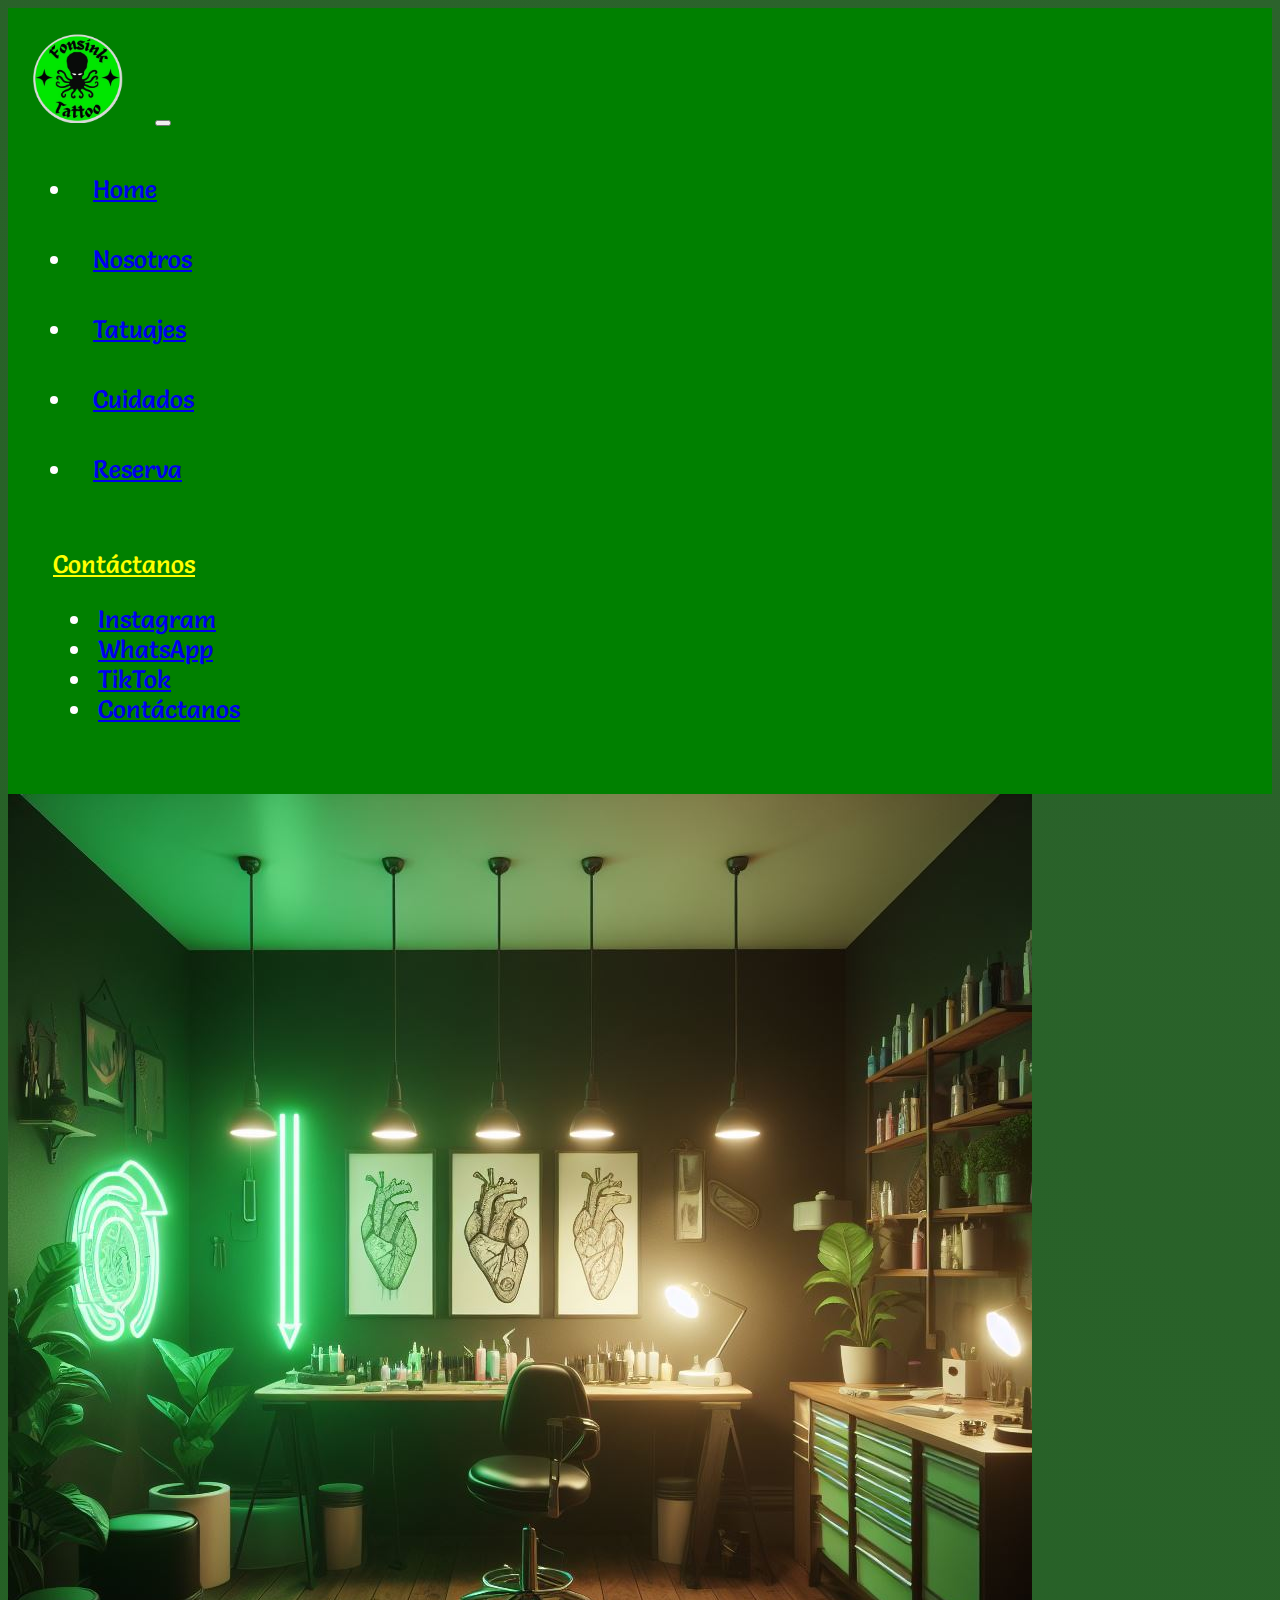
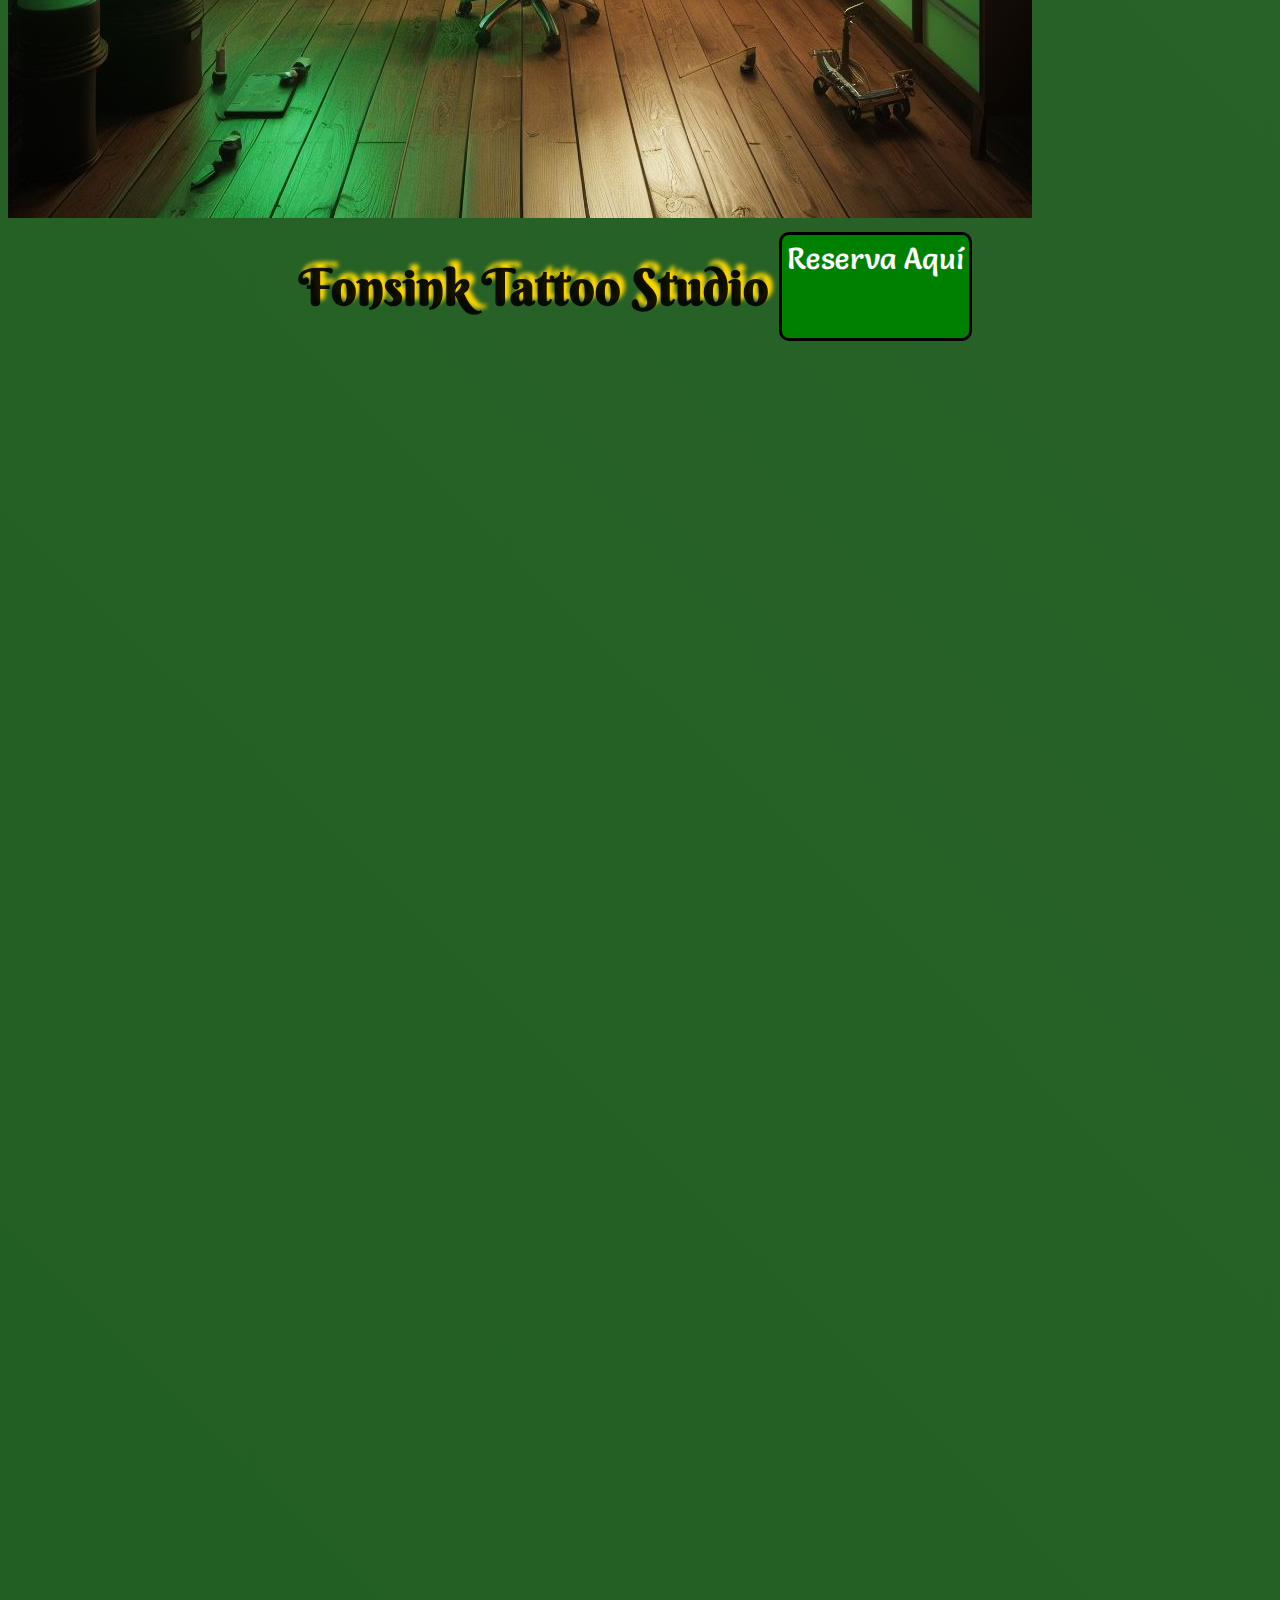
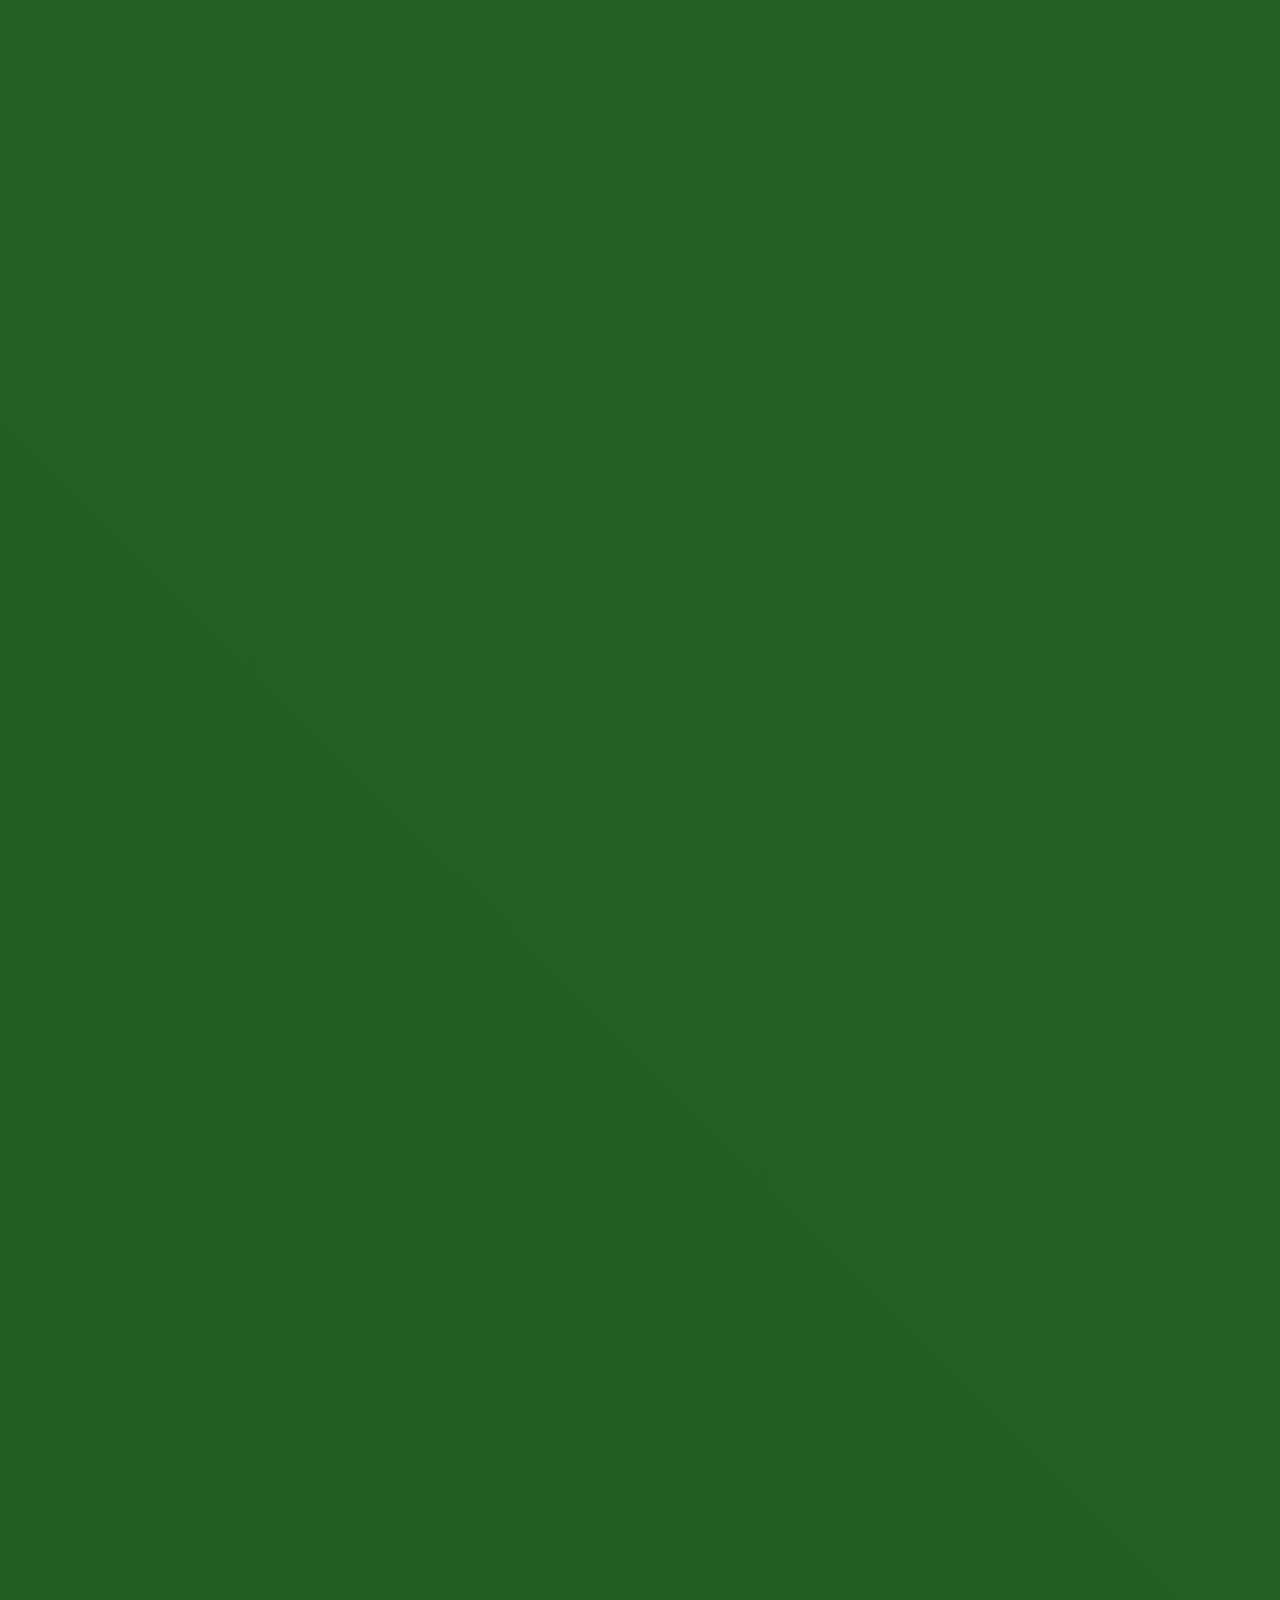
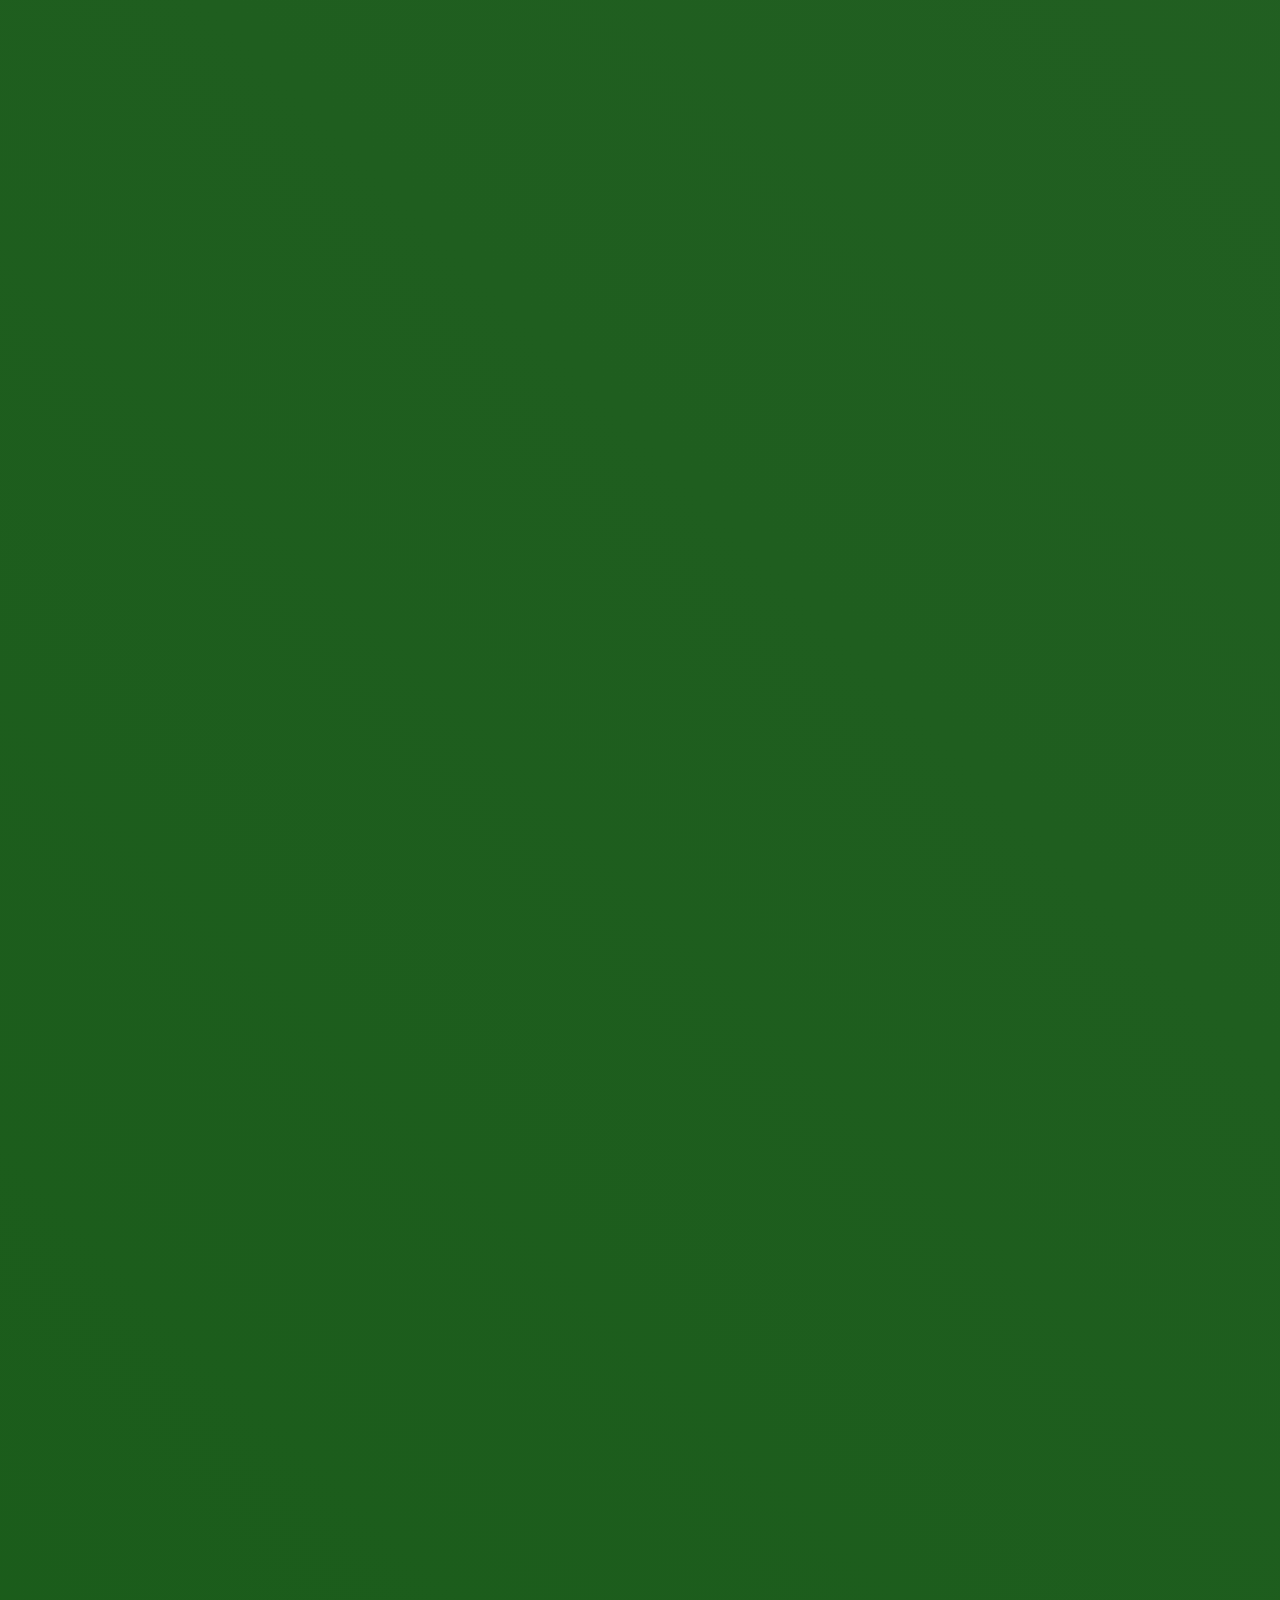
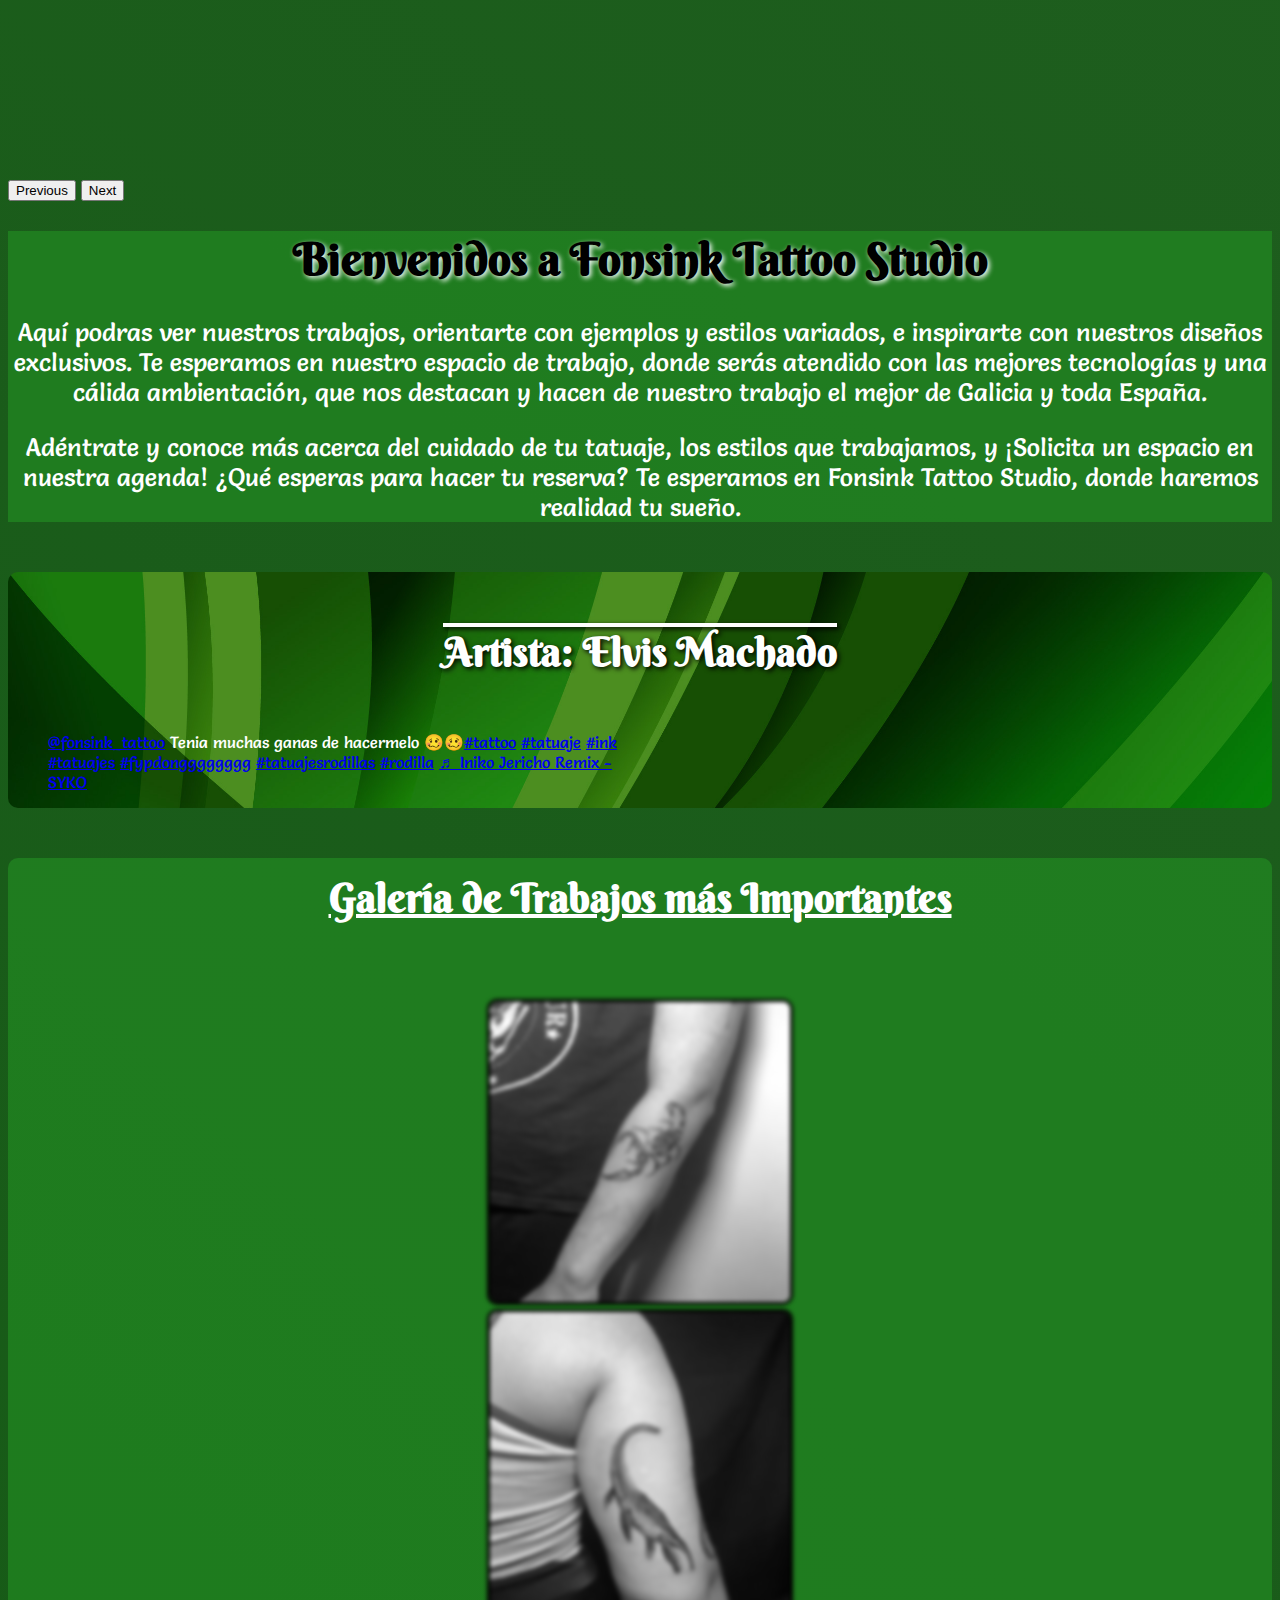
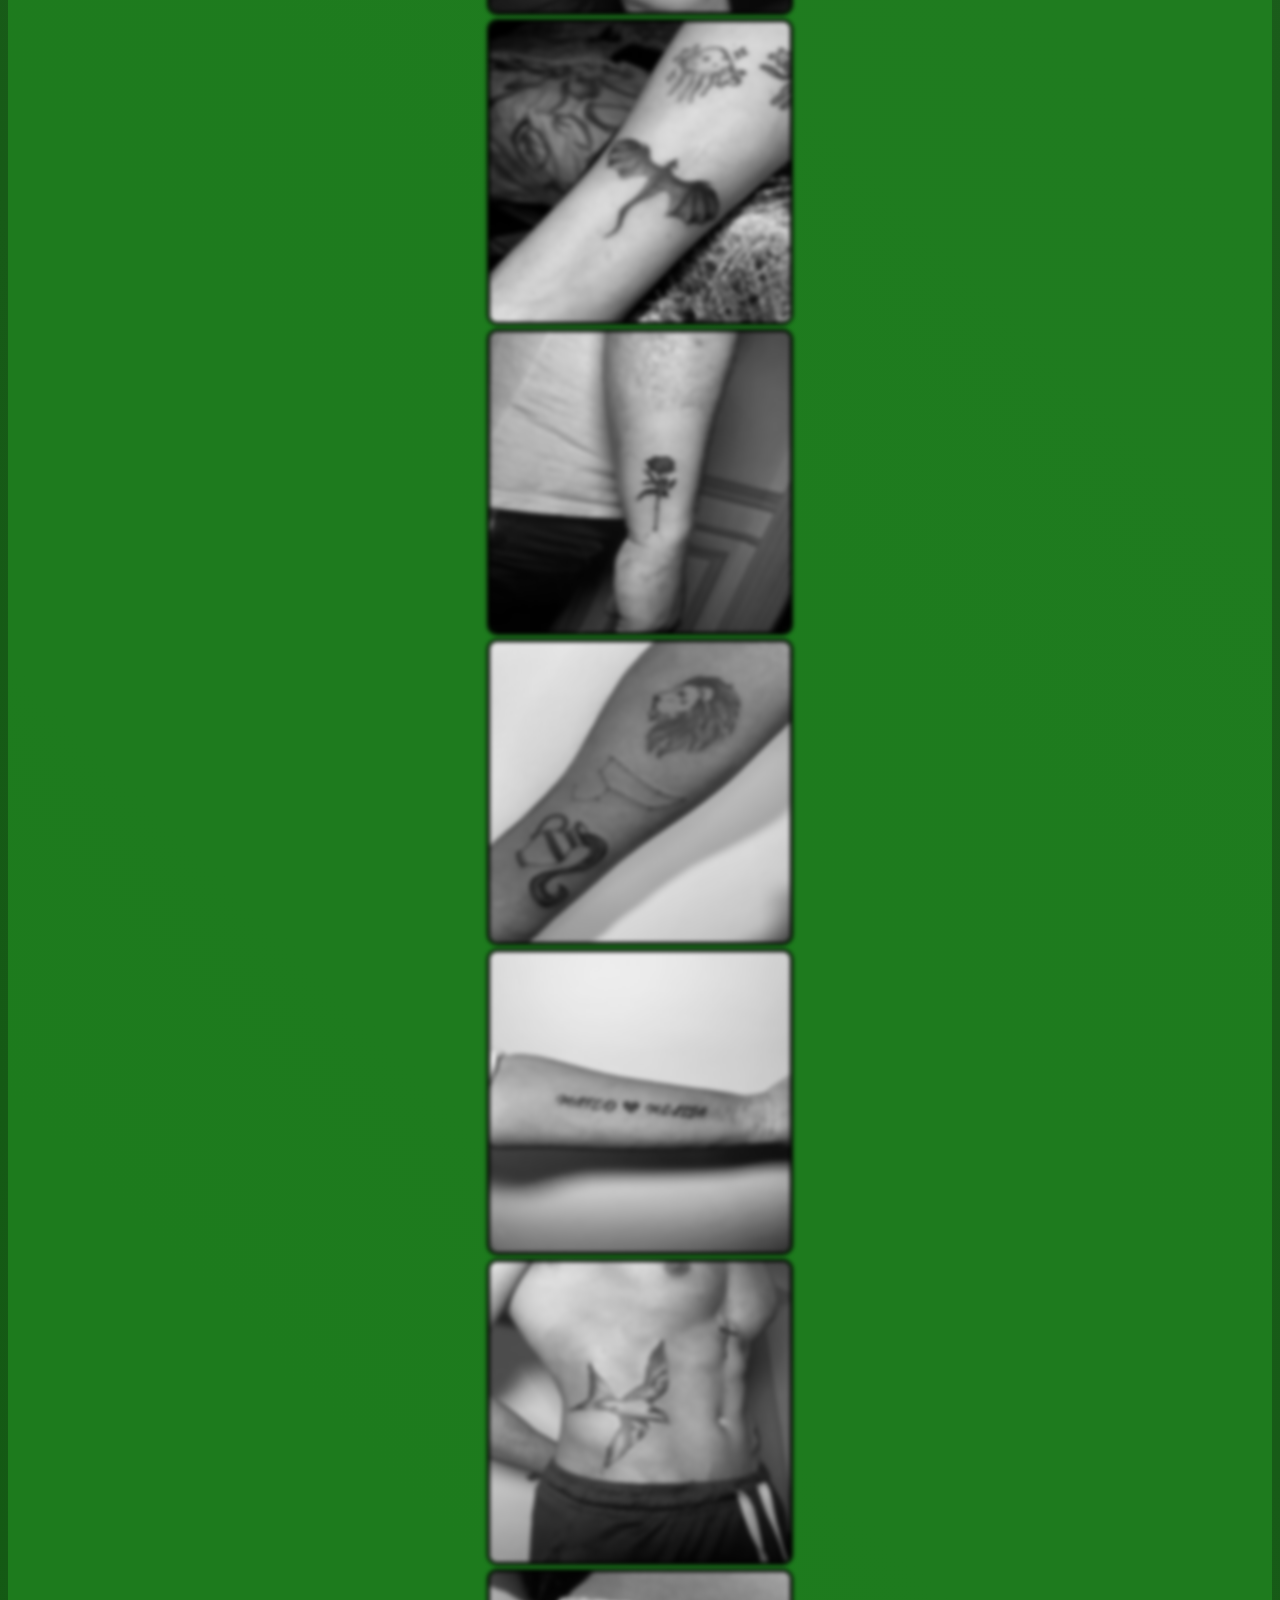
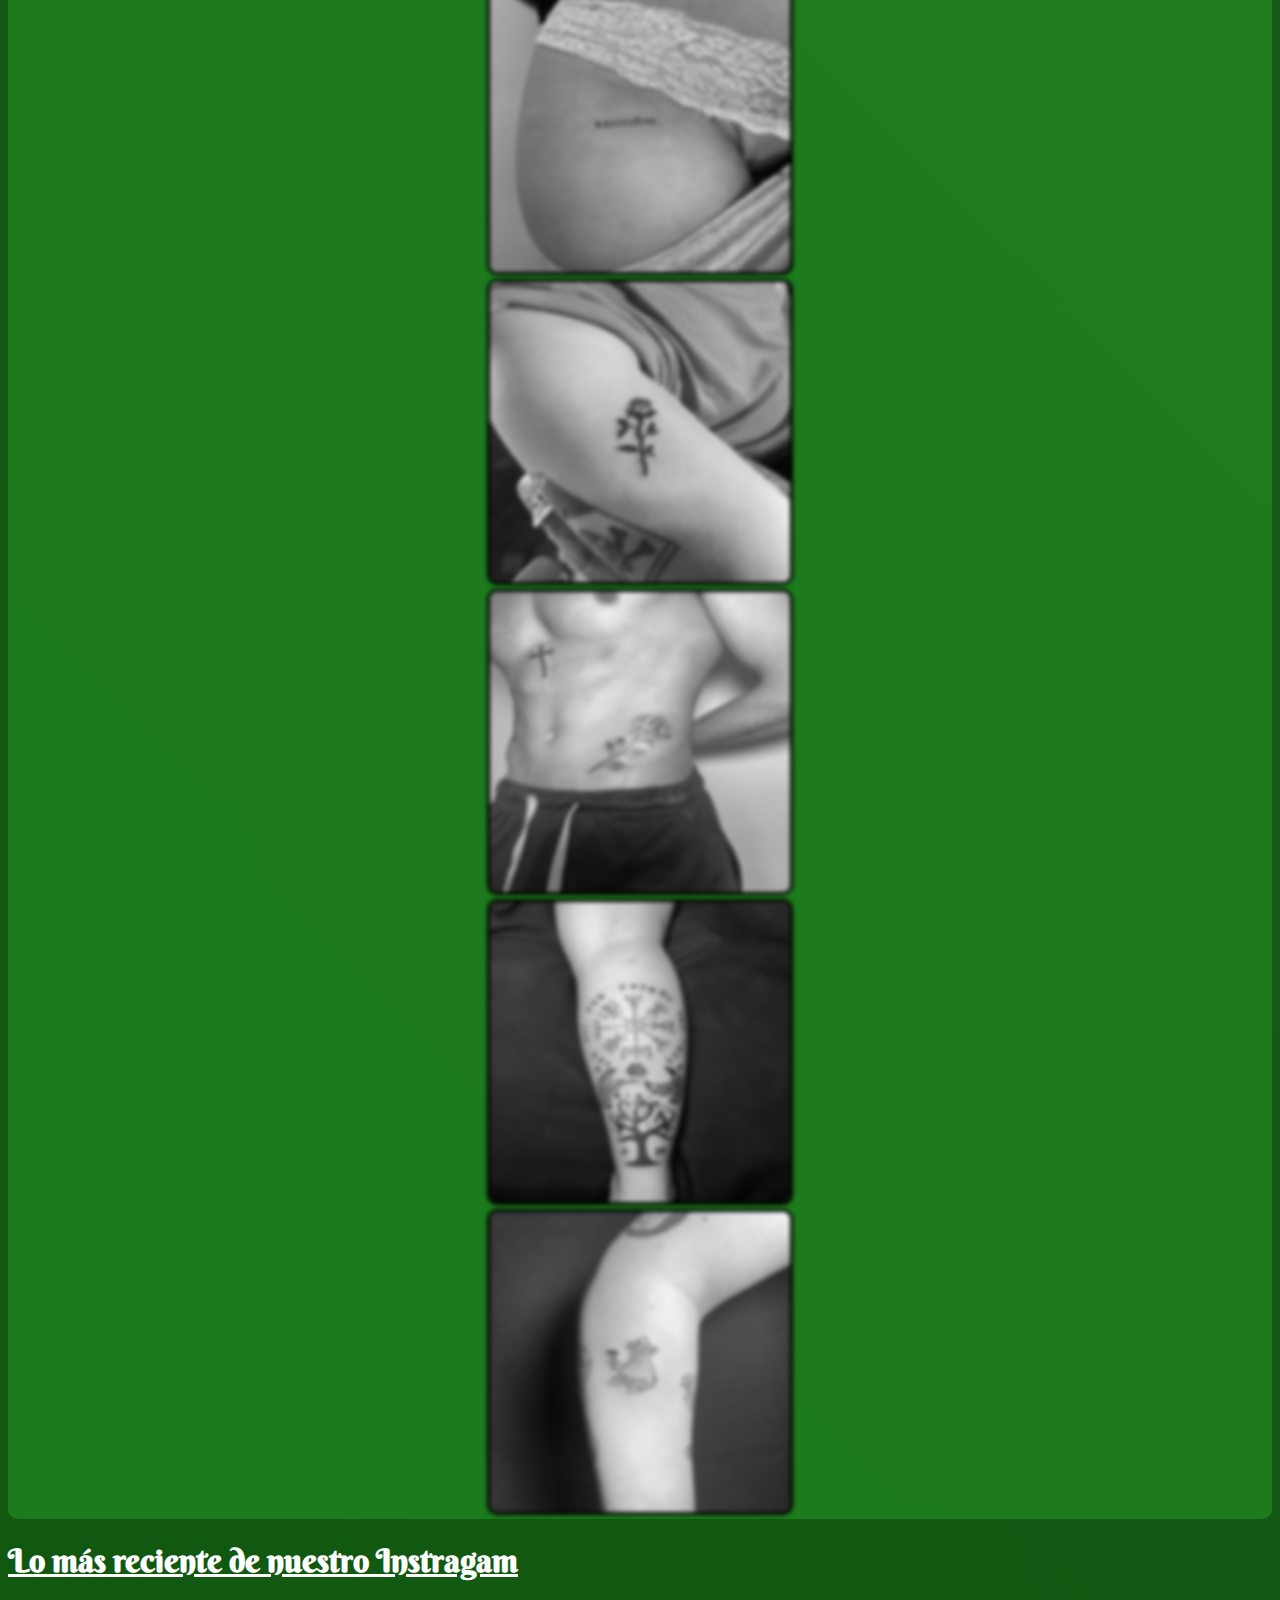
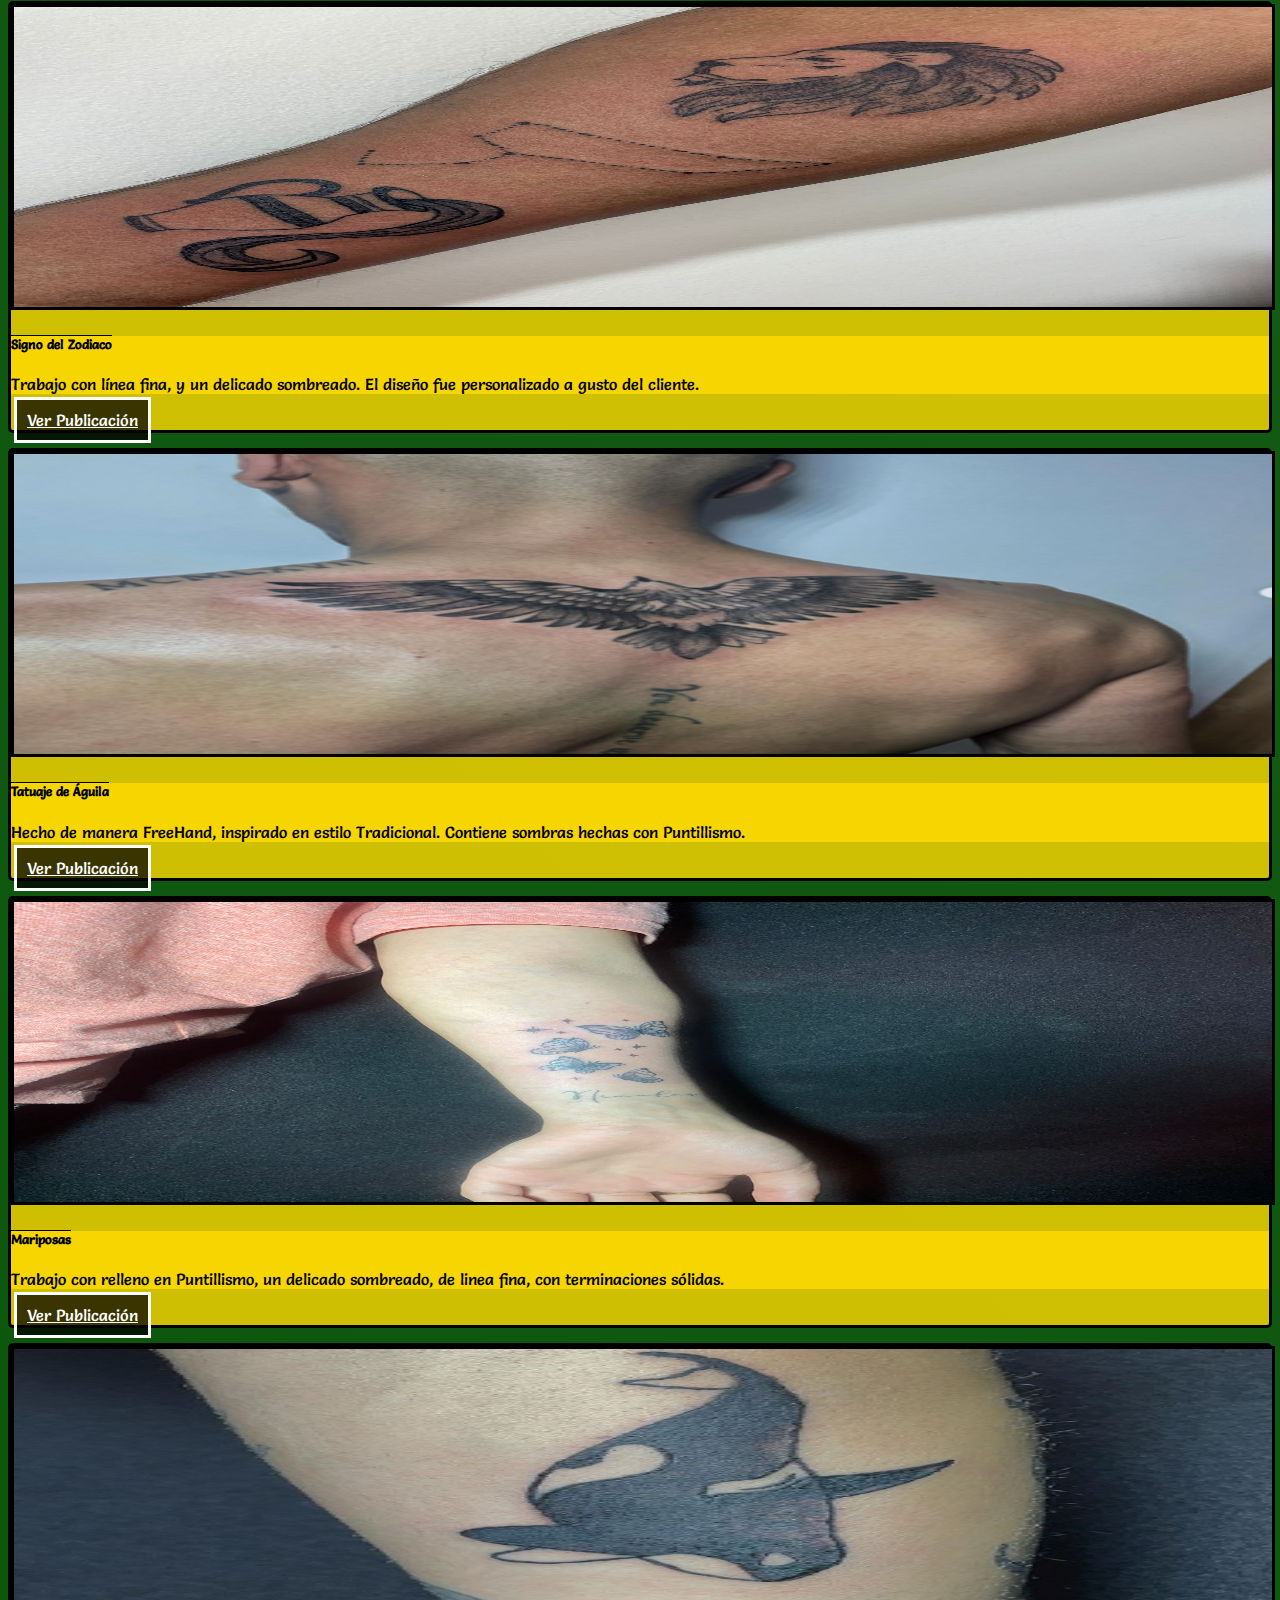
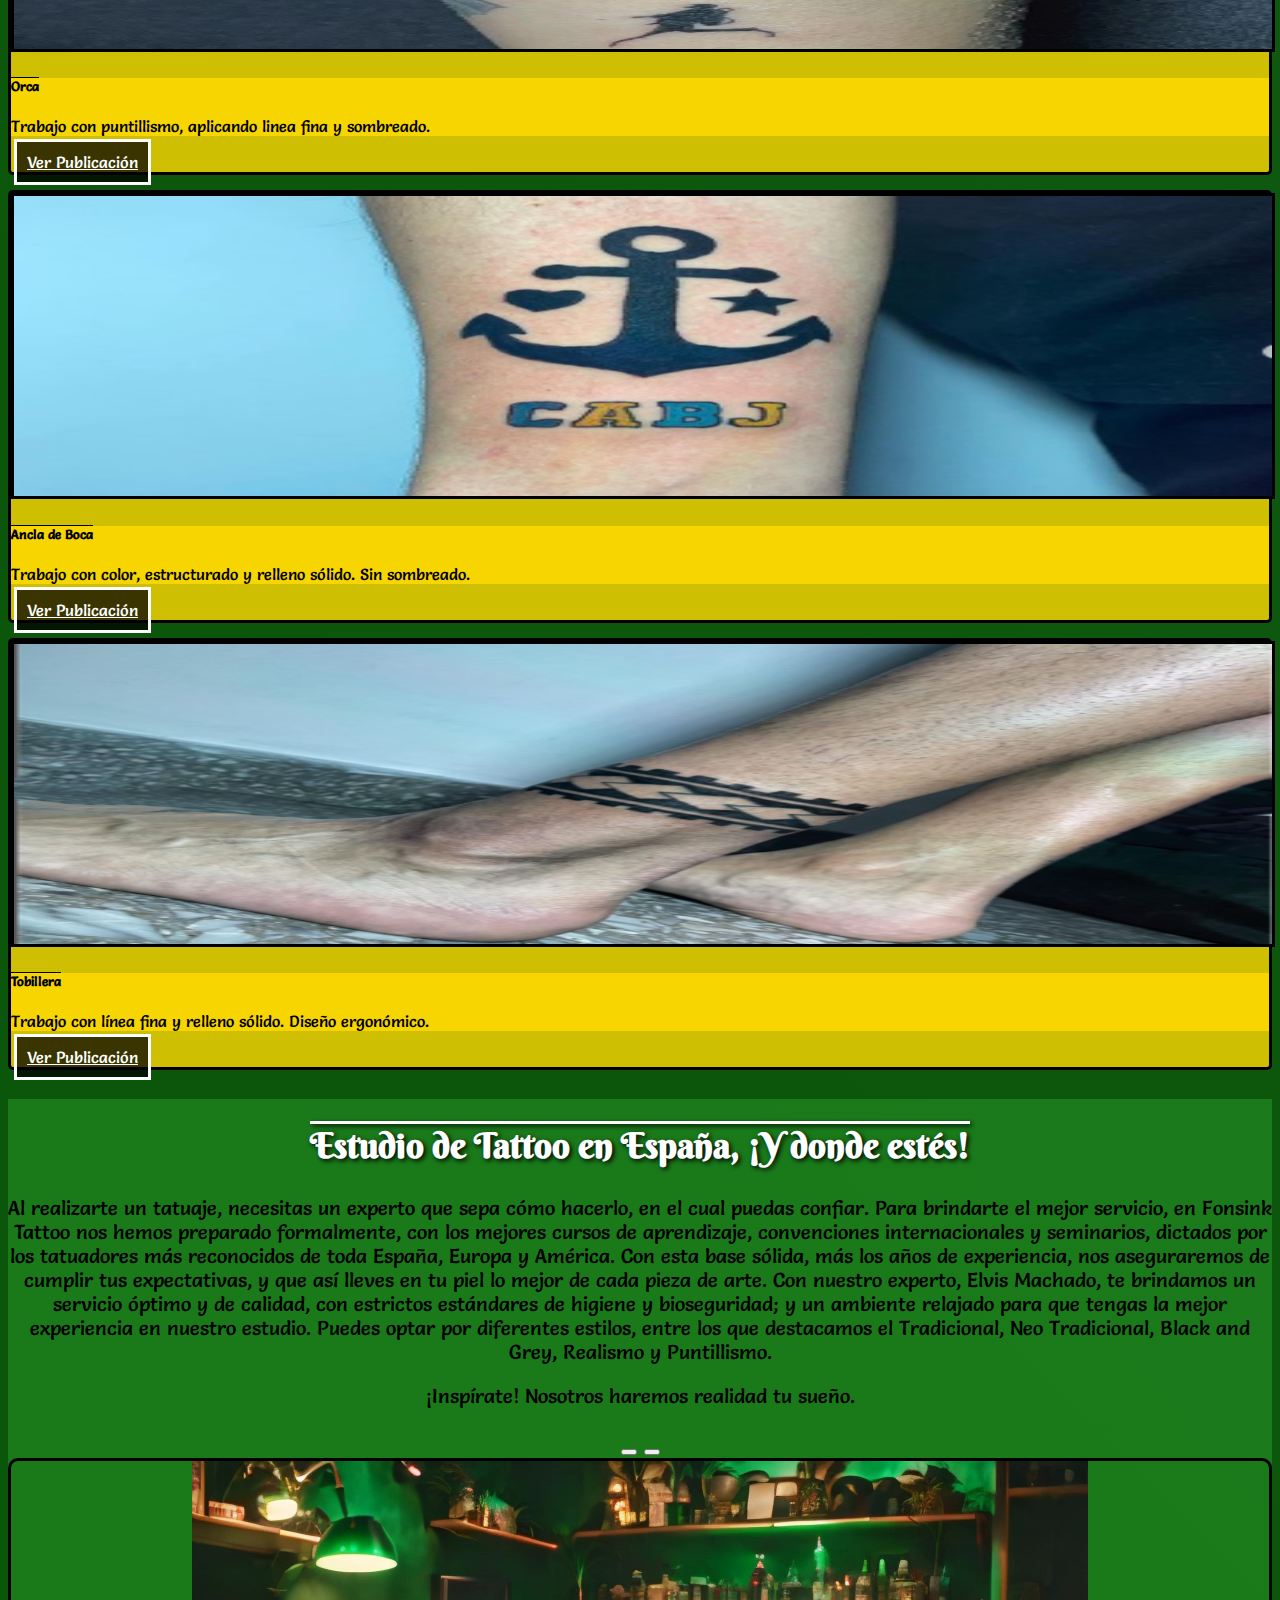
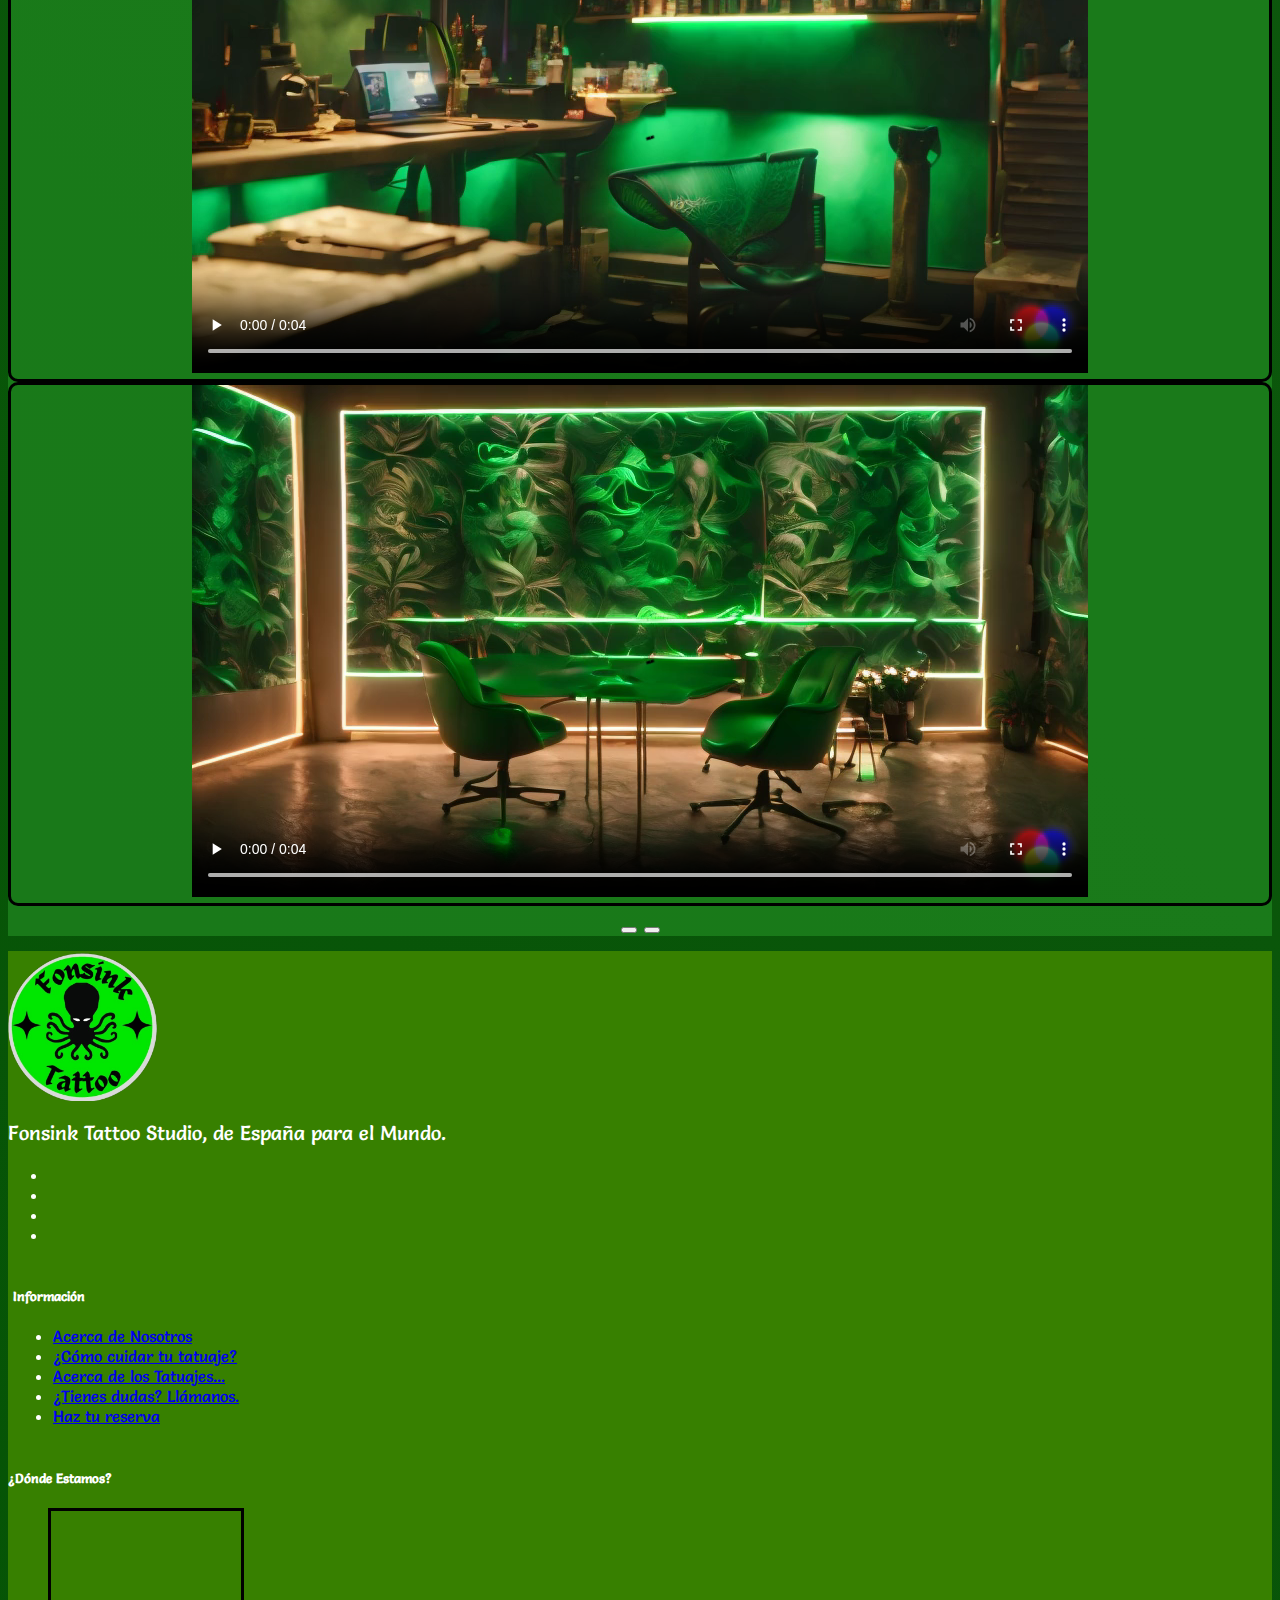
==== commit 858f137d: "Finalizo Formulario y agrego estilos en general" ====
--- a/index.html
+++ b/index.html
@@ -51,11 +51,11 @@
     </header>
     <!-- Fin barra Navegacion -->
     <!-- Inicio del Carrusel -->
-    <div id="carouselExampleFade" class="carousel slide carousel-fade" data-bs-ride="carousel">
+    <div id="carouselExampleFade" class="carousel slide carousel-fade m-3" data-bs-ride="carousel">
         <div class="carousel-inner">
           <div class="carousel-item active">
             <img src="./imgs/multimedia/LocalCarrete1.jfif" class="d-block w-100" alt="foto1">
-            <div class="carousel-caption d-none d-md-block">
+            <div class="carousel-caption d-none d-sm-block">
                 <h1>Fonsink Tattoo Studio</h1>
                 <a href="./pages/formulario.html">Reserva Aquí</a>
               </div>
@@ -101,7 +101,7 @@
     <!-- Fin del Carrusel -->
     <!-- Comienza Jumbotron -->
     <div class="jumbotron mt-5 p-2 text-white rounded">
-      <h1>Bienvenidos a Fonsink Tattoo Studio</h1>
+      <h1 class="animated-title">Bienvenidos a Fonsink Tattoo Studio</h1>
       <p>Aquí podras ver nuestros trabajos, orientarte con ejemplos y estilos variados, e inspirarte con nuestros diseños exclusivos. Te esperamos en nuestro espacio de trabajo, donde serás atendido con las mejores tecnologías y una cálida ambientación, que nos destacan y hacen de nuestro trabajo el mejor de Galicia y toda España.</p>
       <p> Adéntrate y conoce más acerca del cuidado de tu tatuaje, los estilos que trabajamos, y ¡Solicita un espacio en nuestra agenda! ¿Qué esperas para hacer tu reserva? Te esperamos en Fonsink Tattoo Studio, donde haremos realidad tu sueño.</p>
     </div>
@@ -170,7 +170,7 @@
   <!-- Inicio cards con posts instagram -->
   <div class="container py-5">
     <h1 class="text-center tituloCards mt-4">Lo más reciente de nuestro Instragam</h1>
-    <div class="row row-cols-1 row-cols-md-3 g-4 py-5">
+    <div class="row row-cols-1 row-cols-md-3 g-4 py-5 cards">
 
         <div class="col">
             <div class="card">
--- a/css/styles.css
+++ b/css/styles.css
@@ -60,6 +60,42 @@
   color: rgba(0, 0, 0, 0.911);
   text-shadow: 5px -6px 4px gold;
 }
+.animated-title {
+  font-size: 3em;
+  text-align: center;
+  animation: changeColor 2s infinite;
+}
+.jumboForm{
+  background-color: #2c632c;
+}
+.formulario1{
+  display: flex;
+  flex-flow: column wrap;
+  justify-content: center;
+  align-items: center;
+  background-color: #2c632c;
+}
+.custom-input{
+  width: 300px;
+}
+.formulario2{
+  flex-flow: column wrap;
+}
+.formulario3{
+  flex-flow: column wrap;
+  background-color: #2c632c;
+}
+.formulario4 {
+  flex-flow: column wrap;
+}
+.custom-input2{
+  width: 300px;
+}
+@keyframes changeColor {
+  0% { color: rgb(0, 0, 0); }
+  50% { color: purple; }
+  100% { color: rgb(0, 0, 0); }
+}
 .jumbotron {
   font-size: 25px;
   text-align: center;
@@ -115,6 +151,14 @@
 }
 .tituloCards{
   text-decoration: underline;
+}
+.cards {
+  height: auto;
+  animation: zoomInOut 2s infinite alternate; 
+}
+@keyframes zoomInOut {
+  0% { transform: scale(1); }
+  100% { transform: scale(0.92); }
 }
 .card {
   color: black;
@@ -286,12 +330,43 @@
 .estilos p{
   font-size: 20px;
 }
+.estilos img:hover{
+  transition: all 1.2s;
+  transform: scale(0.9);
+}
 .cotizacion {
   background-color: #2c632c;
 }
-.precios img{
-  text-align: center;
-}
+
+/*Cuidados */
+.fotoCuidados{
+  box-shadow: 0px 2px 5px 10px gold;
+}
+.jumboCuidado{
+  background-color: #2c632c;
+}
+.tablaCuidado{
+  justify-content: center !important;
+}
+.tablaCuidado td a{
+  color: white;
+  text-decoration: none;
+}
+.duda{
+  color: gold;
+}
+
+/* formulario */
+.carousel-fade .carousel-item {
+  opacity: 0;
+  transition-duration: 0.6s;
+  transition-property: opacity;
+}
+
+.carousel-fade .carousel-item.active {
+  opacity: 1;
+}
+
 
 /* Media Queries de todo*/
 @media only screen and (min-width: 320px) and (max-width: 1023px) {
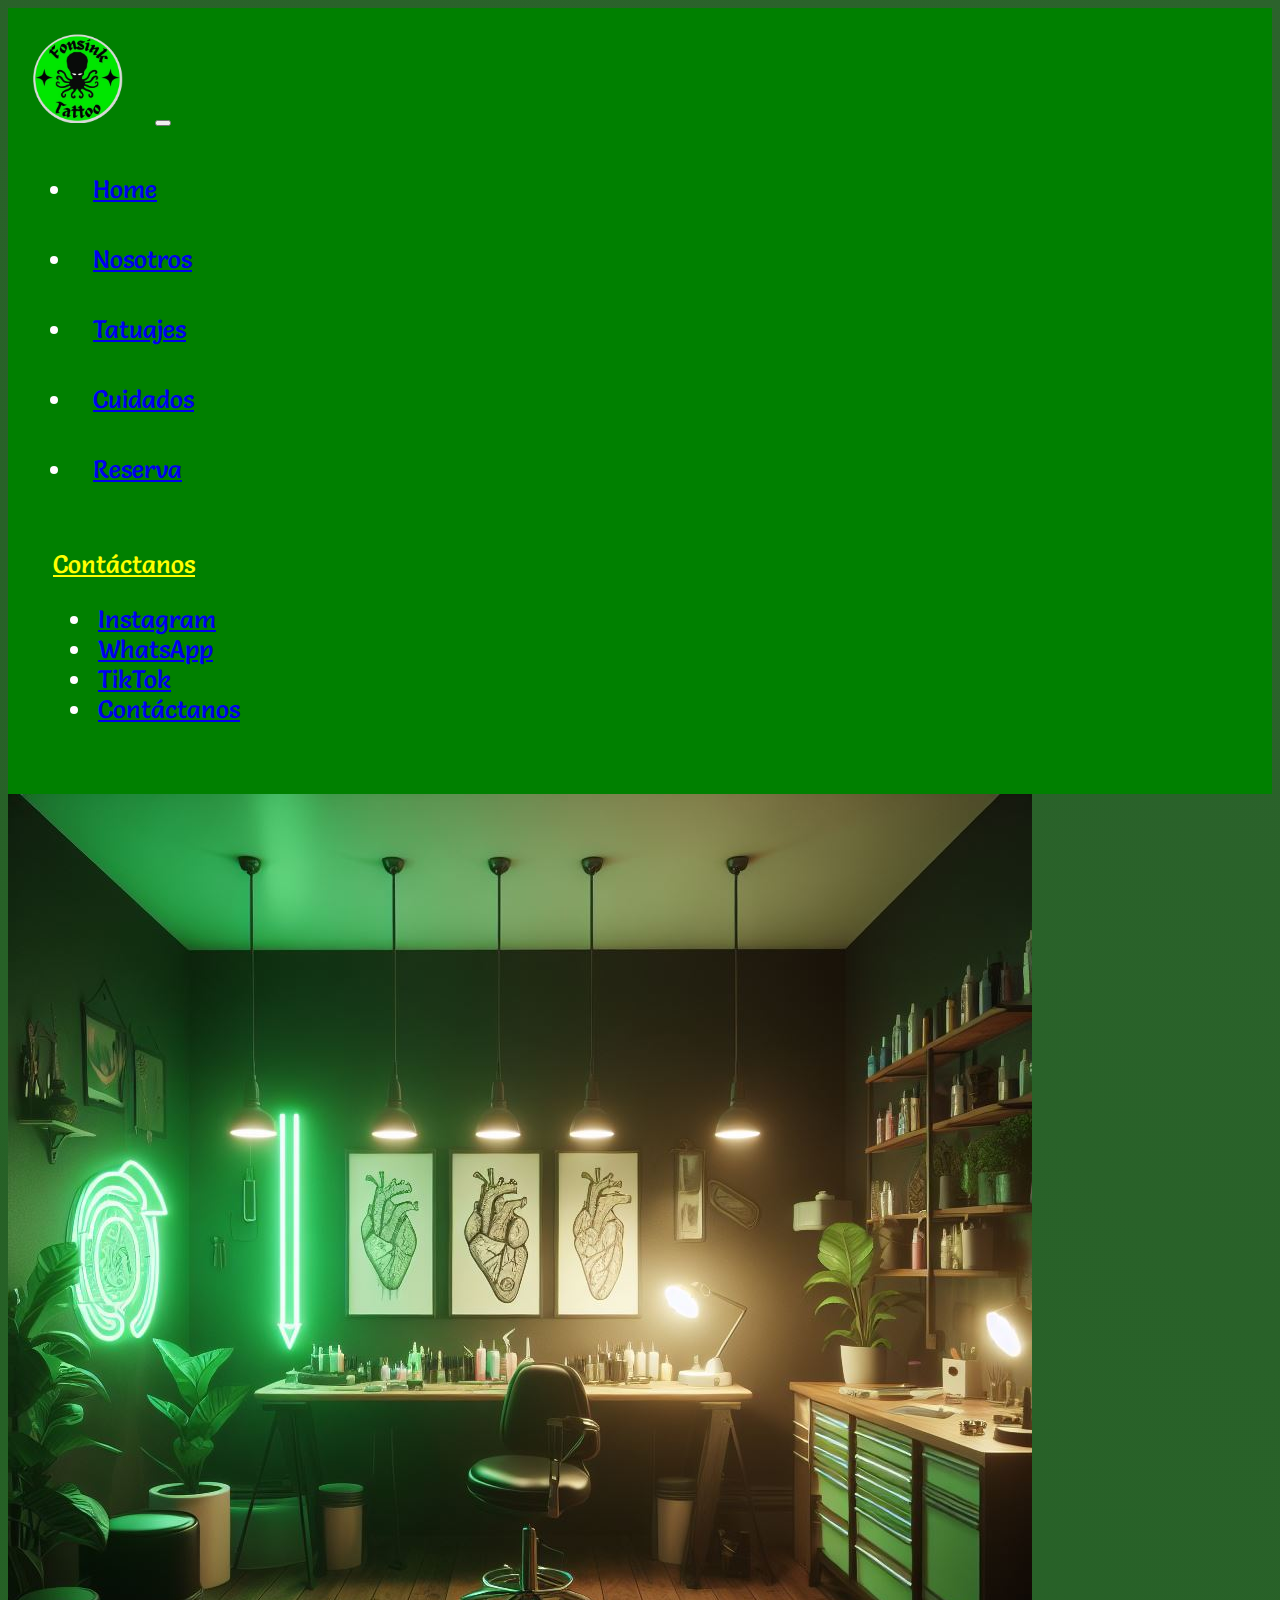
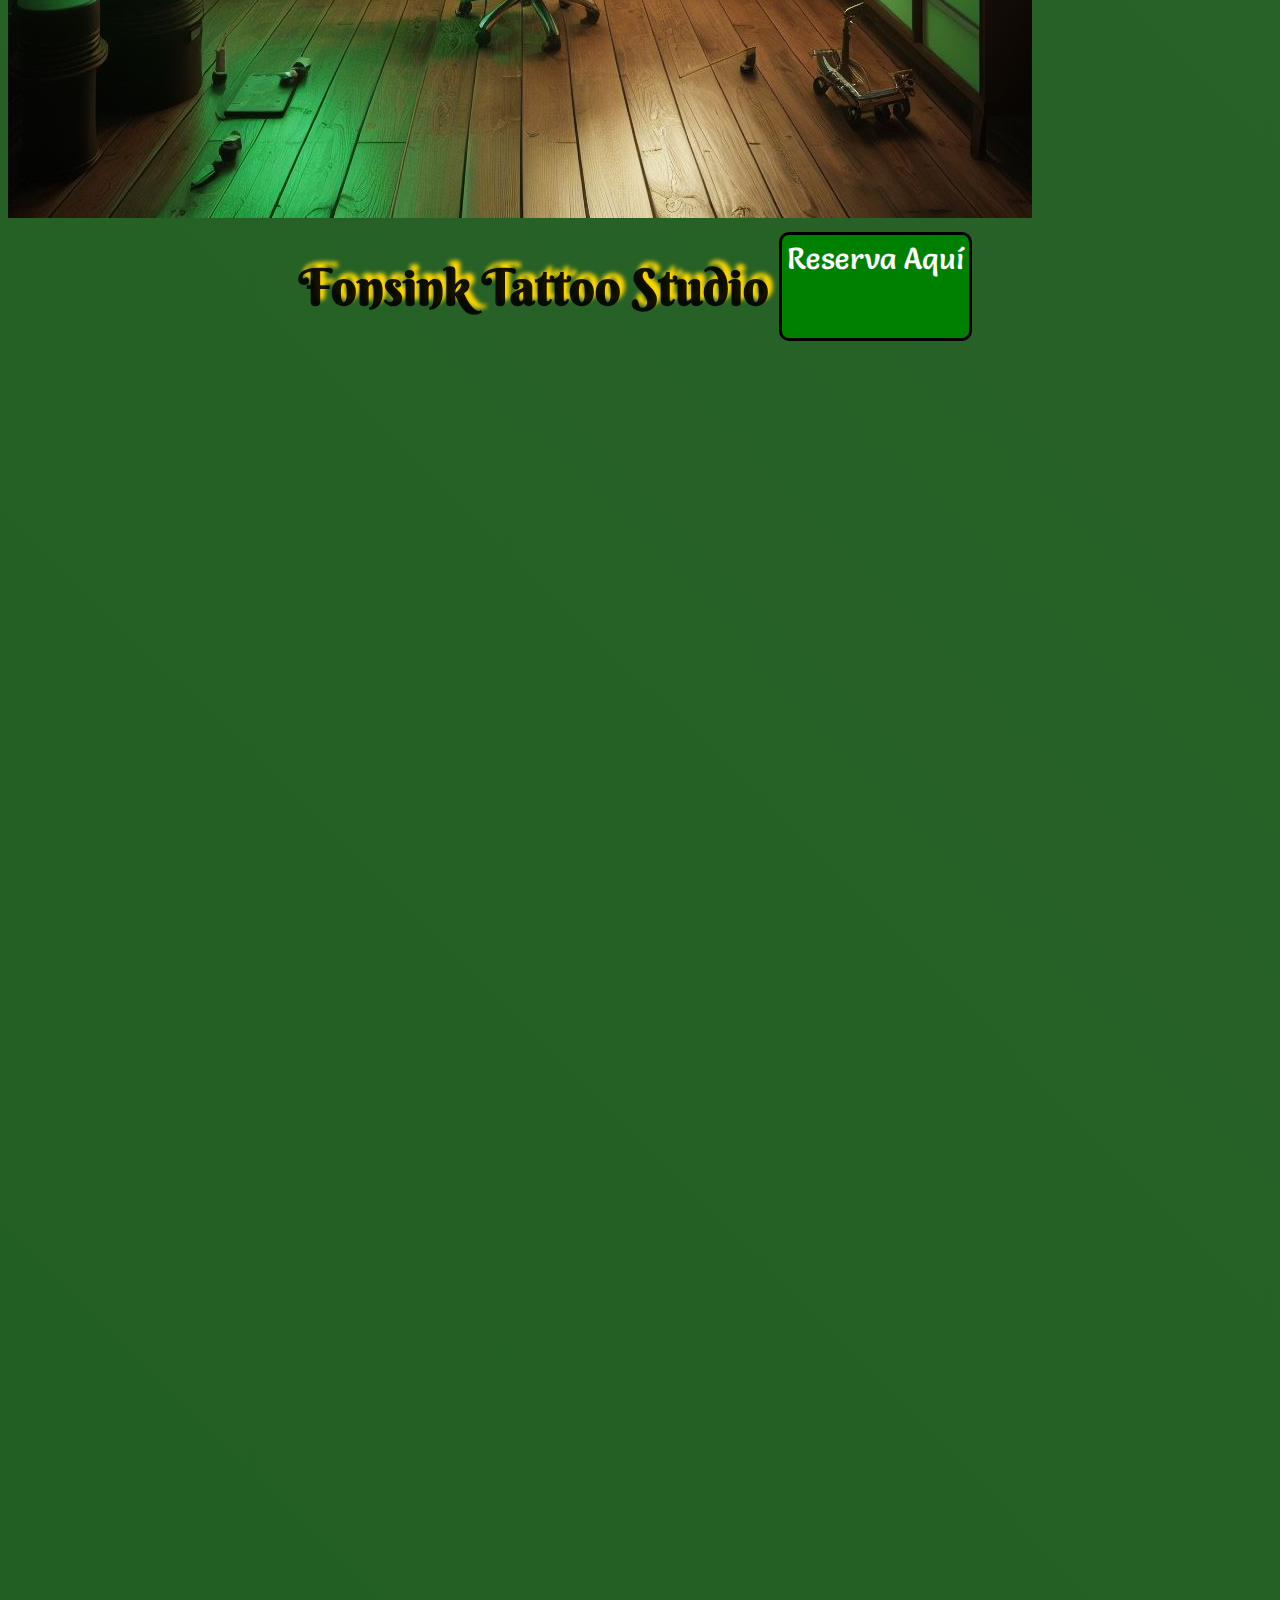
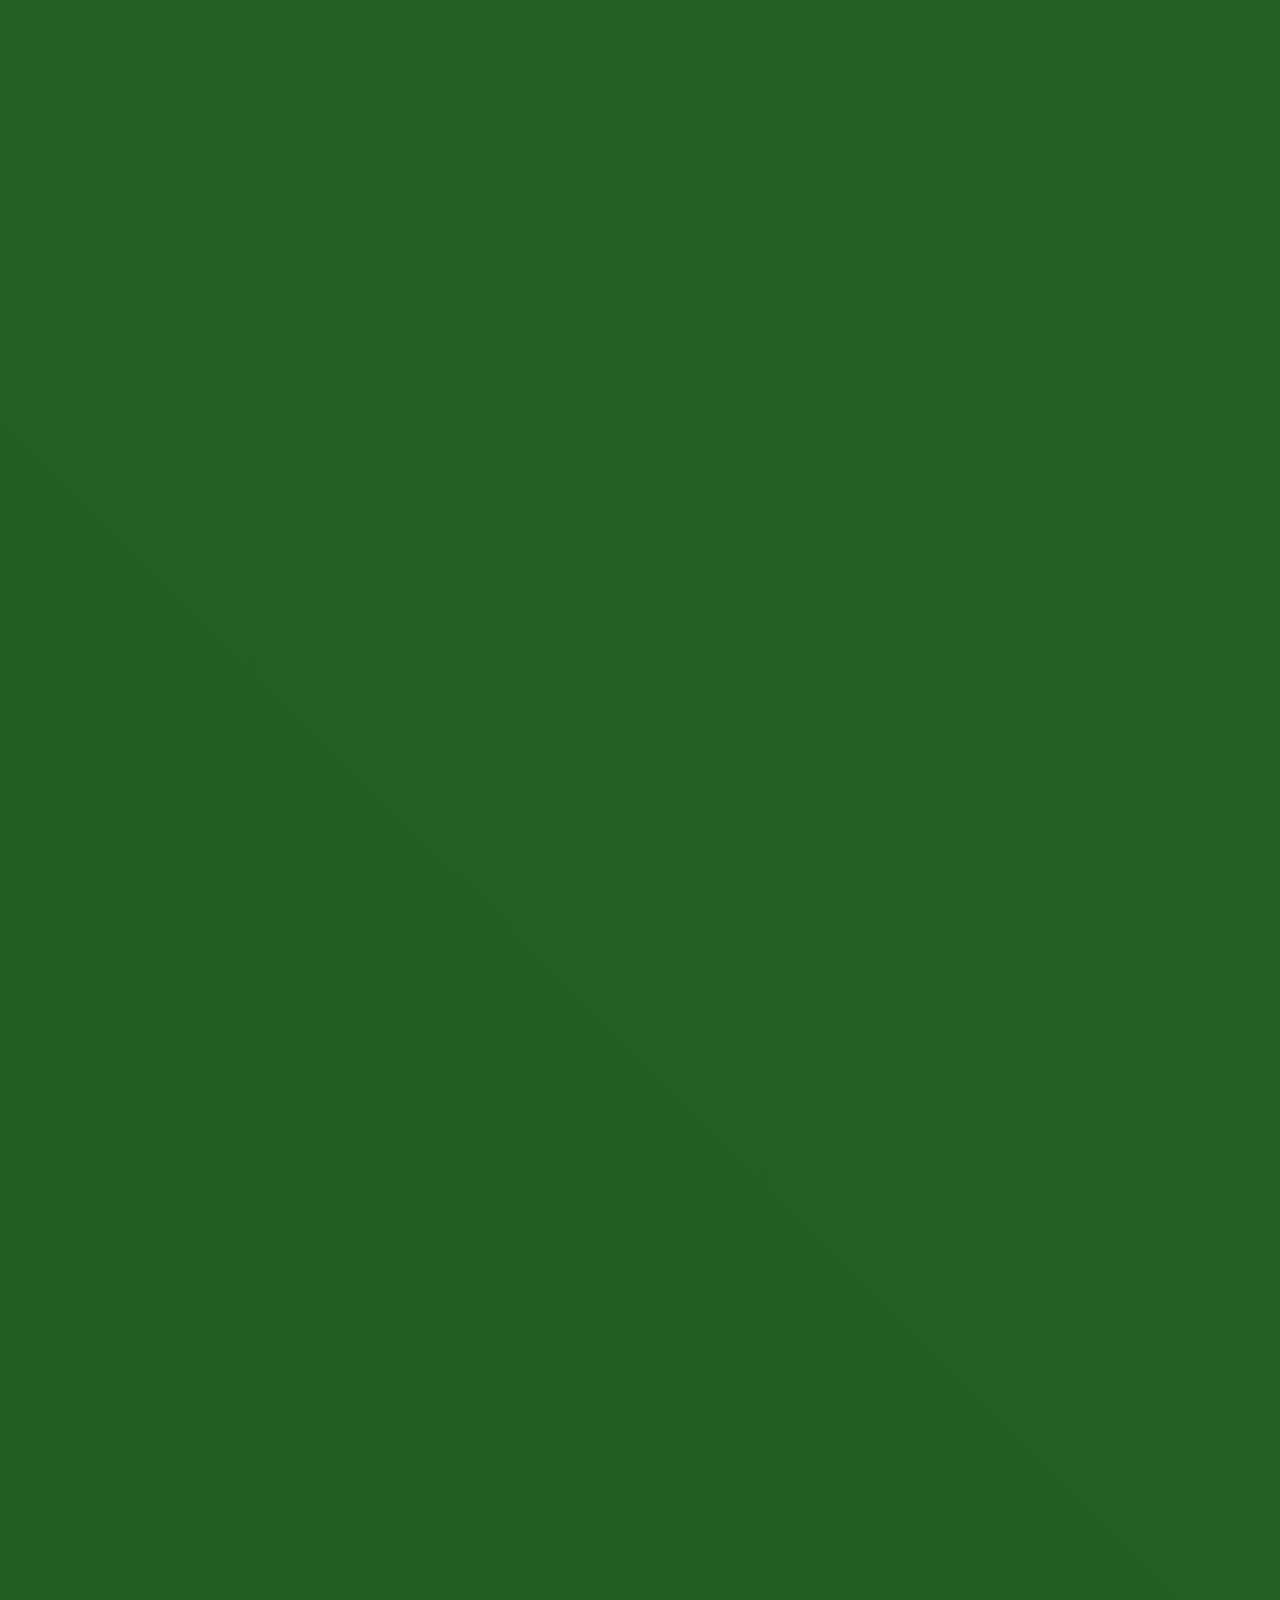
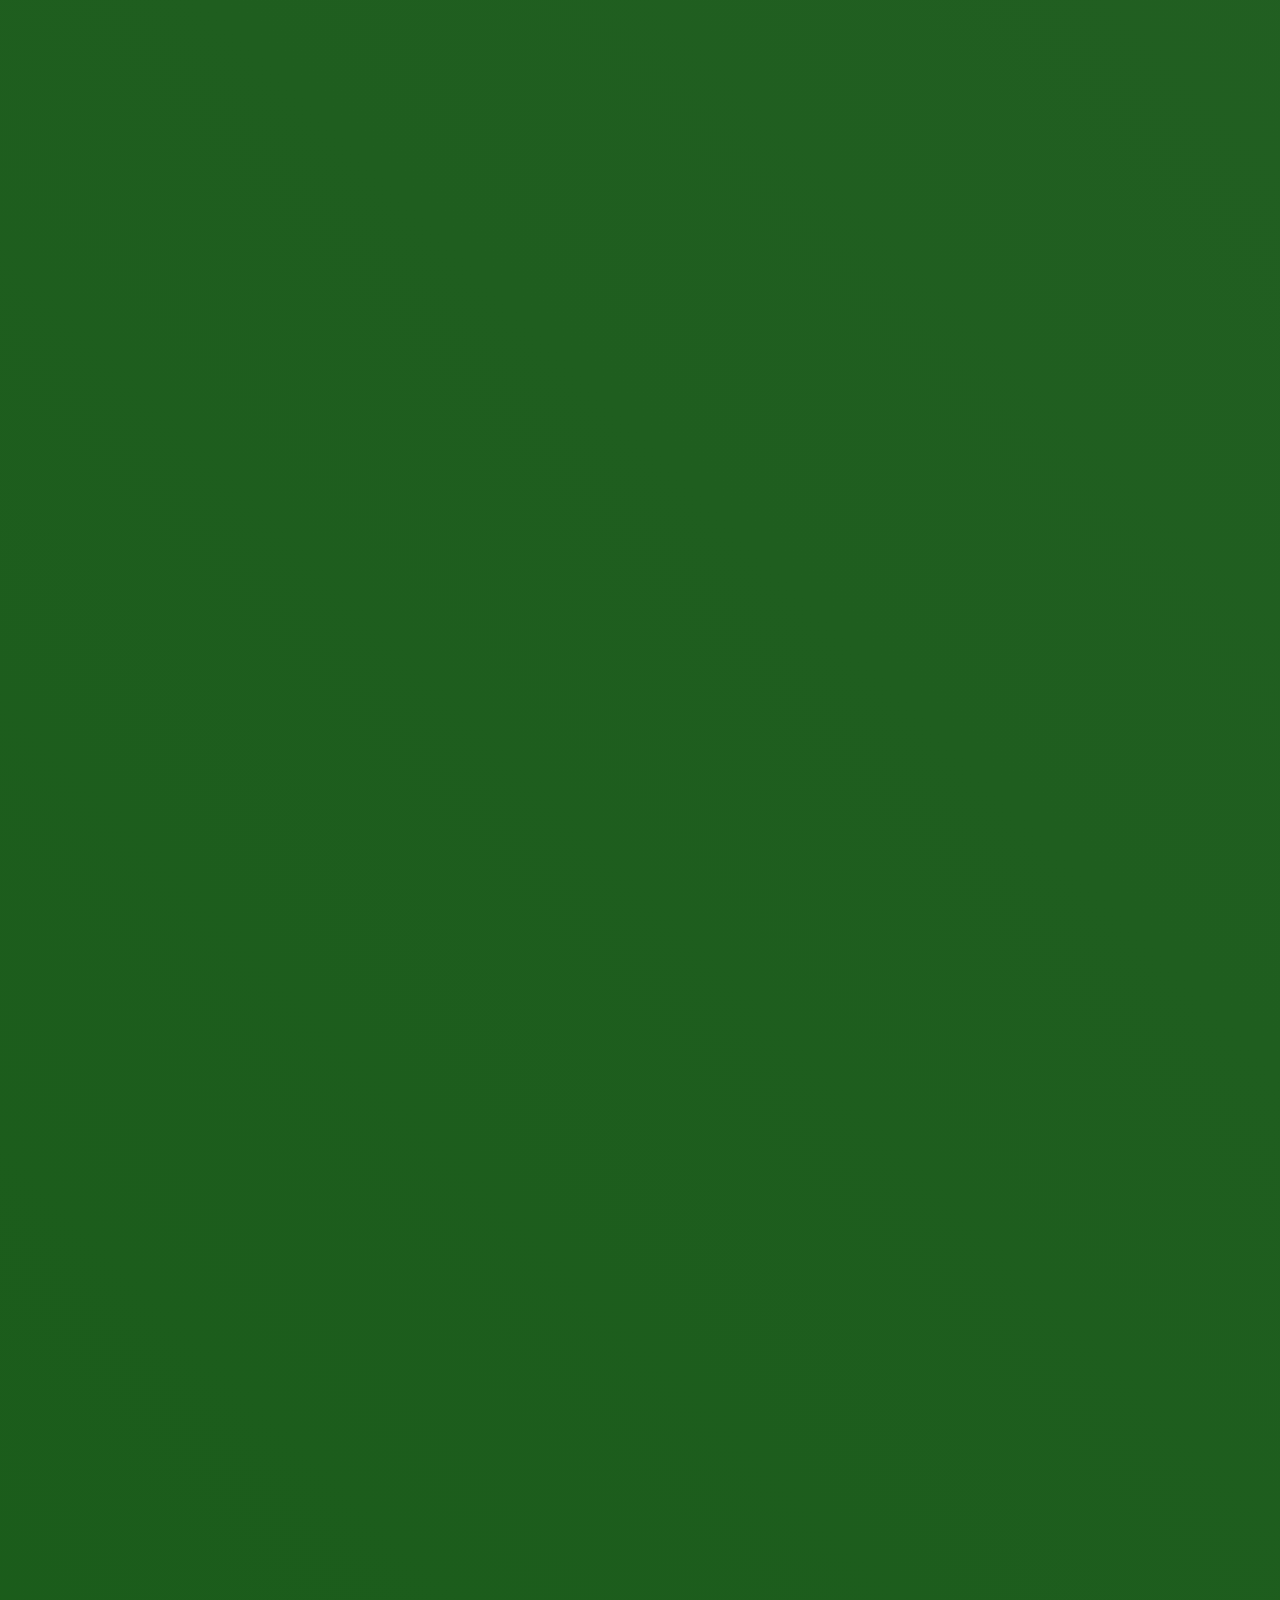
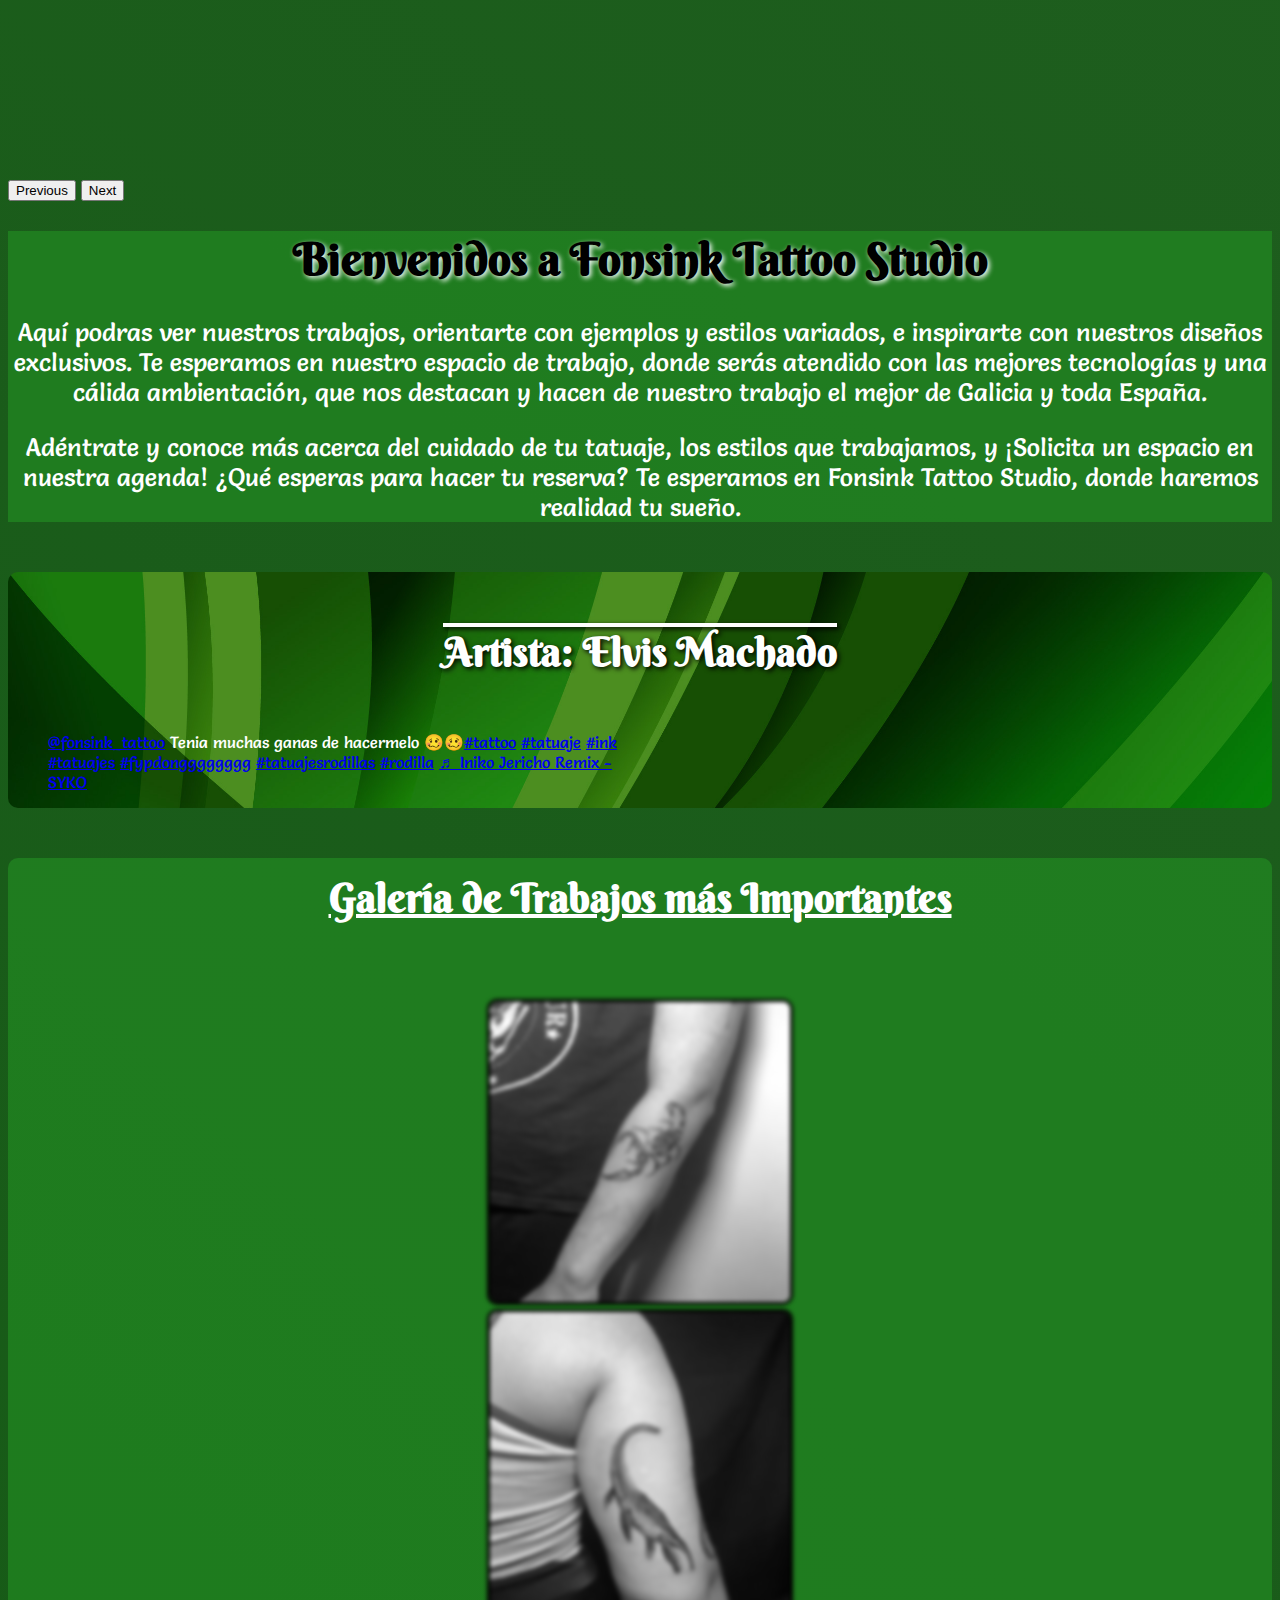
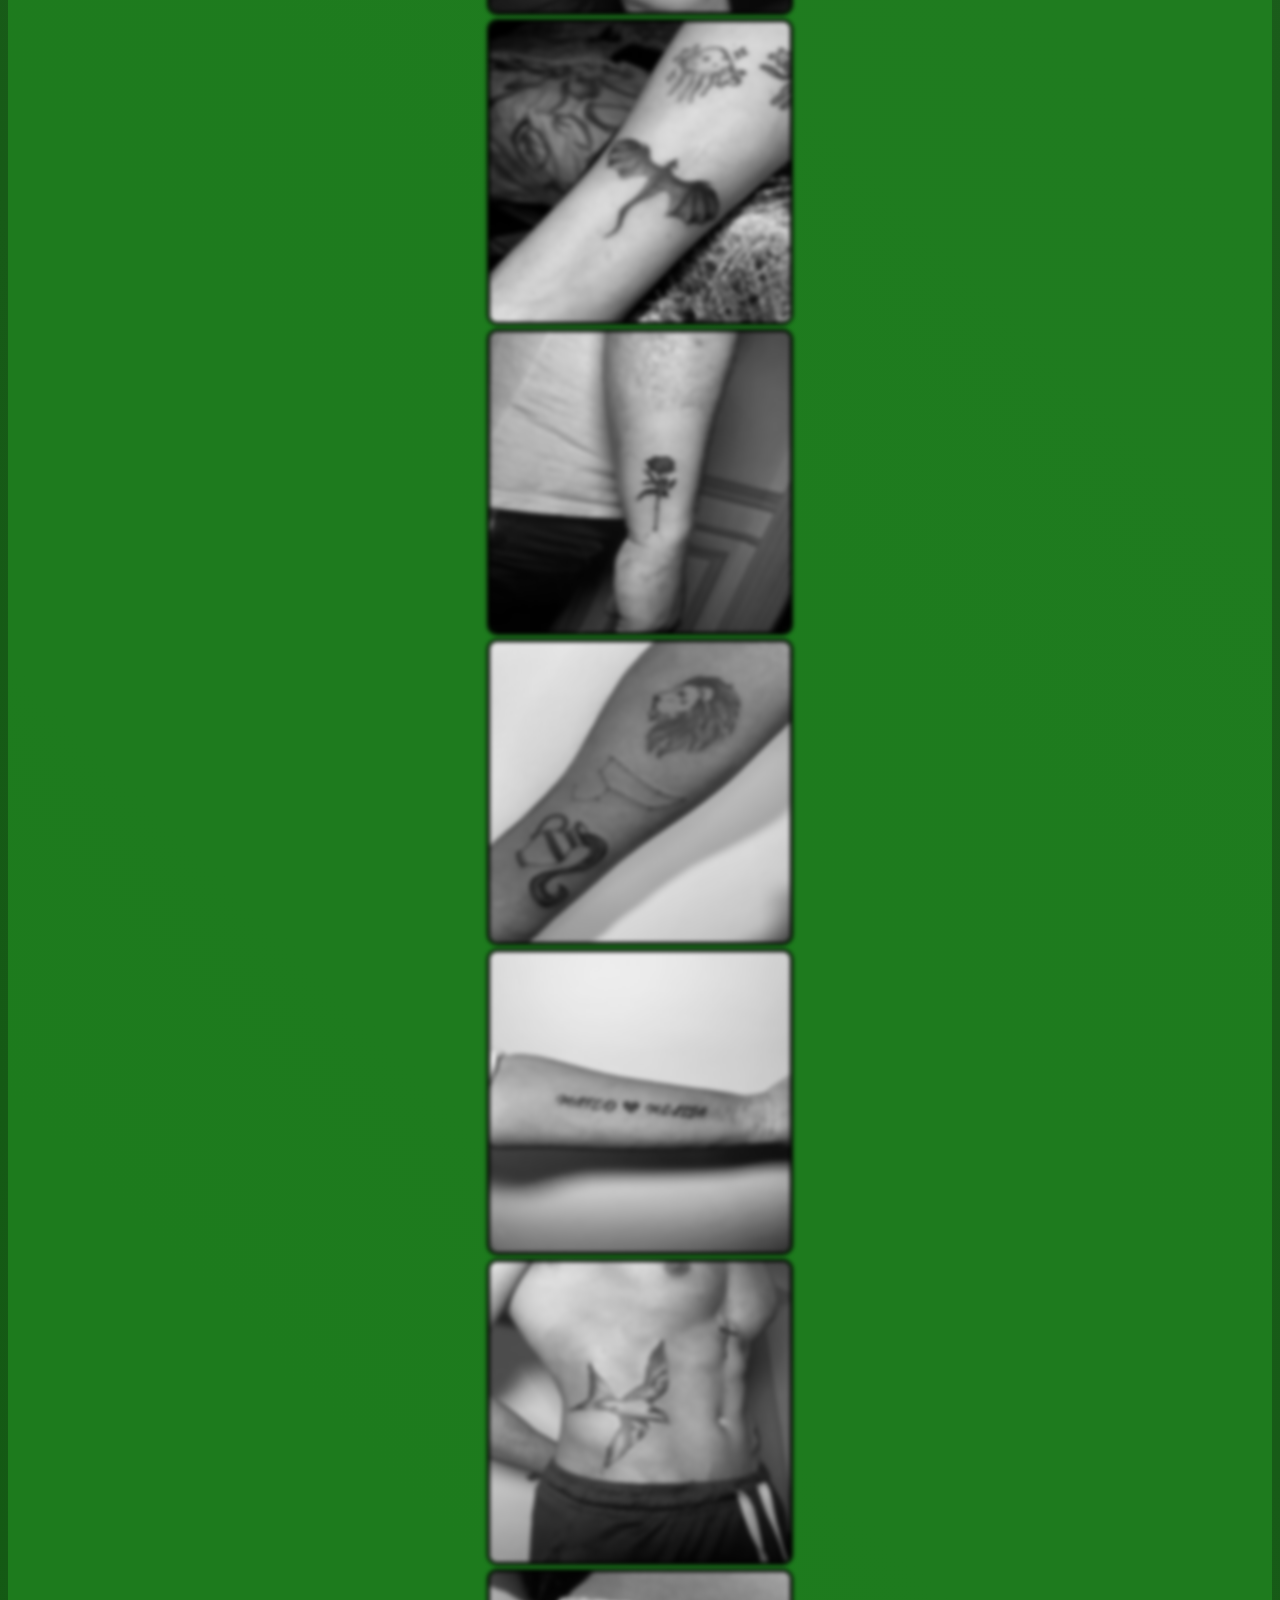
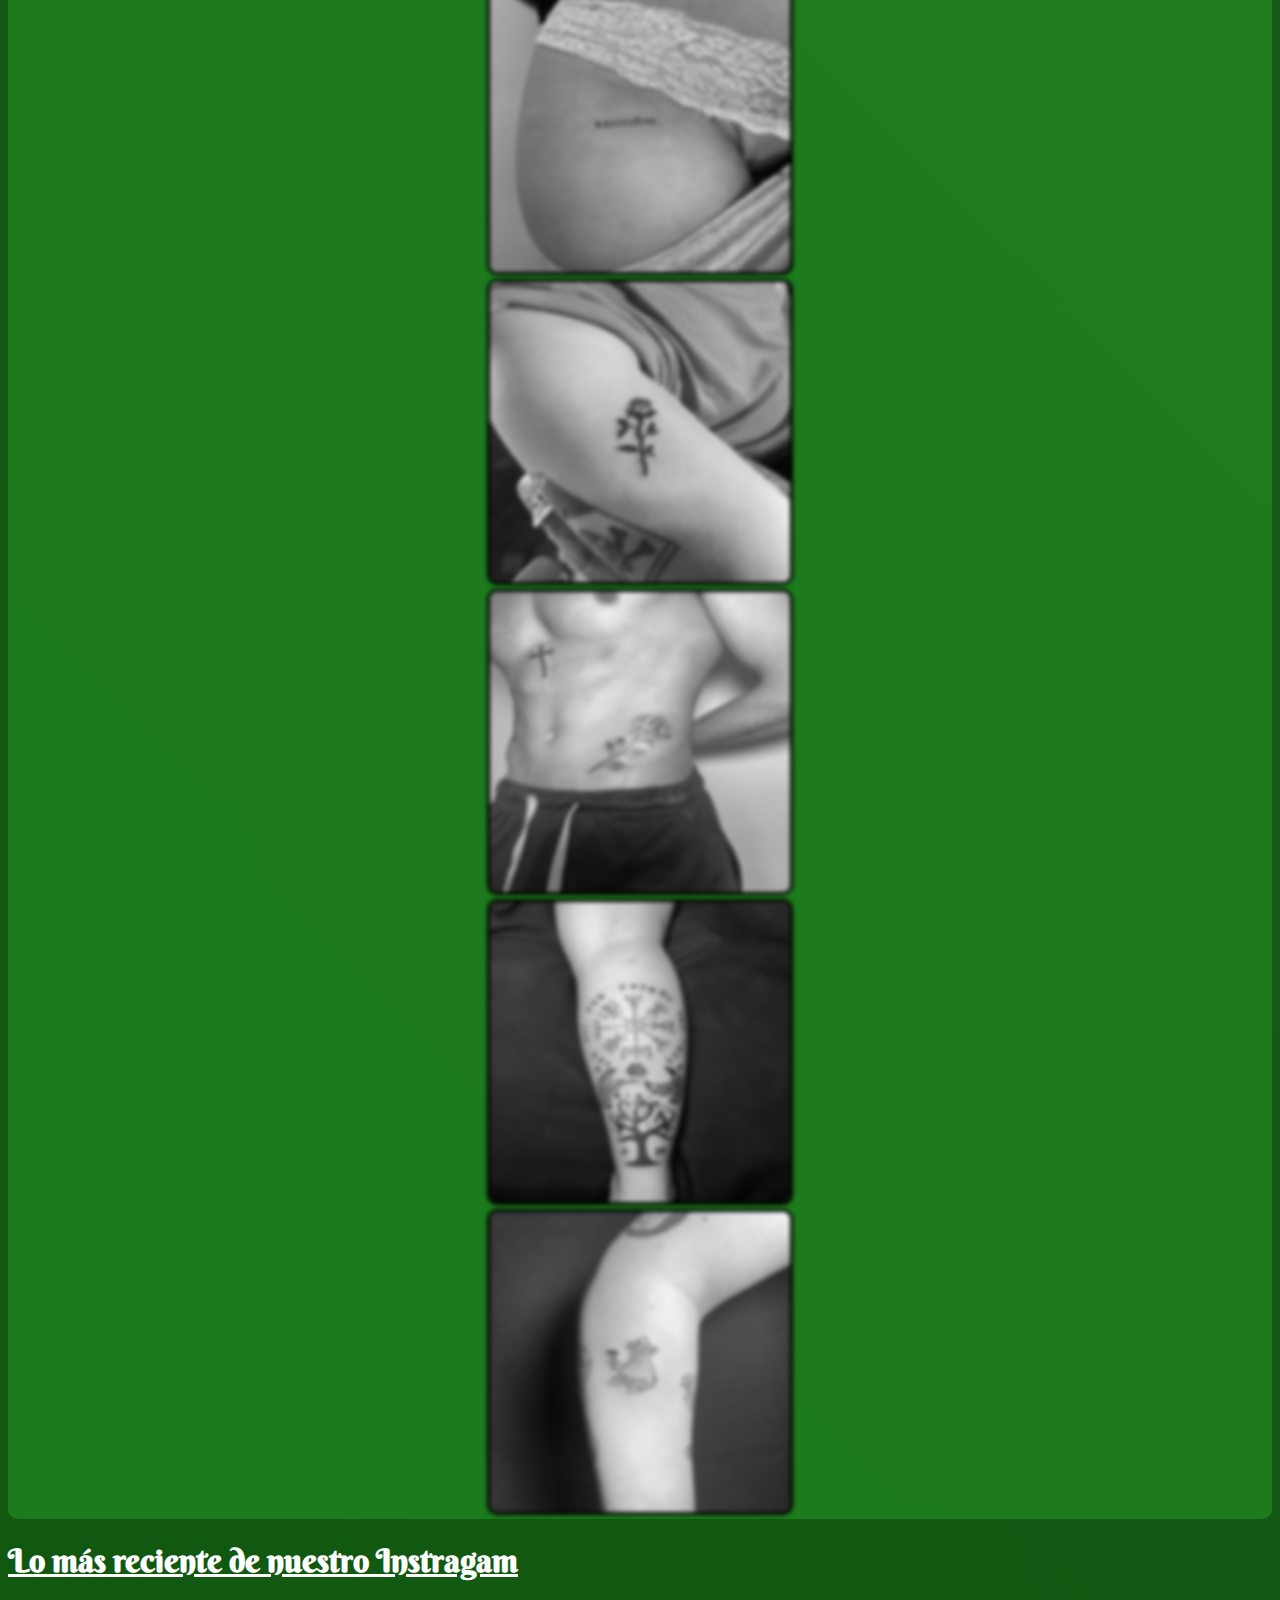
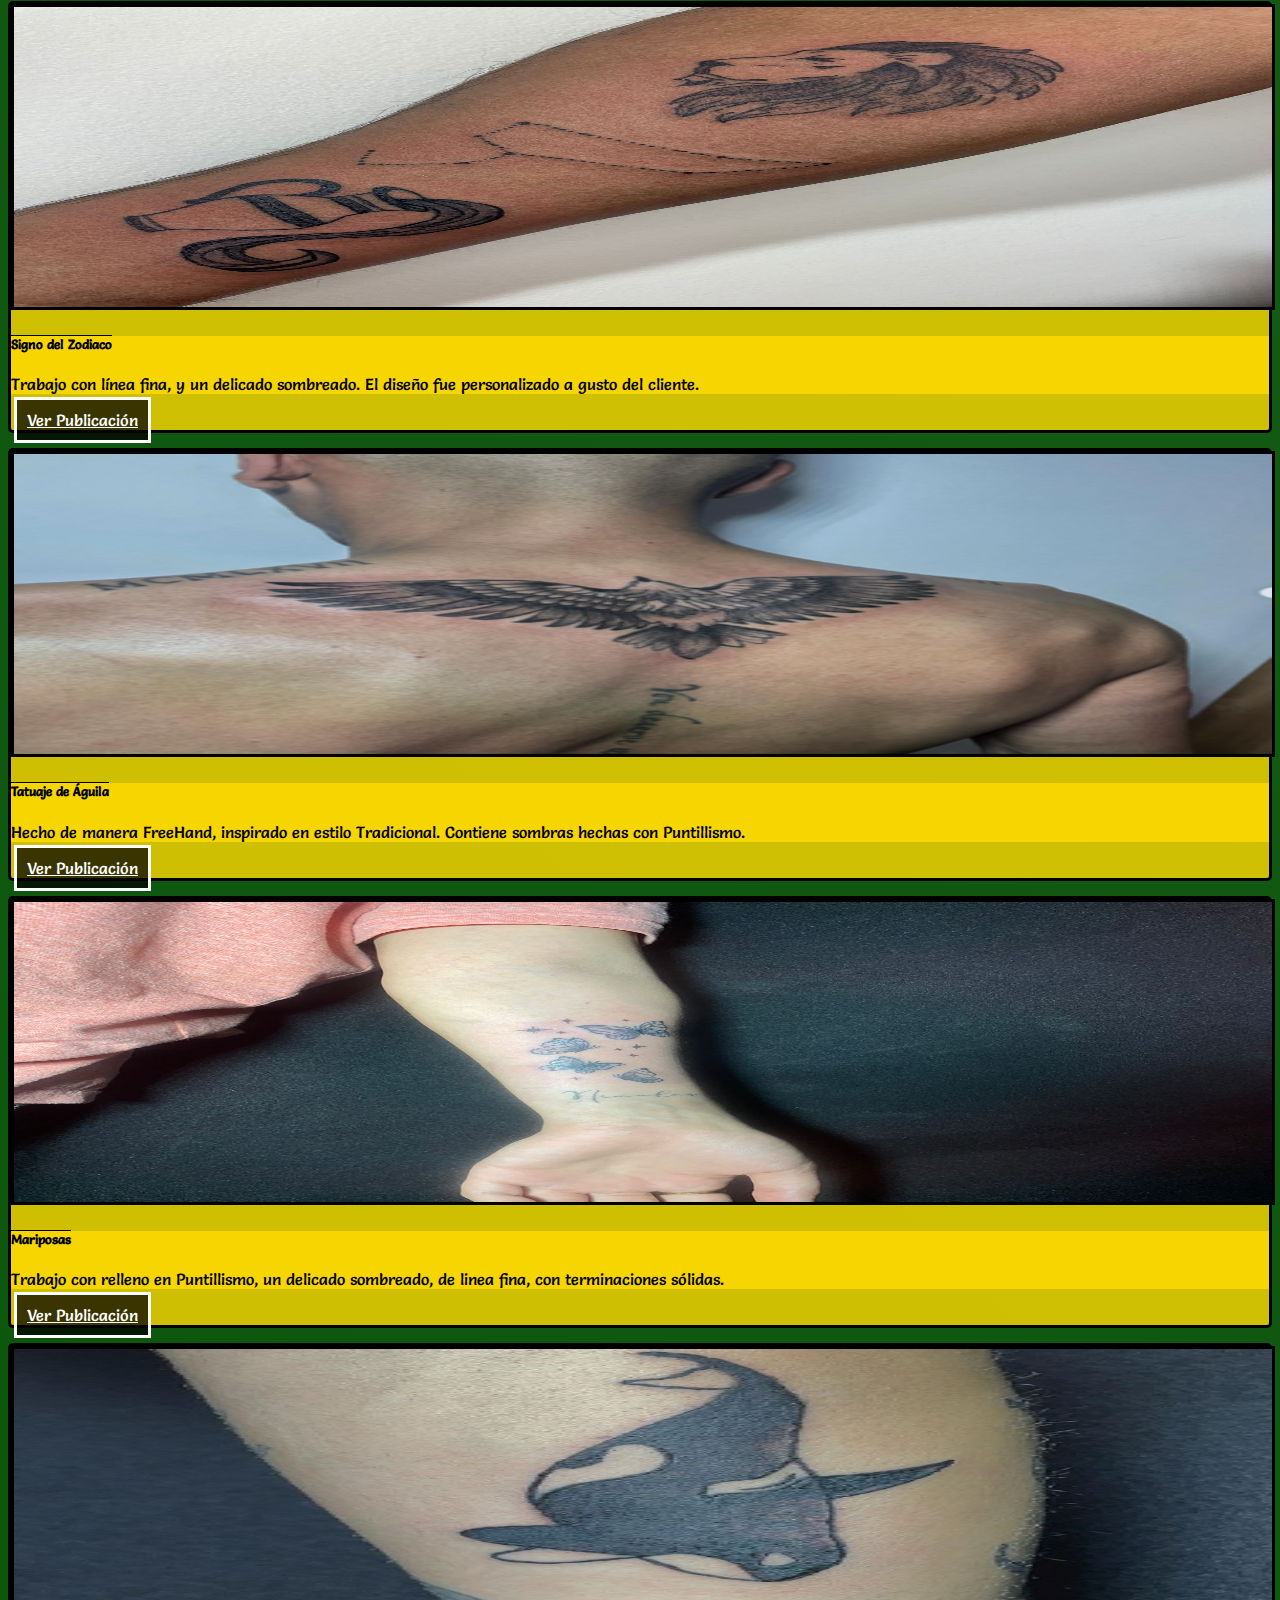
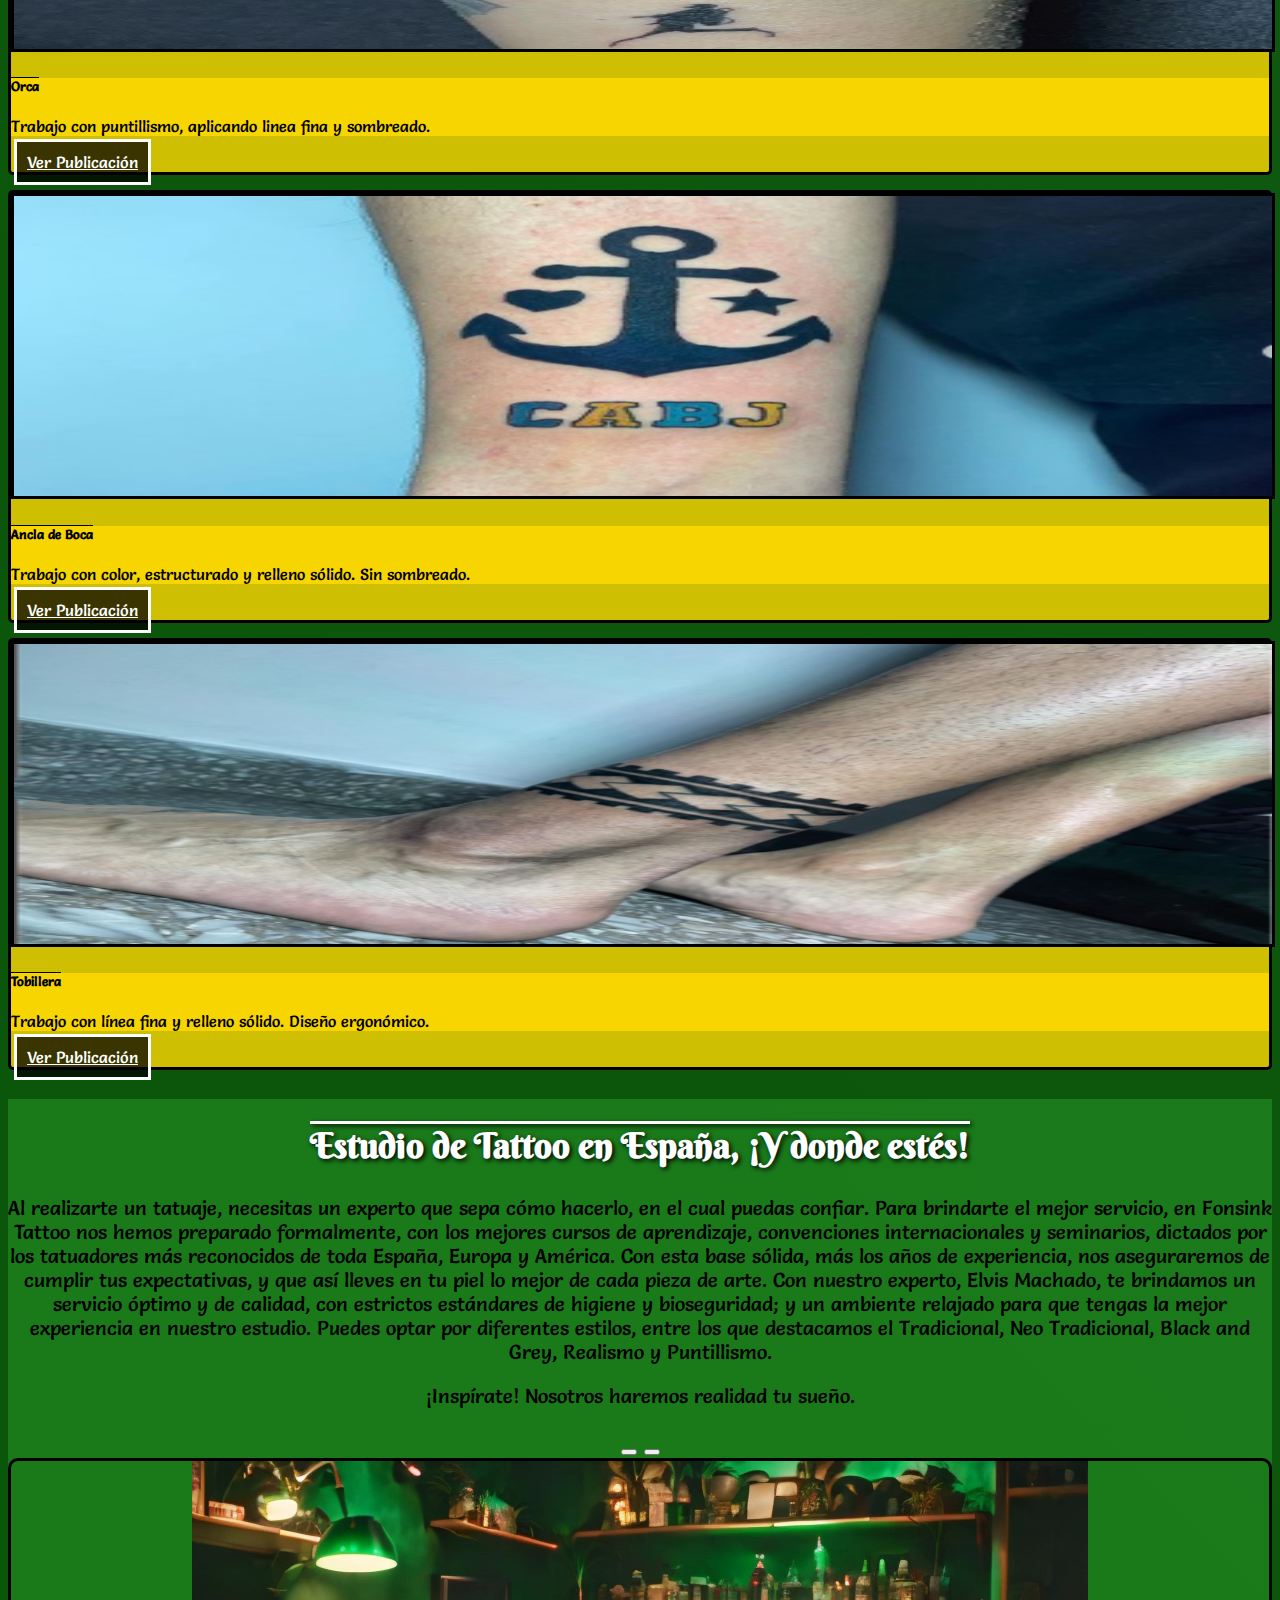
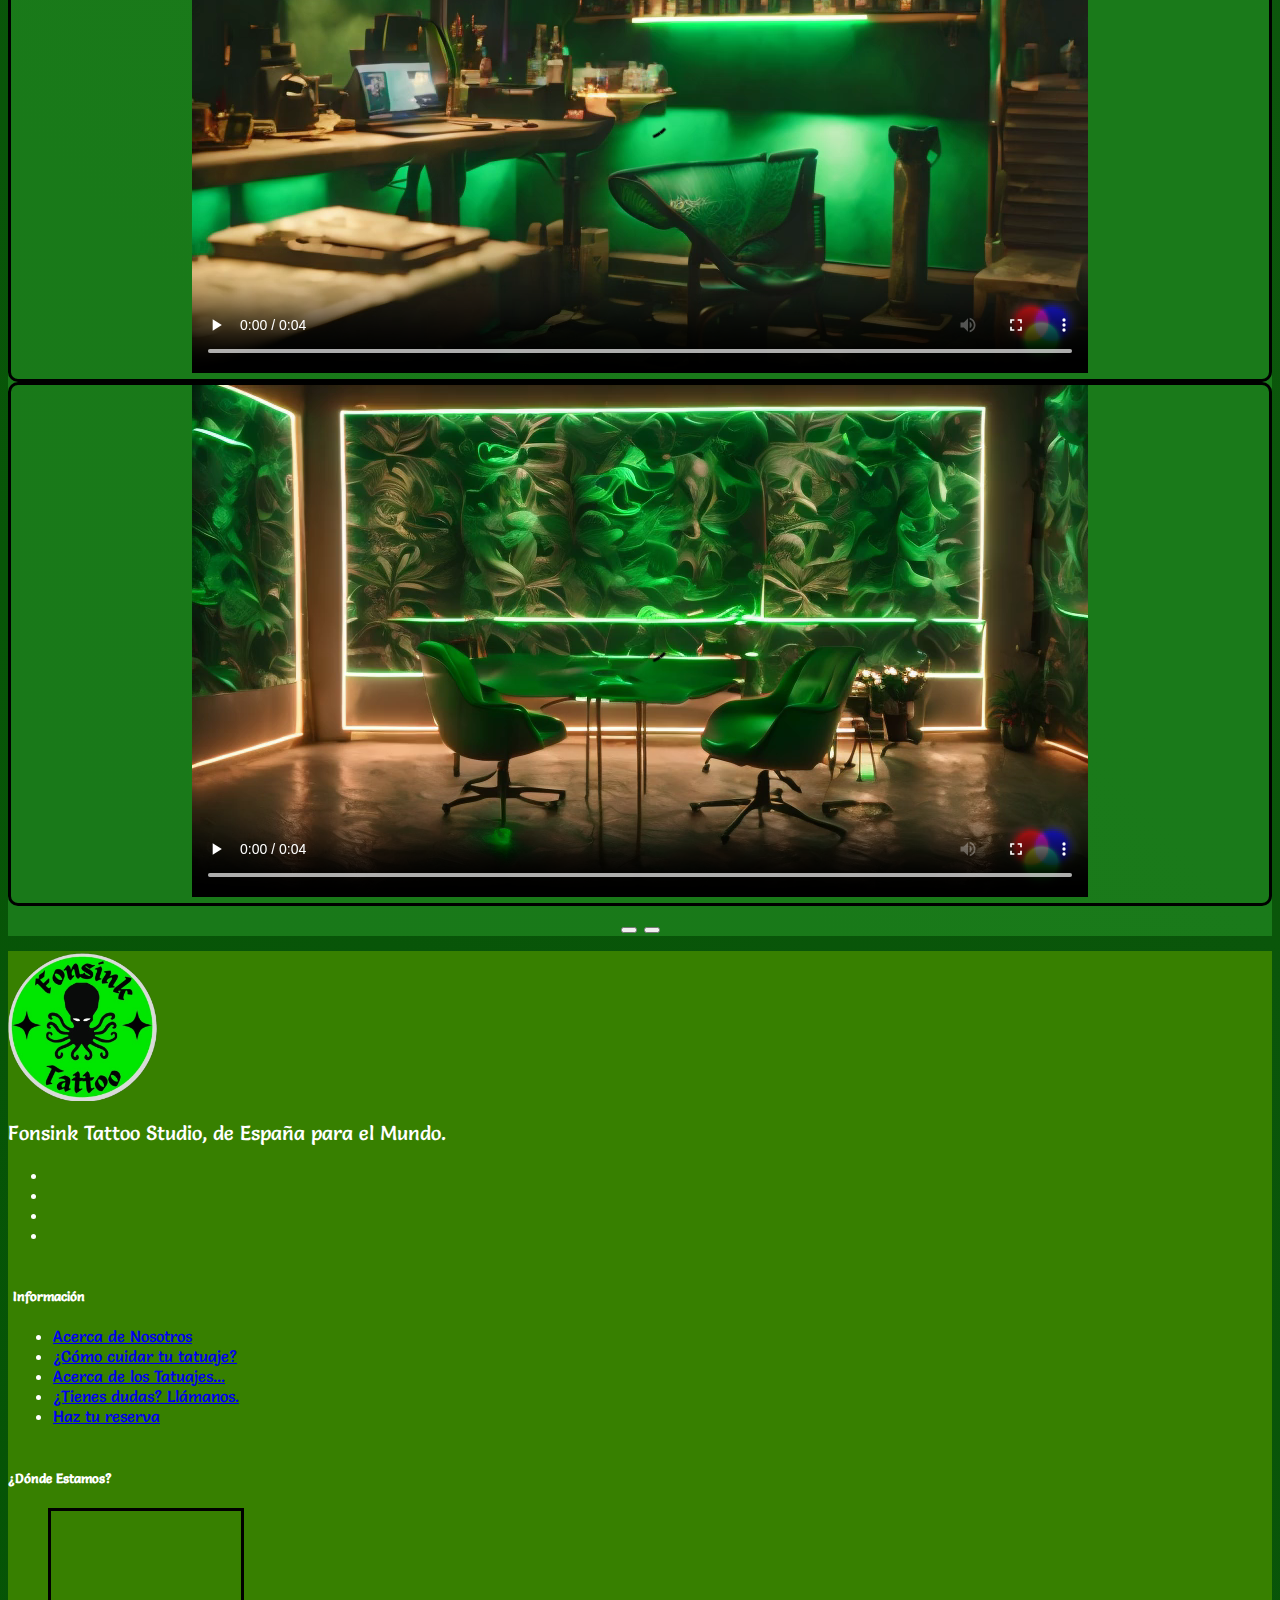
==== commit 0ab7cf2c: "hago ultimas correciones de codigo" ====
--- a/index.html
+++ b/index.html
@@ -171,7 +171,6 @@
   <div class="container py-5">
     <h1 class="text-center tituloCards mt-4">Lo más reciente de nuestro Instragam</h1>
     <div class="row row-cols-1 row-cols-md-3 g-4 py-5 cards">
-
         <div class="col">
             <div class="card">
                 <img src="./imgs/tatuajes/leon.jpeg" class="card-img-top" alt="leon" height="400px">
@@ -184,7 +183,6 @@
                 </div>
             </div>
         </div>
-
         <div class="col">
             <div class="card">
               <img src="./imgs/ejemplosAboutUs/foto2.png" class="card-img-top" alt="Aguila" height="400px">
@@ -197,7 +195,6 @@
                 </div>
             </div>
         </div>
-
         <div class="col">
             <div class="card">
               <img src="./imgs/ejemplosAboutUs/mariposas.jpeg" class="card-img-top" alt="mariposas" height="400px">
@@ -210,7 +207,6 @@
                 </div>
             </div>
         </div>
-
         <div class="col">
             <div class="card">
               <img src="./imgs/ejemplosAboutUs/foto6.png" class="card-img-top" alt="orca" height="400px">
@@ -223,7 +219,6 @@
                 </div>
             </div>
         </div>
-
         <div class="col">
             <div class="card">
               <img src="./imgs/ejemplosAboutUs/foto3.png" class="card-img-top" alt="Ancla" height="400px">
@@ -236,7 +231,6 @@
                 </div>
             </div>
         </div>
-
         <div class="col">
             <div class="card">
               <img src="./imgs/ejemplosAboutUs/foto5.png" class="card-img-top" alt="tobillo" height="400px">
@@ -249,8 +243,6 @@
                 </div>
             </div>
         </div>
-
-
     </div>
 </div>
   <!-- Fin de cards posts IG -->
--- a/css/styles.css
+++ b/css/styles.css
@@ -65,36 +65,42 @@
   text-align: center;
   animation: changeColor 2s infinite;
 }
-.jumboForm{
-  background-color: #2c632c;
-}
-.formulario1{
+.jumboForm {
+  background-color: #2c632c;
+}
+.formulario1 {
   display: flex;
   flex-flow: column wrap;
   justify-content: center;
   align-items: center;
   background-color: #2c632c;
 }
-.custom-input{
+.custom-input {
   width: 300px;
 }
-.formulario2{
+.formulario2 {
   flex-flow: column wrap;
 }
-.formulario3{
+.formulario3 {
   flex-flow: column wrap;
   background-color: #2c632c;
 }
 .formulario4 {
   flex-flow: column wrap;
 }
-.custom-input2{
+.custom-input2 {
   width: 300px;
 }
 @keyframes changeColor {
-  0% { color: rgb(0, 0, 0); }
-  50% { color: purple; }
-  100% { color: rgb(0, 0, 0); }
+  0% {
+    color: rgb(0, 0, 0);
+  }
+  50% {
+    color: purple;
+  }
+  100% {
+    color: rgb(0, 0, 0);
+  }
 }
 .jumbotron {
   font-size: 25px;
@@ -149,16 +155,20 @@
   text-decoration: underline;
   padding-bottom: 50px;
 }
-.tituloCards{
+.tituloCards {
   text-decoration: underline;
 }
 .cards {
   height: auto;
-  animation: zoomInOut 2s infinite alternate; 
+  animation: zoomInOut 2s infinite alternate;
 }
 @keyframes zoomInOut {
-  0% { transform: scale(1); }
-  100% { transform: scale(0.92); }
+  0% {
+    transform: scale(1);
+  }
+  100% {
+    transform: scale(0.92);
+  }
 }
 .card {
   color: black;
@@ -181,8 +191,8 @@
 }
 .card-body {
   background-color: rgba(255, 217, 0, 0.838);
-} */
-.posts h1 {
+}
+*/ .posts h1 {
   text-align: center;
   font-size: 40px;
   text-decoration: underline;
@@ -324,13 +334,13 @@
 }
 
 /* Tatuajes */
-.estilos{
-  background-color: #2c632c;
-}
-.estilos p{
+.estilos {
+  background-color: #2c632c;
+}
+.estilos p {
   font-size: 20px;
 }
-.estilos img:hover{
+.estilos img:hover {
   transition: all 1.2s;
   transform: scale(0.9);
 }
@@ -339,20 +349,20 @@
 }
 
 /*Cuidados */
-.fotoCuidados{
+.fotoCuidados {
   box-shadow: 0px 2px 5px 10px gold;
 }
-.jumboCuidado{
-  background-color: #2c632c;
-}
-.tablaCuidado{
+.jumboCuidado {
+  background-color: #2c632c;
+}
+.tablaCuidado {
   justify-content: center !important;
 }
-.tablaCuidado td a{
+.tablaCuidado td a {
   color: white;
   text-decoration: none;
 }
-.duda{
+.duda {
   color: gold;
 }
 
@@ -367,7 +377,6 @@
   opacity: 1;
 }
 
-
 /* Media Queries de todo*/
 @media only screen and (min-width: 320px) and (max-width: 1023px) {
   .foto {
@@ -375,7 +384,7 @@
   }
 }
 @media only screen and (min-width: 320px) and (max-width: 480px) {
-  .galeriaTrabajos img{
+  .galeriaTrabajos img {
     width: 150px;
     height: 150px;
   }
@@ -464,5 +473,3 @@
     transform-style: preserve-3d;
   }
 }
-
-
